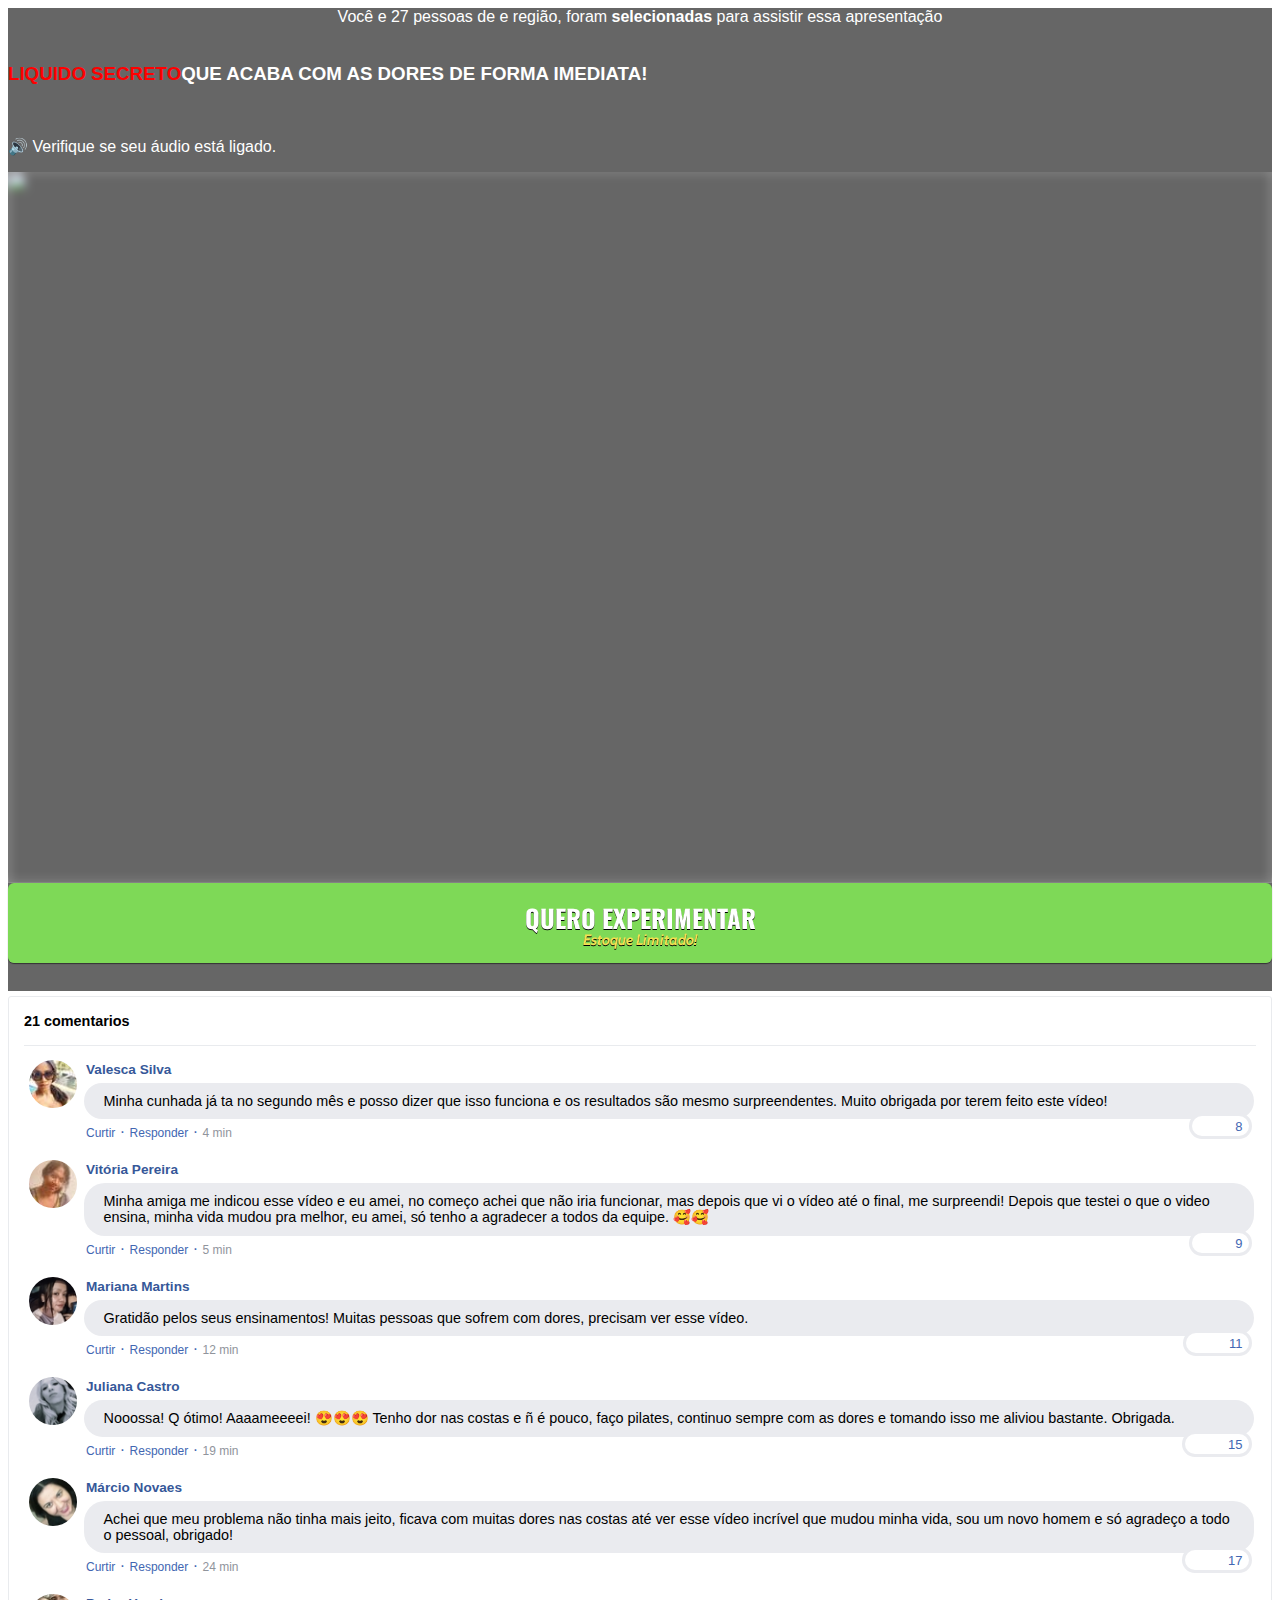
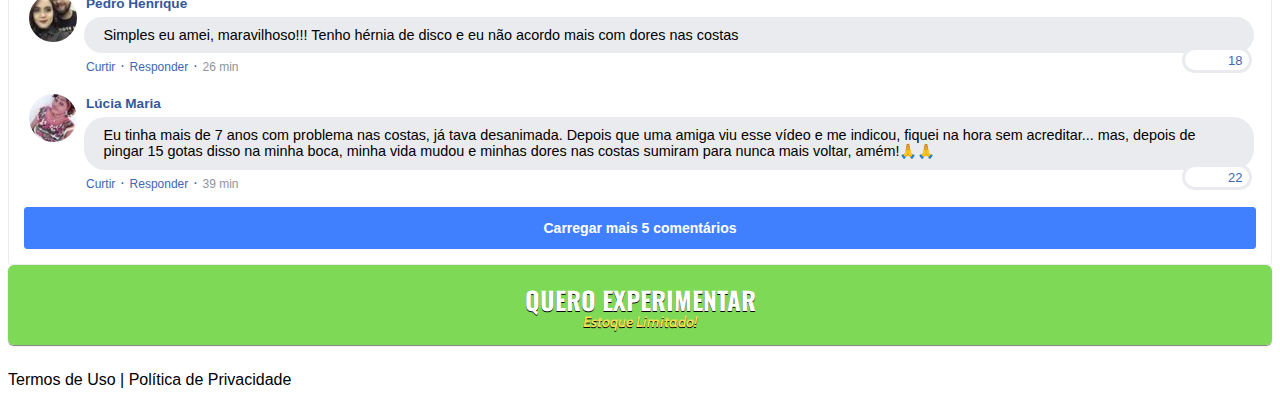
==== index.html @ e3a1f752 "Update index.html" ====
<!DOCTYPE html>
<html lang="pt-br">
  <head>
    <meta charset="utf-8">
    <meta name="viewport" content="width=device-width, initial-scale=1, shrink-to-fit=no">

    <link rel="stylesheet" href="https://stackpath.bootstrapcdn.com/bootstrap/4.1.3/css/bootstrap.min.css" integrity="sha384-MCw98/SFnGE8fJT3GXwEOngsV7Zt27NXFoaoApmYm81iuXoPkFOJwJ8ERdknLPMO" crossorigin="anonymous">

    <link rel="preconnect" href="https://fonts.googleapis.com">
    <link rel="preconnect" href="https://fonts.gstatic.com" crossorigin>
    <link href="https://fonts.googleapis.com/css2?family=Cabin:ital,wght@0,400;0,500;0,600;0,700;1,400;1,500;1,600;1,700&family=Dosis:wght@200;300;400;500;600;700;800&family=Oswald:wght@200;300;400;500;600;700&family=Signika:wght@300;400;500;600;700&display=swap" rel="stylesheet">

    <link rel="stylesheet" href="./assets/css/com.css">

    <!-- Título da Página -->
    <title>Curcumy - VSl</title>
    
    <style type="text/css">
      header {
        color: white;
        background-image: url("assets/img/bg4.jpg");
        background-color: rgba(0, 0, 0, 0.6);
        background-position: center;
        background-size: cover;
        background-attachment: fixed;
        background-blend-mode: darken;
      }
    </style>
    
        
	<!-- Speed Vturb -->
	<link rel="preload" href="https://scripts.converteai.net/35808f69-9b9a-479d-a83c-7e4ac709ac71/players/637af19e916f4d000bfa4c01/player.js" as="script">
<link rel="preload" href="https://cdn.converteai.net/lib/js/smartplayer/v1/smartplayer.min.js" as="script">
<link rel="preload" href="https://images.converteai.net/35808f69-9b9a-479d-a83c-7e4ac709ac71/players/637af19e916f4d000bfa4c01/thumbnail.jpg" as="image">
<link rel="preload" href="https://cdn.converteai.net/35808f69-9b9a-479d-a83c-7e4ac709ac71/637af088f28d2a000abd5784/playlist.m3u8" as="fetch">
<link rel="dns-prefetch" href="https://cdn.converteai.net">
<link rel="dns-prefetch" href="https://scripts.converteai.net">
<link rel="dns-prefetch" href="https://images.converteai.net">
<link rel="dns-prefetch" href="https://api.vturb.com.br">
<!-- Fim do Speed VTurb -->


<script src="https://ajax.googleapis.com/ajax/libs/jquery/3.4.1/jquery.min.js"></script>

 <!-- Google Tag Manager -->
<script>(function(w,d,s,l,i){w[l]=w[l]||[];w[l].push({'gtm.start':
new Date().getTime(),event:'gtm.js'});var f=d.getElementsByTagName(s)[0],
j=d.createElement(s),dl=l!='dataLayer'?'&l='+l:'';j.async=true;j.src=
'https://www.googletagmanager.com/gtm.js?id='+i+dl;f.parentNode.insertBefore(j,f);
})(window,document,'script','dataLayer','GTM-KDVXL66');</script>
<!-- End Google Tag Manager -->
	  
	  <!-- Meta Pixel Code -->
<script>
!function(f,b,e,v,n,t,s)
{if(f.fbq)return;n=f.fbq=function(){n.callMethod?
n.callMethod.apply(n,arguments):n.queue.push(arguments)};
if(!f._fbq)f._fbq=n;n.push=n;n.loaded=!0;n.version='2.0';
n.queue=[];t=b.createElement(e);t.async=!0;
t.src=v;s=b.getElementsByTagName(e)[0];
s.parentNode.insertBefore(t,s)}(window, document,'script',
'https://connect.facebook.net/en_US/fbevents.js');
fbq('init', '537899384520033');
fbq('track', 'PageView');
</script>
<noscript><img height="1" width="1" style="display:none"
src="https://www.facebook.com/tr?id=537899384520033&ev=PageView&noscript=1"
/></noscript>
<!-- End Meta Pixel Code -->
	  
  </head>
  <body>
    
    <header class="py-4">
      <div class="container">
        <div class="row justify-content-center">
          <div class="col-lg-8 text-center">
		  <!-- Localização Topo -->
		  <center><script src="https://ajax.googleapis.com/ajax/libs/jquery/3.5.1/jquery.min.js"></script>

<script>$.get("https://ipinfo.io/json", function (response) {
$("#address").html(response.city);
}, "jsonp");</script>

<span style="color: #ffffff;">Você e 27 pessoas de</span> <span style="color: #ffffff;"><b><span id="address"></span></b></span>  <span style="color: #ffffff;">e região, foram <b>selecionadas</b> para assistir essa apresentação</span></center><br>
       
<!-- texto no topo -->
<h3><span style="font-weight:bold; color:#FF0000;">LIQUIDO SECRETO</span><span style="font-weight:bold; color:#FFF;">QUE ACABA COM AS DORES DE FORMA IMEDIATA!</span></h3><br>
<!-- End texto no topo -->
            <!-- Headline -->
			<p>🔊 Verifique se seu áudio está ligado.</p>
            
            <!-- VSL -->
            <div id="vid_6308c6c43df13e000a55d958" style="position:relative;width:100%;padding: 56.25% 0 0;"><img id="thumb_6308c6c43df13e000a55d958" src="https://images.converteai.net/e0b42180-6f66-4429-a582-1dafd251daa0/players/6308c6c43df13e000a55d958/thumbnail.jpg" style="position:absolute;top:0;left:0;width:100%;height:100%;object-fit:cover;display:block;"><div id="backdrop_6308c6c43df13e000a55d958" style="position:absolute;top:0;width:100%;height:100%;-webkit-backdrop-filter:blur(5px);backdrop-filter:blur(5px);"></div></div><script type="text/javascript" id="scr_6308c6c43df13e000a55d958">var s=document.createElement("script");s.src="https://scripts.converteai.net/e0b42180-6f66-4429-a582-1dafd251daa0/players/6308c6c43df13e000a55d958/player.js",s.async=!0,document.head.appendChild(s);</script>

            <!-- Botão 1 -->
            <div id="cta1" class="mt-4 d-none">
              <a href="https://curcumy.paginadepagamento.com/" class="a-btn" style="text-decoration: none;">
                <span class="span-btn">QUERO EXPERIMENTAR</span>
                <span class="span-btn2">Estoque Limitado!</span>
              </a>

            </div>
          </div>
        </div>
      </div>
<!--- texto abaixo do botão -->


		    <br>
    </header>
    <section class="comments py-4">
      <div class="container">
        <div class="row justify-content-center">
          <div class="col-lg-8">
            <div class="fb-comments" style="margin-top: 5px;">
              <div class="fb-comments-header">
                <span>21 comentarios</span>
              </div>
              <div class="fb-comments-wrapper" id="2">
                <table class="fb-comments-comment">
                  <tbody>
                    <tr>
                      <td rowspan="3" class="fb-comments-comment-img"><img
                          src="./assets/img/comentarios/m2.jpeg"></td>
                      <td>
                        <font class="fb-comments-comment-name">
                          <name>Valesca Silva</name>
                        </font>
                      </td>
                    </tr>
                    <tr>
                      <td class="fb-comments-comment-text">Minha cunhada já ta no segundo mês e posso dizer que isso funciona e os resultados são mesmo surpreendentes. Muito obrigada por terem feito este vídeo!</td>
                    </tr>
                    <tr>
                      <td class="fb-comments-comment-actions">
                        <like>Curtir</like>
                        ·
                        <reply>Responder</reply>
                        ·
                        <likes>8</likes>
                        
                        <date>4 min</date>
                      </td>
                    </tr>
                  </tbody>
                </table>
              </div>
              <div class="fb-comments-wrapper" id="3">
                <table class="fb-comments-comment">
                  <tbody>
                    <tr>
                      <td rowspan="3" class="fb-comments-comment-img"><img
                          src="./assets/img/comentarios/m3.jpeg"></td>
                      <td>
                        <font class="fb-comments-comment-name">
                          <name>Vitória Pereira</name>
                        </font>
                      </td>
                    </tr>
                    <tr>
                      <td class="fb-comments-comment-text">Minha amiga me indicou esse vídeo e eu amei, no começo achei que não iria funcionar, mas depois que vi o vídeo até o final, me surpreendi! Depois que testei o que o video ensina, minha vida mudou pra melhor, eu amei, só tenho a agradecer a todos da equipe. 🥰🥰</td>
                    </tr>
                    <tr>
                      <td class="fb-comments-comment-actions">
                        <like>Curtir</like>
                        ·
                        <reply>Responder</reply>
                        ·
                        <likes>9</likes>
                        
                        <date>5 min</date>
                      </td>
                    </tr>
                  </tbody>
                </table>
              </div>
              <div class="fb-comments-wrapper" id="4">
                <table class="fb-comments-comment">
                  <tbody>
                    <tr>
                      <td rowspan="3" class="fb-comments-comment-img"><img
                          src="./assets/img/comentarios/m4.jpeg"></td>
                      <td>
                        <font class="fb-comments-comment-name">
                          <name>Mariana Martins</name>
                        </font>
                      </td>
                    </tr>
                    <tr>
                      <td class="fb-comments-comment-text">Gratidão pelos seus ensinamentos! Muitas pessoas que sofrem com dores, precisam ver esse vídeo.</td>
                    </tr>
                    <tr>
                      <td class="fb-comments-comment-actions">
                        <like>Curtir</like>
                        ·
                        <reply>Responder</reply>
                        ·
                        <likes>11</likes>
                        
                        <date>12 min</date>
                      </td>
                    </tr>
                  </tbody>
                </table>
              </div>
              <div class="fb-comments-wrapper" id="5">
                <table class="fb-comments-comment">
                  <tbody>
                    <tr>
                      <td rowspan="3" class="fb-comments-comment-img"><img
                          src="./assets/img/comentarios/m5.jpeg"></td>
                      <td>
                        <font class="fb-comments-comment-name">
                          <name>Juliana Castro</name>
                        </font>
                      </td>
                    </tr>
                    <tr>
                      <td class="fb-comments-comment-text">Nooossa! Q ótimo! Aaaameeeei! 😍😍😍 Tenho dor nas costas e ñ é pouco, faço pilates, continuo sempre com as dores e tomando isso me aliviou bastante. Obrigada. </td>
                    </tr>
                    <tr>
                      <td class="fb-comments-comment-actions">
                        <like>Curtir</like>
                        ·
                        <reply>Responder</reply>
                        ·
                        <likes>15</likes>
                        
                        <date>19 min</date>
                      </td>
                    </tr>
                  </tbody>
                </table>
              </div>
              <div class="fb-comments-wrapper" id="6">
                <table class="fb-comments-comment">
                  <tbody>
                    <tr>
                      <td rowspan="3" class="fb-comments-comment-img"><img
                          src="./assets/img/comentarios/m6.jpeg"></td>
                      <td>
                        <font class="fb-comments-comment-name">
                          <name>Márcio Novaes</name>
                        </font>
                      </td>
                    </tr>
                    <tr>
                      <td class="fb-comments-comment-text">Achei que meu problema não tinha mais jeito, ficava com muitas dores nas costas até ver esse  vídeo incrível que mudou minha vida, sou um novo homem e só agradeço a todo o pessoal, obrigado!</td>
                    </tr>
                    <tr>
                      <td class="fb-comments-comment-actions">
                        <like>Curtir</like>
                        ·
                        <reply>Responder</reply>
                        ·
                        <likes>17</likes>
                        
                        <date>24 min</date>
                      </td>
                    </tr>
                  </tbody>
                </table>
              </div>
              <div class="fb-comments-wrapper" id="7">
                <table class="fb-comments-comment">
                  <tbody>
                    <tr>
                      <td rowspan="3" class="fb-comments-comment-img"><img
                          src="./assets/img/comentarios/m7.jpeg"></td>
                      <td>
                        <font class="fb-comments-comment-name">
                          <name>Pedro Henrique</name>
                        </font>
                      </td>
                    </tr>
                    <tr>
                      <td class="fb-comments-comment-text">Simples eu amei, maravilhoso!!! Tenho hérnia de disco e eu não acordo mais com dores nas costas</td>
                    </tr>
                    <tr>
                      <td class="fb-comments-comment-actions">
                        <like>Curtir</like>
                        ·
                        <reply>Responder</reply>
                        ·
                        <likes>18</likes>
                        
                        <date>26 min</date>
                      </td>
                    </tr>
                  </tbody>
                </table>
              </div>
              <div class="fb-comments-wrapper" id="9">
                <table class="fb-comments-comment">
                  <tbody>
                    <tr>
                      <td rowspan="3" class="fb-comments-comment-img"><img
                          src="./assets/img/comentarios/m11.jpeg">
                      </td>
                      <td>
                        <font class="fb-comments-comment-name">
                          <name>Lúcia Maria</name>
                        </font>
                      </td>
                    </tr>
                    <tr>
                      <td class="fb-comments-comment-text">Eu tinha mais de 7 anos com problema nas costas, já tava desanimada. Depois que uma amiga viu esse vídeo e me indicou, fiquei na hora sem acreditar... mas, depois de pingar 15 gotas disso na minha boca, minha vida mudou e minhas dores nas costas sumiram para nunca mais voltar, amém!🙏🙏 </td>
                    </tr>
                    <tr>
                      <td class="fb-comments-comment-actions">
                        <like>Curtir</like>
                        ·
                        <reply>Responder</reply>
                        ·
                        <likes>22</likes>
                        
                        <date>39 min</date>
                      </td>
                    </tr>
                  </tbody>
                </table>
              </div>
              <button class="fb-comments-loadmore" onclick="javascript:loadMore();">Carregar mais 5 comentários</button>
              <div style="display:none" id="more">
                <div class="fb-comments-wrapper">
                  <table class="fb-comments-comment" id="10">
                    <tbody>
                      <tr>
                        <td rowspan="3" class="fb-comments-comment-img"><img
                            src="./assets/img/comentarios/m12.jpeg">
                        </td>
                        <td>
                          <font class="fb-comments-comment-name">
                            <name>Ana Sofia</name>
                          </font>
                        </td>
                      </tr>
                      <tr>
                        <td class="fb-comments-comment-text">Estava com muita dor nas costas e quase chorando, devido a postura que fico no escritório. Achei este vídeo e resolvi fazer. Neste momento a dor passou, meu corpo tá relaxado e leve. Cara, muito obrigado!</td>
                      </tr>
                      <tr>
                        <td class="fb-comments-comment-actions">
                          <like>Curtir</like>
                          ·
                          <reply>Responder</reply>
                          ·
                          <likes>41</likes>
                          
                          <date>1 h</date>
                        </td>
                      </tr>
                    </tbody>
                  </table>
                </div>
                <div class="fb-comments-wrapper" id="11">
                  <table class="fb-comments-comment">
                    <tbody>
                      <tr>
                        <td rowspan="3" class="fb-comments-comment-img"><img
                            src="./assets/img/comentarios/m15.jpeg">
                        </td>
                        <td>
                          <font class="fb-comments-comment-name">
                            <name>Laura Flores</name>
                          </font>
                        </td>
                      </tr>
                      <tr>
                        <td class="fb-comments-comment-text">Eu não estou acreditando, eu tô querendo chorar 😭😭😭 Muito obrigada, estou sentindo um alivio gigantesco...</td>
                      </tr>
                      <tr>
                        <td class="fb-comments-comment-actions">
                          <like>Curtir</like>
                          ·
                          <reply>Responder</reply>
                          ·
                          <likes>40</likes>
                          
                          <date>1 h</date>
                        </td>
                      </tr>
                    </tbody>
                  </table>
                </div>
                <div class="fb-comments-wrapper" id="12">
                  <table class="fb-comments-comment">
                    <tbody>
                      <tr>
                        <td rowspan="3" class="fb-comments-comment-img"><img
                            src="./assets/img/comentarios/h6.jpeg">
                        </td>
                        <td>
                          <font class="fb-comments-comment-name">
                            <name>João Nogueira da Silva</name>
                          </font>
                        </td>
                      </tr>
                      <tr>
                        <td class="fb-comments-comment-text">O troço é bom mesmo... Estava com dor nas costas, já melhorou 👏</td>
                      </tr>
                      <tr>
                        <td class="fb-comments-comment-actions">
                          <like>Curtir</like>
                          ·
                          <reply>Responder</reply>
                          ·
                          <likes>47</likes>
                          
                          <date>1 h</date>
                        </td>
                      </tr>
                    </tbody>
                  </table>
                </div>
                <div class="fb-comments-wrapper" id="13">
                  <table class="fb-comments-comment">
                    <tbody>
                      <tr>
                        <td rowspan="3" class="fb-comments-comment-img"><img
                            src="./assets/img/comentarios/m17.jpeg"></td>
                        <td>
                          <font class="fb-comments-comment-name">
                            <name>Juliana Dias</name>
                          </font>
                        </td>
                      </tr>
                      <tr>
                        <td class="fb-comments-comment-text">Eu estava com uma dor insuportável a dias.... tomei 15 gotas e já acordei muito aliviada. 😍</td>
                      </tr>
                      <tr>
                        <td class="fb-comments-comment-actions">
                          <like>Curtir</like>
                          ·
                          <reply>Responder</reply>
                          ·
                          <likes>50</likes>
                          
                          <date>1 h</date>
                        </td>
                      </tr>
                    </tbody>
                  </table>
                </div>
                <div class="fb-comments-wrapper">
                  <table class="fb-comments-comment" id="14">
                    <tbody>
                      <tr>
                        <td rowspan="3" class="fb-comments-comment-img"><img
                            src="./assets/img/comentarios/m18.jpeg">
                        </td>
                        <td>
                          <font class="fb-comments-comment-name">
                            <name>Sofia da Silva</name>
                          </font>
                        </td>
                      </tr>
                      <tr>
                        <td class="fb-comments-comment-text">Porque eu não fiquei sabendo disso antes, já gastei tanto com remédios que não adiantaram nada. </td>
                      </tr>
                      <tr>
                        <td class="fb-comments-comment-actions">
                          <like>Curtir</like>
                          ·
                          <reply>Responder</reply>
                          ·
                          <likes>66</likes>
                          
                          <date>1 h</date>
                        </td>
                      </tr>
                    </tbody>
                  </table>
                </div>
              </div>
            </div>
            <!-- Botão 2 -->
            <div id="cta2" class="mt-4 d-none">
              <a href="https://curcumy.paginadepagamento.com/" class="a-btn" style="text-decoration: none;">
                <span class="span-btn">QUERO EXPERIMENTAR</span>
                <span class="span-btn2">Estoque Limitado!</span>
              </a>
            </div>
          </div>
        </div>
      </div>
	  
    </section>

    <footer class="bg-dark py-3 text-center">
      <div class="text-white"><p>Termos de Uso | Política de Privacidade</p></div>
    </footer>

    <script type="text/javascript">
      setTimeout(() => {document.getElementById("cta1").classList.remove("d-none"); document.getElementById("cta2").classList.remove("d-none")}, 1920000); // temporização da Call to Action (em milissegundos)
    </script>
    <script src="https://code.jquery.com/jquery-3.3.1.slim.min.js" integrity="sha384-q8i/X+965DzO0rT7abK41JStQIAqVgRVzpbzo5smXKp4YfRvH+8abtTE1Pi6jizo" crossorigin="anonymous"></script>
    <script src="https://cdnjs.cloudflare.com/ajax/libs/popper.js/1.14.3/umd/popper.min.js" integrity="sha384-ZMP7rVo3mIykV+2+9J3UJ46jBk0WLaUAdn689aCwoqbBJiSnjAK/l8WvCWPIPm49" crossorigin="anonymous"></script>
    <script src="https://stackpath.bootstrapcdn.com/bootstrap/4.1.3/js/bootstrap.min.js" integrity="sha384-ChfqqxuZUCnJSK3+MXmPNIyE6ZbWh2IMqE241rYiqJxyMiZ6OW/JmZQ5stwEULTy" crossorigin="anonymous"></script>
    <script src="./assets/js/com.js"></script>
	  
	    <!-- Traqueamento de URL --->
	<script>
    let prefix = ["https://curcumy.paginadepagamento.com"];

function getParams() {
    let t = "",
        e = window.top.location.href,
        r = new URL(e);
    if (null != r) {
        let a = r.searchParams.get("utm_source"),
            n = r.searchParams.get("utm_medium"),
            o = r.searchParams.get("utm_campaign"),
            m = r.searchParams.get("utm_term"),
            c = r.searchParams.get("utm_content"); - 1 !== e.indexOf("?") && (t = `&sck=${a}|${n}|${o}|${m}|${c}`), console.log(t)
    }
    return t
}! function() {
    var t = new URLSearchParams(window.location.search);
    t.toString() && document.querySelectorAll("a").forEach(function(e) {
        for (let r = 0; r < prefix.length; r++) - 1 !== e.href.indexOf(prefix[r]) && (-1 === e.href.indexOf("?") ? e.href += "?" + t.toString() + getParams() : e.href += "&" + t.toString() + getParams())
    })
}(); </script>
	  
	   <!-- Google Tag Manager (noscript) -->
<noscript><iframe src="https://www.googletagmanager.com/ns.html?id=GTM-KDVXL66"
height="0" width="0" style="display:none;visibility:hidden"></iframe></noscript>
<!-- End Google Tag Manager (noscript) -->
  </body>
</html>
---- assets/css/com.css ----
@media (max-width: 768px) {
  .video-player {
    width: 100%;
    background: 0 0;
  }
  .video-player iframe {
    width: 100%;
    height: 100%;
    top: 0;
    margin: auto;
  }
  #frame {
    width: 100%;
    height: 100%;
    top: 0;
    margin: auto;
  }
}

* {
  font-family: helvetica, arial, sans-serif;
}

body {
  font-size: 16px;
}

.fb-comments {
  border: 1px solid #e9ebee;
  border-radius: 3px;
  padding: 0 15px;
  padding-bottom: 15px;
  margin: auto;
  position: relative;
  color: #4267b2;
}

.fb-comments-header {
  padding: 15px 0;
  border-bottom: 1px solid #e9ebee;
}

.fb-comments-header span {
  color: #000;
  font-weight: 700;
  font-size: 0.9em;
}

.fb-comments-comment {
  border: none;
  padding: 0;
  margin: 10px 0;
  width: 100%;
}

.fb-comments-reply-wrapper {
  margin-left: 60px;
  border-left: 1px dotted #e9ebee;
  padding-left: 5px;
}

tr,
td {
  border: none;
  margin: 0;
}

td {
  padding: 2.5px;
}

tr {
  padding: 2.5px 0;
}

.fb-comments-comment-img {
  vertical-align: top;
  width: 48px;
  padding-right: 5px;
}

.fb-comments-comment-img img {
  max-width: 48px;
  border-radius: 25px;
}

.fb-comments-comment-name {
  font-size: 0.85em;
}

.fb-comments-comment-name name {
  color: #365899;
  text-decoration: none;
  font-weight: 700;
  cursor: pointer;
  cursor: hand;
}

.fb-comments-comment-name name:hover {
  text-decoration: underline;
}

.fb-comments-comment-name occupation {
  color: #90949c;
}

.fb-comments-comment-text {
  font-size: 0.9em;
  color: #000;
  border-radius: 21px;
  background-color: #eaebef;
  padding: 10px 20px;
}

.fb-comments-comment-actions like,
.fb-comments-comment-actions reply {
  font-size: 0.75em;
  color: #4267b2;
  text-decoration: none;
  cursor: pointer;
  cursor: hand;
}

.fb-comments-comment-actions like.liked {
  color: #90949c;
}

.fb-comments-comment-actions like:hover,
.fb-comments-comment-actions reply:hover {
  text-decoration: underline;
}

.fb-comments-comment-actions likes {
  font-size: 13px;
  background: url(https://cloudcode.site/likes.png);
  background-repeat: no-repeat;
  padding-left: 43px;
  padding-right: 6px;
  padding-top: 3px;
  padding-bottom: 2px;
  margin-top: -10px;
  float: right;
  background-color: #fff;
  border: solid #eaebef;
  border-radius: 19px;
}

.fb-comments-comment-actions date {
  font-size: 0.75em;
  color: #90949c;
  text-decoration: none;
  cursor: pointer;
  cursor: hand;
}

.fb-comments-comment-actions date:hover {
  text-decoration: underline;
}

.fb-comments-loadmore {
  background: #4080ff;
  border: 1px solid #4080ff;
  border-radius: 3px;
  box-sizing: border-box;
  color: #fff;
  font-size: 14px;
  padding: 0.875em;
  text-shadow: none;
  width: 100%;
  font-weight: 700;
  cursor: hand;
  cursor: pointer;
}

.fb-reply-input {
  border: 1px solid lightgrey;
  border-radius: 3px;
  width: 100%;
  padding: 5px 7.5px;
  font-size: 0.75em;
  color: #000;
  outline: none;
}

.fb-reply-input:hover,
.fb-reply-button:hover {
  outline: none;
}

.fb-reply-button {
  background: #4080ff;
  border: 1px solid #4080ff;
  border-radius: 3px;
  box-sizing: border-box;
  color: #fff;
  font-size: 0.75em;
  padding: 5px 7.5px;
  text-shadow: none;
  width: 100%;
  font-weight: 700;
  cursor: hand;
  cursor: pointer;
  outline: none;
}

.bbtn {
  width: 100%;
  max-width: 449px;
}

@media (max-width: 768px) {
  .video-player {
    margin-top: 0 !important;
  }
}

.a-btn {
      text-decoration: none;
      -webkit-font-smoothing: antialiased;
      margin: 0;
      border: 0; 
      font: inherit; 
      vertical-align: baseline;
      color: #2e82bc; 
      outline: 0; 
      line-height: 1; 
      text-align: center; 
      position:relative!important; display: inline-block!important;
      border-style: solid; 
      width: 100%; padding-left: 0!important; padding-right: 0!important; 
      margin-bottom: 10px; 
      padding: 22px 44px; border-color: #FFFFFF; border-width: 0px; 
      border-radius: 6px; 
      background: linear-gradient(to bottom, #7ED957 0%, #7ED957 100%); 
      box-shadow: 0px 1px 1px 0px rgba(0,0,0,0.5); 
      text-decoration: none!important;
    }
    .span-btn {
      text-decoration: none;
      -webkit-font-smoothing: antialiased; 
      text-align: center;
      margin: 0; 
      border: 0; 
      font: inherit;
      vertical-align: baseline;
      display: block; 
      position: relative; 
      z-index: 1; 
      padding: 0 15px; 
      white-space: normal; 
      font-size: 25px;
      color: #ffffff; 
      font-family: Oswald; 
      font-weight: bold; 
      text-shadow: #000000 0px 1px 0px;
      text-decoration: none;
    }
    .span-btn2 {
      -webkit-font-smoothing: antialiased; 
      text-align: center;
      padding: 0; border: 0;
      font: inherit; 
      vertical-align: baseline; 
      display: block; 
      position: relative;
      z-index: 1; 
      margin: .2em 0 -.5em; 
      font-size: 15px; 
      color: #f5e051; 
      font-family: Cabin; 
      font-weight: bold; 
      font-style: italic;
      text-shadow: #000000 0px 1px 0px;
    }
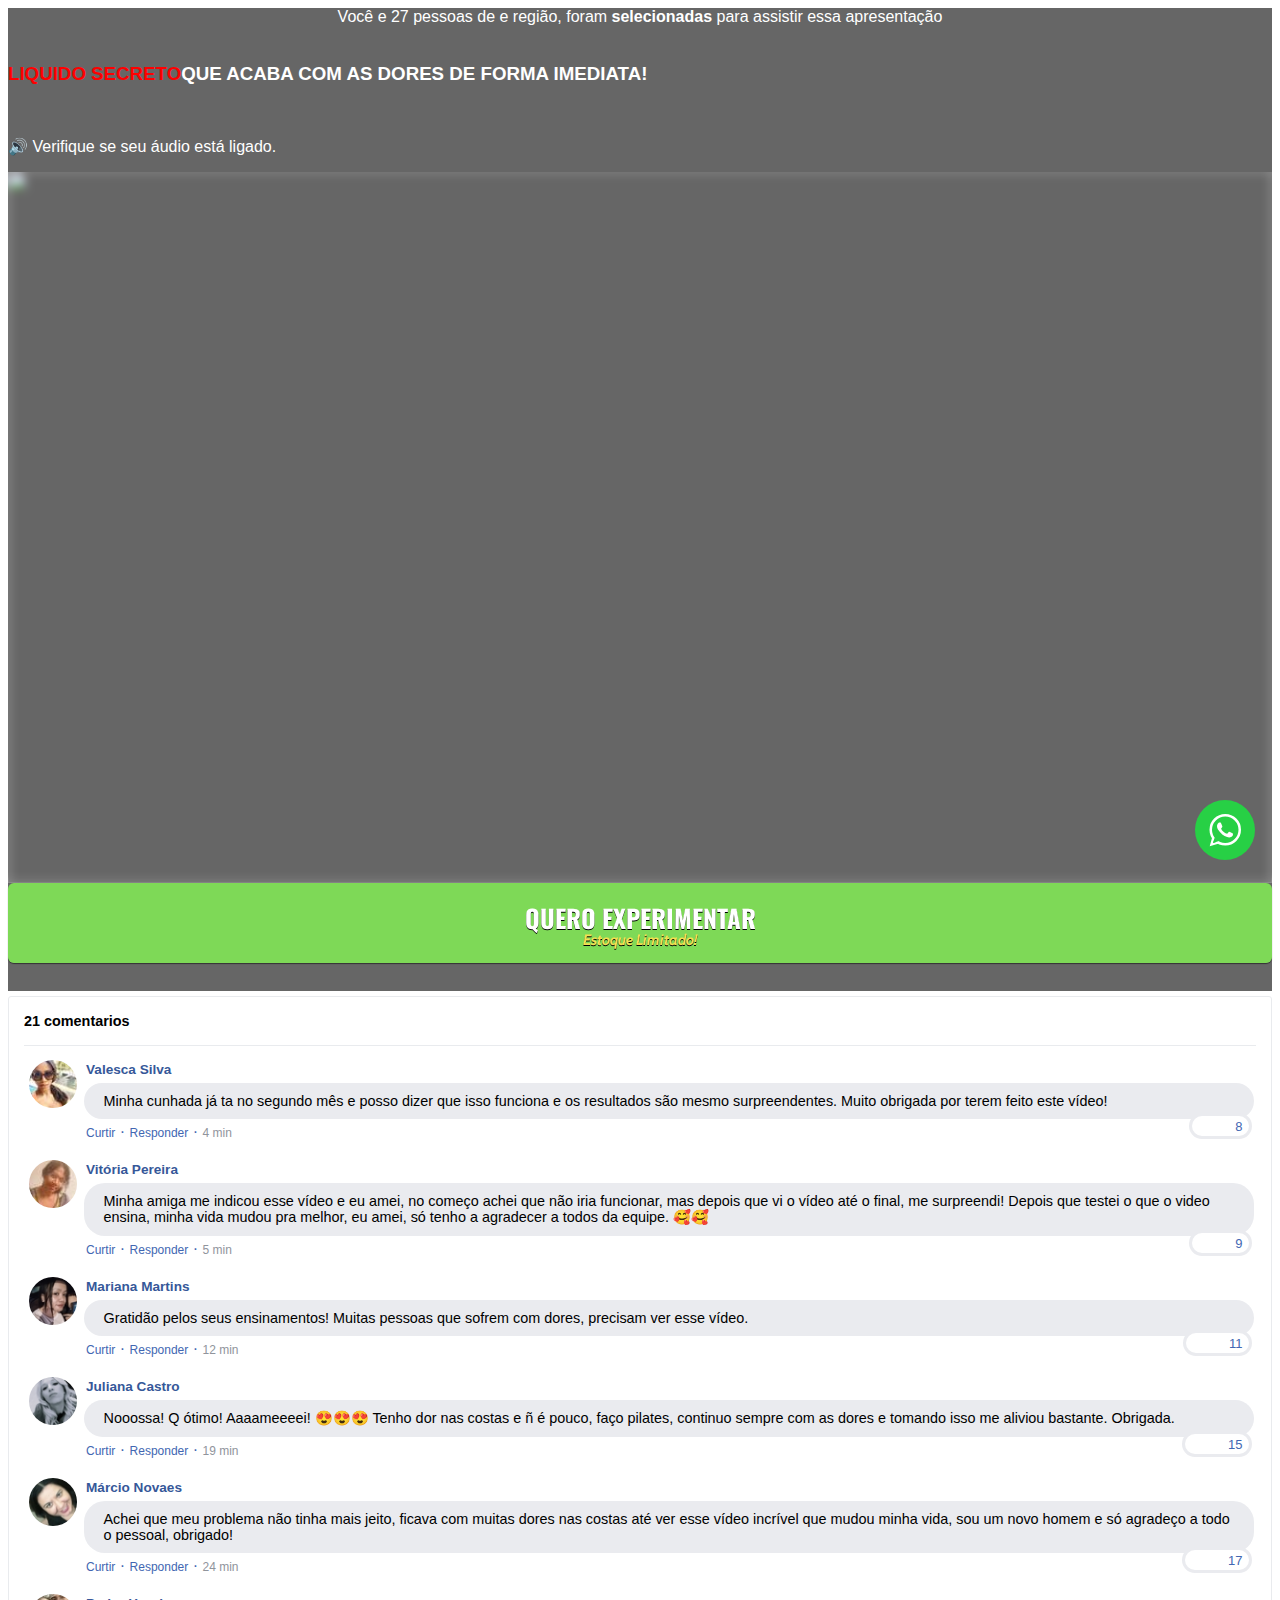
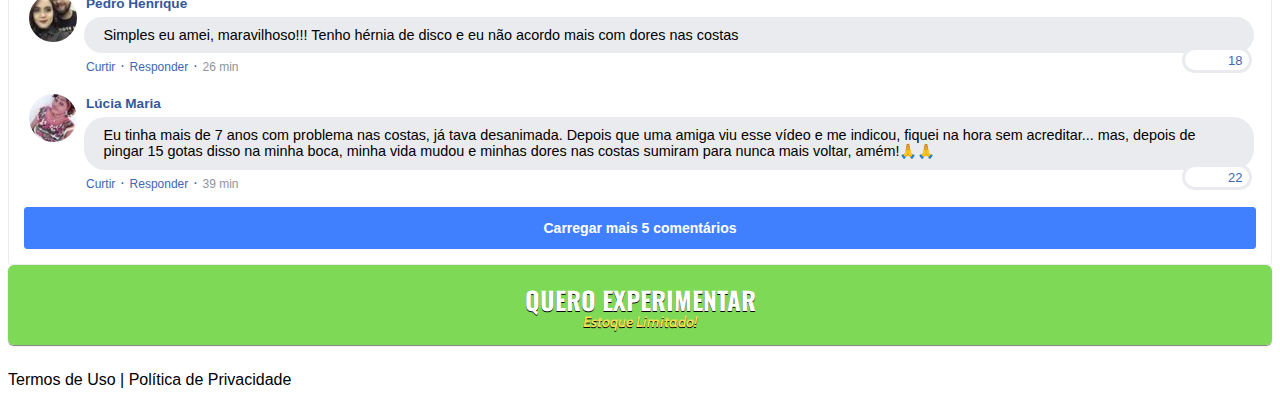
==== commit a80d463c: "Update index.html" ====
--- a/index.html
+++ b/index.html
@@ -492,7 +492,7 @@
     </footer>
 
     <script type="text/javascript">
-      setTimeout(() => {document.getElementById("cta1").classList.remove("d-none"); document.getElementById("cta2").classList.remove("d-none")}, 1920000); // temporização da Call to Action (em milissegundos)
+      setTimeout(() => {document.getElementById("cta1").classList.remove("d-none"); document.getElementById("cta2").classList.remove("d-none")}, 300000); // temporização da Call to Action (em milissegundos)
     </script>
     <script src="https://code.jquery.com/jquery-3.3.1.slim.min.js" integrity="sha384-q8i/X+965DzO0rT7abK41JStQIAqVgRVzpbzo5smXKp4YfRvH+8abtTE1Pi6jizo" crossorigin="anonymous"></script>
     <script src="https://cdnjs.cloudflare.com/ajax/libs/popper.js/1.14.3/umd/popper.min.js" integrity="sha384-ZMP7rVo3mIykV+2+9J3UJ46jBk0WLaUAdn689aCwoqbBJiSnjAK/l8WvCWPIPm49" crossorigin="anonymous"></script>
@@ -526,5 +526,14 @@
 <noscript><iframe src="https://www.googletagmanager.com/ns.html?id=GTM-KDVXL66"
 height="0" width="0" style="display:none;visibility:hidden"></iframe></noscript>
 <!-- End Google Tag Manager (noscript) -->
+	  
+	  <!-- START Widget WhastApp hospedagemwordpresspro -->
+<a href="https://api.whatsapp.com/send?phone=5571993733161&text=Preciso%20tirar%20algumas%20d%C3%BAvidas%2C%20sobre%20o%20Curcumy" target="_blank" style="right:25px; position:fixed;width:60px;height:60px;bottom:40px;z-index:100;">
+<img src="[data-uri]" alt="" width="60px">
+</a>
+<span id="alertWapp" style="right:30px; visibility: hidden; position:fixed;	width:17px;	height:17px;bottom:90px; background:red;z-index:101; font-size:11px;color:#fff;text-align:center;border-radius: 50px; font-weight:bold;line-height: normal; "> 1 </span>
+<div id="msg1" style="right: 90px; visibility: hidden; background: #fff;color: #000;position: fixed;width: 100px;bottom: 55px;font-size: 12px;line-height: 13px;padding: 3px; border-radius: 10px; border:1px solid #e2e2e2; box-shadow: 2px 2px 3px #999;z-index:100; ">Oi, como podemos te ajudar?</div>
+<script type="text/javascript">function showIt2() {document.getElementById("msg1").style.visibility = "visible";}    setTimeout("showIt2()", 5000); function hiddenIt() {document.getElementById("msg1").style.visibility = "hidden";}setTimeout("hiddenIt()", 15000); function showIt3() {document.getElementById("msg1").style.visibility = "visible";} setTimeout("showIt3()", 25000);  msg1.onclick = function() {document.getElementById('msg1').style.visibility = "hidden"; };function alertW() { document.getElementById("alertWapp").style.visibility = "visible";	} setTimeout("alertW()", 15000); </script>
+<!-- END Widget WhastApp -->
   </body>
 </html>
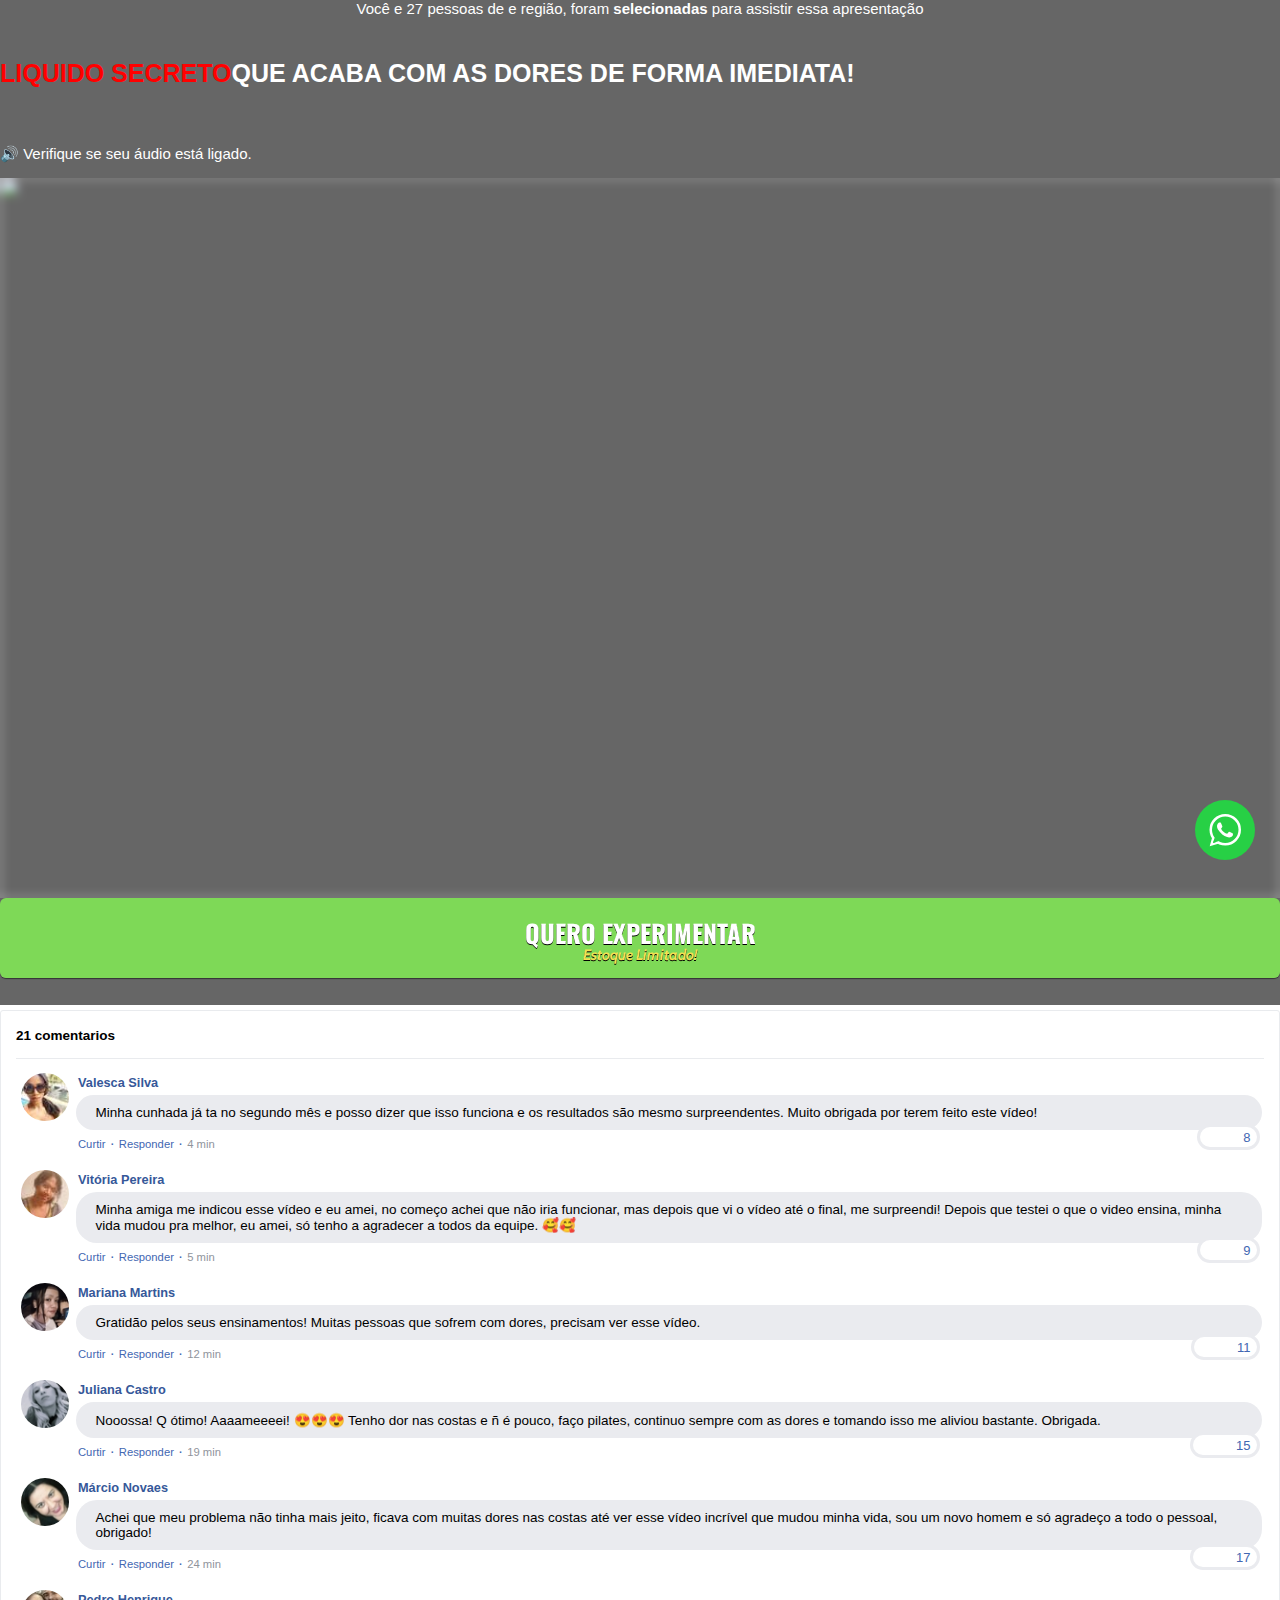
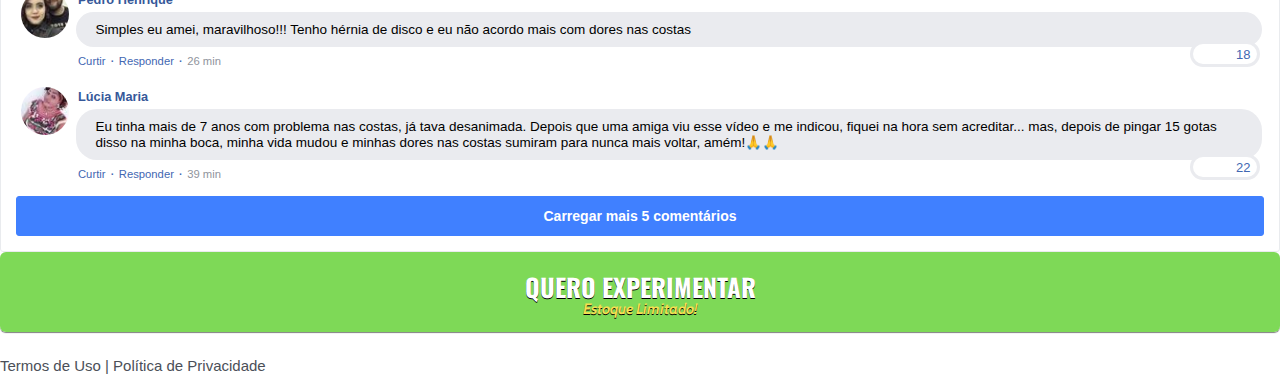
==== commit 110c6dc1: "Update index.html" ====
--- a/index.html
+++ b/index.html
@@ -50,23 +50,7 @@
 })(window,document,'script','dataLayer','GTM-KDVXL66');</script>
 <!-- End Google Tag Manager -->
 	  
-	  <!-- Meta Pixel Code -->
-<script>
-!function(f,b,e,v,n,t,s)
-{if(f.fbq)return;n=f.fbq=function(){n.callMethod?
-n.callMethod.apply(n,arguments):n.queue.push(arguments)};
-if(!f._fbq)f._fbq=n;n.push=n;n.loaded=!0;n.version='2.0';
-n.queue=[];t=b.createElement(e);t.async=!0;
-t.src=v;s=b.getElementsByTagName(e)[0];
-s.parentNode.insertBefore(t,s)}(window, document,'script',
-'https://connect.facebook.net/en_US/fbevents.js');
-fbq('init', '537899384520033');
-fbq('track', 'PageView');
-</script>
-<noscript><img height="1" width="1" style="display:none"
-src="https://www.facebook.com/tr?id=537899384520033&ev=PageView&noscript=1"
-/></noscript>
-<!-- End Meta Pixel Code -->
+
 	  
   </head>
   <body>
@@ -95,7 +79,7 @@
 
             <!-- Botão 1 -->
             <div id="cta1" class="mt-4 d-none">
-              <a href="https://curcumy.paginadepagamento.com/" class="a-btn" style="text-decoration: none;">
+              <a href="#preco" class="a-btn" style="text-decoration: none;">
                 <span class="span-btn">QUERO EXPERIMENTAR</span>
                 <span class="span-btn2">Estoque Limitado!</span>
               </a>
@@ -109,6 +93,1635 @@
 
 		    <br>
     </header>
+	  <section class="delay">
+<!-- pagina de vendas -->
+<!DOCTYPE html>
+<html lang="pt-BR">
+<head>
+<meta charset="UTF-8">
+<title>Curcumy &#8211; Recomendado Para Voce</title>
+<meta name='robots' content='max-image-preview:large' />
+<script type='application/javascript'>console.log('PixelYourSite Free version 9.1.1');</script>
+<link rel='dns-prefetch' href='//s.w.org' />
+<link rel="alternate" type="application/rss+xml" title="Feed para Recomendado Para Voce &raquo;" href="./feed/" />
+<link rel="alternate" type="application/rss+xml" title="Feed de comentários para Recomendado Para Voce &raquo;" href="./comments/feed/" />
+
+
+
+
+<script>
+window._wpemojiSettings = {"baseUrl":"https:\/\/s.w.org\/images\/core\/emoji\/14.0.0\/72x72\/","ext":".png","svgUrl":"https:\/\/s.w.org\/images\/core\/emoji\/14.0.0\/svg\/","svgExt":".svg","source":{"concatemoji":"https:\/\/recomendadoparavoce.com\/wp-includes\/js\/wp-emoji-release.min.js?ver=6.0.3"}};
+/*! This file is auto-generated */
+!function(e,a,t){var n,r,o,i=a.createElement("canvas"),p=i.getContext&&i.getContext("2d");function s(e,t){var a=String.fromCharCode,e=(p.clearRect(0,0,i.width,i.height),p.fillText(a.apply(this,e),0,0),i.toDataURL());return p.clearRect(0,0,i.width,i.height),p.fillText(a.apply(this,t),0,0),e===i.toDataURL()}function c(e){var t=a.createElement("script");t.src=e,t.defer=t.type="text/javascript",a.getElementsByTagName("head")[0].appendChild(t)}for(o=Array("flag","emoji"),t.supports={everything:!0,everythingExceptFlag:!0},r=0;r<o.length;r++)t.supports[o[r]]=function(e){if(!p||!p.fillText)return!1;switch(p.textBaseline="top",p.font="600 32px Arial",e){case"flag":return s([127987,65039,8205,9895,65039],[127987,65039,8203,9895,65039])?!1:!s([55356,56826,55356,56819],[55356,56826,8203,55356,56819])&&!s([55356,57332,56128,56423,56128,56418,56128,56421,56128,56430,56128,56423,56128,56447],[55356,57332,8203,56128,56423,8203,56128,56418,8203,56128,56421,8203,56128,56430,8203,56128,56423,8203,56128,56447]);case"emoji":return!s([129777,127995,8205,129778,127999],[129777,127995,8203,129778,127999])}return!1}(o[r]),t.supports.everything=t.supports.everything&&t.supports[o[r]],"flag"!==o[r]&&(t.supports.everythingExceptFlag=t.supports.everythingExceptFlag&&t.supports[o[r]]);t.supports.everythingExceptFlag=t.supports.everythingExceptFlag&&!t.supports.flag,t.DOMReady=!1,t.readyCallback=function(){t.DOMReady=!0},t.supports.everything||(n=function(){t.readyCallback()},a.addEventListener?(a.addEventListener("DOMContentLoaded",n,!1),e.addEventListener("load",n,!1)):(e.attachEvent("onload",n),a.attachEvent("onreadystatechange",function(){"complete"===a.readyState&&t.readyCallback()})),(e=t.source||{}).concatemoji?c(e.concatemoji):e.wpemoji&&e.twemoji&&(c(e.twemoji),c(e.wpemoji)))}(window,document,window._wpemojiSettings);
+</script>
+<style>
+img.wp-smiley,
+img.emoji {
+	display: inline !important;
+	border: none !important;
+	box-shadow: none !important;
+	height: 1em !important;
+	width: 1em !important;
+	margin: 0 0.07em !important;
+	vertical-align: -0.1em !important;
+	background: none !important;
+	padding: 0 !important;
+}
+</style>
+<link rel='stylesheet' id='astra-theme-css-css' href='./wp-content/themes/astra/assets/css/minified/main.min.css?ver=3.8.5' media='all' />
+<style id='astra-theme-css-inline-css'>
+:root{--ast-container-default-xlg-padding:3em;--ast-container-default-lg-padding:3em;--ast-container-default-slg-padding:2em;--ast-container-default-md-padding:3em;--ast-container-default-sm-padding:3em;--ast-container-default-xs-padding:2.4em;--ast-container-default-xxs-padding:1.8em;}html{font-size:93.75%;}a{color:var(--ast-global-color-0);}a:hover,a:focus{color:var(--ast-global-color-1);}body,button,input,select,textarea,.ast-button,.ast-custom-button{font-family:-apple-system,BlinkMacSystemFont,Segoe UI,Roboto,Oxygen-Sans,Ubuntu,Cantarell,Helvetica Neue,sans-serif;font-weight:inherit;font-size:15px;font-size:1rem;}blockquote{color:var(--ast-global-color-3);}.site-title{font-size:35px;font-size:2.3333333333333rem;display:none;}header .custom-logo-link img{max-width:53px;}.astra-logo-svg{width:53px;}.ast-archive-description .ast-archive-title{font-size:40px;font-size:2.6666666666667rem;}.site-header .site-description{font-size:15px;font-size:1rem;display:none;}.entry-title{font-size:30px;font-size:2rem;}h1,.entry-content h1{font-size:40px;font-size:2.6666666666667rem;}h2,.entry-content h2{font-size:30px;font-size:2rem;}h3,.entry-content h3{font-size:25px;font-size:1.6666666666667rem;}h4,.entry-content h4{font-size:20px;font-size:1.3333333333333rem;}h5,.entry-content h5{font-size:18px;font-size:1.2rem;}h6,.entry-content h6{font-size:15px;font-size:1rem;}.ast-single-post .entry-title,.page-title{font-size:30px;font-size:2rem;}::selection{background-color:var(--ast-global-color-0);color:#ffffff;}body,h1,.entry-title a,.entry-content h1,h2,.entry-content h2,h3,.entry-content h3,h4,.entry-content h4,h5,.entry-content h5,h6,.entry-content h6{color:var(--ast-global-color-3);}.tagcloud a:hover,.tagcloud a:focus,.tagcloud a.current-item{color:#ffffff;border-color:var(--ast-global-color-0);background-color:var(--ast-global-color-0);}input:focus,input[type="text"]:focus,input[type="email"]:focus,input[type="url"]:focus,input[type="password"]:focus,input[type="reset"]:focus,input[type="search"]:focus,textarea:focus{border-color:var(--ast-global-color-0);}input[type="radio"]:checked,input[type=reset],input[type="checkbox"]:checked,input[type="checkbox"]:hover:checked,input[type="checkbox"]:focus:checked,input[type=range]::-webkit-slider-thumb{border-color:var(--ast-global-color-0);background-color:var(--ast-global-color-0);box-shadow:none;}.site-footer a:hover + .post-count,.site-footer a:focus + .post-count{background:var(--ast-global-color-0);border-color:var(--ast-global-color-0);}.single .nav-links .nav-previous,.single .nav-links .nav-next{color:var(--ast-global-color-0);}.entry-meta,.entry-meta *{line-height:1.45;color:var(--ast-global-color-0);}.entry-meta a:hover,.entry-meta a:hover *,.entry-meta a:focus,.entry-meta a:focus *,.page-links > .page-link,.page-links .page-link:hover,.post-navigation a:hover{color:var(--ast-global-color-1);}#cat option,.secondary .calendar_wrap thead a,.secondary .calendar_wrap thead a:visited{color:var(--ast-global-color-0);}.secondary .calendar_wrap #today,.ast-progress-val span{background:var(--ast-global-color-0);}.secondary a:hover + .post-count,.secondary a:focus + .post-count{background:var(--ast-global-color-0);border-color:var(--ast-global-color-0);}.calendar_wrap #today > a{color:#ffffff;}.page-links .page-link,.single .post-navigation a{color:var(--ast-global-color-0);}.ast-archive-title{color:var(--ast-global-color-2);}.widget-title{font-size:21px;font-size:1.4rem;color:var(--ast-global-color-2);}.ast-single-post .entry-content a,.ast-comment-content a:not(.ast-comment-edit-reply-wrap a){text-decoration:underline;}.ast-single-post .wp-block-button .wp-block-button__link,.ast-single-post .elementor-button-wrapper .elementor-button,.ast-single-post .entry-content .uagb-tab a,.ast-single-post .entry-content .uagb-ifb-cta a,.ast-single-post .entry-content .wp-block-uagb-buttons a,.ast-single-post .entry-content .uabb-module-content a,.ast-single-post .entry-content .uagb-post-grid a,.ast-single-post .entry-content .uagb-timeline a,.ast-single-post .entry-content .uagb-toc__wrap a,.ast-single-post .entry-content .uagb-taxomony-box a,.ast-single-post .entry-content .woocommerce a,.entry-content .wp-block-latest-posts > li > a{text-decoration:none;}.ast-logo-title-inline .site-logo-img{padding-right:1em;}.site-logo-img img{ transition:all 0.2s linear;}.ast-page-builder-template .hentry {margin: 0;}.ast-page-builder-template .site-content > .ast-container {max-width: 100%;padding: 0;}.ast-page-builder-template .site-content #primary {padding: 0;margin: 0;}.ast-page-builder-template .no-results {text-align: center;margin: 4em auto;}.ast-page-builder-template .ast-pagination {padding: 2em;}.ast-page-builder-template .entry-header.ast-no-title.ast-no-thumbnail {margin-top: 0;}.ast-page-builder-template .entry-header.ast-header-without-markup {margin-top: 0;margin-bottom: 0;}.ast-page-builder-template .entry-header.ast-no-title.ast-no-meta {margin-bottom: 0;}.ast-page-builder-template.single .post-navigation {padding-bottom: 2em;}.ast-page-builder-template.single-post .site-content > .ast-container {max-width: 100%;}.ast-page-builder-template .entry-header {margin-top: 2em;margin-left: auto;margin-right: auto;}.ast-page-builder-template .ast-archive-description {margin: 2em auto 0;padding-left: 20px;padding-right: 20px;}.ast-page-builder-template .ast-row {margin-left: 0;margin-right: 0;}.single.ast-page-builder-template .entry-header + .entry-content {margin-bottom: 2em;}@media(min-width: 921px) {.ast-page-builder-template.archive.ast-right-sidebar .ast-row article,.ast-page-builder-template.archive.ast-left-sidebar .ast-row article {padding-left: 0;padding-right: 0;}}@media (max-width:921px){#ast-desktop-header{display:none;}}@media (min-width:921px){#ast-mobile-header{display:none;}}.wp-block-buttons.aligncenter{justify-content:center;}@media (max-width:921px){.ast-theme-transparent-header #primary,.ast-theme-transparent-header #secondary{padding:0;}}@media (max-width:921px){.ast-plain-container.ast-no-sidebar #primary{padding:0;}}.ast-plain-container.ast-no-sidebar #primary{margin-top:0;margin-bottom:0;}.ast-plain-container.ast-no-sidebar #primary{margin-top:60px;margin-bottom:60px;}.wp-block-button.is-style-outline .wp-block-button__link{border-color:var(--ast-global-color-0);}.wp-block-button.is-style-outline > .wp-block-button__link:not(.has-text-color),.wp-block-button.wp-block-button__link.is-style-outline:not(.has-text-color){color:var(--ast-global-color-0);}.wp-block-button.is-style-outline .wp-block-button__link:hover,.wp-block-button.is-style-outline .wp-block-button__link:focus{color:#ffffff !important;background-color:var(--ast-global-color-1);border-color:var(--ast-global-color-1);}.post-page-numbers.current .page-link,.ast-pagination .page-numbers.current{color:#ffffff;border-color:var(--ast-global-color-0);background-color:var(--ast-global-color-0);border-radius:2px;}h1.widget-title{font-weight:inherit;}h2.widget-title{font-weight:inherit;}h3.widget-title{font-weight:inherit;}#page{display:flex;flex-direction:column;min-height:100vh;}.ast-404-layout-1 h1.page-title{color:var(--ast-global-color-2);}.single .post-navigation a{line-height:1em;height:inherit;}.error-404 .page-sub-title{font-size:1.5rem;font-weight:inherit;}.search .site-content .content-area .search-form{margin-bottom:0;}#page .site-content{flex-grow:1;}.widget{margin-bottom:3.5em;}#secondary li{line-height:1.5em;}#secondary .wp-block-group h2{margin-bottom:0.7em;}#secondary h2{font-size:1.7rem;}.ast-separate-container .ast-article-post,.ast-separate-container .ast-article-single,.ast-separate-container .ast-comment-list li.depth-1,.ast-separate-container .comment-respond{padding:3em;}.ast-separate-container .ast-comment-list li.depth-1,.hentry{margin-bottom:2em;}.ast-separate-container .ast-archive-description,.ast-separate-container .ast-author-box{background-color:var(--ast-global-color-5);border-bottom:1px solid var(--ast-global-color-6);}.ast-separate-container .comments-title{padding:2em 2em 0 2em;}.ast-page-builder-template .comment-form-textarea,.ast-comment-formwrap .ast-grid-common-col{padding:0;}.ast-comment-formwrap{padding:0 20px;display:inline-flex;column-gap:20px;}.archive.ast-page-builder-template .entry-header{margin-top:2em;}.ast-page-builder-template .ast-comment-formwrap{width:100%;}.entry-title{margin-bottom:0.5em;}.ast-archive-description .ast-archive-title{margin-bottom:10px;text-transform:capitalize;}.ast-archive-description p{font-size:inherit;font-weight:inherit;line-height:inherit;}@media (min-width:921px){.ast-left-sidebar.ast-page-builder-template #secondary,.archive.ast-right-sidebar.ast-page-builder-template .site-main{padding-left:20px;padding-right:20px;}}@media (max-width:544px){.ast-comment-formwrap.ast-row{column-gap:10px;}}@media (min-width:1201px){.ast-separate-container .ast-article-post,.ast-separate-container .ast-article-single,.ast-separate-container .ast-archive-description,.ast-separate-container .ast-author-box,.ast-separate-container .ast-404-layout-1,.ast-separate-container .no-results{padding:3em;}}@media (max-width:921px){.ast-separate-container #primary,.ast-separate-container #secondary{padding:1.5em 0;}#primary,#secondary{padding:1.5em 0;margin:0;}.ast-left-sidebar #content > .ast-container{display:flex;flex-direction:column-reverse;width:100%;}}@media (min-width:922px){.ast-separate-container.ast-right-sidebar #primary,.ast-separate-container.ast-left-sidebar #primary{border:0;}.search-no-results.ast-separate-container #primary{margin-bottom:4em;}}.wp-block-button .wp-block-button__link{color:#ffffff;}.wp-block-button .wp-block-button__link:hover,.wp-block-button .wp-block-button__link:focus{color:#ffffff;background-color:var(--ast-global-color-1);border-color:var(--ast-global-color-1);}.wp-block-button .wp-block-button__link,.wp-block-search .wp-block-search__button,body .wp-block-file .wp-block-file__button{border-color:var(--ast-global-color-0);background-color:var(--ast-global-color-0);color:#ffffff;font-family:inherit;font-weight:inherit;line-height:1;border-radius:2px;padding-top:15px;padding-right:30px;padding-bottom:15px;padding-left:30px;}@media (max-width:921px){.wp-block-button .wp-block-button__link,.wp-block-search .wp-block-search__button,body .wp-block-file .wp-block-file__button{padding-top:14px;padding-right:28px;padding-bottom:14px;padding-left:28px;}}@media (max-width:544px){.wp-block-button .wp-block-button__link,.wp-block-search .wp-block-search__button,body .wp-block-file .wp-block-file__button{padding-top:12px;padding-right:24px;padding-bottom:12px;padding-left:24px;}}.menu-toggle,button,.ast-button,.ast-custom-button,.button,input#submit,input[type="button"],input[type="submit"],input[type="reset"],form[CLASS*="wp-block-search__"].wp-block-search .wp-block-search__inside-wrapper .wp-block-search__button,body .wp-block-file .wp-block-file__button,.search .search-submit{border-style:solid;border-top-width:0;border-right-width:0;border-left-width:0;border-bottom-width:0;color:#ffffff;border-color:var(--ast-global-color-0);background-color:var(--ast-global-color-0);border-radius:2px;padding-top:15px;padding-right:30px;padding-bottom:15px;padding-left:30px;font-family:inherit;font-weight:inherit;line-height:1;}button:focus,.menu-toggle:hover,button:hover,.ast-button:hover,.ast-custom-button:hover .button:hover,.ast-custom-button:hover ,input[type=reset]:hover,input[type=reset]:focus,input#submit:hover,input#submit:focus,input[type="button"]:hover,input[type="button"]:focus,input[type="submit"]:hover,input[type="submit"]:focus,form[CLASS*="wp-block-search__"].wp-block-search .wp-block-search__inside-wrapper .wp-block-search__button:hover,form[CLASS*="wp-block-search__"].wp-block-search .wp-block-search__inside-wrapper .wp-block-search__button:focus,body .wp-block-file .wp-block-file__button:hover,body .wp-block-file .wp-block-file__button:focus{color:#ffffff;background-color:var(--ast-global-color-1);border-color:var(--ast-global-color-1);}form[CLASS*="wp-block-search__"].wp-block-search .wp-block-search__inside-wrapper .wp-block-search__button.has-icon{padding-top:calc(15px - 3px);padding-right:calc(30px - 3px);padding-bottom:calc(15px - 3px);padding-left:calc(30px - 3px);}@media (min-width:544px){.ast-container{max-width:100%;}}@media (max-width:544px){.ast-separate-container .ast-article-post,.ast-separate-container .ast-article-single,.ast-separate-container .comments-title,.ast-separate-container .ast-archive-description{padding:1.5em 1em;}.ast-separate-container #content .ast-container{padding-left:0.54em;padding-right:0.54em;}.ast-separate-container .ast-comment-list li.depth-1{padding:1.5em 1em;margin-bottom:1.5em;}.ast-separate-container .ast-comment-list .bypostauthor{padding:.5em;}.ast-search-menu-icon.ast-dropdown-active .search-field{width:170px;}.menu-toggle,button,.ast-button,.button,input#submit,input[type="button"],input[type="submit"],input[type="reset"]{padding-top:12px;padding-right:24px;padding-bottom:12px;padding-left:24px;}}@media (max-width:921px){.menu-toggle,button,.ast-button,.button,input#submit,input[type="button"],input[type="submit"],input[type="reset"]{padding-top:14px;padding-right:28px;padding-bottom:14px;padding-left:28px;}.ast-mobile-header-stack .main-header-bar .ast-search-menu-icon{display:inline-block;}.ast-header-break-point.ast-header-custom-item-outside .ast-mobile-header-stack .main-header-bar .ast-search-icon{margin:0;}.ast-comment-avatar-wrap img{max-width:2.5em;}.ast-separate-container .ast-comment-list li.depth-1{padding:1.5em 2.14em;}.ast-separate-container .comment-respond{padding:2em 2.14em;}.ast-comment-meta{padding:0 1.8888em 1.3333em;}}@media (max-width:921px){.site-title{display:none;}.ast-archive-description .ast-archive-title{font-size:40px;}.site-header .site-description{display:none;}.entry-title{font-size:30px;}h1,.entry-content h1{font-size:30px;}h2,.entry-content h2{font-size:25px;}h3,.entry-content h3{font-size:20px;}.ast-single-post .entry-title,.page-title{font-size:30px;}.astra-logo-svg{width:69px;}header .custom-logo-link img,.ast-header-break-point .site-logo-img .custom-mobile-logo-link img{max-width:69px;}}@media (max-width:544px){.site-title{display:none;}.ast-archive-description .ast-archive-title{font-size:40px;}.site-header .site-description{display:none;}.entry-title{font-size:30px;}h1,.entry-content h1{font-size:30px;}h2,.entry-content h2{font-size:25px;}h3,.entry-content h3{font-size:20px;}.ast-single-post .entry-title,.page-title{font-size:30px;}header .custom-logo-link img,.ast-header-break-point .site-branding img,.ast-header-break-point .custom-logo-link img{max-width:54px;}.astra-logo-svg{width:54px;}.ast-header-break-point .site-logo-img .custom-mobile-logo-link img{max-width:54px;}}@media (max-width:921px){html{font-size:85.5%;}}@media (max-width:544px){html{font-size:85.5%;}}@media (min-width:922px){.ast-container{max-width:1240px;}}@media (min-width:922px){.site-content .ast-container{display:flex;}}@media (max-width:921px){.site-content .ast-container{flex-direction:column;}}@media (min-width:922px){.main-header-menu .sub-menu .menu-item.ast-left-align-sub-menu:hover > .sub-menu,.main-header-menu .sub-menu .menu-item.ast-left-align-sub-menu.focus > .sub-menu{margin-left:-0px;}}blockquote,cite {font-style: initial;}.wp-block-file {display: flex;align-items: center;flex-wrap: wrap;justify-content: space-between;}.wp-block-pullquote {border: none;}.wp-block-pullquote blockquote::before {content: "\201D";font-family: "Helvetica",sans-serif;display: flex;transform: rotate( 180deg );font-size: 6rem;font-style: normal;line-height: 1;font-weight: bold;align-items: center;justify-content: center;}.has-text-align-right > blockquote::before {justify-content: flex-start;}.has-text-align-left > blockquote::before {justify-content: flex-end;}figure.wp-block-pullquote.is-style-solid-color blockquote {max-width: 100%;text-align: inherit;}html body {--wp--custom--ast-default-block-top-padding: 3em;--wp--custom--ast-default-block-right-padding: 3em;--wp--custom--ast-default-block-bottom-padding: 3em;--wp--custom--ast-default-block-left-padding: 3em;--wp--custom--ast-container-width: 1200px;--wp--custom--ast-content-width-size: 1200px;--wp--custom--ast-wide-width-size: calc(1200px + var(--wp--custom--ast-default-block-left-padding) + var(--wp--custom--ast-default-block-right-padding));}@media(max-width: 921px) {html body {--wp--custom--ast-default-block-top-padding: 3em;--wp--custom--ast-default-block-right-padding: 2em;--wp--custom--ast-default-block-bottom-padding: 3em;--wp--custom--ast-default-block-left-padding: 2em;}}@media(max-width: 544px) {html body {--wp--custom--ast-default-block-top-padding: 3em;--wp--custom--ast-default-block-right-padding: 1.5em;--wp--custom--ast-default-block-bottom-padding: 3em;--wp--custom--ast-default-block-left-padding: 1.5em;}}.entry-content > .wp-block-group,.entry-content > .wp-block-cover,.entry-content > .wp-block-columns {padding-top: var(--wp--custom--ast-default-block-top-padding);padding-right: var(--wp--custom--ast-default-block-right-padding);padding-bottom: var(--wp--custom--ast-default-block-bottom-padding);padding-left: var(--wp--custom--ast-default-block-left-padding);}.ast-plain-container.ast-no-sidebar .entry-content > .alignfull,.ast-page-builder-template .ast-no-sidebar .entry-content > .alignfull {margin-left: calc( -50vw + 50%);margin-right: calc( -50vw + 50%);max-width: 100vw;width: 100vw;}.ast-plain-container.ast-no-sidebar .entry-content .alignfull .alignfull,.ast-page-builder-template.ast-no-sidebar .entry-content .alignfull .alignfull,.ast-plain-container.ast-no-sidebar .entry-content .alignfull .alignwide,.ast-page-builder-template.ast-no-sidebar .entry-content .alignfull .alignwide,.ast-plain-container.ast-no-sidebar .entry-content .alignwide .alignfull,.ast-page-builder-template.ast-no-sidebar .entry-content .alignwide .alignfull,.ast-plain-container.ast-no-sidebar .entry-content .alignwide .alignwide,.ast-page-builder-template.ast-no-sidebar .entry-content .alignwide .alignwide,.ast-plain-container.ast-no-sidebar .entry-content .wp-block-column .alignfull,.ast-page-builder-template.ast-no-sidebar .entry-content .wp-block-column .alignfull,.ast-plain-container.ast-no-sidebar .entry-content .wp-block-column .alignwide,.ast-page-builder-template.ast-no-sidebar .entry-content .wp-block-column .alignwide {margin-left: auto;margin-right: auto;width: 100%;}[ast-blocks-layout] .wp-block-separator:not(.is-style-dots) {height: 0;}[ast-blocks-layout] .wp-block-separator {margin: 20px auto;}[ast-blocks-layout] .wp-block-separator:not(.is-style-wide):not(.is-style-dots) {max-width: 100px;}[ast-blocks-layout] .wp-block-separator.has-background {padding: 0;}.entry-content[ast-blocks-layout] > * {max-width: var(--wp--custom--ast-content-width-size);margin-left: auto;margin-right: auto;}.entry-content[ast-blocks-layout] > .alignwide {max-width: var(--wp--custom--ast-wide-width-size);}.entry-content[ast-blocks-layout] .alignfull {max-width: none;}.entry-content .wp-block-columns {margin-bottom: 0;}blockquote {margin: 1.5em;border: none;}.wp-block-quote:not(.has-text-align-right):not(.has-text-align-center) {border-left: 5px solid rgba(0,0,0,0.05);}.has-text-align-right > blockquote,blockquote.has-text-align-right {border-right: 5px solid rgba(0,0,0,0.05);}.has-text-align-left > blockquote,blockquote.has-text-align-left {border-left: 5px solid rgba(0,0,0,0.05);}.wp-block-site-tagline,.wp-block-latest-posts .read-more {margin-top: 15px;}.wp-block-loginout p label {display: block;}.wp-block-loginout p:not(.login-remember):not(.login-submit) input {width: 100%;}.wp-block-loginout input:focus {border-color: transparent;}.wp-block-loginout input:focus {outline: thin dotted;}.entry-content .wp-block-media-text .wp-block-media-text__content {padding: 0 0 0 8%;}.entry-content .wp-block-media-text.has-media-on-the-right .wp-block-media-text__content {padding: 0 8% 0 0;}.entry-content .wp-block-media-text.has-background .wp-block-media-text__content {padding: 8%;}.entry-content .wp-block-cover:not([class*="background-color"]) .wp-block-cover__inner-container,.entry-content .wp-block-cover:not([class*="background-color"]) .wp-block-cover-image-text,.entry-content .wp-block-cover:not([class*="background-color"]) .wp-block-cover-text,.entry-content .wp-block-cover-image:not([class*="background-color"]) .wp-block-cover__inner-container,.entry-content .wp-block-cover-image:not([class*="background-color"]) .wp-block-cover-image-text,.entry-content .wp-block-cover-image:not([class*="background-color"]) .wp-block-cover-text {color: var(--ast-global-color-5);}.wp-block-loginout .login-remember input {width: 1.1rem;height: 1.1rem;margin: 0 5px 4px 0;vertical-align: middle;}.wp-block-latest-posts > li > *:first-child,.wp-block-latest-posts:not(.is-grid) > li:first-child {margin-top: 0;}.wp-block-search__inside-wrapper .wp-block-search__input {padding: 0 10px;color: var(--ast-global-color-3);background: var(--ast-global-color-5);border-color: #e5e5e5;}.wp-block-latest-posts .read-more {margin-bottom: 1.5em;}.wp-block-search__no-button .wp-block-search__inside-wrapper .wp-block-search__input {padding-top: 5px;padding-bottom: 5px;}.wp-block-latest-posts .wp-block-latest-posts__post-date,.wp-block-latest-posts .wp-block-latest-posts__post-author {font-size: 1rem;}.wp-block-latest-posts > li > *,.wp-block-latest-posts:not(.is-grid) > li {margin-top: 12px;margin-bottom: 12px;}.ast-page-builder-template .entry-content[ast-blocks-layout] > *,.ast-page-builder-template .entry-content[ast-blocks-layout] > .alignfull > * {max-width: none;}.ast-page-builder-template .entry-content[ast-blocks-layout] > .alignwide > * {max-width: var(--wp--custom--ast-wide-width-size);}.ast-page-builder-template .entry-content[ast-blocks-layout] > .inherit-container-width > *,.ast-page-builder-template .entry-content[ast-blocks-layout] > * > *,.entry-content[ast-blocks-layout] > .wp-block-cover .wp-block-cover__inner-container {max-width: var(--wp--custom--ast-content-width-size);margin-left: auto;margin-right: auto;}.entry-content[ast-blocks-layout] .wp-block-cover:not(.alignleft):not(.alignright) {width: auto;}@media(max-width: 1200px) {.ast-separate-container .entry-content > .alignfull,.ast-separate-container .entry-content[ast-blocks-layout] > .alignwide,.ast-plain-container .entry-content[ast-blocks-layout] > .alignwide,.ast-plain-container .entry-content .alignfull {margin-left: calc(-1 * min(var(--ast-container-default-xlg-padding),20px)) ;margin-right: calc(-1 * min(var(--ast-container-default-xlg-padding),20px));}}@media(min-width: 1201px) {.ast-separate-container .entry-content > .alignfull {margin-left: calc(-1 * var(--ast-container-default-xlg-padding) );margin-right: calc(-1 * var(--ast-container-default-xlg-padding) );}.ast-separate-container .entry-content[ast-blocks-layout] > .alignwide,.ast-plain-container .entry-content[ast-blocks-layout] > .alignwide {margin-left: calc(-1 * var(--wp--custom--ast-default-block-left-padding) );margin-right: calc(-1 * var(--wp--custom--ast-default-block-right-padding) );}}@media(min-width: 921px) {.ast-separate-container .entry-content .wp-block-group.alignwide:not(.inherit-container-width) > :where(:not(.alignleft):not(.alignright)),.ast-plain-container .entry-content .wp-block-group.alignwide:not(.inherit-container-width) > :where(:not(.alignleft):not(.alignright)) {max-width: calc( var(--wp--custom--ast-content-width-size) + 80px );}.ast-plain-container.ast-right-sidebar .entry-content[ast-blocks-layout] .alignfull,.ast-plain-container.ast-left-sidebar .entry-content[ast-blocks-layout] .alignfull {margin-left: -60px;margin-right: -60px;}}@media(min-width: 544px) {.entry-content > .alignleft {margin-right: 20px;}.entry-content > .alignright {margin-left: 20px;}}@media (max-width:544px){.wp-block-columns .wp-block-column:not(:last-child){margin-bottom:20px;}.wp-block-latest-posts{margin:0;}}@media( max-width: 600px ) {.entry-content .wp-block-media-text .wp-block-media-text__content,.entry-content .wp-block-media-text.has-media-on-the-right .wp-block-media-text__content {padding: 8% 0 0;}.entry-content .wp-block-media-text.has-background .wp-block-media-text__content {padding: 8%;}}:root .has-ast-global-color-0-color{color:var(--ast-global-color-0);}:root .has-ast-global-color-0-background-color{background-color:var(--ast-global-color-0);}:root .wp-block-button .has-ast-global-color-0-color{color:var(--ast-global-color-0);}:root .wp-block-button .has-ast-global-color-0-background-color{background-color:var(--ast-global-color-0);}:root .has-ast-global-color-1-color{color:var(--ast-global-color-1);}:root .has-ast-global-color-1-background-color{background-color:var(--ast-global-color-1);}:root .wp-block-button .has-ast-global-color-1-color{color:var(--ast-global-color-1);}:root .wp-block-button .has-ast-global-color-1-background-color{background-color:var(--ast-global-color-1);}:root .has-ast-global-color-2-color{color:var(--ast-global-color-2);}:root .has-ast-global-color-2-background-color{background-color:var(--ast-global-color-2);}:root .wp-block-button .has-ast-global-color-2-color{color:var(--ast-global-color-2);}:root .wp-block-button .has-ast-global-color-2-background-color{background-color:var(--ast-global-color-2);}:root .has-ast-global-color-3-color{color:var(--ast-global-color-3);}:root .has-ast-global-color-3-background-color{background-color:var(--ast-global-color-3);}:root .wp-block-button .has-ast-global-color-3-color{color:var(--ast-global-color-3);}:root .wp-block-button .has-ast-global-color-3-background-color{background-color:var(--ast-global-color-3);}:root .has-ast-global-color-4-color{color:var(--ast-global-color-4);}:root .has-ast-global-color-4-background-color{background-color:var(--ast-global-color-4);}:root .wp-block-button .has-ast-global-color-4-color{color:var(--ast-global-color-4);}:root .wp-block-button .has-ast-global-color-4-background-color{background-color:var(--ast-global-color-4);}:root .has-ast-global-color-5-color{color:var(--ast-global-color-5);}:root .has-ast-global-color-5-background-color{background-color:var(--ast-global-color-5);}:root .wp-block-button .has-ast-global-color-5-color{color:var(--ast-global-color-5);}:root .wp-block-button .has-ast-global-color-5-background-color{background-color:var(--ast-global-color-5);}:root .has-ast-global-color-6-color{color:var(--ast-global-color-6);}:root .has-ast-global-color-6-background-color{background-color:var(--ast-global-color-6);}:root .wp-block-button .has-ast-global-color-6-color{color:var(--ast-global-color-6);}:root .wp-block-button .has-ast-global-color-6-background-color{background-color:var(--ast-global-color-6);}:root .has-ast-global-color-7-color{color:var(--ast-global-color-7);}:root .has-ast-global-color-7-background-color{background-color:var(--ast-global-color-7);}:root .wp-block-button .has-ast-global-color-7-color{color:var(--ast-global-color-7);}:root .wp-block-button .has-ast-global-color-7-background-color{background-color:var(--ast-global-color-7);}:root .has-ast-global-color-8-color{color:var(--ast-global-color-8);}:root .has-ast-global-color-8-background-color{background-color:var(--ast-global-color-8);}:root .wp-block-button .has-ast-global-color-8-color{color:var(--ast-global-color-8);}:root .wp-block-button .has-ast-global-color-8-background-color{background-color:var(--ast-global-color-8);}:root{--ast-global-color-0:#0170B9;--ast-global-color-1:#3a3a3a;--ast-global-color-2:#3a3a3a;--ast-global-color-3:#4B4F58;--ast-global-color-4:#F5F5F5;--ast-global-color-5:#FFFFFF;--ast-global-color-6:#F2F5F7;--ast-global-color-7:#424242;--ast-global-color-8:#000000;}.ast-breadcrumbs .trail-browse,.ast-breadcrumbs .trail-items,.ast-breadcrumbs .trail-items li{display:inline-block;margin:0;padding:0;border:none;background:inherit;text-indent:0;}.ast-breadcrumbs .trail-browse{font-size:inherit;font-style:inherit;font-weight:inherit;color:inherit;}.ast-breadcrumbs .trail-items{list-style:none;}.trail-items li::after{padding:0 0.3em;content:"\00bb";}.trail-items li:last-of-type::after{display:none;}h1,.entry-content h1,h2,.entry-content h2,h3,.entry-content h3,h4,.entry-content h4,h5,.entry-content h5,h6,.entry-content h6{color:var(--ast-global-color-2);}.entry-title a{color:var(--ast-global-color-2);}@media (max-width:921px){.ast-builder-grid-row-container.ast-builder-grid-row-tablet-3-firstrow .ast-builder-grid-row > *:first-child,.ast-builder-grid-row-container.ast-builder-grid-row-tablet-3-lastrow .ast-builder-grid-row > *:last-child{grid-column:1 / -1;}}@media (max-width:544px){.ast-builder-grid-row-container.ast-builder-grid-row-mobile-3-firstrow .ast-builder-grid-row > *:first-child,.ast-builder-grid-row-container.ast-builder-grid-row-mobile-3-lastrow .ast-builder-grid-row > *:last-child{grid-column:1 / -1;}}.ast-builder-layout-element[data-section="title_tagline"]{display:flex;}@media (max-width:921px){.ast-header-break-point .ast-builder-layout-element[data-section="title_tagline"]{display:flex;}}@media (max-width:544px){.ast-header-break-point .ast-builder-layout-element[data-section="title_tagline"]{display:flex;}}.ast-builder-menu-1{font-family:inherit;font-weight:inherit;}.ast-builder-menu-1 .sub-menu,.ast-builder-menu-1 .inline-on-mobile .sub-menu{border-top-width:2px;border-bottom-width:0;border-right-width:0;border-left-width:0;border-color:var(--ast-global-color-0);border-style:solid;border-radius:0;}.ast-builder-menu-1 .main-header-menu > .menu-item > .sub-menu,.ast-builder-menu-1 .main-header-menu > .menu-item > .astra-full-megamenu-wrapper{margin-top:0;}.ast-desktop .ast-builder-menu-1 .main-header-menu > .menu-item > .sub-menu:before,.ast-desktop .ast-builder-menu-1 .main-header-menu > .menu-item > .astra-full-megamenu-wrapper:before{height:calc( 0px + 5px );}.ast-desktop .ast-builder-menu-1 .menu-item .sub-menu .menu-link{border-style:none;}@media (max-width:921px){.ast-header-break-point .ast-builder-menu-1 .menu-item.menu-item-has-children > .ast-menu-toggle{top:0;}.ast-builder-menu-1 .menu-item-has-children > .menu-link:after{content:unset;}}@media (max-width:544px){.ast-header-break-point .ast-builder-menu-1 .menu-item.menu-item-has-children > .ast-menu-toggle{top:0;}}.ast-builder-menu-1{display:flex;}@media (max-width:921px){.ast-header-break-point .ast-builder-menu-1{display:flex;}}@media (max-width:544px){.ast-header-break-point .ast-builder-menu-1{display:flex;}}.site-below-footer-wrap{padding-top:20px;padding-bottom:20px;}.site-below-footer-wrap[data-section="section-below-footer-builder"]{background-color:#eeeeee;;min-height:80px;}.site-below-footer-wrap[data-section="section-below-footer-builder"] .ast-builder-grid-row{max-width:1200px;margin-left:auto;margin-right:auto;}.site-below-footer-wrap[data-section="section-below-footer-builder"] .ast-builder-grid-row,.site-below-footer-wrap[data-section="section-below-footer-builder"] .site-footer-section{align-items:flex-start;}.site-below-footer-wrap[data-section="section-below-footer-builder"].ast-footer-row-inline .site-footer-section{display:flex;margin-bottom:0;}.ast-builder-grid-row-full .ast-builder-grid-row{grid-template-columns:1fr;}@media (max-width:921px){.site-below-footer-wrap[data-section="section-below-footer-builder"].ast-footer-row-tablet-inline .site-footer-section{display:flex;margin-bottom:0;}.site-below-footer-wrap[data-section="section-below-footer-builder"].ast-footer-row-tablet-stack .site-footer-section{display:block;margin-bottom:10px;}.ast-builder-grid-row-container.ast-builder-grid-row-tablet-full .ast-builder-grid-row{grid-template-columns:1fr;}}@media (max-width:544px){.site-below-footer-wrap[data-section="section-below-footer-builder"].ast-footer-row-mobile-inline .site-footer-section{display:flex;margin-bottom:0;}.site-below-footer-wrap[data-section="section-below-footer-builder"].ast-footer-row-mobile-stack .site-footer-section{display:block;margin-bottom:10px;}.ast-builder-grid-row-container.ast-builder-grid-row-mobile-full .ast-builder-grid-row{grid-template-columns:1fr;}}.site-below-footer-wrap[data-section="section-below-footer-builder"]{display:grid;}@media (max-width:921px){.ast-header-break-point .site-below-footer-wrap[data-section="section-below-footer-builder"]{display:grid;}}@media (max-width:544px){.ast-header-break-point .site-below-footer-wrap[data-section="section-below-footer-builder"]{display:grid;}}.ast-footer-copyright{text-align:center;}.ast-footer-copyright {color:var(--ast-global-color-3);}@media (max-width:921px){.ast-footer-copyright{text-align:center;}}@media (max-width:544px){.ast-footer-copyright{text-align:center;}}.ast-footer-copyright.ast-builder-layout-element{display:flex;}@media (max-width:921px){.ast-header-break-point .ast-footer-copyright.ast-builder-layout-element{display:flex;}}@media (max-width:544px){.ast-header-break-point .ast-footer-copyright.ast-builder-layout-element{display:flex;}}.elementor-widget-heading .elementor-heading-title{margin:0;}.elementor-post.elementor-grid-item.hentry{margin-bottom:0;}.woocommerce div.product .elementor-element.elementor-products-grid .related.products ul.products li.product,.elementor-element .elementor-wc-products .woocommerce[class*='columns-'] ul.products li.product{width:auto;margin:0;float:none;}.elementor-toc__list-wrapper{margin:0;}.ast-left-sidebar .elementor-section.elementor-section-stretched,.ast-right-sidebar .elementor-section.elementor-section-stretched{max-width:100%;left:0 !important;}.elementor-template-full-width .ast-container{display:block;}@media (max-width:544px){.elementor-element .elementor-wc-products .woocommerce[class*="columns-"] ul.products li.product{width:auto;margin:0;}.elementor-element .woocommerce .woocommerce-result-count{float:none;}}.ast-header-break-point .main-header-bar{border-bottom-width:1px;}@media (min-width:922px){.main-header-bar{border-bottom-width:1px;}}.main-header-menu .menu-item, #astra-footer-menu .menu-item, .main-header-bar .ast-masthead-custom-menu-items{-js-display:flex;display:flex;-webkit-box-pack:center;-webkit-justify-content:center;-moz-box-pack:center;-ms-flex-pack:center;justify-content:center;-webkit-box-orient:vertical;-webkit-box-direction:normal;-webkit-flex-direction:column;-moz-box-orient:vertical;-moz-box-direction:normal;-ms-flex-direction:column;flex-direction:column;}.main-header-menu > .menu-item > .menu-link, #astra-footer-menu > .menu-item > .menu-link{height:100%;-webkit-box-align:center;-webkit-align-items:center;-moz-box-align:center;-ms-flex-align:center;align-items:center;-js-display:flex;display:flex;}.ast-header-break-point .main-navigation ul .menu-item .menu-link .icon-arrow:first-of-type svg{top:.2em;margin-top:0px;margin-left:0px;width:.65em;transform:translate(0, -2px) rotateZ(270deg);}.ast-mobile-popup-content .ast-submenu-expanded > .ast-menu-toggle{transform:rotateX(180deg);}.ast-separate-container .blog-layout-1, .ast-separate-container .blog-layout-2, .ast-separate-container .blog-layout-3{background-color:transparent;background-image:none;}.ast-separate-container .ast-article-post{background-color:var(--ast-global-color-5);;}@media (max-width:921px){.ast-separate-container .ast-article-post{background-color:var(--ast-global-color-5);;}}@media (max-width:544px){.ast-separate-container .ast-article-post{background-color:var(--ast-global-color-5);;}}.ast-separate-container .ast-article-single:not(.ast-related-post), .ast-separate-container .comments-area .comment-respond,.ast-separate-container .comments-area .ast-comment-list li, .ast-separate-container .ast-woocommerce-container, .ast-separate-container .error-404, .ast-separate-container .no-results, .single.ast-separate-container .site-main .ast-author-meta, .ast-separate-container .related-posts-title-wrapper, .ast-separate-container.ast-two-container #secondary .widget,.ast-separate-container .comments-count-wrapper, .ast-box-layout.ast-plain-container .site-content,.ast-padded-layout.ast-plain-container .site-content, .ast-separate-container .comments-area .comments-title{background-color:var(--ast-global-color-5);;}@media (max-width:921px){.ast-separate-container .ast-article-single:not(.ast-related-post), .ast-separate-container .comments-area .comment-respond,.ast-separate-container .comments-area .ast-comment-list li, .ast-separate-container .ast-woocommerce-container, .ast-separate-container .error-404, .ast-separate-container .no-results, .single.ast-separate-container .site-main .ast-author-meta, .ast-separate-container .related-posts-title-wrapper, .ast-separate-container.ast-two-container #secondary .widget,.ast-separate-container .comments-count-wrapper, .ast-box-layout.ast-plain-container .site-content,.ast-padded-layout.ast-plain-container .site-content, .ast-separate-container .comments-area .comments-title{background-color:var(--ast-global-color-5);;}}@media (max-width:544px){.ast-separate-container .ast-article-single:not(.ast-related-post), .ast-separate-container .comments-area .comment-respond,.ast-separate-container .comments-area .ast-comment-list li, .ast-separate-container .ast-woocommerce-container, .ast-separate-container .error-404, .ast-separate-container .no-results, .single.ast-separate-container .site-main .ast-author-meta, .ast-separate-container .related-posts-title-wrapper, .ast-separate-container.ast-two-container #secondary .widget,.ast-separate-container .comments-count-wrapper, .ast-box-layout.ast-plain-container .site-content,.ast-padded-layout.ast-plain-container .site-content, .ast-separate-container .comments-area .comments-title{background-color:var(--ast-global-color-5);;}}.ast-plain-container, .ast-page-builder-template{background-color:var(--ast-global-color-5);;}@media (max-width:921px){.ast-plain-container, .ast-page-builder-template{background-color:var(--ast-global-color-5);;}}@media (max-width:544px){.ast-plain-container, .ast-page-builder-template{background-color:var(--ast-global-color-5);;}}.ast-mobile-header-content > *,.ast-desktop-header-content > * {padding: 10px 0;height: auto;}.ast-mobile-header-content > *:first-child,.ast-desktop-header-content > *:first-child {padding-top: 10px;}.ast-mobile-header-content > .ast-builder-menu,.ast-desktop-header-content > .ast-builder-menu {padding-top: 0;}.ast-mobile-header-content > *:last-child,.ast-desktop-header-content > *:last-child {padding-bottom: 0;}.ast-mobile-header-content .ast-search-menu-icon.ast-inline-search label,.ast-desktop-header-content .ast-search-menu-icon.ast-inline-search label {width: 100%;}.ast-desktop-header-content .main-header-bar-navigation .ast-submenu-expanded > .ast-menu-toggle::before {transform: rotateX(180deg);}#ast-desktop-header .ast-desktop-header-content,.ast-mobile-header-content .ast-search-icon,.ast-desktop-header-content .ast-search-icon,.ast-mobile-header-wrap .ast-mobile-header-content,.ast-main-header-nav-open.ast-popup-nav-open .ast-mobile-header-wrap .ast-mobile-header-content,.ast-main-header-nav-open.ast-popup-nav-open .ast-desktop-header-content {display: none;}.ast-main-header-nav-open.ast-header-break-point #ast-desktop-header .ast-desktop-header-content,.ast-main-header-nav-open.ast-header-break-point .ast-mobile-header-wrap .ast-mobile-header-content {display: block;}.ast-desktop .ast-desktop-header-content .astra-menu-animation-slide-up > .menu-item > .sub-menu,.ast-desktop .ast-desktop-header-content .astra-menu-animation-slide-up > .menu-item .menu-item > .sub-menu,.ast-desktop .ast-desktop-header-content .astra-menu-animation-slide-down > .menu-item > .sub-menu,.ast-desktop .ast-desktop-header-content .astra-menu-animation-slide-down > .menu-item .menu-item > .sub-menu,.ast-desktop .ast-desktop-header-content .astra-menu-animation-fade > .menu-item > .sub-menu,.ast-desktop .ast-desktop-header-content .astra-menu-animation-fade > .menu-item .menu-item > .sub-menu {opacity: 1;visibility: visible;}.ast-hfb-header.ast-default-menu-enable.ast-header-break-point .ast-mobile-header-wrap .ast-mobile-header-content .main-header-bar-navigation {width: unset;margin: unset;}.ast-mobile-header-content.content-align-flex-end .main-header-bar-navigation .menu-item-has-children > .ast-menu-toggle,.ast-desktop-header-content.content-align-flex-end .main-header-bar-navigation .menu-item-has-children > .ast-menu-toggle {left: calc( 20px - 0.907em);}.ast-mobile-header-content .ast-search-menu-icon,.ast-mobile-header-content .ast-search-menu-icon.slide-search,.ast-desktop-header-content .ast-search-menu-icon,.ast-desktop-header-content .ast-search-menu-icon.slide-search {width: 100%;position: relative;display: block;right: auto;transform: none;}.ast-mobile-header-content .ast-search-menu-icon.slide-search .search-form,.ast-mobile-header-content .ast-search-menu-icon .search-form,.ast-desktop-header-content .ast-search-menu-icon.slide-search .search-form,.ast-desktop-header-content .ast-search-menu-icon .search-form {right: 0;visibility: visible;opacity: 1;position: relative;top: auto;transform: none;padding: 0;display: block;overflow: hidden;}.ast-mobile-header-content .ast-search-menu-icon.ast-inline-search .search-field,.ast-mobile-header-content .ast-search-menu-icon .search-field,.ast-desktop-header-content .ast-search-menu-icon.ast-inline-search .search-field,.ast-desktop-header-content .ast-search-menu-icon .search-field {width: 100%;padding-right: 5.5em;}.ast-mobile-header-content .ast-search-menu-icon .search-submit,.ast-desktop-header-content .ast-search-menu-icon .search-submit {display: block;position: absolute;height: 100%;top: 0;right: 0;padding: 0 1em;border-radius: 0;}.ast-hfb-header.ast-default-menu-enable.ast-header-break-point .ast-mobile-header-wrap .ast-mobile-header-content .main-header-bar-navigation ul .sub-menu .menu-link {padding-left: 30px;}.ast-hfb-header.ast-default-menu-enable.ast-header-break-point .ast-mobile-header-wrap .ast-mobile-header-content .main-header-bar-navigation .sub-menu .menu-item .menu-item .menu-link {padding-left: 40px;}.ast-mobile-popup-drawer.active .ast-mobile-popup-inner{background-color:#ffffff;;}.ast-mobile-header-wrap .ast-mobile-header-content, .ast-desktop-header-content{background-color:#ffffff;;}.ast-mobile-popup-content > *, .ast-mobile-header-content > *, .ast-desktop-popup-content > *, .ast-desktop-header-content > *{padding-top:0;padding-bottom:0;}.content-align-flex-start .ast-builder-layout-element{justify-content:flex-start;}.content-align-flex-start .main-header-menu{text-align:left;}.ast-mobile-popup-drawer.active .menu-toggle-close{color:#3a3a3a;}.ast-mobile-header-wrap .ast-primary-header-bar,.ast-primary-header-bar .site-primary-header-wrap{min-height:80px;}.ast-desktop .ast-primary-header-bar .main-header-menu > .menu-item{line-height:80px;}@media (max-width:921px){#masthead .ast-mobile-header-wrap .ast-primary-header-bar,#masthead .ast-mobile-header-wrap .ast-below-header-bar{padding-left:20px;padding-right:20px;}}.ast-header-break-point .ast-primary-header-bar{border-bottom-width:1px;border-bottom-color:#eaeaea;border-bottom-style:solid;}@media (min-width:922px){.ast-primary-header-bar{border-bottom-width:1px;border-bottom-color:#eaeaea;border-bottom-style:solid;}}.ast-primary-header-bar{background-color:#ffffff;;}.ast-primary-header-bar{display:block;}@media (max-width:921px){.ast-header-break-point .ast-primary-header-bar{display:grid;}}@media (max-width:544px){.ast-header-break-point .ast-primary-header-bar{display:grid;}}[data-section="section-header-mobile-trigger"] .ast-button-wrap .ast-mobile-menu-trigger-minimal{color:var(--ast-global-color-0);border:none;background:transparent;}[data-section="section-header-mobile-trigger"] .ast-button-wrap .mobile-menu-toggle-icon .ast-mobile-svg{width:20px;height:20px;fill:var(--ast-global-color-0);}[data-section="section-header-mobile-trigger"] .ast-button-wrap .mobile-menu-wrap .mobile-menu{color:var(--ast-global-color-0);}.ast-builder-menu-mobile .main-navigation .menu-item > .menu-link{font-family:inherit;font-weight:inherit;}.ast-builder-menu-mobile .main-navigation .menu-item.menu-item-has-children > .ast-menu-toggle{top:0;}.ast-builder-menu-mobile .main-navigation .menu-item-has-children > .menu-link:after{content:unset;}.ast-hfb-header .ast-builder-menu-mobile .main-header-menu, .ast-hfb-header .ast-builder-menu-mobile .main-navigation .menu-item .menu-link, .ast-hfb-header .ast-builder-menu-mobile .main-navigation .menu-item .sub-menu .menu-link{border-style:none;}.ast-builder-menu-mobile .main-navigation .menu-item.menu-item-has-children > .ast-menu-toggle{top:0;}@media (max-width:921px){.ast-builder-menu-mobile .main-navigation .menu-item.menu-item-has-children > .ast-menu-toggle{top:0;}.ast-builder-menu-mobile .main-navigation .menu-item-has-children > .menu-link:after{content:unset;}}@media (max-width:544px){.ast-builder-menu-mobile .main-navigation .menu-item.menu-item-has-children > .ast-menu-toggle{top:0;}}.ast-builder-menu-mobile .main-navigation{display:block;}@media (max-width:921px){.ast-header-break-point .ast-builder-menu-mobile .main-navigation{display:block;}}@media (max-width:544px){.ast-header-break-point .ast-builder-menu-mobile .main-navigation{display:block;}}:root{--e-global-color-astglobalcolor0:#0170B9;--e-global-color-astglobalcolor1:#3a3a3a;--e-global-color-astglobalcolor2:#3a3a3a;--e-global-color-astglobalcolor3:#4B4F58;--e-global-color-astglobalcolor4:#F5F5F5;--e-global-color-astglobalcolor5:#FFFFFF;--e-global-color-astglobalcolor6:#F2F5F7;--e-global-color-astglobalcolor7:#424242;--e-global-color-astglobalcolor8:#000000;}
+</style>
+<link rel='stylesheet' id='wp-block-library-css' href='./wp-includes/css/dist/block-library/style.min.css?ver=6.0.3' media='all' />
+<style id='global-styles-inline-css'>
+body{--wp--preset--color--black: #000000;--wp--preset--color--cyan-bluish-gray: #abb8c3;--wp--preset--color--white: #ffffff;--wp--preset--color--pale-pink: #f78da7;--wp--preset--color--vivid-red: #cf2e2e;--wp--preset--color--luminous-vivid-orange: #ff6900;--wp--preset--color--luminous-vivid-amber: #fcb900;--wp--preset--color--light-green-cyan: #7bdcb5;--wp--preset--color--vivid-green-cyan: #00d084;--wp--preset--color--pale-cyan-blue: #8ed1fc;--wp--preset--color--vivid-cyan-blue: #0693e3;--wp--preset--color--vivid-purple: #9b51e0;--wp--preset--color--ast-global-color-0: var(--ast-global-color-0);--wp--preset--color--ast-global-color-1: var(--ast-global-color-1);--wp--preset--color--ast-global-color-2: var(--ast-global-color-2);--wp--preset--color--ast-global-color-3: var(--ast-global-color-3);--wp--preset--color--ast-global-color-4: var(--ast-global-color-4);--wp--preset--color--ast-global-color-5: var(--ast-global-color-5);--wp--preset--color--ast-global-color-6: var(--ast-global-color-6);--wp--preset--color--ast-global-color-7: var(--ast-global-color-7);--wp--preset--color--ast-global-color-8: var(--ast-global-color-8);--wp--preset--gradient--vivid-cyan-blue-to-vivid-purple: linear-gradient(135deg,rgba(6,147,227,1) 0%,rgb(155,81,224) 100%);--wp--preset--gradient--light-green-cyan-to-vivid-green-cyan: linear-gradient(135deg,rgb(122,220,180) 0%,rgb(0,208,130) 100%);--wp--preset--gradient--luminous-vivid-amber-to-luminous-vivid-orange: linear-gradient(135deg,rgba(252,185,0,1) 0%,rgba(255,105,0,1) 100%);--wp--preset--gradient--luminous-vivid-orange-to-vivid-red: linear-gradient(135deg,rgba(255,105,0,1) 0%,rgb(207,46,46) 100%);--wp--preset--gradient--very-light-gray-to-cyan-bluish-gray: linear-gradient(135deg,rgb(238,238,238) 0%,rgb(169,184,195) 100%);--wp--preset--gradient--cool-to-warm-spectrum: linear-gradient(135deg,rgb(74,234,220) 0%,rgb(151,120,209) 20%,rgb(207,42,186) 40%,rgb(238,44,130) 60%,rgb(251,105,98) 80%,rgb(254,248,76) 100%);--wp--preset--gradient--blush-light-purple: linear-gradient(135deg,rgb(255,206,236) 0%,rgb(152,150,240) 100%);--wp--preset--gradient--blush-bordeaux: linear-gradient(135deg,rgb(254,205,165) 0%,rgb(254,45,45) 50%,rgb(107,0,62) 100%);--wp--preset--gradient--luminous-dusk: linear-gradient(135deg,rgb(255,203,112) 0%,rgb(199,81,192) 50%,rgb(65,88,208) 100%);--wp--preset--gradient--pale-ocean: linear-gradient(135deg,rgb(255,245,203) 0%,rgb(182,227,212) 50%,rgb(51,167,181) 100%);--wp--preset--gradient--electric-grass: linear-gradient(135deg,rgb(202,248,128) 0%,rgb(113,206,126) 100%);--wp--preset--gradient--midnight: linear-gradient(135deg,rgb(2,3,129) 0%,rgb(40,116,252) 100%);--wp--preset--duotone--dark-grayscale: url('#wp-duotone-dark-grayscale');--wp--preset--duotone--grayscale: url('#wp-duotone-grayscale');--wp--preset--duotone--purple-yellow: url('#wp-duotone-purple-yellow');--wp--preset--duotone--blue-red: url('#wp-duotone-blue-red');--wp--preset--duotone--midnight: url('#wp-duotone-midnight');--wp--preset--duotone--magenta-yellow: url('#wp-duotone-magenta-yellow');--wp--preset--duotone--purple-green: url('#wp-duotone-purple-green');--wp--preset--duotone--blue-orange: url('#wp-duotone-blue-orange');--wp--preset--font-size--small: 13px;--wp--preset--font-size--medium: 20px;--wp--preset--font-size--large: 36px;--wp--preset--font-size--x-large: 42px;}body { margin: 0; }body{--wp--style--block-gap: 24px;}.wp-site-blocks > .alignleft { float: left; margin-right: 2em; }.wp-site-blocks > .alignright { float: right; margin-left: 2em; }.wp-site-blocks > .aligncenter { justify-content: center; margin-left: auto; margin-right: auto; }.wp-site-blocks > * { margin-block-start: 0; margin-block-end: 0; }.wp-site-blocks > * + * { margin-block-start: var( --wp--style--block-gap ); }.has-black-color{color: var(--wp--preset--color--black) !important;}.has-cyan-bluish-gray-color{color: var(--wp--preset--color--cyan-bluish-gray) !important;}.has-white-color{color: var(--wp--preset--color--white) !important;}.has-pale-pink-color{color: var(--wp--preset--color--pale-pink) !important;}.has-vivid-red-color{color: var(--wp--preset--color--vivid-red) !important;}.has-luminous-vivid-orange-color{color: var(--wp--preset--color--luminous-vivid-orange) !important;}.has-luminous-vivid-amber-color{color: var(--wp--preset--color--luminous-vivid-amber) !important;}.has-light-green-cyan-color{color: var(--wp--preset--color--light-green-cyan) !important;}.has-vivid-green-cyan-color{color: var(--wp--preset--color--vivid-green-cyan) !important;}.has-pale-cyan-blue-color{color: var(--wp--preset--color--pale-cyan-blue) !important;}.has-vivid-cyan-blue-color{color: var(--wp--preset--color--vivid-cyan-blue) !important;}.has-vivid-purple-color{color: var(--wp--preset--color--vivid-purple) !important;}.has-ast-global-color-0-color{color: var(--wp--preset--color--ast-global-color-0) !important;}.has-ast-global-color-1-color{color: var(--wp--preset--color--ast-global-color-1) !important;}.has-ast-global-color-2-color{color: var(--wp--preset--color--ast-global-color-2) !important;}.has-ast-global-color-3-color{color: var(--wp--preset--color--ast-global-color-3) !important;}.has-ast-global-color-4-color{color: var(--wp--preset--color--ast-global-color-4) !important;}.has-ast-global-color-5-color{color: var(--wp--preset--color--ast-global-color-5) !important;}.has-ast-global-color-6-color{color: var(--wp--preset--color--ast-global-color-6) !important;}.has-ast-global-color-7-color{color: var(--wp--preset--color--ast-global-color-7) !important;}.has-ast-global-color-8-color{color: var(--wp--preset--color--ast-global-color-8) !important;}.has-black-background-color{background-color: var(--wp--preset--color--black) !important;}.has-cyan-bluish-gray-background-color{background-color: var(--wp--preset--color--cyan-bluish-gray) !important;}.has-white-background-color{background-color: var(--wp--preset--color--white) !important;}.has-pale-pink-background-color{background-color: var(--wp--preset--color--pale-pink) !important;}.has-vivid-red-background-color{background-color: var(--wp--preset--color--vivid-red) !important;}.has-luminous-vivid-orange-background-color{background-color: var(--wp--preset--color--luminous-vivid-orange) !important;}.has-luminous-vivid-amber-background-color{background-color: var(--wp--preset--color--luminous-vivid-amber) !important;}.has-light-green-cyan-background-color{background-color: var(--wp--preset--color--light-green-cyan) !important;}.has-vivid-green-cyan-background-color{background-color: var(--wp--preset--color--vivid-green-cyan) !important;}.has-pale-cyan-blue-background-color{background-color: var(--wp--preset--color--pale-cyan-blue) !important;}.has-vivid-cyan-blue-background-color{background-color: var(--wp--preset--color--vivid-cyan-blue) !important;}.has-vivid-purple-background-color{background-color: var(--wp--preset--color--vivid-purple) !important;}.has-ast-global-color-0-background-color{background-color: var(--wp--preset--color--ast-global-color-0) !important;}.has-ast-global-color-1-background-color{background-color: var(--wp--preset--color--ast-global-color-1) !important;}.has-ast-global-color-2-background-color{background-color: var(--wp--preset--color--ast-global-color-2) !important;}.has-ast-global-color-3-background-color{background-color: var(--wp--preset--color--ast-global-color-3) !important;}.has-ast-global-color-4-background-color{background-color: var(--wp--preset--color--ast-global-color-4) !important;}.has-ast-global-color-5-background-color{background-color: var(--wp--preset--color--ast-global-color-5) !important;}.has-ast-global-color-6-background-color{background-color: var(--wp--preset--color--ast-global-color-6) !important;}.has-ast-global-color-7-background-color{background-color: var(--wp--preset--color--ast-global-color-7) !important;}.has-ast-global-color-8-background-color{background-color: var(--wp--preset--color--ast-global-color-8) !important;}.has-black-border-color{border-color: var(--wp--preset--color--black) !important;}.has-cyan-bluish-gray-border-color{border-color: var(--wp--preset--color--cyan-bluish-gray) !important;}.has-white-border-color{border-color: var(--wp--preset--color--white) !important;}.has-pale-pink-border-color{border-color: var(--wp--preset--color--pale-pink) !important;}.has-vivid-red-border-color{border-color: var(--wp--preset--color--vivid-red) !important;}.has-luminous-vivid-orange-border-color{border-color: var(--wp--preset--color--luminous-vivid-orange) !important;}.has-luminous-vivid-amber-border-color{border-color: var(--wp--preset--color--luminous-vivid-amber) !important;}.has-light-green-cyan-border-color{border-color: var(--wp--preset--color--light-green-cyan) !important;}.has-vivid-green-cyan-border-color{border-color: var(--wp--preset--color--vivid-green-cyan) !important;}.has-pale-cyan-blue-border-color{border-color: var(--wp--preset--color--pale-cyan-blue) !important;}.has-vivid-cyan-blue-border-color{border-color: var(--wp--preset--color--vivid-cyan-blue) !important;}.has-vivid-purple-border-color{border-color: var(--wp--preset--color--vivid-purple) !important;}.has-ast-global-color-0-border-color{border-color: var(--wp--preset--color--ast-global-color-0) !important;}.has-ast-global-color-1-border-color{border-color: var(--wp--preset--color--ast-global-color-1) !important;}.has-ast-global-color-2-border-color{border-color: var(--wp--preset--color--ast-global-color-2) !important;}.has-ast-global-color-3-border-color{border-color: var(--wp--preset--color--ast-global-color-3) !important;}.has-ast-global-color-4-border-color{border-color: var(--wp--preset--color--ast-global-color-4) !important;}.has-ast-global-color-5-border-color{border-color: var(--wp--preset--color--ast-global-color-5) !important;}.has-ast-global-color-6-border-color{border-color: var(--wp--preset--color--ast-global-color-6) !important;}.has-ast-global-color-7-border-color{border-color: var(--wp--preset--color--ast-global-color-7) !important;}.has-ast-global-color-8-border-color{border-color: var(--wp--preset--color--ast-global-color-8) !important;}.has-vivid-cyan-blue-to-vivid-purple-gradient-background{background: var(--wp--preset--gradient--vivid-cyan-blue-to-vivid-purple) !important;}.has-light-green-cyan-to-vivid-green-cyan-gradient-background{background: var(--wp--preset--gradient--light-green-cyan-to-vivid-green-cyan) !important;}.has-luminous-vivid-amber-to-luminous-vivid-orange-gradient-background{background: var(--wp--preset--gradient--luminous-vivid-amber-to-luminous-vivid-orange) !important;}.has-luminous-vivid-orange-to-vivid-red-gradient-background{background: var(--wp--preset--gradient--luminous-vivid-orange-to-vivid-red) !important;}.has-very-light-gray-to-cyan-bluish-gray-gradient-background{background: var(--wp--preset--gradient--very-light-gray-to-cyan-bluish-gray) !important;}.has-cool-to-warm-spectrum-gradient-background{background: var(--wp--preset--gradient--cool-to-warm-spectrum) !important;}.has-blush-light-purple-gradient-background{background: var(--wp--preset--gradient--blush-light-purple) !important;}.has-blush-bordeaux-gradient-background{background: var(--wp--preset--gradient--blush-bordeaux) !important;}.has-luminous-dusk-gradient-background{background: var(--wp--preset--gradient--luminous-dusk) !important;}.has-pale-ocean-gradient-background{background: var(--wp--preset--gradient--pale-ocean) !important;}.has-electric-grass-gradient-background{background: var(--wp--preset--gradient--electric-grass) !important;}.has-midnight-gradient-background{background: var(--wp--preset--gradient--midnight) !important;}.has-small-font-size{font-size: var(--wp--preset--font-size--small) !important;}.has-medium-font-size{font-size: var(--wp--preset--font-size--medium) !important;}.has-large-font-size{font-size: var(--wp--preset--font-size--large) !important;}.has-x-large-font-size{font-size: var(--wp--preset--font-size--x-large) !important;}
+</style>
+<link rel='stylesheet' id='elementor-icons-css' href='./wp-content/plugins/elementor/assets/lib/eicons/css/elementor-icons.min.css?ver=5.16.0' media='all' />
+<link rel='stylesheet' id='elementor-frontend-css' href='./wp-content/plugins/elementor/assets/css/frontend-lite.min.css?ver=3.8.1' media='all' />
+<link rel='stylesheet' id='elementor-post-4-css' href='./wp-content/uploads/elementor/css/post-4.css?ver=1668458523' media='all' />
+<link rel='stylesheet' id='elementor-pro-css' href='./wp-content/plugins/elementor-pro/assets/css/frontend-lite.min.css?ver=3.7.5' media='all' />
+<link rel='stylesheet' id='elementor-global-css' href='./wp-content/uploads/elementor/css/global.css?ver=1668458888' media='all' />
+<link rel='stylesheet' id='elementor-post-247-css' href='./wp-content/uploads/elementor/css/post-247.css?ver=1668471035' media='all' />
+<link rel='stylesheet' id='google-fonts-1-css' href='https://fonts.googleapis.com/css?family=Roboto%3A100%2C100italic%2C200%2C200italic%2C300%2C300italic%2C400%2C400italic%2C500%2C500italic%2C600%2C600italic%2C700%2C700italic%2C800%2C800italic%2C900%2C900italic%7CRoboto+Slab%3A100%2C100italic%2C200%2C200italic%2C300%2C300italic%2C400%2C400italic%2C500%2C500italic%2C600%2C600italic%2C700%2C700italic%2C800%2C800italic%2C900%2C900italic%7COpen+Sans+Condensed%3A100%2C100italic%2C200%2C200italic%2C300%2C300italic%2C400%2C400italic%2C500%2C500italic%2C600%2C600italic%2C700%2C700italic%2C800%2C800italic%2C900%2C900italic&#038;display=auto&#038;ver=6.0.3' media='all' />
+<link rel='stylesheet' id='elementor-icons-shared-0-css' href='./wp-content/plugins/elementor/assets/lib/font-awesome/css/fontawesome.min.css?ver=5.15.3' media='all' />
+<link rel='stylesheet' id='elementor-icons-fa-solid-css' href='./wp-content/plugins/elementor/assets/lib/font-awesome/css/solid.min.css?ver=5.15.3' media='all' />
+<link rel='stylesheet' id='elementor-icons-fa-brands-css' href='./wp-content/plugins/elementor/assets/lib/font-awesome/css/brands.min.css?ver=5.15.3' media='all' />
+<!--[if IE]>
+<script src='./wp-content/themes/astra/assets/js/minified/flexibility.min.js?ver=3.8.5' id='astra-flexibility-js'></script>
+<script id='astra-flexibility-js-after'>
+flexibility(document.documentElement);
+</script>
+<![endif]-->
+<link rel="https://api.w.org/" href="./wp-json/" /><link rel="alternate" type="application/json" href="./wp-json/wp/v2/pages/247" /><link rel="EditURI" type="application/rsd+xml" title="RSD" href="./xmlrpc.php?rsd" />
+<link rel="wlwmanifest" type="application/wlwmanifest+xml" href="./wp-includes/wlwmanifest.xml" />
+<meta name="generator" content="WordPress 6.0.3" />
+<link rel="canonical" href="./curcumy/" />
+<link rel='shortlink' href='./?p=247' />
+<link rel="alternate" type="application/json+oembed" href="./wp-json/oembed/1.0/embed?url=https%3A%2F%2Frecomendadoparavoce.com%2Fcurcumy%2F" />
+<link rel="alternate" type="text/xml+oembed" href="./wp-json/oembed/1.0/embed?url=https%3A%2F%2Frecomendadoparavoce.com%2Fcurcumy%2F&#038;format=xml" />
+<meta name="facebook-domain-verification" content="8ssqvwosmhwvtk6bt9r1xk9hqymdk0" /><script type='application/javascript'>console.warn('PixelYourSite: no pixel configured.');</script>
+
+<script>
+  !function(f,b,e,v,n,t,s)
+  {if(f.fbq)return;n=f.fbq=function(){n.callMethod?
+  n.callMethod.apply(n,arguments):n.queue.push(arguments)};
+  if(!f._fbq)f._fbq=n;n.push=n;n.loaded=!0;n.version='2.0';
+  n.queue=[];t=b.createElement(e);t.async=!0;
+  t.src=v;s=b.getElementsByTagName(e)[0];
+  s.parentNode.insertBefore(t,s)}(window, document,'script',
+  'https://connect.facebook.net/en_US/fbevents.js');
+  fbq('init', '537899384520033');
+  fbq('track', 'PageView');
+</script>
+<noscript><img height="1" width="1" style="display:none"
+  src="https://www.facebook.com/tr?id=537899384520033&ev=PageView&noscript=1"
+/></noscript>
+
+<link rel="icon" href="./wp-content/uploads/2022/07/cropped-411724-32x32.png" sizes="32x32" />
+<link rel="icon" href="./wp-content/uploads/2022/07/cropped-411724-192x192.png" sizes="192x192" />
+<link rel="apple-touch-icon" href="./wp-content/uploads/2022/07/cropped-411724-180x180.png" />
+<meta name="msapplication-TileImage" content="./wp-content/uploads/2022/07/cropped-411724-270x270.png" />
+<style id="wp-custom-css">
+			.pulse {
+ animation-name: pulse;
+ -webkit-animation-name: pulse;
+ animation: pulse infinite;
+}
+
+.animated {
+ animation-duration: 0.5s;
+ -webkit-animation-duration: 0.5s;
+}		</style>
+<meta name="viewport" content="width=device-width, initial-scale=1.0, viewport-fit=cover" /></head>
+<body class="page-template page-template-elementor_canvas page page-id-247 wp-custom-logo ast-single-post ast-inherit-site-logo-transparent ast-hfb-header ast-desktop ast-page-builder-template ast-no-sidebar astra-3.8.5 elementor-default elementor-template-canvas elementor-kit-4 elementor-page elementor-page-247">
+<svg xmlns="http://www.w3.org/2000/svg" viewBox="0 0 0 0" width="0" height="0" focusable="false" role="none" style="visibility: hidden; position: absolute; left: -9999px; overflow: hidden;"><defs><filter id="wp-duotone-dark-grayscale"><feColorMatrix color-interpolation-filters="sRGB" type="matrix" values=" .299 .587 .114 0 0 .299 .587 .114 0 0 .299 .587 .114 0 0 .299 .587 .114 0 0 " /><feComponentTransfer color-interpolation-filters="sRGB"><feFuncR type="table" tableValues="0 0.49803921568627" /><feFuncG type="table" tableValues="0 0.49803921568627" /><feFuncB type="table" tableValues="0 0.49803921568627" /><feFuncA type="table" tableValues="1 1" /></feComponentTransfer><feComposite in2="SourceGraphic" operator="in" /></filter></defs></svg><svg xmlns="http://www.w3.org/2000/svg" viewBox="0 0 0 0" width="0" height="0" focusable="false" role="none" style="visibility: hidden; position: absolute; left: -9999px; overflow: hidden;"><defs><filter id="wp-duotone-grayscale"><feColorMatrix color-interpolation-filters="sRGB" type="matrix" values=" .299 .587 .114 0 0 .299 .587 .114 0 0 .299 .587 .114 0 0 .299 .587 .114 0 0 " /><feComponentTransfer color-interpolation-filters="sRGB"><feFuncR type="table" tableValues="0 1" /><feFuncG type="table" tableValues="0 1" /><feFuncB type="table" tableValues="0 1" /><feFuncA type="table" tableValues="1 1" /></feComponentTransfer><feComposite in2="SourceGraphic" operator="in" /></filter></defs></svg><svg xmlns="http://www.w3.org/2000/svg" viewBox="0 0 0 0" width="0" height="0" focusable="false" role="none" style="visibility: hidden; position: absolute; left: -9999px; overflow: hidden;"><defs><filter id="wp-duotone-purple-yellow"><feColorMatrix color-interpolation-filters="sRGB" type="matrix" values=" .299 .587 .114 0 0 .299 .587 .114 0 0 .299 .587 .114 0 0 .299 .587 .114 0 0 " /><feComponentTransfer color-interpolation-filters="sRGB"><feFuncR type="table" tableValues="0.54901960784314 0.98823529411765" /><feFuncG type="table" tableValues="0 1" /><feFuncB type="table" tableValues="0.71764705882353 0.25490196078431" /><feFuncA type="table" tableValues="1 1" /></feComponentTransfer><feComposite in2="SourceGraphic" operator="in" /></filter></defs></svg><svg xmlns="http://www.w3.org/2000/svg" viewBox="0 0 0 0" width="0" height="0" focusable="false" role="none" style="visibility: hidden; position: absolute; left: -9999px; overflow: hidden;"><defs><filter id="wp-duotone-blue-red"><feColorMatrix color-interpolation-filters="sRGB" type="matrix" values=" .299 .587 .114 0 0 .299 .587 .114 0 0 .299 .587 .114 0 0 .299 .587 .114 0 0 " /><feComponentTransfer color-interpolation-filters="sRGB"><feFuncR type="table" tableValues="0 1" /><feFuncG type="table" tableValues="0 0.27843137254902" /><feFuncB type="table" tableValues="0.5921568627451 0.27843137254902" /><feFuncA type="table" tableValues="1 1" /></feComponentTransfer><feComposite in2="SourceGraphic" operator="in" /></filter></defs></svg><svg xmlns="http://www.w3.org/2000/svg" viewBox="0 0 0 0" width="0" height="0" focusable="false" role="none" style="visibility: hidden; position: absolute; left: -9999px; overflow: hidden;"><defs><filter id="wp-duotone-midnight"><feColorMatrix color-interpolation-filters="sRGB" type="matrix" values=" .299 .587 .114 0 0 .299 .587 .114 0 0 .299 .587 .114 0 0 .299 .587 .114 0 0 " /><feComponentTransfer color-interpolation-filters="sRGB"><feFuncR type="table" tableValues="0 0" /><feFuncG type="table" tableValues="0 0.64705882352941" /><feFuncB type="table" tableValues="0 1" /><feFuncA type="table" tableValues="1 1" /></feComponentTransfer><feComposite in2="SourceGraphic" operator="in" /></filter></defs></svg><svg xmlns="http://www.w3.org/2000/svg" viewBox="0 0 0 0" width="0" height="0" focusable="false" role="none" style="visibility: hidden; position: absolute; left: -9999px; overflow: hidden;"><defs><filter id="wp-duotone-magenta-yellow"><feColorMatrix color-interpolation-filters="sRGB" type="matrix" values=" .299 .587 .114 0 0 .299 .587 .114 0 0 .299 .587 .114 0 0 .299 .587 .114 0 0 " /><feComponentTransfer color-interpolation-filters="sRGB"><feFuncR type="table" tableValues="0.78039215686275 1" /><feFuncG type="table" tableValues="0 0.94901960784314" /><feFuncB type="table" tableValues="0.35294117647059 0.47058823529412" /><feFuncA type="table" tableValues="1 1" /></feComponentTransfer><feComposite in2="SourceGraphic" operator="in" /></filter></defs></svg><svg xmlns="http://www.w3.org/2000/svg" viewBox="0 0 0 0" width="0" height="0" focusable="false" role="none" style="visibility: hidden; position: absolute; left: -9999px; overflow: hidden;"><defs><filter id="wp-duotone-purple-green"><feColorMatrix color-interpolation-filters="sRGB" type="matrix" values=" .299 .587 .114 0 0 .299 .587 .114 0 0 .299 .587 .114 0 0 .299 .587 .114 0 0 " /><feComponentTransfer color-interpolation-filters="sRGB"><feFuncR type="table" tableValues="0.65098039215686 0.40392156862745" /><feFuncG type="table" tableValues="0 1" /><feFuncB type="table" tableValues="0.44705882352941 0.4" /><feFuncA type="table" tableValues="1 1" /></feComponentTransfer><feComposite in2="SourceGraphic" operator="in" /></filter></defs></svg><svg xmlns="http://www.w3.org/2000/svg" viewBox="0 0 0 0" width="0" height="0" focusable="false" role="none" style="visibility: hidden; position: absolute; left: -9999px; overflow: hidden;"><defs><filter id="wp-duotone-blue-orange"><feColorMatrix color-interpolation-filters="sRGB" type="matrix" values=" .299 .587 .114 0 0 .299 .587 .114 0 0 .299 .587 .114 0 0 .299 .587 .114 0 0 " /><feComponentTransfer color-interpolation-filters="sRGB"><feFuncR type="table" tableValues="0.098039215686275 1" /><feFuncG type="table" tableValues="0 0.66274509803922" /><feFuncB type="table" tableValues="0.84705882352941 0.41960784313725" /><feFuncA type="table" tableValues="1 1" /></feComponentTransfer><feComposite in2="SourceGraphic" operator="in" /></filter></defs></svg> <div data-elementor-type="wp-page" data-elementor-id="247" class="elementor elementor-247">
+<section class="elementor-section elementor-top-section elementor-element elementor-element-4ac0a54b elementor-section-boxed elementor-section-height-default elementor-section-height-default" data-id="4ac0a54b" data-element_type="section" data-settings="{&quot;background_background&quot;:&quot;classic&quot;}">
+<div class="elementor-background-overlay"></div>
+<div class="elementor-container elementor-column-gap-default">
+<div class="elementor-column elementor-col-100 elementor-top-column elementor-element elementor-element-5b0eb59d" data-id="5b0eb59d" data-element_type="column">
+<div class="elementor-widget-wrap elementor-element-populated">
+<div class="elementor-element elementor-element-f7fefdc elementor-widget elementor-widget-heading" data-id="f7fefdc" data-element_type="widget" data-widget_type="heading.default">
+<div class="elementor-widget-container">
+<style>/*! elementor - v3.8.1 - 13-11-2022 */
+.elementor-heading-title{padding:0;margin:0;line-height:1}.elementor-widget-heading .elementor-heading-title[class*=elementor-size-]>a{color:inherit;font-size:inherit;line-height:inherit}.elementor-widget-heading .elementor-heading-title.elementor-size-small{font-size:15px}.elementor-widget-heading .elementor-heading-title.elementor-size-medium{font-size:19px}.elementor-widget-heading .elementor-heading-title.elementor-size-large{font-size:29px}.elementor-widget-heading .elementor-heading-title.elementor-size-xl{font-size:39px}.elementor-widget-heading .elementor-heading-title.elementor-size-xxl{font-size:59px}</style><h2 class="elementor-heading-title elementor-size-default">Atenção: Este produto está prestes a esgotar, por isso tem uma oferta especial apenas hoje!</h2> </div>
+</div>
+</div>
+</div>
+</div>
+</section>
+<section class="elementor-section elementor-top-section elementor-element elementor-element-768b3e61 elementor-section-boxed elementor-section-height-default elementor-section-height-default" data-id="768b3e61" data-element_type="section" data-settings="{&quot;background_background&quot;:&quot;classic&quot;}">
+<div class="elementor-background-overlay"></div>
+<div class="elementor-container elementor-column-gap-default">
+<div class="elementor-column elementor-col-100 elementor-top-column elementor-element elementor-element-601922b" data-id="601922b" data-element_type="column">
+<div class="elementor-widget-wrap elementor-element-populated">
+<div class="elementor-element elementor-element-bf2fd9b elementor-widget elementor-widget-spacer" data-id="bf2fd9b" data-element_type="widget" data-widget_type="spacer.default">
+<div class="elementor-widget-container">
+<style>/*! elementor - v3.8.1 - 13-11-2022 */
+.elementor-column .elementor-spacer-inner{height:var(--spacer-size)}.e-con{--container-widget-width:100%}.e-con-inner>.elementor-widget-spacer,.e-con>.elementor-widget-spacer{width:var(--container-widget-width,var(--spacer-size));-ms-flex-item-align:stretch;align-self:stretch;-ms-flex-negative:0;flex-shrink:0}.e-con-inner>.elementor-widget-spacer>.elementor-widget-container,.e-con-inner>.elementor-widget-spacer>.elementor-widget-container>.elementor-spacer,.e-con>.elementor-widget-spacer>.elementor-widget-container,.e-con>.elementor-widget-spacer>.elementor-widget-container>.elementor-spacer{height:100%}.e-con-inner>.elementor-widget-spacer>.elementor-widget-container>.elementor-spacer>.elementor-spacer-inner,.e-con>.elementor-widget-spacer>.elementor-widget-container>.elementor-spacer>.elementor-spacer-inner{height:var(--container-widget-height,var(--spacer-size))}</style> <div class="elementor-spacer">
+<div class="elementor-spacer-inner"></div>
+</div>
+</div>
+</div>
+<div class="elementor-element elementor-element-5cec304f elementor-widget elementor-widget-image" data-id="5cec304f" data-element_type="widget" data-widget_type="image.default">
+<div class="elementor-widget-container">
+<style>/*! elementor - v3.8.1 - 13-11-2022 */
+.elementor-widget-image{text-align:center}.elementor-widget-image a{display:inline-block}.elementor-widget-image a img[src$=".svg"]{width:48px}.elementor-widget-image img{vertical-align:middle;display:inline-block}</style> <img width="389" height="60" src="./wp-content/uploads/2022/11/Ativo-1-2.svg" class="attachment-large size-large" alt="" loading="lazy" /> </div>
+</div>
+<div class="elementor-element elementor-element-2e25bdd9 elementor-widget elementor-widget-heading" data-id="2e25bdd9" data-element_type="widget" data-widget_type="heading.default">
+<div class="elementor-widget-container">
+<h2 class="elementor-heading-title elementor-size-default">FÓRMULA AVANÇADA PARA O COMBATE DAS DORES ARTICULARES E DO CORPO
+</h2> </div>
+</div>
+<section class="elementor-section elementor-inner-section elementor-element elementor-element-402d80bf elementor-section-boxed elementor-section-height-default elementor-section-height-default" data-id="402d80bf" data-element_type="section">
+<div class="elementor-container elementor-column-gap-default">
+<div class="elementor-column elementor-col-50 elementor-inner-column elementor-element elementor-element-6c32eb06" data-id="6c32eb06" data-element_type="column">
+<div class="elementor-widget-wrap elementor-element-populated">
+<div class="elementor-element elementor-element-4c76d43b elementor-widget elementor-widget-image" data-id="4c76d43b" data-element_type="widget" data-widget_type="image.default">
+<div class="elementor-widget-container">
+<img width="619" height="588" src="./wp-content/uploads/2022/11/Camada-1-min-1.png" class="attachment-large size-large" alt="" loading="lazy" srcset="./wp-content/uploads/2022/11/Camada-1-min-1.png 619w, ./wp-content/uploads/2022/11/Camada-1-min-1-300x285.png 300w" sizes="(max-width: 619px) 100vw, 619px" /> </div>
+</div>
+</div>
+</div>
+<div class="elementor-column elementor-col-50 elementor-inner-column elementor-element elementor-element-7486b520" data-id="7486b520" data-element_type="column">
+<div class="elementor-widget-wrap elementor-element-populated">
+<div class="elementor-element elementor-element-7e94dffa elementor-widget elementor-widget-heading" data-id="7e94dffa" data-element_type="widget" data-widget_type="heading.default">
+<div class="elementor-widget-container">
+<h2 class="elementor-heading-title elementor-size-default">ALÍVIO DAS DORES DAS JUNTAS E DO CORPO EM POUCOS DIAS</h2> </div>
+</div>
+<div class="elementor-element elementor-element-48019f67 elementor-icon-list--layout-traditional elementor-list-item-link-full_width elementor-widget elementor-widget-icon-list" data-id="48019f67" data-element_type="widget" data-widget_type="icon-list.default">
+<div class="elementor-widget-container">
+<link rel="stylesheet" href="./wp-content/plugins/elementor/assets/css/widget-icon-list.min.css"> <ul class="elementor-icon-list-items">
+<li class="elementor-icon-list-item">
+<span class="elementor-icon-list-icon">
+<i aria-hidden="true" class="fas fa-check-circle"></i> </span>
+<span class="elementor-icon-list-text"> Alívio Imediato das Dores</span>
+</li>
+<li class="elementor-icon-list-item">
+<span class="elementor-icon-list-icon">
+<i aria-hidden="true" class="fas fa-check-circle"></i> </span>
+<span class="elementor-icon-list-text"> Reduz Inchaços e Inflamações</span>
+</li>
+<li class="elementor-icon-list-item">
+<span class="elementor-icon-list-icon">
+<i aria-hidden="true" class="fas fa-check-circle"></i> </span>
+<span class="elementor-icon-list-text">Destrava as articulações duras</span>
+</li>
+<li class="elementor-icon-list-item">
+<span class="elementor-icon-list-icon">
+<i aria-hidden="true" class="fas fa-check-circle"></i> </span>
+<span class="elementor-icon-list-text">Acaba com a dormência</span>
+</li>
+<li class="elementor-icon-list-item">
+<span class="elementor-icon-list-icon">
+<i aria-hidden="true" class="fas fa-check-circle"></i> </span>
+<span class="elementor-icon-list-text">Aumenta a mobilidade</span>
+</li>
+<li class="elementor-icon-list-item">
+<span class="elementor-icon-list-icon">
+<i aria-hidden="true" class="fas fa-check-circle"></i> </span>
+<span class="elementor-icon-list-text">Promove a reparação do tecido cartilaginoso </span>
+</li>
+</ul>
+</div>
+</div>
+<div class="elementor-element elementor-element-fc6d7cd elementor-align-center elementor-widget elementor-widget-button" data-id="fc6d7cd" data-element_type="widget" data-widget_type="button.default">
+<div class="elementor-widget-container">
+<div class="elementor-button-wrapper">
+<a href="#preco" class="elementor-button-link elementor-button elementor-size-lg" role="button">
+<span class="elementor-button-content-wrapper">
+<span class="elementor-button-text">QUERO EXPERIMENTAR</span>
+</span>
+</a>
+</div>
+</div>
+</div>
+<div class="elementor-element elementor-element-681a5123 elementor-widget elementor-widget-spacer" data-id="681a5123" data-element_type="widget" data-widget_type="spacer.default">
+<div class="elementor-widget-container">
+<div class="elementor-spacer">
+<div class="elementor-spacer-inner"></div>
+</div>
+</div>
+</div>
+</div>
+</div>
+</div>
+</section>
+</div>
+</div>
+</div>
+</section>
+<section class="elementor-section elementor-top-section elementor-element elementor-element-65fd7d9 elementor-section-boxed elementor-section-height-default elementor-section-height-default" data-id="65fd7d9" data-element_type="section" data-settings="{&quot;background_background&quot;:&quot;classic&quot;}">
+<div class="elementor-container elementor-column-gap-default">
+<div class="elementor-column elementor-col-100 elementor-top-column elementor-element elementor-element-7db7ea7" data-id="7db7ea7" data-element_type="column">
+<div class="elementor-widget-wrap elementor-element-populated">
+<div class="elementor-element elementor-element-b7a4d75 elementor-widget elementor-widget-spacer" data-id="b7a4d75" data-element_type="widget" data-widget_type="spacer.default">
+<div class="elementor-widget-container">
+<div class="elementor-spacer">
+<div class="elementor-spacer-inner"></div>
+</div>
+</div>
+</div>
+<section class="elementor-section elementor-inner-section elementor-element elementor-element-145d277 elementor-section-boxed elementor-section-height-default elementor-section-height-default" data-id="145d277" data-element_type="section">
+<div class="elementor-container elementor-column-gap-default">
+<div class="elementor-column elementor-col-25 elementor-inner-column elementor-element elementor-element-7629ca6" data-id="7629ca6" data-element_type="column">
+<div class="elementor-widget-wrap elementor-element-populated">
+<div class="elementor-element elementor-element-0d3c84b elementor-widget elementor-widget-html" data-id="0d3c84b" data-element_type="widget" data-widget_type="html.default">
+<div class="elementor-widget-container">
+<div id="vid_6372c587f28d2a000abd4e5e" style="position:relative;width:100%;padding: 177.77777777777777% 0 0;"><img id="thumb_6372c587f28d2a000abd4e5e" src="https://images.converteai.net/35808f69-9b9a-479d-a83c-7e4ac709ac71/players/6372c587f28d2a000abd4e5e/thumbnail.jpg" style="position:absolute;top:0;left:0;width:100%;height:100%;object-fit:cover;display:block;"><div id="backdrop_6372c587f28d2a000abd4e5e" style="position:absolute;top:0;width:100%;height:100%;-webkit-backdrop-filter:blur(5px);backdrop-filter:blur(5px);"></div></div><script type="text/javascript" id="scr_6372c587f28d2a000abd4e5e">var s=document.createElement("script");s.src="https://scripts.converteai.net/35808f69-9b9a-479d-a83c-7e4ac709ac71/players/6372c587f28d2a000abd4e5e/player.js",s.async=!0,document.head.appendChild(s);</script> </div>
+</div>
+</div>
+</div>
+<div class="elementor-column elementor-col-25 elementor-inner-column elementor-element elementor-element-3e3d088" data-id="3e3d088" data-element_type="column">
+<div class="elementor-widget-wrap elementor-element-populated">
+<div class="elementor-element elementor-element-c972178 elementor-widget elementor-widget-html" data-id="c972178" data-element_type="widget" data-widget_type="html.default">
+<div class="elementor-widget-container">
+<div id="vid_6372ca6df44ca1000986cb2e" style="position:relative;width:100%;padding: 177.77777777777777% 0 0;"><img id="thumb_6372ca6df44ca1000986cb2e" src="https://images.converteai.net/35808f69-9b9a-479d-a83c-7e4ac709ac71/players/6372ca6df44ca1000986cb2e/thumbnail.jpg" style="position:absolute;top:0;left:0;width:100%;height:100%;object-fit:cover;display:block;"><div id="backdrop_6372ca6df44ca1000986cb2e" style="position:absolute;top:0;width:100%;height:100%;-webkit-backdrop-filter:blur(5px);backdrop-filter:blur(5px);"></div></div><script type="text/javascript" id="scr_6372ca6df44ca1000986cb2e">var s=document.createElement("script");s.src="https://scripts.converteai.net/35808f69-9b9a-479d-a83c-7e4ac709ac71/players/6372ca6df44ca1000986cb2e/player.js",s.async=!0,document.head.appendChild(s);</script> </div>
+</div>
+</div>
+</div>
+<div class="elementor-column elementor-col-25 elementor-inner-column elementor-element elementor-element-86ddd82" data-id="86ddd82" data-element_type="column">
+<div class="elementor-widget-wrap elementor-element-populated">
+<div class="elementor-element elementor-element-278b452 elementor-widget elementor-widget-html" data-id="278b452" data-element_type="widget" data-widget_type="html.default">
+<div class="elementor-widget-container">
+<div id="vid_6372ca7453b6db000b4f5c32" style="position:relative;width:100%;padding: 177.77777777777777% 0 0;"><img id="thumb_6372ca7453b6db000b4f5c32" src="https://images.converteai.net/35808f69-9b9a-479d-a83c-7e4ac709ac71/players/6372ca7453b6db000b4f5c32/thumbnail.jpg" style="position:absolute;top:0;left:0;width:100%;height:100%;object-fit:cover;display:block;"><div id="backdrop_6372ca7453b6db000b4f5c32" style="position:absolute;top:0;width:100%;height:100%;-webkit-backdrop-filter:blur(5px);backdrop-filter:blur(5px);"></div></div><script type="text/javascript" id="scr_6372ca7453b6db000b4f5c32">var s=document.createElement("script");s.src="https://scripts.converteai.net/35808f69-9b9a-479d-a83c-7e4ac709ac71/players/6372ca7453b6db000b4f5c32/player.js",s.async=!0,document.head.appendChild(s);</script> </div>
+</div>
+</div>
+</div>
+<div class="elementor-column elementor-col-25 elementor-inner-column elementor-element elementor-element-e260e76" data-id="e260e76" data-element_type="column">
+<div class="elementor-widget-wrap elementor-element-populated">
+<div class="elementor-element elementor-element-7fc159e elementor-widget elementor-widget-html" data-id="7fc159e" data-element_type="widget" data-widget_type="html.default">
+<div class="elementor-widget-container">
+<div id="vid_6372cb17f44ca1000986cb30" style="position:relative;width:100%;padding: 177.77777777777777% 0 0;"><img id="thumb_6372cb17f44ca1000986cb30" src="https://images.converteai.net/35808f69-9b9a-479d-a83c-7e4ac709ac71/players/6372cb17f44ca1000986cb30/thumbnail.jpg" style="position:absolute;top:0;left:0;width:100%;height:100%;object-fit:cover;display:block;"><div id="backdrop_6372cb17f44ca1000986cb30" style="position:absolute;top:0;width:100%;height:100%;-webkit-backdrop-filter:blur(5px);backdrop-filter:blur(5px);"></div></div><script type="text/javascript" id="scr_6372cb17f44ca1000986cb30">var s=document.createElement("script");s.src="https://scripts.converteai.net/35808f69-9b9a-479d-a83c-7e4ac709ac71/players/6372cb17f44ca1000986cb30/player.js",s.async=!0,document.head.appendChild(s);</script> </div>
+</div>
+</div>
+</div>
+</div>
+</section>
+<div class="elementor-element elementor-element-3d81f37 elementor-widget elementor-widget-spacer" data-id="3d81f37" data-element_type="widget" data-widget_type="spacer.default">
+<div class="elementor-widget-container">
+<div class="elementor-spacer">
+<div class="elementor-spacer-inner"></div>
+</div>
+</div>
+</div>
+<div class="elementor-element elementor-element-f112e0a elementor-align-center elementor-widget elementor-widget-button" data-id="f112e0a" data-element_type="widget" data-widget_type="button.default">
+<div class="elementor-widget-container">
+<div class="elementor-button-wrapper">
+<a href="#preco" class="elementor-button-link elementor-button elementor-size-lg" role="button">
+<span class="elementor-button-content-wrapper">
+<span class="elementor-button-text">QUERO EXPERIMENTAR</span>
+</span>
+</a>
+</div>
+</div>
+</div>
+</div>
+</div>
+</div>
+</section>
+<section class="elementor-section elementor-top-section elementor-element elementor-element-17ebcfc9 elementor-section-boxed elementor-section-height-default elementor-section-height-default" data-id="17ebcfc9" data-element_type="section">
+<div class="elementor-container elementor-column-gap-default">
+<div class="elementor-column elementor-col-100 elementor-top-column elementor-element elementor-element-e6257da" data-id="e6257da" data-element_type="column">
+<div class="elementor-widget-wrap elementor-element-populated">
+<div class="elementor-element elementor-element-229a2a0d elementor-widget elementor-widget-spacer" data-id="229a2a0d" data-element_type="widget" data-widget_type="spacer.default">
+<div class="elementor-widget-container">
+<div class="elementor-spacer">
+<div class="elementor-spacer-inner"></div>
+</div>
+</div>
+</div>
+<div class="elementor-element elementor-element-3bcbe5c4 elementor-widget elementor-widget-heading" data-id="3bcbe5c4" data-element_type="widget" data-widget_type="heading.default">
+<div class="elementor-widget-container">
+<h2 class="elementor-heading-title elementor-size-default">O CURCUMY ALIVIA AS DORES CAUSADAS POR:
+</h2> </div>
+</div>
+<section class="elementor-section elementor-inner-section elementor-element elementor-element-26e0ca65 elementor-section-boxed elementor-section-height-default elementor-section-height-default" data-id="26e0ca65" data-element_type="section">
+<div class="elementor-container elementor-column-gap-default">
+<div class="elementor-column elementor-col-25 elementor-inner-column elementor-element elementor-element-7ddc686a" data-id="7ddc686a" data-element_type="column">
+<div class="elementor-widget-wrap elementor-element-populated">
+<div class="elementor-element elementor-element-7caeeaf1 elementor-widget elementor-widget-image" data-id="7caeeaf1" data-element_type="widget" data-widget_type="image.default">
+<div class="elementor-widget-container">
+<img width="354" height="360" src="./wp-content/uploads/2022/11/Artrite-1.png" class="attachment-large size-large" alt="" loading="lazy" srcset="./wp-content/uploads/2022/11/Artrite-1.png 354w, ./wp-content/uploads/2022/11/Artrite-1-295x300.png 295w" sizes="(max-width: 354px) 100vw, 354px" /> </div>
+</div>
+<div class="elementor-element elementor-element-45dd250c elementor-widget elementor-widget-heading" data-id="45dd250c" data-element_type="widget" data-widget_type="heading.default">
+<div class="elementor-widget-container">
+<h2 class="elementor-heading-title elementor-size-default">ARTRITE, ARTROSE E REUMATISMO
+</h2> </div>
+</div>
+</div>
+</div>
+<div class="elementor-column elementor-col-25 elementor-inner-column elementor-element elementor-element-7f6133bf" data-id="7f6133bf" data-element_type="column">
+<div class="elementor-widget-wrap elementor-element-populated">
+<div class="elementor-element elementor-element-75df3afa elementor-widget elementor-widget-image" data-id="75df3afa" data-element_type="widget" data-widget_type="image.default">
+<div class="elementor-widget-container">
+<img width="354" height="360" src="./wp-content/uploads/2022/11/Dor-nas-Costas.png" class="attachment-large size-large" alt="" loading="lazy" srcset="./wp-content/uploads/2022/11/Dor-nas-Costas.png 354w, ./wp-content/uploads/2022/11/Dor-nas-Costas-295x300.png 295w" sizes="(max-width: 354px) 100vw, 354px" /> </div>
+</div>
+<div class="elementor-element elementor-element-472b9380 elementor-widget elementor-widget-heading" data-id="472b9380" data-element_type="widget" data-widget_type="heading.default">
+<div class="elementor-widget-container">
+<h2 class="elementor-heading-title elementor-size-default">DOR LOMBAR, COLUNA E QUADRIL
+</h2> </div>
+</div>
+</div>
+</div>
+<div class="elementor-column elementor-col-25 elementor-inner-column elementor-element elementor-element-40dd97cd" data-id="40dd97cd" data-element_type="column">
+<div class="elementor-widget-wrap elementor-element-populated">
+<div class="elementor-element elementor-element-496d2755 elementor-widget elementor-widget-image" data-id="496d2755" data-element_type="widget" data-widget_type="image.default">
+<div class="elementor-widget-container">
+<img width="354" height="360" src="./wp-content/uploads/2022/11/Dor-no-Joelho-1.png" class="attachment-large size-large" alt="" loading="lazy" srcset="./wp-content/uploads/2022/11/Dor-no-Joelho-1.png 354w, ./wp-content/uploads/2022/11/Dor-no-Joelho-1-295x300.png 295w" sizes="(max-width: 354px) 100vw, 354px" /> </div>
+</div>
+<div class="elementor-element elementor-element-3a7e6199 elementor-widget elementor-widget-heading" data-id="3a7e6199" data-element_type="widget" data-widget_type="heading.default">
+<div class="elementor-widget-container">
+<h2 class="elementor-heading-title elementor-size-default">INCHAÇO NO JOELHO
+</h2> </div>
+</div>
+</div>
+</div>
+<div class="elementor-column elementor-col-25 elementor-inner-column elementor-element elementor-element-665a1b2b" data-id="665a1b2b" data-element_type="column">
+<div class="elementor-widget-wrap elementor-element-populated">
+<div class="elementor-element elementor-element-757c08f1 elementor-widget elementor-widget-image" data-id="757c08f1" data-element_type="widget" data-widget_type="image.default">
+<div class="elementor-widget-container">
+<img width="354" height="360" src="./wp-content/uploads/2022/11/Bursite-1.png" class="attachment-large size-large" alt="" loading="lazy" srcset="./wp-content/uploads/2022/11/Bursite-1.png 354w, ./wp-content/uploads/2022/11/Bursite-1-295x300.png 295w" sizes="(max-width: 354px) 100vw, 354px" /> </div>
+</div>
+<div class="elementor-element elementor-element-78b731ac elementor-widget elementor-widget-heading" data-id="78b731ac" data-element_type="widget" data-widget_type="heading.default">
+<div class="elementor-widget-container">
+<h2 class="elementor-heading-title elementor-size-default">BURSITE
+</h2> </div>
+</div>
+</div>
+</div>
+</div>
+</section>
+<div class="elementor-element elementor-element-33847d44 elementor-widget elementor-widget-spacer" data-id="33847d44" data-element_type="widget" data-widget_type="spacer.default">
+<div class="elementor-widget-container">
+<div class="elementor-spacer">
+<div class="elementor-spacer-inner"></div>
+</div>
+</div>
+</div>
+<div class="elementor-element elementor-element-2e5b4654 elementor-align-center elementor-widget elementor-widget-button" data-id="2e5b4654" data-element_type="widget" data-widget_type="button.default">
+<div class="elementor-widget-container">
+<div class="elementor-button-wrapper">
+<a href="#preco" class="elementor-button-link elementor-button elementor-size-lg" role="button">
+<span class="elementor-button-content-wrapper">
+<span class="elementor-button-text">QUERO EXPERIMENTAR</span>
+</span>
+</a>
+</div>
+</div>
+</div>
+</div>
+</div>
+</div>
+</section>
+<section class="elementor-section elementor-top-section elementor-element elementor-element-764a6144 elementor-section-boxed elementor-section-height-default elementor-section-height-default" data-id="764a6144" data-element_type="section" data-settings="{&quot;background_background&quot;:&quot;classic&quot;}">
+<div class="elementor-background-overlay"></div>
+<div class="elementor-container elementor-column-gap-default">
+<div class="elementor-column elementor-col-100 elementor-top-column elementor-element elementor-element-56bdbf82" data-id="56bdbf82" data-element_type="column">
+<div class="elementor-widget-wrap elementor-element-populated">
+<div class="elementor-element elementor-element-12c2aa39 elementor-widget elementor-widget-heading" data-id="12c2aa39" data-element_type="widget" data-widget_type="heading.default">
+<div class="elementor-widget-container">
+<h2 class="elementor-heading-title elementor-size-default">RESULTADOS DE CLIENTES
+</h2> </div>
+</div>
+<section class="elementor-section elementor-inner-section elementor-element elementor-element-37e2ca11 elementor-section-boxed elementor-section-height-default elementor-section-height-default" data-id="37e2ca11" data-element_type="section">
+<div class="elementor-container elementor-column-gap-default">
+<div class="elementor-column elementor-col-33 elementor-inner-column elementor-element elementor-element-6b0beb83" data-id="6b0beb83" data-element_type="column" data-settings="{&quot;background_background&quot;:&quot;classic&quot;}">
+<div class="elementor-widget-wrap elementor-element-populated">
+<div class="elementor-background-overlay"></div>
+<div class="elementor-element elementor-element-af0fe75 elementor-widget elementor-widget-image" data-id="af0fe75" data-element_type="widget" data-widget_type="image.default">
+<div class="elementor-widget-container">
+<img width="800" height="624" src="./wp-content/uploads/2022/11/mao.png" class="attachment-large size-large" alt="" loading="lazy" srcset="./wp-content/uploads/2022/11/mao.png 800w, ./wp-content/uploads/2022/11/mao-300x234.png 300w, ./wp-content/uploads/2022/11/mao-768x599.png 768w" sizes="(max-width: 800px) 100vw, 800px" /> </div>
+</div>
+<div class="elementor-element elementor-element-121a165d elementor-widget elementor-widget-heading" data-id="121a165d" data-element_type="widget" data-widget_type="heading.default">
+<div class="elementor-widget-container">
+<h2 class="elementor-heading-title elementor-size-default">Janet, 59 anos <br><span style="color:#F7FF00;">★ ★ ★ ★ ★</span>
+</h2> </div>
+</div>
+<div class="elementor-element elementor-element-7b3bc950 elementor-widget elementor-widget-text-editor" data-id="7b3bc950" data-element_type="widget" data-widget_type="text-editor.default">
+<div class="elementor-widget-container">
+<style>/*! elementor - v3.8.1 - 13-11-2022 */
+.elementor-widget-text-editor.elementor-drop-cap-view-stacked .elementor-drop-cap{background-color:#818a91;color:#fff}.elementor-widget-text-editor.elementor-drop-cap-view-framed .elementor-drop-cap{color:#818a91;border:3px solid;background-color:transparent}.elementor-widget-text-editor:not(.elementor-drop-cap-view-default) .elementor-drop-cap{margin-top:8px}.elementor-widget-text-editor:not(.elementor-drop-cap-view-default) .elementor-drop-cap-letter{width:1em;height:1em}.elementor-widget-text-editor .elementor-drop-cap{float:left;text-align:center;line-height:1;font-size:50px}.elementor-widget-text-editor .elementor-drop-cap-letter{display:inline-block}</style> <p>&#8230;&#8221;Curcumy é maravilhoso, gostei muito, senti o efeito nos primeiros dias de uso. Minhas mãos há mais de 10 anos inchava e doia muito por conta da artrite, não sabia mais o que fazer, hoje não incha nem dói mais graças ao Curcumy voltou ao normal, pra mim é 5 estrelas.&#8221;&#8230;</p> </div>
+</div>
+</div>
+</div>
+<div class="elementor-column elementor-col-33 elementor-inner-column elementor-element elementor-element-e016352" data-id="e016352" data-element_type="column" data-settings="{&quot;background_background&quot;:&quot;classic&quot;}">
+<div class="elementor-widget-wrap elementor-element-populated">
+<div class="elementor-background-overlay"></div>
+<div class="elementor-element elementor-element-6694687f elementor-widget elementor-widget-image" data-id="6694687f" data-element_type="widget" data-widget_type="image.default">
+<div class="elementor-widget-container">
+<img width="800" height="624" src="./wp-content/uploads/2022/11/joelho.png" class="attachment-large size-large" alt="" loading="lazy" srcset="./wp-content/uploads/2022/11/joelho.png 800w, ./wp-content/uploads/2022/11/joelho-300x234.png 300w, ./wp-content/uploads/2022/11/joelho-768x599.png 768w" sizes="(max-width: 800px) 100vw, 800px" /> </div>
+</div>
+<div class="elementor-element elementor-element-24ab2acf elementor-widget elementor-widget-heading" data-id="24ab2acf" data-element_type="widget" data-widget_type="heading.default">
+<div class="elementor-widget-container">
+<h2 class="elementor-heading-title elementor-size-default">Cícero, 45 anos <br>
+<span style="color:#F7FF00;">★ ★ ★ ★ ★</span>
+</h2> </div>
+</div>
+<div class="elementor-element elementor-element-a221ff0 elementor-widget elementor-widget-text-editor" data-id="a221ff0" data-element_type="widget" data-widget_type="text-editor.default">
+<div class="elementor-widget-container">
+<p>&#8230;&#8221;Para eu subir escada era sofrimento, meu joelho ficava inchado o dia todo por qualquer esforço que eu fazia, tomei o CURCUMY por 3 dias e ja estou definitivamente curado, parece milagre. Obrigado a toda equipe que desenvolveu esse produto, é maravilhoso e salvou minha vida!&#8221;&#8230;</p> </div>
+</div>
+</div>
+</div>
+<div class="elementor-column elementor-col-33 elementor-inner-column elementor-element elementor-element-9b1ab70" data-id="9b1ab70" data-element_type="column" data-settings="{&quot;background_background&quot;:&quot;classic&quot;}">
+<div class="elementor-widget-wrap elementor-element-populated">
+<div class="elementor-background-overlay"></div>
+<div class="elementor-element elementor-element-204fcc0d elementor-widget elementor-widget-image" data-id="204fcc0d" data-element_type="widget" data-widget_type="image.default">
+<div class="elementor-widget-container">
+<img width="800" height="624" src="./wp-content/uploads/2022/11/pe2.jpg" class="attachment-large size-large" alt="" loading="lazy" srcset="./wp-content/uploads/2022/11/pe2.jpg 800w, ./wp-content/uploads/2022/11/pe2-300x234.jpg 300w, ./wp-content/uploads/2022/11/pe2-768x599.jpg 768w" sizes="(max-width: 800px) 100vw, 800px" /> </div>
+</div>
+<div class="elementor-element elementor-element-6d7e7eb9 elementor-widget elementor-widget-heading" data-id="6d7e7eb9" data-element_type="widget" data-widget_type="heading.default">
+<div class="elementor-widget-container">
+<h2 class="elementor-heading-title elementor-size-default">Tereza, 45 anos <br>
+<span style="color:#F7FF00;">★ ★ ★ ★ ★</span>
+</h2> </div>
+</div>
+<div class="elementor-element elementor-element-442e3815 elementor-widget elementor-widget-text-editor" data-id="442e3815" data-element_type="widget" data-widget_type="text-editor.default">
+<div class="elementor-widget-container">
+<p>&#8230;&#8221;Trabalho como operadora de caixa há 16 anos, prefiro trabalhar em pé pois consigo melhor agilidade, mas sempre que chegava em casa meus pés estavam me matando de tanta dor, vi um anúncio do Curcumy e resolvi comprar. E o resultado foi fantástico, me livrei das dores e do inchaço. É ótimo!&#8221;&#8230;</p> </div>
+</div>
+</div>
+</div>
+</div>
+</section>
+<div class="elementor-element elementor-element-d67bedc elementor-align-center elementor-widget elementor-widget-button" data-id="d67bedc" data-element_type="widget" data-widget_type="button.default">
+<div class="elementor-widget-container">
+<div class="elementor-button-wrapper">
+<a href="#preco" class="elementor-button-link elementor-button elementor-size-lg" role="button">
+<span class="elementor-button-content-wrapper">
+<span class="elementor-button-text">QUERO EXPERIMENTAR</span>
+</span>
+</a>
+</div>
+</div>
+</div>
+<div class="elementor-element elementor-element-268c820f elementor-widget elementor-widget-spacer" data-id="268c820f" data-element_type="widget" data-widget_type="spacer.default">
+<div class="elementor-widget-container">
+<div class="elementor-spacer">
+<div class="elementor-spacer-inner"></div>
+</div>
+</div>
+</div>
+</div>
+</div>
+</div>
+</section>
+<section class="elementor-section elementor-top-section elementor-element elementor-element-7a0e90a2 elementor-section-boxed elementor-section-height-default elementor-section-height-default" data-id="7a0e90a2" data-element_type="section">
+<div class="elementor-container elementor-column-gap-default">
+<div class="elementor-column elementor-col-100 elementor-top-column elementor-element elementor-element-7a625c1f" data-id="7a625c1f" data-element_type="column">
+<div class="elementor-widget-wrap elementor-element-populated">
+<section class="elementor-section elementor-inner-section elementor-element elementor-element-6ae7e091 elementor-reverse-tablet elementor-reverse-mobile elementor-section-boxed elementor-section-height-default elementor-section-height-default" data-id="6ae7e091" data-element_type="section">
+<div class="elementor-container elementor-column-gap-default">
+<div class="elementor-column elementor-col-50 elementor-inner-column elementor-element elementor-element-6e00982a" data-id="6e00982a" data-element_type="column">
+<div class="elementor-widget-wrap elementor-element-populated">
+<div class="elementor-element elementor-element-5985ecda elementor-widget elementor-widget-heading" data-id="5985ecda" data-element_type="widget" data-widget_type="heading.default">
+<div class="elementor-widget-container">
+<h2 class="elementor-heading-title elementor-size-default">NÃO DEIXE QUE A DOR TIRE A SUA ALEGRIA DE VIVER
+</h2> </div>
+</div>
+<div class="elementor-element elementor-element-2503e834 elementor-widget-divider--view-line elementor-widget elementor-widget-divider" data-id="2503e834" data-element_type="widget" data-widget_type="divider.default">
+<div class="elementor-widget-container">
+<style>/*! elementor - v3.8.1 - 13-11-2022 */
+.elementor-widget-divider{--divider-border-style:none;--divider-border-width:1px;--divider-color:#2c2c2c;--divider-icon-size:20px;--divider-element-spacing:10px;--divider-pattern-height:24px;--divider-pattern-size:20px;--divider-pattern-url:none;--divider-pattern-repeat:repeat-x}.elementor-widget-divider .elementor-divider{display:-webkit-box;display:-ms-flexbox;display:flex}.elementor-widget-divider .elementor-divider__text{font-size:15px;line-height:1;max-width:95%}.elementor-widget-divider .elementor-divider__element{margin:0 var(--divider-element-spacing);-ms-flex-negative:0;flex-shrink:0}.elementor-widget-divider .elementor-icon{font-size:var(--divider-icon-size)}.elementor-widget-divider .elementor-divider-separator{display:-webkit-box;display:-ms-flexbox;display:flex;margin:0;direction:ltr}.elementor-widget-divider--view-line_icon .elementor-divider-separator,.elementor-widget-divider--view-line_text .elementor-divider-separator{-webkit-box-align:center;-ms-flex-align:center;align-items:center}.elementor-widget-divider--view-line_icon .elementor-divider-separator:after,.elementor-widget-divider--view-line_icon .elementor-divider-separator:before,.elementor-widget-divider--view-line_text .elementor-divider-separator:after,.elementor-widget-divider--view-line_text .elementor-divider-separator:before{display:block;content:"";border-bottom:0;-webkit-box-flex:1;-ms-flex-positive:1;flex-grow:1;border-top:var(--divider-border-width) var(--divider-border-style) var(--divider-color)}.elementor-widget-divider--element-align-left .elementor-divider .elementor-divider-separator>.elementor-divider__svg:first-of-type{-webkit-box-flex:0;-ms-flex-positive:0;flex-grow:0;-ms-flex-negative:100;flex-shrink:100}.elementor-widget-divider--element-align-left .elementor-divider-separator:before{content:none}.elementor-widget-divider--element-align-left .elementor-divider__element{margin-left:0}.elementor-widget-divider--element-align-right .elementor-divider .elementor-divider-separator>.elementor-divider__svg:last-of-type{-webkit-box-flex:0;-ms-flex-positive:0;flex-grow:0;-ms-flex-negative:100;flex-shrink:100}.elementor-widget-divider--element-align-right .elementor-divider-separator:after{content:none}.elementor-widget-divider--element-align-right .elementor-divider__element{margin-right:0}.elementor-widget-divider:not(.elementor-widget-divider--view-line_text):not(.elementor-widget-divider--view-line_icon) .elementor-divider-separator{border-top:var(--divider-border-width) var(--divider-border-style) var(--divider-color)}.elementor-widget-divider--separator-type-pattern{--divider-border-style:none}.elementor-widget-divider--separator-type-pattern.elementor-widget-divider--view-line .elementor-divider-separator,.elementor-widget-divider--separator-type-pattern:not(.elementor-widget-divider--view-line) .elementor-divider-separator:after,.elementor-widget-divider--separator-type-pattern:not(.elementor-widget-divider--view-line) .elementor-divider-separator:before,.elementor-widget-divider--separator-type-pattern:not([class*=elementor-widget-divider--view]) .elementor-divider-separator{width:100%;min-height:var(--divider-pattern-height);-webkit-mask-size:var(--divider-pattern-size) 100%;mask-size:var(--divider-pattern-size) 100%;-webkit-mask-repeat:var(--divider-pattern-repeat);mask-repeat:var(--divider-pattern-repeat);background-color:var(--divider-color);-webkit-mask-image:var(--divider-pattern-url);mask-image:var(--divider-pattern-url)}.elementor-widget-divider--no-spacing{--divider-pattern-size:auto}.elementor-widget-divider--bg-round{--divider-pattern-repeat:round}.rtl .elementor-widget-divider .elementor-divider__text{direction:rtl}.e-con-inner>.elementor-widget-divider,.e-con>.elementor-widget-divider{width:var(--container-widget-width,100%)}</style> <div class="elementor-divider">
+<span class="elementor-divider-separator">
+</span>
+</div>
+</div>
+</div>
+<div class="elementor-element elementor-element-4d447ff6 elementor-icon-list--layout-traditional elementor-list-item-link-full_width elementor-widget elementor-widget-icon-list" data-id="4d447ff6" data-element_type="widget" data-widget_type="icon-list.default">
+<div class="elementor-widget-container">
+<ul class="elementor-icon-list-items">
+<li class="elementor-icon-list-item">
+<span class="elementor-icon-list-icon">
+<i aria-hidden="true" class="fas fa-check-circle"></i> </span>
+<span class="elementor-icon-list-text">Sentir dor o tempo todo?</span>
+</li>
+<li class="elementor-icon-list-item">
+<span class="elementor-icon-list-icon">
+<i aria-hidden="true" class="fas fa-check-circle"></i> </span>
+<span class="elementor-icon-list-text">Tomar vários remédios para dor sem resultados satisfatórios?</span>
+</li>
+<li class="elementor-icon-list-item">
+<span class="elementor-icon-list-icon">
+<i aria-hidden="true" class="fas fa-check-circle"></i> </span>
+<span class="elementor-icon-list-text">Idas intermináveis ao consultório médico?</span>
+</li>
+<li class="elementor-icon-list-item">
+<span class="elementor-icon-list-icon">
+<i aria-hidden="true" class="fas fa-check-circle"></i> </span>
+<span class="elementor-icon-list-text">Acaba com a dormência</span>
+</li>
+<li class="elementor-icon-list-item">
+<span class="elementor-icon-list-icon">
+<i aria-hidden="true" class="fas fa-check-circle"></i> </span>
+<span class="elementor-icon-list-text">Sente a perna, ombros, braços, quadris ou a coluna travados?</span>
+</li>
+<li class="elementor-icon-list-item">
+<span class="elementor-icon-list-icon">
+<i aria-hidden="true" class="fas fa-check-circle"></i> </span>
+<span class="elementor-icon-list-text">Deixou de fazer coisas que você gosta por causa da dor?</span>
+</li>
+</ul>
+</div>
+</div>
+<div class="elementor-element elementor-element-b4daec5 elementor-align-center elementor-widget elementor-widget-button" data-id="b4daec5" data-element_type="widget" data-widget_type="button.default">
+<div class="elementor-widget-container">
+<div class="elementor-button-wrapper">
+<a href="#preco" class="elementor-button-link elementor-button elementor-size-lg" role="button">
+<span class="elementor-button-content-wrapper">
+<span class="elementor-button-text">QUERO EXPERIMENTAR</span>
+</span>
+</a>
+</div>
+</div>
+</div>
+</div>
+</div>
+<div class="elementor-column elementor-col-50 elementor-inner-column elementor-element elementor-element-3cdbba90" data-id="3cdbba90" data-element_type="column">
+<div class="elementor-widget-wrap elementor-element-populated">
+<div class="elementor-element elementor-element-7137d66a elementor-widget elementor-widget-image" data-id="7137d66a" data-element_type="widget" data-widget_type="image.default">
+<div class="elementor-widget-container">
+<img width="800" height="800" src="./wp-content/uploads/2022/11/pot2.png" class="attachment-large size-large" alt="" loading="lazy" srcset="./wp-content/uploads/2022/11/pot2.png 800w, ./wp-content/uploads/2022/11/pot2-300x300.png 300w, ./wp-content/uploads/2022/11/pot2-150x150.png 150w, ./wp-content/uploads/2022/11/pot2-768x768.png 768w" sizes="(max-width: 800px) 100vw, 800px" /> </div>
+</div>
+</div>
+</div>
+</div>
+</section>
+</div>
+</div>
+</div>
+</section>
+<section class="elementor-section elementor-top-section elementor-element elementor-element-30eca126 elementor-section-boxed elementor-section-height-default elementor-section-height-default" data-id="30eca126" data-element_type="section">
+<div class="elementor-container elementor-column-gap-default">
+<div class="elementor-column elementor-col-100 elementor-top-column elementor-element elementor-element-76839725" data-id="76839725" data-element_type="column">
+<div class="elementor-widget-wrap elementor-element-populated">
+<section class="elementor-section elementor-inner-section elementor-element elementor-element-1869df9 elementor-section-boxed elementor-section-height-default elementor-section-height-default" data-id="1869df9" data-element_type="section">
+<div class="elementor-container elementor-column-gap-default">
+<div class="elementor-column elementor-col-100 elementor-inner-column elementor-element elementor-element-eb0cafb" data-id="eb0cafb" data-element_type="column">
+<div class="elementor-widget-wrap elementor-element-populated">
+<div class="elementor-element elementor-element-6c5d9cec elementor-widget elementor-widget-spacer" data-id="6c5d9cec" data-element_type="widget" data-widget_type="spacer.default">
+<div class="elementor-widget-container">
+<div class="elementor-spacer">
+<div class="elementor-spacer-inner"></div>
+</div>
+</div>
+</div>
+<div class="elementor-element elementor-element-7798fc23 elementor-widget elementor-widget-heading" data-id="7798fc23" data-element_type="widget" data-widget_type="heading.default">
+<div class="elementor-widget-container">
+<h2 class="elementor-heading-title elementor-size-default">VEJA POR QUE O CURCUMY ALIVIA A DOR DE FORMA RÁPIDA E EFICIENTE
+</h2> </div>
+</div>
+</div>
+</div>
+</div>
+</section>
+<section class="elementor-section elementor-inner-section elementor-element elementor-element-7aac021d elementor-section-boxed elementor-section-height-default elementor-section-height-default" data-id="7aac021d" data-element_type="section">
+<div class="elementor-container elementor-column-gap-default">
+<div class="elementor-column elementor-col-50 elementor-inner-column elementor-element elementor-element-583c087a" data-id="583c087a" data-element_type="column">
+<div class="elementor-widget-wrap elementor-element-populated">
+<div class="elementor-element elementor-element-3e43fae9 elementor-widget elementor-widget-image" data-id="3e43fae9" data-element_type="widget" data-widget_type="image.default">
+<div class="elementor-widget-container">
+<img width="800" height="602" src="./wp-content/uploads/2022/11/sub.png" class="attachment-large size-large" alt="" loading="lazy" srcset="./wp-content/uploads/2022/11/sub.png 800w, ./wp-content/uploads/2022/11/sub-300x226.png 300w, ./wp-content/uploads/2022/11/sub-768x578.png 768w" sizes="(max-width: 800px) 100vw, 800px" /> </div>
+</div>
+</div>
+</div>
+<div class="elementor-column elementor-col-50 elementor-inner-column elementor-element elementor-element-21ae670c" data-id="21ae670c" data-element_type="column">
+<div class="elementor-widget-wrap elementor-element-populated">
+<div class="elementor-element elementor-element-ec04490 elementor-widget elementor-widget-text-editor" data-id="ec04490" data-element_type="widget" data-widget_type="text-editor.default">
+<div class="elementor-widget-container">
+A Aplicação Sublingual, proporciona uma absorção rápida e eficaz</strong> por meio da glândula que temos sob a língua, nela vasos que acessam diretamente a corrente sanguínea absorvem o conteúdo rapidamente e alcançam efeitos surpreendentes em poucos minutos. </div>
+</div>
+</div>
+</div>
+</div>
+</section>
+<div class="elementor-element elementor-element-55674864 elementor-align-center elementor-widget elementor-widget-button" data-id="55674864" data-element_type="widget" data-widget_type="button.default">
+<div class="elementor-widget-container">
+<div class="elementor-button-wrapper">
+<a href="#preco" class="elementor-button-link elementor-button elementor-size-lg" role="button">
+<span class="elementor-button-content-wrapper">
+<span class="elementor-button-text">QUERO EXPERIMENTAR</span>
+</span>
+</a>
+</div>
+</div>
+</div>
+<div class="elementor-element elementor-element-8726a7a elementor-widget elementor-widget-spacer" data-id="8726a7a" data-element_type="widget" data-widget_type="spacer.default">
+<div class="elementor-widget-container">
+<div class="elementor-spacer">
+<div class="elementor-spacer-inner"></div>
+</div>
+</div>
+</div>
+</div>
+</div>
+</div>
+</section>
+<section class="elementor-section elementor-top-section elementor-element elementor-element-6898bfa5 elementor-section-boxed elementor-section-height-default elementor-section-height-default" data-id="6898bfa5" data-element_type="section">
+<div class="elementor-container elementor-column-gap-default">
+<div class="elementor-column elementor-col-100 elementor-top-column elementor-element elementor-element-7bdf1bb1" data-id="7bdf1bb1" data-element_type="column">
+<div class="elementor-widget-wrap elementor-element-populated">
+<section class="elementor-section elementor-inner-section elementor-element elementor-element-4a117be9 elementor-section-content-middle elementor-reverse-tablet elementor-reverse-mobile elementor-section-boxed elementor-section-height-default elementor-section-height-default" data-id="4a117be9" data-element_type="section">
+<div class="elementor-container elementor-column-gap-default">
+<div class="elementor-column elementor-col-50 elementor-inner-column elementor-element elementor-element-3e302332" data-id="3e302332" data-element_type="column">
+<div class="elementor-widget-wrap elementor-element-populated">
+<div class="elementor-element elementor-element-722fdd6f elementor-widget elementor-widget-heading" data-id="722fdd6f" data-element_type="widget" data-widget_type="heading.default">
+<div class="elementor-widget-container">
+<h2 class="elementor-heading-title elementor-size-default">O QUE OS ESPECIALISTAS FALAM SOBRE O CURCUMY?
+</h2> </div>
+</div>
+<div class="elementor-element elementor-element-5193fa52 elementor-widget elementor-widget-text-editor" data-id="5193fa52" data-element_type="widget" data-widget_type="text-editor.default">
+<div class="elementor-widget-container">
+<p>Assim como indiquei o Curcumini que vem fazendo sucesso no Brasil e no mundo, chegou em minhas mãos o mais novo lançamento da empresa, o Curcumy. Ele vem com maior concentração dos importantes ativos para dores potencializando o tratamento de força mais rápida que o Curcumini. Trata de dentro para fora. O Curcumy trata e previne as dores fortes agindo dentro do corpo, assim causando maior conforto e alívio para meus pacientes, estou testando e aprovo com toda certeza. Ele vem mudando a vida de meus pacientes além de ser uma solução natural que realmente cura e não apenas máscara as dores das articulações. Ele não possui efeitos colaterais.</p> </div>
+</div>
+<div class="elementor-element elementor-element-22d00bd2 elementor-widget elementor-widget-text-editor" data-id="22d00bd2" data-element_type="widget" data-widget_type="text-editor.default">
+<div class="elementor-widget-container">
+<p><u><i>Fernando Luz, desde 1989</i></u></p> </div>
+</div>
+<div class="elementor-element elementor-element-5a0f2cde elementor-widget elementor-widget-image" data-id="5a0f2cde" data-element_type="widget" data-widget_type="image.default">
+<div class="elementor-widget-container">
+<img width="300" height="121" src="./wp-content/uploads/2022/11/Assinatura-300x121-1.png" class="attachment-large size-large" alt="" loading="lazy" /> </div>
+</div>
+</div>
+</div>
+<div class="elementor-column elementor-col-50 elementor-inner-column elementor-element elementor-element-24f724e7" data-id="24f724e7" data-element_type="column" data-settings="{&quot;background_background&quot;:&quot;classic&quot;}">
+<div class="elementor-widget-wrap elementor-element-populated">
+<div class="elementor-element elementor-element-25bf85d2 elementor-widget elementor-widget-image" data-id="25bf85d2" data-element_type="widget" data-widget_type="image.default">
+<div class="elementor-widget-container">
+<img width="1024" height="1024" src="./wp-content/uploads/2022/11/Design-sem-nome-15-1024x1024.png" class="attachment-large size-large" alt="" loading="lazy" srcset="./wp-content/uploads/2022/11/Design-sem-nome-15.png 1024w, ./wp-content/uploads/2022/11/Design-sem-nome-15-300x300.png 300w, ./wp-content/uploads/2022/11/Design-sem-nome-15-150x150.png 150w, ./wp-content/uploads/2022/11/Design-sem-nome-15-768x768.png 768w" sizes="(max-width: 1024px) 100vw, 1024px" /> </div>
+</div>
+</div>
+</div>
+</div>
+</section>
+<div class="elementor-element elementor-element-2ff720d4 elementor-widget elementor-widget-spacer" data-id="2ff720d4" data-element_type="widget" data-widget_type="spacer.default">
+<div class="elementor-widget-container">
+<div class="elementor-spacer">
+<div class="elementor-spacer-inner"></div>
+</div>
+</div>
+</div>
+</div>
+</div>
+</div>
+</section>
+<section class="elementor-section elementor-top-section elementor-element elementor-element-19e8c3fe elementor-section-boxed elementor-section-height-default elementor-section-height-default" data-id="19e8c3fe" data-element_type="section">
+<div class="elementor-container elementor-column-gap-default">
+<div class="elementor-column elementor-col-100 elementor-top-column elementor-element elementor-element-2152f925" data-id="2152f925" data-element_type="column">
+<div class="elementor-widget-wrap elementor-element-populated">
+<div class="elementor-element elementor-element-70e836c8 elementor-widget elementor-widget-heading" data-id="70e836c8" data-element_type="widget" data-widget_type="heading.default">
+<div class="elementor-widget-container">
+<h2 class="elementor-heading-title elementor-size-default">QUAL O MODO DE USO?
+</h2> </div>
+</div>
+<div class="elementor-element elementor-element-1400774d elementor-widget elementor-widget-spacer" data-id="1400774d" data-element_type="widget" data-widget_type="spacer.default">
+<div class="elementor-widget-container">
+<div class="elementor-spacer">
+<div class="elementor-spacer-inner"></div>
+</div>
+</div>
+</div>
+<section class="elementor-section elementor-inner-section elementor-element elementor-element-5c05c4bc elementor-section-boxed elementor-section-height-default elementor-section-height-default" data-id="5c05c4bc" data-element_type="section">
+<div class="elementor-container elementor-column-gap-default">
+<div class="elementor-column elementor-col-33 elementor-inner-column elementor-element elementor-element-3c2d64e2" data-id="3c2d64e2" data-element_type="column" data-settings="{&quot;background_background&quot;:&quot;classic&quot;}">
+<div class="elementor-widget-wrap elementor-element-populated">
+<div class="elementor-element elementor-element-1037f056 elementor-position-top elementor-vertical-align-top elementor-widget elementor-widget-image-box" data-id="1037f056" data-element_type="widget" data-widget_type="image-box.default">
+<div class="elementor-widget-container">
+<style>/*! elementor - v3.8.1 - 13-11-2022 */
+.elementor-widget-image-box .elementor-image-box-content{width:100%}@media (min-width:768px){.elementor-widget-image-box.elementor-position-left .elementor-image-box-wrapper,.elementor-widget-image-box.elementor-position-right .elementor-image-box-wrapper{display:-webkit-box;display:-ms-flexbox;display:flex}.elementor-widget-image-box.elementor-position-right .elementor-image-box-wrapper{text-align:right;-webkit-box-orient:horizontal;-webkit-box-direction:reverse;-ms-flex-direction:row-reverse;flex-direction:row-reverse}.elementor-widget-image-box.elementor-position-left .elementor-image-box-wrapper{text-align:left;-webkit-box-orient:horizontal;-webkit-box-direction:normal;-ms-flex-direction:row;flex-direction:row}.elementor-widget-image-box.elementor-position-top .elementor-image-box-img{margin:auto}.elementor-widget-image-box.elementor-vertical-align-top .elementor-image-box-wrapper{-webkit-box-align:start;-ms-flex-align:start;align-items:flex-start}.elementor-widget-image-box.elementor-vertical-align-middle .elementor-image-box-wrapper{-webkit-box-align:center;-ms-flex-align:center;align-items:center}.elementor-widget-image-box.elementor-vertical-align-bottom .elementor-image-box-wrapper{-webkit-box-align:end;-ms-flex-align:end;align-items:flex-end}}@media (max-width:767px){.elementor-widget-image-box .elementor-image-box-img{margin-left:auto!important;margin-right:auto!important;margin-bottom:15px}}.elementor-widget-image-box .elementor-image-box-img{display:inline-block}.elementor-widget-image-box .elementor-image-box-title a{color:inherit}.elementor-widget-image-box .elementor-image-box-wrapper{text-align:center}.elementor-widget-image-box .elementor-image-box-description{margin:0}</style><div class="elementor-image-box-wrapper"><figure class="elementor-image-box-img"><img width="252" height="194" src="./wp-content/uploads/2022/11/Modo-de-usar-1-3.png" class="attachment-full size-full" alt="" loading="lazy" /></figure><div class="elementor-image-box-content"><p class="elementor-image-box-description">Coloque 1ml (12 gotas) do produto diretamente na sua boca, copo com água ou bebida de sua preferência (tem o sabor suave de abacaxi)
+</p></div></div> </div>
+</div>
+</div>
+</div>
+<div class="elementor-column elementor-col-33 elementor-inner-column elementor-element elementor-element-49859ccb" data-id="49859ccb" data-element_type="column" data-settings="{&quot;background_background&quot;:&quot;classic&quot;}">
+<div class="elementor-widget-wrap elementor-element-populated">
+<div class="elementor-element elementor-element-99f58a2 elementor-position-top elementor-vertical-align-top elementor-widget elementor-widget-image-box" data-id="99f58a2" data-element_type="widget" data-widget_type="image-box.default">
+<div class="elementor-widget-container">
+<div class="elementor-image-box-wrapper"><figure class="elementor-image-box-img"><img width="252" height="194" src="./wp-content/uploads/2022/11/Modo-de-usar-2-2.png" class="attachment-full size-full" alt="" loading="lazy" /></figure><div class="elementor-image-box-content"><p class="elementor-image-box-description">Não ingerir com bebidas quentes ou geladas, para maior eficácia do produto
+</p></div></div> </div>
+</div>
+</div>
+</div>
+<div class="elementor-column elementor-col-33 elementor-inner-column elementor-element elementor-element-4d62a7bc" data-id="4d62a7bc" data-element_type="column" data-settings="{&quot;background_background&quot;:&quot;classic&quot;}">
+<div class="elementor-widget-wrap elementor-element-populated">
+<div class="elementor-element elementor-element-460bddf2 elementor-position-top elementor-vertical-align-top elementor-widget elementor-widget-image-box" data-id="460bddf2" data-element_type="widget" data-widget_type="image-box.default">
+<div class="elementor-widget-container">
+<div class="elementor-image-box-wrapper"><figure class="elementor-image-box-img"><img width="252" height="194" src="./wp-content/uploads/2022/11/Modo-de-usar-3-1.png" class="attachment-full size-full" alt="" loading="lazy" /></figure><div class="elementor-image-box-content"><p class="elementor-image-box-description">Tome apenas uma vez
+por dia e você terá o resultado esperado
+</p></div></div> </div>
+</div>
+</div>
+</div>
+</div>
+</section>
+<div class="elementor-element elementor-element-5c7707c0 elementor-widget elementor-widget-spacer" data-id="5c7707c0" data-element_type="widget" data-widget_type="spacer.default">
+<div class="elementor-widget-container">
+<div class="elementor-spacer">
+<div class="elementor-spacer-inner"></div>
+</div>
+</div>
+</div>
+<div class="elementor-element elementor-element-7117f7fa elementor-align-center elementor-widget elementor-widget-button" data-id="7117f7fa" data-element_type="widget" data-widget_type="button.default">
+<div class="elementor-widget-container">
+<div class="elementor-button-wrapper">
+<a href="#preco" class="elementor-button-link elementor-button elementor-size-lg" role="button">
+<span class="elementor-button-content-wrapper">
+<span class="elementor-button-text">QUERO EXPERIMENTAR</span>
+</span>
+</a>
+</div>
+</div>
+</div>
+<div class="elementor-element elementor-element-202a2aa2 elementor-widget elementor-widget-spacer" data-id="202a2aa2" data-element_type="widget" data-widget_type="spacer.default">
+<div class="elementor-widget-container">
+<div class="elementor-spacer">
+<div class="elementor-spacer-inner"></div>
+</div>
+</div>
+</div>
+</div>
+</div>
+</div>
+</section>
+<section class="elementor-section elementor-top-section elementor-element elementor-element-33160c05 elementor-section-boxed elementor-section-height-default elementor-section-height-default" data-id="33160c05" data-element_type="section" data-settings="{&quot;background_background&quot;:&quot;classic&quot;}">
+<div class="elementor-background-overlay"></div>
+<div class="elementor-container elementor-column-gap-default">
+<div class="elementor-column elementor-col-100 elementor-top-column elementor-element elementor-element-1df7b65b" data-id="1df7b65b" data-element_type="column">
+<div class="elementor-widget-wrap elementor-element-populated">
+<div class="elementor-element elementor-element-5761b5d elementor-widget elementor-widget-spacer" data-id="5761b5d" data-element_type="widget" data-widget_type="spacer.default">
+<div class="elementor-widget-container">
+<div class="elementor-spacer">
+<div class="elementor-spacer-inner"></div>
+</div>
+</div>
+</div>
+<section class="elementor-section elementor-inner-section elementor-element elementor-element-13a5bc4e elementor-section-content-middle elementor-section-boxed elementor-section-height-default elementor-section-height-default" data-id="13a5bc4e" data-element_type="section">
+<div class="elementor-container elementor-column-gap-default">
+<div class="elementor-column elementor-col-50 elementor-inner-column elementor-element elementor-element-5b5df398" data-id="5b5df398" data-element_type="column">
+<div class="elementor-widget-wrap elementor-element-populated">
+<div class="elementor-element elementor-element-673076ad elementor-widget elementor-widget-image" data-id="673076ad" data-element_type="widget" data-widget_type="image.default">
+<div class="elementor-widget-container">
+<img width="800" height="800" src="./wp-content/uploads/2022/11/pote3.png" class="attachment-large size-large" alt="" loading="lazy" srcset="./wp-content/uploads/2022/11/pote3.png 800w, ./wp-content/uploads/2022/11/pote3-300x300.png 300w, ./wp-content/uploads/2022/11/pote3-150x150.png 150w, ./wp-content/uploads/2022/11/pote3-768x768.png 768w" sizes="(max-width: 800px) 100vw, 800px" /> </div>
+</div>
+</div>
+</div>
+<div class="elementor-column elementor-col-50 elementor-inner-column elementor-element elementor-element-6593845e" data-id="6593845e" data-element_type="column">
+<div class="elementor-widget-wrap elementor-element-populated">
+<div class="elementor-element elementor-element-10ccc22 elementor-widget elementor-widget-heading" data-id="10ccc22" data-element_type="widget" data-widget_type="heading.default">
+<div class="elementor-widget-container">
+<h2 class="elementor-heading-title elementor-size-default">PARA QUEM SOFRE COM A <u>DOR INTENSA E CONSTANTE</u> E <span style="color:#000">DESEJA TER UM ALÍVIO </span>PERMANENTE E DURADOURO.</h2> </div>
+</div>
+<div class="elementor-element elementor-element-66f845c elementor-widget elementor-widget-text-editor" data-id="66f845c" data-element_type="widget" data-widget_type="text-editor.default">
+<div class="elementor-widget-container">
+<p>A fórmula inovadora do Curcumini tem sua origem na milenar medicina Ayurveda, usada por milhares de anos pelos povos do oriente para tratar a dor.<br />Sua composição possui extrato de cúrcuma longa do tipo bcm-95, comprovada em mais de 140 estudos científicos pela sua eficácia no tratamento da dor.</p> </div>
+</div>
+<div class="elementor-element elementor-element-5c26ec4 elementor-align-center elementor-widget elementor-widget-button" data-id="5c26ec4" data-element_type="widget" data-widget_type="button.default">
+<div class="elementor-widget-container">
+<div class="elementor-button-wrapper">
+<a href="#preco" class="elementor-button-link elementor-button elementor-size-lg" role="button">
+<span class="elementor-button-content-wrapper">
+<span class="elementor-button-text">QUERO EXPERIMENTAR</span>
+</span>
+</a>
+</div>
+</div>
+</div>
+</div>
+</div>
+</div>
+</section>
+<div class="elementor-element elementor-element-63244ea3 elementor-widget elementor-widget-spacer" data-id="63244ea3" data-element_type="widget" data-widget_type="spacer.default">
+<div class="elementor-widget-container">
+<div class="elementor-spacer">
+<div class="elementor-spacer-inner"></div>
+</div>
+</div>
+</div>
+</div>
+</div>
+</div>
+</section>
+<section class="elementor-section elementor-top-section elementor-element elementor-element-7db514e2 elementor-section-boxed elementor-section-height-default elementor-section-height-default" data-id="7db514e2" data-element_type="section">
+<div class="elementor-container elementor-column-gap-default">
+<div class="elementor-column elementor-col-100 elementor-top-column elementor-element elementor-element-282e99c" data-id="282e99c" data-element_type="column">
+<div class="elementor-widget-wrap elementor-element-populated">
+<div class="elementor-element elementor-element-614d5d90 elementor-widget elementor-widget-spacer" data-id="614d5d90" data-element_type="widget" data-widget_type="spacer.default">
+<div class="elementor-widget-container">
+<div class="elementor-spacer">
+<div class="elementor-spacer-inner"></div>
+</div>
+</div>
+</div>
+<div class="elementor-element elementor-element-63a2e3ed elementor-widget elementor-widget-heading" data-id="63a2e3ed" data-element_type="widget" data-widget_type="heading.default">
+<div class="elementor-widget-container">
+<h2 class="elementor-heading-title elementor-size-default">CONHEÇA O SEGREDO DA FÓRMULA DO CURCUMY
+</h2> </div>
+</div>
+<div class="elementor-element elementor-element-4d5a990b elementor-widget elementor-widget-spacer" data-id="4d5a990b" data-element_type="widget" data-widget_type="spacer.default">
+<div class="elementor-widget-container">
+<div class="elementor-spacer">
+<div class="elementor-spacer-inner"></div>
+</div>
+</div>
+</div>
+<section class="elementor-section elementor-inner-section elementor-element elementor-element-7e0cb79e elementor-section-boxed elementor-section-height-default elementor-section-height-default" data-id="7e0cb79e" data-element_type="section">
+<div class="elementor-container elementor-column-gap-default">
+<div class="elementor-column elementor-col-33 elementor-inner-column elementor-element elementor-element-3d346e1e" data-id="3d346e1e" data-element_type="column" data-settings="{&quot;background_background&quot;:&quot;classic&quot;}">
+<div class="elementor-widget-wrap elementor-element-populated">
+<div class="elementor-element elementor-element-5cb47f95 elementor-position-top elementor-vertical-align-top elementor-widget elementor-widget-image-box" data-id="5cb47f95" data-element_type="widget" data-widget_type="image-box.default">
+<div class="elementor-widget-container">
+<div class="elementor-image-box-wrapper"><figure class="elementor-image-box-img"><img width="200" height="203" src="./wp-content/uploads/2022/11/Curcuma-1.png" class="attachment-full size-full" alt="" loading="lazy" /></figure><div class="elementor-image-box-content"><h3 class="elementor-image-box-title">CURCUMINA BCM-95 (CÚRCUMA LONGA)</h3><p class="elementor-image-box-description">Um dos mais potentes remédios naturais para dor existentes na natureza. É também um anti-inflamatório eficaz e age rapidamente eliminando a causa raiz da dor.
+</p></div></div> </div>
+</div>
+</div>
+</div>
+<div class="elementor-column elementor-col-33 elementor-inner-column elementor-element elementor-element-948a86b" data-id="948a86b" data-element_type="column" data-settings="{&quot;background_background&quot;:&quot;classic&quot;}">
+<div class="elementor-widget-wrap elementor-element-populated">
+<div class="elementor-element elementor-element-324daf54 elementor-position-top elementor-vertical-align-top elementor-widget elementor-widget-image-box" data-id="324daf54" data-element_type="widget" data-widget_type="image-box.default">
+<div class="elementor-widget-container">
+<div class="elementor-image-box-wrapper"><figure class="elementor-image-box-img"><img width="200" height="203" src="./wp-content/uploads/2022/11/Zingiber.png" class="attachment-full size-full" alt="" loading="lazy" /></figure><div class="elementor-image-box-content"><h3 class="elementor-image-box-title">EXTRATO DE GENGIBRE (ZINGIBER OFFICINALLE):</h3><p class="elementor-image-box-description">Poderoso Anti-inflamatório natural usado na China e Ásia tropical há milhares de anos. Combate problemas ligados à dor, inclusive artrite reumatoide, artrose, bursite, dor lombar, dor na coluna, quadril e joelho inchado.
+</p></div></div> </div>
+</div>
+</div>
+</div>
+<div class="elementor-column elementor-col-33 elementor-inner-column elementor-element elementor-element-4a05c2d0" data-id="4a05c2d0" data-element_type="column" data-settings="{&quot;background_background&quot;:&quot;classic&quot;}">
+<div class="elementor-widget-wrap elementor-element-populated">
+<div class="elementor-element elementor-element-7deca711 elementor-position-top elementor-vertical-align-top elementor-widget elementor-widget-image-box" data-id="7deca711" data-element_type="widget" data-widget_type="image-box.default">
+<div class="elementor-widget-container">
+<div class="elementor-image-box-wrapper"><figure class="elementor-image-box-img"><img width="200" height="203" src="./wp-content/uploads/2022/11/Colageno-Tipo-II.png" class="attachment-full size-full" alt="" loading="lazy" /></figure><div class="elementor-image-box-content"><h3 class="elementor-image-box-title">COLÁGENO TIPO II</h3><p class="elementor-image-box-description">A substância mais importante para a saúde das articulações. Melhora as dores articulares, fortalece os ossos, recupera a elasticidade e a nutrição das cartilagens e evita o desgaste das articulações.
+</p></div></div> </div>
+</div>
+</div>
+</div>
+</div>
+</section>
+<div class="elementor-element elementor-element-474656df elementor-widget elementor-widget-spacer" data-id="474656df" data-element_type="widget" data-widget_type="spacer.default">
+<div class="elementor-widget-container">
+<div class="elementor-spacer">
+<div class="elementor-spacer-inner"></div>
+</div>
+</div>
+</div>
+<div class="elementor-element elementor-element-29419276 elementor-align-center elementor-widget elementor-widget-button" data-id="29419276" data-element_type="widget" data-widget_type="button.default">
+<div class="elementor-widget-container">
+<div class="elementor-button-wrapper">
+<a href="#preco" class="elementor-button-link elementor-button elementor-size-lg" role="button">
+<span class="elementor-button-content-wrapper">
+<span class="elementor-button-text">QUERO EXPERIMENTAR</span>
+</span>
+</a>
+</div>
+</div>
+</div>
+<div class="elementor-element elementor-element-2f93a66 elementor-widget elementor-widget-spacer" data-id="2f93a66" data-element_type="widget" data-widget_type="spacer.default">
+<div class="elementor-widget-container">
+<div class="elementor-spacer">
+<div class="elementor-spacer-inner"></div>
+</div>
+</div>
+</div>
+</div>
+</div>
+</div>
+</section>
+<section class="elementor-section elementor-top-section elementor-element elementor-element-69f3b147 elementor-section-boxed elementor-section-height-default elementor-section-height-default" data-id="69f3b147" data-element_type="section" data-settings="{&quot;background_background&quot;:&quot;classic&quot;}">
+<div class="elementor-background-overlay"></div>
+<div class="elementor-container elementor-column-gap-default">
+<div class="elementor-column elementor-col-100 elementor-top-column elementor-element elementor-element-75da5a95" data-id="75da5a95" data-element_type="column">
+<div class="elementor-widget-wrap elementor-element-populated">
+<div class="elementor-element elementor-element-7d388f8d elementor-widget elementor-widget-heading" data-id="7d388f8d" data-element_type="widget" data-widget_type="heading.default">
+<div class="elementor-widget-container">
+<h2 class="elementor-heading-title elementor-size-default">Não há mais tempo para perder, <BR>há apenas uma decisão para ser tomada... </h2> </div>
+</div>
+<div class="elementor-element elementor-element-29cf1263 elementor-widget elementor-widget-heading" data-id="29cf1263" data-element_type="widget" data-widget_type="heading.default">
+<div class="elementor-widget-container">
+<h2 class="elementor-heading-title elementor-size-default">NÃO PERCA TEMPO, CLIQUE NO BOTÃO ABAIXO E ADQUIRA AGORA</h2> </div>
+</div>
+<div class="elementor-element elementor-element-43284077 elementor-align-center elementor-widget elementor-widget-button" data-id="43284077" data-element_type="widget" data-widget_type="button.default">
+<div class="elementor-widget-container">
+<div class="elementor-button-wrapper">
+<a href="#preco" class="elementor-button-link elementor-button elementor-size-lg" role="button">
+<span class="elementor-button-content-wrapper">
+<span class="elementor-button-text">QUERO EXPERIMENTAR</span>
+</span>
+</a>
+</div>
+</div>
+</div>
+</div>
+</div>
+</div>
+</section>
+<section class="elementor-section elementor-top-section elementor-element elementor-element-7f8fd1d8 elementor-section-boxed elementor-section-height-default elementor-section-height-default" data-id="7f8fd1d8" data-element_type="section" data-settings="{&quot;background_background&quot;:&quot;classic&quot;}">
+<div class="elementor-container elementor-column-gap-default">
+<div class="elementor-column elementor-col-100 elementor-top-column elementor-element elementor-element-557a104a" data-id="557a104a" data-element_type="column">
+<div class="elementor-widget-wrap elementor-element-populated">
+<div class="elementor-element elementor-element-674f8ac8 elementor-widget elementor-widget-spacer" data-id="674f8ac8" data-element_type="widget" data-widget_type="spacer.default">
+<div class="elementor-widget-container">
+<div class="elementor-spacer">
+<div class="elementor-spacer-inner"></div>
+</div>
+</div>
+</div>
+<section class="elementor-section elementor-inner-section elementor-element elementor-element-38d62ef4 elementor-section-content-middle elementor-reverse-tablet elementor-reverse-mobile elementor-section-boxed elementor-section-height-default elementor-section-height-default" data-id="38d62ef4" data-element_type="section">
+<div class="elementor-container elementor-column-gap-default">
+<div class="elementor-column elementor-col-50 elementor-inner-column elementor-element elementor-element-5b46d0ee" data-id="5b46d0ee" data-element_type="column">
+<div class="elementor-widget-wrap elementor-element-populated">
+<div class="elementor-element elementor-element-4f2c5245 elementor-widget elementor-widget-heading" data-id="4f2c5245" data-element_type="widget" data-widget_type="heading.default">
+<div class="elementor-widget-container">
+<h2 class="elementor-heading-title elementor-size-default">GARANTIA DE RESULTADOS OU SEU DINHEIRO DE VOLTA! *
+</h2> </div>
+</div>
+<div class="elementor-element elementor-element-272a5dbf elementor-widget elementor-widget-text-editor" data-id="272a5dbf" data-element_type="widget" data-widget_type="text-editor.default">
+<div class="elementor-widget-container">
+<p>Sabemos que oferecemos produtos eficazes e superiores aos disponíveis no mercado. Nossas fórmulas são inovadoras e realmente entregam o que prometem. Confiamos tanto em nossas fórmulas que podemos fazer essa garantia:</p><p>Se você não estiver satisfeito com os resultados do Curcumy até 30 dias de tratamento, reembolsamos 100% do seu dinheiro!*</p> </div>
+</div>
+</div>
+</div>
+<div class="elementor-column elementor-col-50 elementor-inner-column elementor-element elementor-element-67646219" data-id="67646219" data-element_type="column">
+<div class="elementor-widget-wrap elementor-element-populated">
+<div class="elementor-element elementor-element-50188ea2 elementor-widget elementor-widget-image" data-id="50188ea2" data-element_type="widget" data-widget_type="image.default">
+<div class="elementor-widget-container">
+<img width="800" height="800" src="./wp-content/uploads/2022/11/30-dias-min.png" class="attachment-large size-large" alt="" loading="lazy" srcset="./wp-content/uploads/2022/11/30-dias-min.png 800w, ./wp-content/uploads/2022/11/30-dias-min-300x300.png 300w, ./wp-content/uploads/2022/11/30-dias-min-150x150.png 150w, ./wp-content/uploads/2022/11/30-dias-min-768x768.png 768w" sizes="(max-width: 800px) 100vw, 800px" /> </div>
+</div>
+</div>
+</div>
+</div>
+</section>
+
+<div class="elementor-element elementor-element-663c0dcd elementor-widget elementor-widget-spacer" data-id="663c0dcd" data-element_type="widget" data-widget_type="spacer.default">
+<div class="elementor-widget-container">
+<div class="elementor-spacer">
+<div class="elementor-spacer-inner"></div>
+</div>
+</div>
+</div>
+<div class="elementor-element elementor-element-5f8339e0 elementor-align-center elementor-widget elementor-widget-button" data-id="5f8339e0" data-element_type="widget" data-widget_type="button.default">
+<div class="elementor-widget-container">
+<div class="elementor-button-wrapper">
+<a href="#preco" class="elementor-button-link elementor-button elementor-size-lg" role="button">
+<span class="elementor-button-content-wrapper">
+<span class="elementor-button-text">QUERO EXPERIMENTAR</span>
+</span>
+</a>
+</div>
+</div>
+</div>
+<div class="elementor-element elementor-element-223c4ee7 elementor-widget elementor-widget-spacer" data-id="223c4ee7" data-element_type="widget" data-widget_type="spacer.default">
+<div class="elementor-widget-container">
+<div class="elementor-spacer">
+<div class="elementor-spacer-inner"></div>
+</div>
+</div>
+</div>
+</div>
+</div>
+</div>
+</section>
+<section class="elementor-section elementor-top-section elementor-element elementor-element-42a30378 elementor-section-boxed elementor-section-height-default elementor-section-height-default" data-id="42a30378" data-element_type="section" id="preco">
+<div class="elementor-container elementor-column-gap-default">
+<div class="elementor-column elementor-col-100 elementor-top-column elementor-element elementor-element-1ba63379" data-id="1ba63379" data-element_type="column">
+<div class="elementor-widget-wrap elementor-element-populated">
+<div class="elementor-element elementor-element-6b7ed6aa elementor-widget elementor-widget-spacer" data-id="6b7ed6aa" data-element_type="widget" data-widget_type="spacer.default">
+<div class="elementor-widget-container">
+<div class="elementor-spacer">
+<div class="elementor-spacer-inner"></div>
+</div>
+</div>
+</div>
+<div class="elementor-element elementor-element-1107b531 elementor-widget elementor-widget-heading" data-id="1107b531" data-element_type="widget" data-widget_type="heading.default">
+<div class="elementor-widget-container">
+<h2 class="elementor-heading-title elementor-size-default">ESCOLHA A MELHOR OFERTA PARA VOCÊ
+</h2> </div>
+</div>
+<div class="elementor-element elementor-element-b910056 elementor-widget elementor-widget-heading" data-id="b910056" data-element_type="widget" data-widget_type="heading.default">
+<div class="elementor-widget-container">
+<h2 class="elementor-heading-title elementor-size-default">FRASCO EXTRA + FRETE GRÁTIS SOMENTE HOJE!</h2> </div>
+</div>
+<div class="elementor-element elementor-element-340df0e1 elementor-widget elementor-widget-spacer" data-id="340df0e1" data-element_type="widget" data-widget_type="spacer.default">
+<div class="elementor-widget-container">
+<div class="elementor-spacer">
+<div class="elementor-spacer-inner"></div>
+</div>
+</div>
+</div>
+<section class="elementor-section elementor-inner-section elementor-element elementor-element-2e523f07 elementor-section-content-space-between elementor-section-boxed elementor-section-height-default elementor-section-height-default" data-id="2e523f07" data-element_type="section">
+<div class="elementor-container elementor-column-gap-default">
+<div class="elementor-column elementor-col-25 elementor-inner-column elementor-element elementor-element-2699f698" data-id="2699f698" data-element_type="column" data-settings="{&quot;background_background&quot;:&quot;classic&quot;}">
+<div class="elementor-widget-wrap elementor-element-populated">
+<div class="elementor-element elementor-element-57b335b8 elementor-align-center elementor-mobile-align-center elementor-widget elementor-widget-button" data-id="57b335b8" data-element_type="widget" data-widget_type="button.default">
+<div class="elementor-widget-container">
+<div class="elementor-button-wrapper">
+<a class="elementor-button elementor-size-sm elementor-animation-shrink" role="button">
+<span class="elementor-button-content-wrapper">
+<span class="elementor-button-icon elementor-align-icon-left">
+<i aria-hidden="true" class="fas fa-trophy"></i> </span>
+<span class="elementor-button-text">O MAIS VENDIDO</span>
+</span>
+</a>
+</div>
+</div>
+</div>
+<div class="elementor-element elementor-element-b83a2a elementor-align-center elementor-widget elementor-widget-button" data-id="b83a2a" data-element_type="widget" data-widget_type="button.default">
+<div class="elementor-widget-container">
+<div class="elementor-button-wrapper">
+<a class="elementor-button elementor-size-sm" role="button">
+<span class="elementor-button-content-wrapper">
+<span class="elementor-button-text">TRATAMENTO PARA 1 ANO</span>
+</span>
+</a>
+</div>
+</div>
+</div>
+<div class="elementor-element elementor-element-41817a05 elementor-widget elementor-widget-heading" data-id="41817a05" data-element_type="widget" data-widget_type="heading.default">
+<div class="elementor-widget-container">
+<h2 class="elementor-heading-title elementor-size-default">6 FRASCOS EXTRAS</h2> </div>
+</div>
+<div class="elementor-element elementor-element-6e090230 elementor-widget elementor-widget-image" data-id="6e090230" data-element_type="widget" data-widget_type="image.default">
+<div class="elementor-widget-container">
+<img width="427" height="540" src="./wp-content/uploads/2022/11/pv-min.png" class="attachment-full size-full" alt="" loading="lazy" srcset="./wp-content/uploads/2022/11/pv-min.png 427w, ./wp-content/uploads/2022/11/pv-min-237x300.png 237w" sizes="(max-width: 427px) 100vw, 427px" /> </div>
+</div>
+<div class="elementor-element elementor-element-98fc16e elementor-widget elementor-widget-heading" data-id="98fc16e" data-element_type="widget" data-widget_type="heading.default">
+<div class="elementor-widget-container">
+<h2 class="elementor-heading-title elementor-size-default"><span style="font-size:24px; font-weight:400">12x </span>R$69,98</h2> </div>
+</div>
+<div class="elementor-element elementor-element-4860b04d elementor-widget elementor-widget-heading" data-id="4860b04d" data-element_type="widget" data-widget_type="heading.default">
+<div class="elementor-widget-container">
+<h2 class="elementor-heading-title elementor-size-default">Preço com desconto: R$697,00</h2> </div>
+</div>
+<div class="elementor-element elementor-element-5a095a6e elementor-align-center elementor-icon-list--layout-traditional elementor-list-item-link-full_width elementor-widget elementor-widget-icon-list" data-id="5a095a6e" data-element_type="widget" data-widget_type="icon-list.default">
+<div class="elementor-widget-container">
+<ul class="elementor-icon-list-items">
+<li class="elementor-icon-list-item">
+<span class="elementor-icon-list-icon">
+<i aria-hidden="true" class="fas fa-shipping-fast"></i> </span>
+<span class="elementor-icon-list-text">Frete <b>grátis</b></span>
+</li>
+</ul>
+</div>
+</div>
+<div class="elementor-element elementor-element-5d807570 elementor-align-center elementor-mobile-align-center elementor-widget elementor-widget-button" data-id="5d807570" data-element_type="widget" data-widget_type="button.default">
+<div class="elementor-widget-container">
+<div class="elementor-button-wrapper">
+<a href="https://ev.braip.com/campanhas/cpa/camvve2ly" class="elementor-button-link elementor-button elementor-size-sm elementor-animation-shrink" role="button">
+<span class="elementor-button-content-wrapper">
+<span class="elementor-button-text">COMPRAR AGORA</span>
+</span>
+</a>
+</div>
+</div>
+</div>
+</div>
+</div>
+<div class="elementor-column elementor-col-25 elementor-inner-column elementor-element elementor-element-5202e0a8" data-id="5202e0a8" data-element_type="column" data-settings="{&quot;background_background&quot;:&quot;classic&quot;}">
+<div class="elementor-widget-wrap elementor-element-populated">
+<div class="elementor-element elementor-element-5dbabdb3 elementor-align-center elementor-widget elementor-widget-button" data-id="5dbabdb3" data-element_type="widget" data-widget_type="button.default">
+<div class="elementor-widget-container">
+<div class="elementor-button-wrapper">
+<a class="elementor-button elementor-size-sm" role="button">
+<span class="elementor-button-content-wrapper">
+<span class="elementor-button-text">TRATAMENTO PARA 5 MESES</span>
+</span>
+</a>
+</div>
+</div>
+</div>
+<div class="elementor-element elementor-element-1196396 elementor-widget elementor-widget-heading" data-id="1196396" data-element_type="widget" data-widget_type="heading.default">
+<div class="elementor-widget-container">
+<h2 class="elementor-heading-title elementor-size-default">2 FRASCOS EXTRAS</h2> </div>
+</div>
+<div class="elementor-element elementor-element-10cf4f89 elementor-widget elementor-widget-image" data-id="10cf4f89" data-element_type="widget" data-widget_type="image.default">
+<div class="elementor-widget-container">
+<img width="482" height="444" src="./wp-content/uploads/2022/11/32-pv-min.png" class="attachment-full size-full" alt="" loading="lazy" srcset="./wp-content/uploads/2022/11/32-pv-min.png 482w, ./wp-content/uploads/2022/11/32-pv-min-300x276.png 300w" sizes="(max-width: 482px) 100vw, 482px" /> </div>
+</div>
+<div class="elementor-element elementor-element-11f5ca2c elementor-widget elementor-widget-heading" data-id="11f5ca2c" data-element_type="widget" data-widget_type="heading.default">
+<div class="elementor-widget-container">
+<h2 class="elementor-heading-title elementor-size-default"><span style="font-size:24px; font-weight:400">12x</span>R$37,90</h2> </div>
+</div>
+<div class="elementor-element elementor-element-5be9adb7 elementor-widget elementor-widget-heading" data-id="5be9adb7" data-element_type="widget" data-widget_type="heading.default">
+<div class="elementor-widget-container">
+<h2 class="elementor-heading-title elementor-size-default">Preço com desconto: R$397,00</h2> </div>
+</div>
+<div class="elementor-element elementor-element-7644b3e4 elementor-align-center elementor-icon-list--layout-traditional elementor-list-item-link-full_width elementor-widget elementor-widget-icon-list" data-id="7644b3e4" data-element_type="widget" data-widget_type="icon-list.default">
+<div class="elementor-widget-container">
+<ul class="elementor-icon-list-items">
+<li class="elementor-icon-list-item">
+<span class="elementor-icon-list-icon">
+<i aria-hidden="true" class="fas fa-shipping-fast"></i> </span>
+<span class="elementor-icon-list-text">Frete <b>grátis</b></span>
+</li>
+</ul>
+</div>
+</div>
+<div class="elementor-element elementor-element-32c295aa elementor-align-center elementor-mobile-align-center elementor-widget elementor-widget-button" data-id="32c295aa" data-element_type="widget" data-widget_type="button.default">
+<div class="elementor-widget-container">
+<div class="elementor-button-wrapper">
+<a href="https://ev.braip.com/campanhas/cpa/camlmykro" class="elementor-button-link elementor-button elementor-size-sm elementor-animation-shrink" role="button">
+<span class="elementor-button-content-wrapper">
+<span class="elementor-button-text">COMPRAR AGORA</span>
+</span>
+</a>
+</div>
+</div>
+</div>
+</div>
+</div>
+<div class="elementor-column elementor-col-25 elementor-inner-column elementor-element elementor-element-ba16a80" data-id="ba16a80" data-element_type="column" data-settings="{&quot;background_background&quot;:&quot;classic&quot;}">
+<div class="elementor-widget-wrap elementor-element-populated">
+<div class="elementor-element elementor-element-59e0d280 elementor-align-center elementor-widget elementor-widget-button" data-id="59e0d280" data-element_type="widget" data-widget_type="button.default">
+<div class="elementor-widget-container">
+<div class="elementor-button-wrapper">
+<a class="elementor-button elementor-size-sm" role="button">
+<span class="elementor-button-content-wrapper">
+<span class="elementor-button-text">TRATAMENTO PARA 3 MESES</span>
+</span>
+</a>
+</div>
+</div>
+</div>
+<div class="elementor-element elementor-element-85c6991 elementor-widget elementor-widget-heading" data-id="85c6991" data-element_type="widget" data-widget_type="heading.default">
+<div class="elementor-widget-container">
+<h2 class="elementor-heading-title elementor-size-default">1 FRASCO EXTRA</h2> </div>
+</div>
+<div class="elementor-element elementor-element-6294a151 elementor-widget elementor-widget-image" data-id="6294a151" data-element_type="widget" data-widget_type="image.default">
+<div class="elementor-widget-container">
+<img width="481" height="510" src="./wp-content/uploads/2022/11/21-min-1.png" class="attachment-full size-full" alt="" loading="lazy" srcset="./wp-content/uploads/2022/11/21-min-1.png 481w, ./wp-content/uploads/2022/11/21-min-1-283x300.png 283w" sizes="(max-width: 481px) 100vw, 481px" /> </div>
+</div>
+<div class="elementor-element elementor-element-533e749d elementor-widget elementor-widget-heading" data-id="533e749d" data-element_type="widget" data-widget_type="heading.default">
+<div class="elementor-widget-container">
+<h2 class="elementor-heading-title elementor-size-default"><span style="font-size:24px; font-weight:400">12x</span>R$27,90</h2> </div>
+</div>
+<div class="elementor-element elementor-element-52efdc30 elementor-widget elementor-widget-heading" data-id="52efdc30" data-element_type="widget" data-widget_type="heading.default">
+<div class="elementor-widget-container">
+<h2 class="elementor-heading-title elementor-size-default">Preço com desconto: R$297,00
+</h2> </div>
+</div>
+<div class="elementor-element elementor-element-3cb8ac67 elementor-align-center elementor-icon-list--layout-traditional elementor-list-item-link-full_width elementor-widget elementor-widget-icon-list" data-id="3cb8ac67" data-element_type="widget" data-widget_type="icon-list.default">
+<div class="elementor-widget-container">
+<ul class="elementor-icon-list-items">
+<li class="elementor-icon-list-item">
+<span class="elementor-icon-list-icon">
+<i aria-hidden="true" class="fas fa-shipping-fast"></i> </span>
+<span class="elementor-icon-list-text">Frete <b>grátis</b></span>
+</li>
+</ul>
+</div>
+</div>
+<div class="elementor-element elementor-element-157620e2 elementor-align-center elementor-mobile-align-center elementor-widget elementor-widget-button" data-id="157620e2" data-element_type="widget" data-widget_type="button.default">
+<div class="elementor-widget-container">
+<div class="elementor-button-wrapper">
+<a href="https://ev.braip.com/campanhas/cpa/camnxpxzz" class="elementor-button-link elementor-button elementor-size-sm elementor-animation-shrink" role="button">
+<span class="elementor-button-content-wrapper">
+<span class="elementor-button-text">COMPRAR AGORA</span>
+</span>
+</a>
+</div>
+</div>
+</div>
+</div>
+</div>
+<div class="elementor-column elementor-col-25 elementor-inner-column elementor-element elementor-element-153f4d3b" data-id="153f4d3b" data-element_type="column" data-settings="{&quot;background_background&quot;:&quot;classic&quot;}">
+<div class="elementor-widget-wrap elementor-element-populated">
+<div class="elementor-element elementor-element-600d5d33 elementor-align-center elementor-widget elementor-widget-button" data-id="600d5d33" data-element_type="widget" data-widget_type="button.default">
+<div class="elementor-widget-container">
+<div class="elementor-button-wrapper">
+<a class="elementor-button elementor-size-sm" role="button">
+<span class="elementor-button-content-wrapper">
+<span class="elementor-button-text">TRATAMENTO PARA 1 MÊS</span>
+</span>
+</a>
+</div>
+</div>
+</div>
+<div class="elementor-element elementor-element-775ff9b2 elementor-widget elementor-widget-heading" data-id="775ff9b2" data-element_type="widget" data-widget_type="heading.default">
+<div class="elementor-widget-container">
+<h2 class="elementor-heading-title elementor-size-default">SEM FRASCO EXTRA</h2> </div>
+</div>
+<div class="elementor-element elementor-element-345039d9 elementor-widget elementor-widget-image" data-id="345039d9" data-element_type="widget" data-widget_type="image.default">
+<div class="elementor-widget-container">
+<img width="153" height="472" src="./wp-content/uploads/2022/11/1-min-2.png" class="attachment-full size-full" alt="" loading="lazy" srcset="./wp-content/uploads/2022/11/1-min-2.png 153w, ./wp-content/uploads/2022/11/1-min-2-97x300.png 97w" sizes="(max-width: 153px) 100vw, 153px" /> </div>
+</div>
+<div class="elementor-element elementor-element-22a08ad0 elementor-widget elementor-widget-heading" data-id="22a08ad0" data-element_type="widget" data-widget_type="heading.default">
+<div class="elementor-widget-container">
+<h2 class="elementor-heading-title elementor-size-default"><span style="font-size:24px; font-weight:400">12x</span>R$19,90</h2> </div>
+</div>
+<div class="elementor-element elementor-element-350365f6 elementor-widget elementor-widget-heading" data-id="350365f6" data-element_type="widget" data-widget_type="heading.default">
+<div class="elementor-widget-container">
+<h2 class="elementor-heading-title elementor-size-default">Preço com desconto: R$197,00
+</h2> </div>
+</div>
+<div class="elementor-element elementor-element-744341c1 elementor-align-center elementor-icon-list--layout-traditional elementor-list-item-link-full_width elementor-widget elementor-widget-icon-list" data-id="744341c1" data-element_type="widget" data-widget_type="icon-list.default">
+<div class="elementor-widget-container">
+<ul class="elementor-icon-list-items">
+<li class="elementor-icon-list-item">
+<span class="elementor-icon-list-icon">
+<i aria-hidden="true" class="fas fa-shipping-fast"></i> </span>
+<span class="elementor-icon-list-text">Frete <b>29,90</b></span>
+</li>
+</ul>
+</div>
+</div>
+<div class="elementor-element elementor-element-264ee8dc elementor-align-center elementor-mobile-align-center elementor-widget elementor-widget-button" data-id="264ee8dc" data-element_type="widget" data-widget_type="button.default">
+<div class="elementor-widget-container">
+<div class="elementor-button-wrapper">
+<a href="https://ev.braip.com/campanhas/cpa/camr98929" class="elementor-button-link elementor-button elementor-size-sm elementor-animation-shrink" role="button">
+<span class="elementor-button-content-wrapper">
+<span class="elementor-button-text">COMPRAR AGORA</span>
+</span>
+</a>
+</div>
+</div>
+</div>
+</div>
+</div>
+</div>
+</section>
+<div class="elementor-element elementor-element-524d8002 elementor-widget elementor-widget-image" data-id="524d8002" data-element_type="widget" data-widget_type="image.default">
+<div class="elementor-widget-container">
+<img width="768" height="142" src="./wp-content/uploads/2022/11/Compra-Segura.png" class="attachment-full size-full" alt="" loading="lazy" srcset="./wp-content/uploads/2022/11/Compra-Segura.png 768w, ./wp-content/uploads/2022/11/Compra-Segura-300x55.png 300w" sizes="(max-width: 768px) 100vw, 768px" /> </div>
+</div>
+</div>
+</div>
+</div>
+</section>
+<section class="elementor-section elementor-top-section elementor-element elementor-element-6857251c elementor-section-boxed elementor-section-height-default elementor-section-height-default" data-id="6857251c" data-element_type="section">
+<div class="elementor-container elementor-column-gap-default">
+<div class="elementor-column elementor-col-100 elementor-top-column elementor-element elementor-element-1a40c8ae" data-id="1a40c8ae" data-element_type="column">
+<div class="elementor-widget-wrap elementor-element-populated">
+<section class="elementor-section elementor-inner-section elementor-element elementor-element-43552d3b elementor-reverse-tablet elementor-reverse-mobile elementor-section-boxed elementor-section-height-default elementor-section-height-default" data-id="43552d3b" data-element_type="section">
+<div class="elementor-container elementor-column-gap-default">
+<div class="elementor-column elementor-col-50 elementor-inner-column elementor-element elementor-element-79cea483" data-id="79cea483" data-element_type="column">
+<div class="elementor-widget-wrap elementor-element-populated">
+<div class="elementor-element elementor-element-4367c62d elementor-widget elementor-widget-heading" data-id="4367c62d" data-element_type="widget" data-widget_type="heading.default">
+<div class="elementor-widget-container">
+<h2 class="elementor-heading-title elementor-size-default">O Curcumy é um produto 100% natural!</h2> </div>
+</div>
+<div class="elementor-element elementor-element-451751d elementor-widget elementor-widget-text-editor" data-id="451751d" data-element_type="widget" data-widget_type="text-editor.default">
+<div class="elementor-widget-container">
+<p>O Curcumy é um produto 100% natural criado para reconstruir e fortalecer as articulações, tendões, coluna e músculos.<br />Um tratamento que age direto na causa da dor, trazendo alívio imediato sem os problemas que uma medicação forte pode causar no seu fígado e  estômago…<br />É um tratamento de dentro para fora, causando alívio mais rapidamente…<br />Além disso, o Curcumy tem um sabor agradável de abacaxi e você pode diluir 15 gotas em água ou na sua bebida preferida.</p> </div>
+</div>
+<div class="elementor-element elementor-element-00003db elementor-align-center elementor-widget elementor-widget-button" data-id="00003db" data-element_type="widget" data-widget_type="button.default">
+<div class="elementor-widget-container">
+<div class="elementor-button-wrapper">
+<a href="#preco" class="elementor-button-link elementor-button elementor-size-lg" role="button">
+<span class="elementor-button-content-wrapper">
+<span class="elementor-button-text">QUERO EXPERIMENTAR</span>
+</span>
+</a>
+</div>
+</div>
+</div>
+</div>
+</div>
+<div class="elementor-column elementor-col-50 elementor-inner-column elementor-element elementor-element-656ca0d3" data-id="656ca0d3" data-element_type="column">
+<div class="elementor-widget-wrap elementor-element-populated">
+<div class="elementor-element elementor-element-7503b64 elementor-widget elementor-widget-image" data-id="7503b64" data-element_type="widget" data-widget_type="image.default">
+<div class="elementor-widget-container">
+<img width="800" height="824" src="./wp-content/uploads/2022/11/5-min-1.png" class="attachment-large size-large" alt="" loading="lazy" srcset="./wp-content/uploads/2022/11/5-min-1.png 800w, ./wp-content/uploads/2022/11/5-min-1-291x300.png 291w, ./wp-content/uploads/2022/11/5-min-1-768x791.png 768w" sizes="(max-width: 800px) 100vw, 800px" /> </div>
+</div>
+</div>
+</div>
+</div>
+</section>
+</div>
+</div>
+</div>
+</section>
+<section class="elementor-section elementor-top-section elementor-element elementor-element-673e9855 elementor-section-boxed elementor-section-height-default elementor-section-height-default" data-id="673e9855" data-element_type="section" data-settings="{&quot;background_background&quot;:&quot;classic&quot;}">
+<div class="elementor-background-overlay"></div>
+<div class="elementor-container elementor-column-gap-default">
+<div class="elementor-column elementor-col-100 elementor-top-column elementor-element elementor-element-4b815d6d" data-id="4b815d6d" data-element_type="column">
+<div class="elementor-widget-wrap elementor-element-populated">
+<div class="elementor-element elementor-element-5331983e elementor-widget elementor-widget-spacer" data-id="5331983e" data-element_type="widget" data-widget_type="spacer.default">
+<div class="elementor-widget-container">
+<div class="elementor-spacer">
+<div class="elementor-spacer-inner"></div>
+</div>
+</div>
+</div>
+<div class="elementor-element elementor-element-beb0a5b elementor-widget elementor-widget-heading" data-id="beb0a5b" data-element_type="widget" data-widget_type="heading.default">
+<div class="elementor-widget-container">
+<h2 class="elementor-heading-title elementor-size-default">PERGUNTAS FREQUENTES</h2> </div>
+</div>
+<div class="elementor-element elementor-element-657ca0f7 elementor-widget elementor-widget-toggle" data-id="657ca0f7" data-element_type="widget" data-widget_type="toggle.default">
+<div class="elementor-widget-container">
+<style>/*! elementor - v3.8.1 - 13-11-2022 */
+.elementor-toggle{text-align:left}.elementor-toggle .elementor-tab-title{font-weight:700;line-height:1;margin:0;padding:15px;border-bottom:1px solid #d4d4d4;cursor:pointer;outline:none}.elementor-toggle .elementor-tab-title .elementor-toggle-icon{display:inline-block;width:1em}.elementor-toggle .elementor-tab-title .elementor-toggle-icon svg{-webkit-margin-start:-5px;margin-inline-start:-5px;width:1em;height:1em}.elementor-toggle .elementor-tab-title .elementor-toggle-icon.elementor-toggle-icon-right{float:right;text-align:right}.elementor-toggle .elementor-tab-title .elementor-toggle-icon.elementor-toggle-icon-left{float:left;text-align:left}.elementor-toggle .elementor-tab-title .elementor-toggle-icon .elementor-toggle-icon-closed{display:block}.elementor-toggle .elementor-tab-title .elementor-toggle-icon .elementor-toggle-icon-opened{display:none}.elementor-toggle .elementor-tab-title.elementor-active{border-bottom:none}.elementor-toggle .elementor-tab-title.elementor-active .elementor-toggle-icon-closed{display:none}.elementor-toggle .elementor-tab-title.elementor-active .elementor-toggle-icon-opened{display:block}.elementor-toggle .elementor-tab-content{padding:15px;border-bottom:1px solid #d4d4d4;display:none}@media (max-width:767px){.elementor-toggle .elementor-tab-title{padding:12px}.elementor-toggle .elementor-tab-content{padding:12px 10px}}.e-con-inner>.elementor-widget-toggle,.e-con>.elementor-widget-toggle{width:var(--container-widget-width,100%)}</style> <div class="elementor-toggle" role="tablist">
+<div class="elementor-toggle-item">
+<div id="elementor-tab-title-1701" class="elementor-tab-title" data-tab="1" role="tab" aria-controls="elementor-tab-content-1701" aria-expanded="false">
+<span class="elementor-toggle-icon elementor-toggle-icon-right" aria-hidden="true">
+<span class="elementor-toggle-icon-closed"><i class="fas fa-caret-right"></i></span>
+<span class="elementor-toggle-icon-opened"><i class="elementor-toggle-icon-opened fas fa-caret-up"></i></span>
+</span>
+<a href="" class="elementor-toggle-title">Qual o estoque mais vendido?</a>
+</div>
+<div id="elementor-tab-content-1701" class="elementor-tab-content elementor-clearfix" data-tab="1" role="tabpanel" aria-labelledby="elementor-tab-title-1701"><div id="Fy7ZWG9WBlsUy53lc2QOUKIRD6IXDvZk" class="widget widget-section slideSection "><div class="row"><div class="container "><div id="iqSblTC7xFOIFxcv6twq9o1JyhknSViD" class="widget widget-text"><div id="zUmo1eIeIZCXvU6oaiu0irdEkIPSnos2" class="widget widget-section slideSection "><div class="row"><div class="container "><div id="BpmfKMVkSw1UANrNomRQRdizzPJyyKCx" class="widget widget-text"><div class="elementor-toggle-item"><div id="elementor-tab-content-1671" class="elementor-tab-content elementor-clearfix elementor-active" role="tabpanel" data-tab="1" aria-labelledby="elementor-tab-title-1671"><p>O estoque mais vendido e o mais recomendado é para 5 meses, porque apesar de você ter resultados imediatos com o Curcumy , os melhores benefícios vem com o uso contínuo do produto. Além disso, você recebe até 50% de desconto quando você faz um estoque para 5 meses e se protege para quando a gente ficar sem produto.</p></div></div></div></div></div></div></div></div></div></div></div>
+</div>
+<div class="elementor-toggle-item">
+<div id="elementor-tab-title-1702" class="elementor-tab-title" data-tab="2" role="tab" aria-controls="elementor-tab-content-1702" aria-expanded="false">
+<span class="elementor-toggle-icon elementor-toggle-icon-right" aria-hidden="true">
+<span class="elementor-toggle-icon-closed"><i class="fas fa-caret-right"></i></span>
+<span class="elementor-toggle-icon-opened"><i class="elementor-toggle-icon-opened fas fa-caret-up"></i></span>
+</span>
+<a href="" class="elementor-toggle-title">O Curcumy é aprovado pela anvisa?</a>
+</div>
+<div id="elementor-tab-content-1702" class="elementor-tab-content elementor-clearfix" data-tab="2" role="tabpanel" aria-labelledby="elementor-tab-title-1702"><div id="Fy7ZWG9WBlsUy53lc2QOUKIRD6IXDvZk" class="widget widget-section slideSection "><div class="row"><div class="container "><div id="iqSblTC7xFOIFxcv6twq9o1JyhknSViD" class="widget widget-text"><div id="zUmo1eIeIZCXvU6oaiu0irdEkIPSnos2" class="widget widget-section slideSection "><div class="row"><div class="container "><div id="BpmfKMVkSw1UANrNomRQRdizzPJyyKCx" class="widget widget-text"><p>Sim, o Curcumy foi aprovado e considerado eficaz pela ANVISA – AGÊNCIA NACIONAL DE VIGILÂNCIA SANITÁRIA.</p></div></div></div></div></div></div></div></div></div>
+</div>
+<div class="elementor-toggle-item">
+<div id="elementor-tab-title-1703" class="elementor-tab-title" data-tab="3" role="tab" aria-controls="elementor-tab-content-1703" aria-expanded="false">
+<span class="elementor-toggle-icon elementor-toggle-icon-right" aria-hidden="true">
+<span class="elementor-toggle-icon-closed"><i class="fas fa-caret-right"></i></span>
+<span class="elementor-toggle-icon-opened"><i class="elementor-toggle-icon-opened fas fa-caret-up"></i></span>
+</span>
+<a href="" class="elementor-toggle-title">Como eu posso usa-lo?</a>
+</div>
+<div id="elementor-tab-content-1703" class="elementor-tab-content elementor-clearfix" data-tab="3" role="tabpanel" aria-labelledby="elementor-tab-title-1703"><div id="Fy7ZWG9WBlsUy53lc2QOUKIRD6IXDvZk" class="widget widget-section slideSection ">
+<div class="row">
+<div class="container ">
+<div id="iqSblTC7xFOIFxcv6twq9o1JyhknSViD" class="widget widget-text">
+<div id="zUmo1eIeIZCXvU6oaiu0irdEkIPSnos2" class="widget widget-section slideSection ">
+<div class="row">
+<div class="container ">
+<div id="BpmfKMVkSw1UANrNomRQRdizzPJyyKCx" class="widget widget-text">
+Ingerir 1 ml (12 gotas) do Curcumini por dia (sabor suave de abacaxi), pode ser colocado em alguma bebida de sua preferência, para um alívio prolongado da dor.
+</div>
+</div>
+</div>
+</div>
+</div>
+</div>
+</div>
+</div></div>
+</div>
+<div class="elementor-toggle-item">
+<div id="elementor-tab-title-1704" class="elementor-tab-title" data-tab="4" role="tab" aria-controls="elementor-tab-content-1704" aria-expanded="false">
+<span class="elementor-toggle-icon elementor-toggle-icon-right" aria-hidden="true">
+<span class="elementor-toggle-icon-closed"><i class="fas fa-caret-right"></i></span>
+<span class="elementor-toggle-icon-opened"><i class="elementor-toggle-icon-opened fas fa-caret-up"></i></span>
+</span>
+<a href="" class="elementor-toggle-title">Como o Curcumy funciona?</a>
+</div>
+<div id="elementor-tab-content-1704" class="elementor-tab-content elementor-clearfix" data-tab="4" role="tabpanel" aria-labelledby="elementor-tab-title-1704"><div id="Fy7ZWG9WBlsUy53lc2QOUKIRD6IXDvZk" class="widget widget-section slideSection ">
+<div class="row">
+<div class="container ">
+<div id="iqSblTC7xFOIFxcv6twq9o1JyhknSViD" class="widget widget-text">
+<div id="zUmo1eIeIZCXvU6oaiu0irdEkIPSnos2" class="widget widget-section slideSection ">
+<div class="row">
+<div class="container ">
+<div id="BpmfKMVkSw1UANrNomRQRdizzPJyyKCx" class="widget widget-text">
+O Curcumy trata suas dores de dentro pra fora.
+</div>
+</div>
+</div>
+</div>
+</div>
+</div>
+</div>
+</div></div>
+</div>
+<div class="elementor-toggle-item">
+<div id="elementor-tab-title-1705" class="elementor-tab-title" data-tab="5" role="tab" aria-controls="elementor-tab-content-1705" aria-expanded="false">
+<span class="elementor-toggle-icon elementor-toggle-icon-right" aria-hidden="true">
+<span class="elementor-toggle-icon-closed"><i class="fas fa-caret-right"></i></span>
+<span class="elementor-toggle-icon-opened"><i class="elementor-toggle-icon-opened fas fa-caret-up"></i></span>
+</span>
+<a href="" class="elementor-toggle-title">Qual sabor tem o Curcumy?</a>
+</div>
+<div id="elementor-tab-content-1705" class="elementor-tab-content elementor-clearfix" data-tab="5" role="tabpanel" aria-labelledby="elementor-tab-title-1705"><div id="Fy7ZWG9WBlsUy53lc2QOUKIRD6IXDvZk" class="widget widget-section slideSection ">
+<div class="row">
+<div class="container ">
+<div id="iqSblTC7xFOIFxcv6twq9o1JyhknSViD" class="widget widget-text">
+<div id="zUmo1eIeIZCXvU6oaiu0irdEkIPSnos2" class="widget widget-section slideSection ">
+<div class="row">
+<div class="container ">
+<div id="BpmfKMVkSw1UANrNomRQRdizzPJyyKCx" class="widget widget-text">
+O Curcumy não tem um gosto forte, ele tem um sabor suave de abacaxi.
+</div>
+</div>
+</div>
+</div>
+</div>
+</div>
+</div>
+</div></div>
+</div>
+<div class="elementor-toggle-item">
+<div id="elementor-tab-title-1706" class="elementor-tab-title" data-tab="6" role="tab" aria-controls="elementor-tab-content-1706" aria-expanded="false">
+<span class="elementor-toggle-icon elementor-toggle-icon-right" aria-hidden="true">
+<span class="elementor-toggle-icon-closed"><i class="fas fa-caret-right"></i></span>
+<span class="elementor-toggle-icon-opened"><i class="elementor-toggle-icon-opened fas fa-caret-up"></i></span>
+</span>
+<a href="" class="elementor-toggle-title">Quanto tempo leva para o Curcumyfazer efeito?</a>
+</div>
+<div id="elementor-tab-content-1706" class="elementor-tab-content elementor-clearfix" data-tab="6" role="tabpanel" aria-labelledby="elementor-tab-title-1706"><p>Isso depende de cada pessoa, mas o Curcumy começa a fazer efeito logo nos primeiros dias de uso.</p></div>
+</div>
+<div class="elementor-toggle-item">
+<div id="elementor-tab-title-1707" class="elementor-tab-title" data-tab="7" role="tab" aria-controls="elementor-tab-content-1707" aria-expanded="false">
+<span class="elementor-toggle-icon elementor-toggle-icon-right" aria-hidden="true">
+<span class="elementor-toggle-icon-closed"><i class="fas fa-caret-right"></i></span>
+<span class="elementor-toggle-icon-opened"><i class="elementor-toggle-icon-opened fas fa-caret-up"></i></span>
+</span>
+<a href="" class="elementor-toggle-title">Este site é seguro?</a>
+</div>
+<div id="elementor-tab-content-1707" class="elementor-tab-content elementor-clearfix" data-tab="7" role="tabpanel" aria-labelledby="elementor-tab-title-1707">Muito seguro, com todas as suas informações sendo criptografadas assim que inseridas. Por isso, compre seu Curcumy aqui sem nenhum risco.</div>
+</div>
+<div class="elementor-toggle-item">
+<div id="elementor-tab-title-1708" class="elementor-tab-title" data-tab="8" role="tab" aria-controls="elementor-tab-content-1708" aria-expanded="false">
+<span class="elementor-toggle-icon elementor-toggle-icon-right" aria-hidden="true">
+<span class="elementor-toggle-icon-closed"><i class="fas fa-caret-right"></i></span>
+<span class="elementor-toggle-icon-opened"><i class="elementor-toggle-icon-opened fas fa-caret-up"></i></span>
+</span>
+<a href="" class="elementor-toggle-title">Como posso pagar com PIX?</a>
+</div>
+<div id="elementor-tab-content-1708" class="elementor-tab-content elementor-clearfix" data-tab="8" role="tabpanel" aria-labelledby="elementor-tab-title-1708">Você já pode comprar seu kit com Pix, selecione a quantidade de produtos que deseja e na área de pagamento escolha a opção Pix.</div>
+</div>
+</div>
+</div>
+</div>
+<div class="elementor-element elementor-element-634e38c elementor-align-center elementor-widget elementor-widget-button" data-id="634e38c" data-element_type="widget" data-widget_type="button.default">
+<div class="elementor-widget-container">
+<div class="elementor-button-wrapper">
+<a href="#preco" class="elementor-button-link elementor-button elementor-size-lg" role="button">
+<span class="elementor-button-content-wrapper">
+<span class="elementor-button-text">QUERO EXPERIMENTAR</span>
+</span>
+</a>
+</div>
+</div>
+</div>
+<div class="elementor-element elementor-element-19b53733 elementor-widget elementor-widget-spacer" data-id="19b53733" data-element_type="widget" data-widget_type="spacer.default">
+<div class="elementor-widget-container">
+<div class="elementor-spacer">
+<div class="elementor-spacer-inner"></div>
+</div>
+</div>
+</div>
+</div>
+</div>
+</div>
+</section>
+<section class="elementor-section elementor-top-section elementor-element elementor-element-7fdef2c1 elementor-section-boxed elementor-section-height-default elementor-section-height-default" data-id="7fdef2c1" data-element_type="section" data-settings="{&quot;background_background&quot;:&quot;classic&quot;}">
+<div class="elementor-background-overlay"></div>
+<div class="elementor-container elementor-column-gap-default">
+<div class="elementor-column elementor-col-100 elementor-top-column elementor-element elementor-element-19ba2042" data-id="19ba2042" data-element_type="column">
+<div class="elementor-widget-wrap elementor-element-populated">
+<div class="elementor-element elementor-element-58e69a46 elementor-widget elementor-widget-spacer" data-id="58e69a46" data-element_type="widget" data-widget_type="spacer.default">
+<div class="elementor-widget-container">
+<div class="elementor-spacer">
+<div class="elementor-spacer-inner"></div>
+</div>
+</div>
+</div>
+<section class="elementor-section elementor-inner-section elementor-element elementor-element-3467e7b6 elementor-section-boxed elementor-section-height-default elementor-section-height-default" data-id="3467e7b6" data-element_type="section">
+<div class="elementor-container elementor-column-gap-default">
+<div class="elementor-column elementor-col-25 elementor-inner-column elementor-element elementor-element-3da67eae" data-id="3da67eae" data-element_type="column">
+<div class="elementor-widget-wrap elementor-element-populated">
+<div class="elementor-element elementor-element-7a886d49 elementor-widget elementor-widget-heading" data-id="7a886d49" data-element_type="widget" data-widget_type="heading.default">
+<div class="elementor-widget-container">
+<h2 class="elementor-heading-title elementor-size-default">Rastreio</h2> </div>
+</div>
+<div class="elementor-element elementor-element-231556fd elementor-align-left elementor-mobile-align-center elementor-widget elementor-widget-button" data-id="231556fd" data-element_type="widget" data-widget_type="button.default">
+<div class="elementor-widget-container">
+<div class="elementor-button-wrapper">
+<a href="https://correiosrastrear.com/" class="elementor-button-link elementor-button elementor-size-sm elementor-animation-shrink" role="button">
+<span class="elementor-button-content-wrapper">
+<span class="elementor-button-icon elementor-align-icon-left">
+<i aria-hidden="true" class="fab fa-whatsapp"></i> </span>
+<span class="elementor-button-text">Rastrear Pedido</span>
+</span>
+</a>
+</div>
+</div>
+</div>
+</div>
+</div>
+<div class="elementor-column elementor-col-25 elementor-inner-column elementor-element elementor-element-21ae389d" data-id="21ae389d" data-element_type="column">
+<div class="elementor-widget-wrap elementor-element-populated">
+<div class="elementor-element elementor-element-c33bad7 elementor-widget elementor-widget-heading" data-id="c33bad7" data-element_type="widget" data-widget_type="heading.default">
+<div class="elementor-widget-container">
+<h2 class="elementor-heading-title elementor-size-default">Formas de Pagamento</h2> </div>
+</div>
+<div class="elementor-element elementor-element-28f1ecaa elementor-widget elementor-widget-image" data-id="28f1ecaa" data-element_type="widget" data-widget_type="image.default">
+<div class="elementor-widget-container">
+<img width="241" height="75" src="./wp-content/uploads/2022/11/pagamento-new-2-2.png" class="attachment-large size-large" alt="" loading="lazy" /> </div>
+</div>
+<div class="elementor-element elementor-element-2919f5e2 elementor-widget elementor-widget-spacer" data-id="2919f5e2" data-element_type="widget" data-widget_type="spacer.default">
+<div class="elementor-widget-container">
+<div class="elementor-spacer">
+<div class="elementor-spacer-inner"></div>
+</div>
+</div>
+</div>
+</div>
+</div>
+<div class="elementor-column elementor-col-25 elementor-inner-column elementor-element elementor-element-176ad509" data-id="176ad509" data-element_type="column">
+<div class="elementor-widget-wrap elementor-element-populated">
+<div class="elementor-element elementor-element-559e7dea elementor-widget elementor-widget-heading" data-id="559e7dea" data-element_type="widget" data-widget_type="heading.default">
+ <div class="elementor-widget-container">
+<h2 class="elementor-heading-title elementor-size-default">SITE 100% SEGURO
+</h2> </div>
+</div>
+<div class="elementor-element elementor-element-77db9603 elementor-widget elementor-widget-image" data-id="77db9603" data-element_type="widget" data-widget_type="image.default">
+<div class="elementor-widget-container">
+<img width="273" height="93" src="./wp-content/uploads/2022/11/seguro.png" class="attachment-large size-large" alt="" loading="lazy" /> </div>
+</div>
+<div class="elementor-element elementor-element-3c35d8cd elementor-widget elementor-widget-spacer" data-id="3c35d8cd" data-element_type="widget" data-widget_type="spacer.default">
+<div class="elementor-widget-container">
+<div class="elementor-spacer">
+<div class="elementor-spacer-inner"></div>
+</div>
+</div>
+</div>
+</div>
+</div>
+<div class="elementor-column elementor-col-25 elementor-inner-column elementor-element elementor-element-77f6ee90" data-id="77f6ee90" data-element_type="column">
+<div class="elementor-widget-wrap elementor-element-populated">
+<div class="elementor-element elementor-element-235b20e7 elementor-widget elementor-widget-heading" data-id="235b20e7" data-element_type="widget" data-widget_type="heading.default">
+<div class="elementor-widget-container">
+<h2 class="elementor-heading-title elementor-size-default">Atendimento Whatsapp</h2> </div>
+</div>
+<div class="elementor-element elementor-element-7ff0f773 elementor-align-left elementor-mobile-align-center elementor-widget elementor-widget-button" data-id="7ff0f773" data-element_type="widget" data-widget_type="button.default">
+<div class="elementor-widget-container">
+<div class="elementor-button-wrapper">
+<a href="https://api.whatsapp.com/send?phone=557193733161&text=Oi%20quero%20saber%20mais%20sobre%20o%20Curcumy%20Black%20Friday." class="elementor-button-link elementor-button elementor-size-sm elementor-animation-shrink" role="button">
+<span class="elementor-button-content-wrapper">
+<span class="elementor-button-icon elementor-align-icon-left">
+<i aria-hidden="true" class="fab fa-whatsapp"></i> </span>
+<span class="elementor-button-text">Whatsapp</span>
+</span>
+</a>
+</div>
+</div>
+</div>
+<div class="elementor-element elementor-element-77b3b6b2 elementor-widget elementor-widget-spacer" data-id="77b3b6b2" data-element_type="widget" data-widget_type="spacer.default">
+<div class="elementor-widget-container">
+<div class="elementor-spacer">
+<div class="elementor-spacer-inner"></div>
+</div>
+</div>
+</div>
+</div>
+</div>
+</div>
+</section>
+<div class="elementor-element elementor-element-6d1053ab elementor-widget elementor-widget-spacer" data-id="6d1053ab" data-element_type="widget" data-widget_type="spacer.default">
+<div class="elementor-widget-container">
+<div class="elementor-spacer">
+<div class="elementor-spacer-inner"></div>
+</div>
+</div>
+</div>
+</div>
+</div>
+</div>
+</section>
+
+</div>
+<link rel='stylesheet' id='e-animations-css' href='./wp-content/plugins/elementor/assets/lib/animations/animations.min.css?ver=3.8.1' media='all' />
+<script id='astra-theme-js-js-extra'>
+var astra = {"break_point":"921","isRtl":""};
+</script>
+<script src='./wp-content/themes/astra/assets/js/minified/frontend.min.js?ver=3.8.5' id='astra-theme-js-js'></script>
+<script src='./wp-content/plugins/elementor-pro/assets/js/webpack-pro.runtime.min.js?ver=3.7.5' id='elementor-pro-webpack-runtime-js'></script>
+<script src='./wp-content/plugins/elementor/assets/js/webpack.runtime.min.js?ver=3.8.1' id='elementor-webpack-runtime-js'></script>
+<script src='./wp-includes/js/jquery/jquery.min.js?ver=3.6.0' id='jquery-core-js'></script>
+<script src='./wp-includes/js/jquery/jquery-migrate.min.js?ver=3.3.2' id='jquery-migrate-js'></script>
+<script src='./wp-content/plugins/elementor/assets/js/frontend-modules.min.js?ver=3.8.1' id='elementor-frontend-modules-js'></script>
+<script src='./wp-includes/js/dist/vendor/regenerator-runtime.min.js?ver=0.13.9' id='regenerator-runtime-js'></script>
+<script src='./wp-includes/js/dist/vendor/wp-polyfill.min.js?ver=3.15.0' id='wp-polyfill-js'></script>
+<script src='./wp-includes/js/dist/hooks.min.js?ver=c6d64f2cb8f5c6bb49caca37f8828ce3' id='wp-hooks-js'></script>
+<script src='./wp-includes/js/dist/i18n.min.js?ver=ebee46757c6a411e38fd079a7ac71d94' id='wp-i18n-js'></script>
+<script id='wp-i18n-js-after'>
+wp.i18n.setLocaleData( { 'text direction\u0004ltr': [ 'ltr' ] } );
+</script>
+<script id='elementor-pro-frontend-js-before'>
+var ElementorProFrontendConfig = {"ajaxurl":"https:\/\/recomendadoparavoce.com\/wp-admin\/admin-ajax.php","nonce":"603c418db2","urls":{"assets":"https:\/\/recomendadoparavoce.com\/wp-content\/plugins\/elementor-pro\/assets\/","rest":"https:\/\/recomendadoparavoce.com\/wp-json\/"},"shareButtonsNetworks":{"facebook":{"title":"Facebook","has_counter":true},"twitter":{"title":"Twitter"},"linkedin":{"title":"LinkedIn","has_counter":true},"pinterest":{"title":"Pinterest","has_counter":true},"reddit":{"title":"Reddit","has_counter":true},"vk":{"title":"VK","has_counter":true},"odnoklassniki":{"title":"OK","has_counter":true},"tumblr":{"title":"Tumblr"},"digg":{"title":"Digg"},"skype":{"title":"Skype"},"stumbleupon":{"title":"StumbleUpon","has_counter":true},"mix":{"title":"Mix"},"telegram":{"title":"Telegram"},"pocket":{"title":"Pocket","has_counter":true},"xing":{"title":"XING","has_counter":true},"whatsapp":{"title":"WhatsApp"},"email":{"title":"Email"},"print":{"title":"Print"}},"facebook_sdk":{"lang":"pt_BR","app_id":""},"lottie":{"defaultAnimationUrl":"https:\/\/recomendadoparavoce.com\/wp-content\/plugins\/elementor-pro\/modules\/lottie\/assets\/animations\/default.json"}};
+</script>
+<script src='./wp-content/plugins/elementor-pro/assets/js/frontend.min.js?ver=3.7.5' id='elementor-pro-frontend-js'></script>
+<script src='./wp-content/plugins/elementor/assets/lib/waypoints/waypoints.min.js?ver=4.0.2' id='elementor-waypoints-js'></script>
+<script src='./wp-includes/js/jquery/ui/core.min.js?ver=1.13.1' id='jquery-ui-core-js'></script>
+<script id='elementor-frontend-js-before'>
+var elementorFrontendConfig = {"environmentMode":{"edit":false,"wpPreview":false,"isScriptDebug":false},"i18n":{"shareOnFacebook":"Compartilhar no Facebook","shareOnTwitter":"Compartilhar no Twitter","pinIt":"Fixar","download":"Baixar","downloadImage":"Baixar imagem","fullscreen":"Tela cheia","zoom":"Zoom","share":"Compartilhar","playVideo":"Reproduzir v\u00eddeo","previous":"Anterior","next":"Pr\u00f3ximo","close":"Fechar"},"is_rtl":false,"breakpoints":{"xs":0,"sm":480,"md":768,"lg":1025,"xl":1440,"xxl":1600},"responsive":{"breakpoints":{"mobile":{"label":"Celular","value":767,"default_value":767,"direction":"max","is_enabled":true},"mobile_extra":{"label":"Celular extra","value":880,"default_value":880,"direction":"max","is_enabled":false},"tablet":{"label":"Tablet","value":1024,"default_value":1024,"direction":"max","is_enabled":true},"tablet_extra":{"label":"Tablet extra","value":1200,"default_value":1200,"direction":"max","is_enabled":false},"laptop":{"label":"Laptop","value":1366,"default_value":1366,"direction":"max","is_enabled":false},"widescreen":{"label":"Widescreen","value":2400,"default_value":2400,"direction":"min","is_enabled":false}}},"version":"3.8.1","is_static":false,"experimentalFeatures":{"e_dom_optimization":true,"e_optimized_assets_loading":true,"e_optimized_css_loading":true,"a11y_improvements":true,"additional_custom_breakpoints":true,"e_import_export":true,"e_hidden_wordpress_widgets":true,"theme_builder_v2":true,"landing-pages":true,"elements-color-picker":true,"favorite-widgets":true,"admin-top-bar":true,"page-transitions":true,"notes":true,"form-submissions":true,"e_scroll_snap":true},"urls":{"assets":"https:\/\/recomendadoparavoce.com\/wp-content\/plugins\/elementor\/assets\/"},"settings":{"page":[],"editorPreferences":[]},"kit":{"active_breakpoints":["viewport_mobile","viewport_tablet"],"global_image_lightbox":"yes","lightbox_enable_counter":"yes","lightbox_enable_fullscreen":"yes","lightbox_enable_zoom":"yes","lightbox_enable_share":"yes","lightbox_title_src":"title","lightbox_description_src":"description"},"post":{"id":247,"title":"Curcumy%20%E2%80%93%20Recomendado%20Para%20Voce","excerpt":"","featuredImage":false}};
+</script>
+<script src='./wp-content/plugins/elementor/assets/js/frontend.min.js?ver=3.8.1' id='elementor-frontend-js'></script>
+<script src='./wp-content/plugins/elementor-pro/assets/js/elements-handlers.min.js?ver=3.7.5' id='pro-elements-handlers-js'></script>
+<script src='./wp-includes/js/underscore.min.js?ver=1.13.3' id='underscore-js'></script>
+<script id='wp-util-js-extra'>
+var _wpUtilSettings = {"ajax":{"url":"\/wp-admin\/admin-ajax.php"}};
+</script>
+<script src='./wp-includes/js/wp-util.min.js?ver=6.0.3' id='wp-util-js'></script>
+<script id='wpforms-elementor-js-extra'>
+var wpformsElementorVars = {"captcha_provider":"recaptcha","recaptcha_type":"v2"};
+</script>
+<script src='./wp-content/plugins/wpforms-lite/assets/js/integrations/elementor/frontend.min.js?ver=1.7.5.1' id='wpforms-elementor-js'></script>
+<script>
+			/(trident|msie)/i.test(navigator.userAgent)&&document.getElementById&&window.addEventListener&&window.addEventListener("hashchange",function(){var t,e=location.hash.substring(1);/^[A-z0-9_-]+$/.test(e)&&(t=document.getElementById(e))&&(/^(?:a|select|input|button|textarea)$/i.test(t.tagName)||(t.tabIndex=-1),t.focus())},!1);
+			</script>
+</body>
+</html>
+
+<!-- end pagina de vendas -->
+</section>
     <section class="comments py-4">
       <div class="container">
         <div class="row justify-content-center">
@@ -476,10 +2089,20 @@
             </div>
             <!-- Botão 2 -->
             <div id="cta2" class="mt-4 d-none">
-              <a href="https://curcumy.paginadepagamento.com/" class="a-btn" style="text-decoration: none;">
+              <a href="#preco" class="a-btn" style="text-decoration: none;">
                 <span class="span-btn">QUERO EXPERIMENTAR</span>
                 <span class="span-btn2">Estoque Limitado!</span>
               </a>
+		    
+		    <!-- START Widget WhastApp hospedagemwordpresspro -->
+<a href="https://curcumy.paginadepagamento.com/redirecionamento.html" target="_blank" style="right:25px; position:fixed;width:60px;height:60px;bottom:40px;z-index:100;">
+<img src="[data-uri]" alt="" width="60px">
+</a>
+<span id="alertWapp" style="right:30px; visibility: hidden; position:fixed;	width:17px;	height:17px;bottom:90px; background:red;z-index:101; font-size:11px;color:#fff;text-align:center;border-radius: 50px; font-weight:bold;line-height: normal; "> 1 </span>
+<div id="msg1" style="right: 90px; visibility: hidden; background: #fff;color: #000;position: fixed;width: 100px;bottom: 55px;font-size: 12px;line-height: 13px;padding: 3px; border-radius: 10px; border:1px solid #e2e2e2; box-shadow: 2px 2px 3px #999;z-index:100; ">Oi, como podemos te ajudar?</div>
+<script type="text/javascript">function showIt2() {document.getElementById("msg1").style.visibility = "visible";}    setTimeout("showIt2()", 5000); function hiddenIt() {document.getElementById("msg1").style.visibility = "hidden";}setTimeout("hiddenIt()", 15000); function showIt3() {document.getElementById("msg1").style.visibility = "visible";} setTimeout("showIt3()", 25000);  msg1.onclick = function() {document.getElementById('msg1').style.visibility = "hidden"; };function alertW() { document.getElementById("alertWapp").style.visibility = "visible";	} setTimeout("alertW()", 15000); </script>
+<!-- END Widget WhastApp -->
+		    
             </div>
           </div>
         </div>
@@ -492,7 +2115,7 @@
     </footer>
 
     <script type="text/javascript">
-      setTimeout(() => {document.getElementById("cta1").classList.remove("d-none"); document.getElementById("cta2").classList.remove("d-none")}, 300000); // temporização da Call to Action (em milissegundos)
+      setTimeout(() => {document.getElementById("cta1").classList.remove("d-none"); document.getElementById("cta2").classList.remove("d-none")}, 1920000); // temporização da Call to Action (em milissegundos)
     </script>
     <script src="https://code.jquery.com/jquery-3.3.1.slim.min.js" integrity="sha384-q8i/X+965DzO0rT7abK41JStQIAqVgRVzpbzo5smXKp4YfRvH+8abtTE1Pi6jizo" crossorigin="anonymous"></script>
     <script src="https://cdnjs.cloudflare.com/ajax/libs/popper.js/1.14.3/umd/popper.min.js" integrity="sha384-ZMP7rVo3mIykV+2+9J3UJ46jBk0WLaUAdn689aCwoqbBJiSnjAK/l8WvCWPIPm49" crossorigin="anonymous"></script>
@@ -501,7 +2124,7 @@
 	  
 	    <!-- Traqueamento de URL --->
 	<script>
-    let prefix = ["https://curcumy.paginadepagamento.com"];
+    let prefix = ["https://ev.braip.com"];
 
 function getParams() {
     let t = "",
@@ -527,13 +2150,21 @@
 height="0" width="0" style="display:none;visibility:hidden"></iframe></noscript>
 <!-- End Google Tag Manager (noscript) -->
 	  
-	  <!-- START Widget WhastApp hospedagemwordpresspro -->
-<a href="https://api.whatsapp.com/send?phone=5571993733161&text=Preciso%20tirar%20algumas%20d%C3%BAvidas%2C%20sobre%20o%20Curcumy" target="_blank" style="right:25px; position:fixed;width:60px;height:60px;bottom:40px;z-index:100;">
-<img src="[data-uri]" alt="" width="60px">
-</a>
-<span id="alertWapp" style="right:30px; visibility: hidden; position:fixed;	width:17px;	height:17px;bottom:90px; background:red;z-index:101; font-size:11px;color:#fff;text-align:center;border-radius: 50px; font-weight:bold;line-height: normal; "> 1 </span>
-<div id="msg1" style="right: 90px; visibility: hidden; background: #fff;color: #000;position: fixed;width: 100px;bottom: 55px;font-size: 12px;line-height: 13px;padding: 3px; border-radius: 10px; border:1px solid #e2e2e2; box-shadow: 2px 2px 3px #999;z-index:100; ">Oi, como podemos te ajudar?</div>
-<script type="text/javascript">function showIt2() {document.getElementById("msg1").style.visibility = "visible";}    setTimeout("showIt2()", 5000); function hiddenIt() {document.getElementById("msg1").style.visibility = "hidden";}setTimeout("hiddenIt()", 15000); function showIt3() {document.getElementById("msg1").style.visibility = "visible";} setTimeout("showIt3()", 25000);  msg1.onclick = function() {document.getElementById('msg1').style.visibility = "hidden"; };function alertW() { document.getElementById("alertWapp").style.visibility = "visible";	} setTimeout("alertW()", 15000); </script>
-<!-- END Widget WhastApp -->
+	  <!-- Delay Elementor -->
+<script>
+$('.delay').hide();
+setTimeout(function() {
+$('.delay').show();
+}, 1920000);
+</script>
+
+<!-- End Delay Elementor -->
+	  
+	  
+	  	  <!-- Meta Pixel Code -->
+<iframe height="1" width="1" style="display:none"
+src="https://curcumy.paginadepagamento.com/"
+/></iframe>
+<!-- End Meta Pixel Code -->
   </body>
 </html>
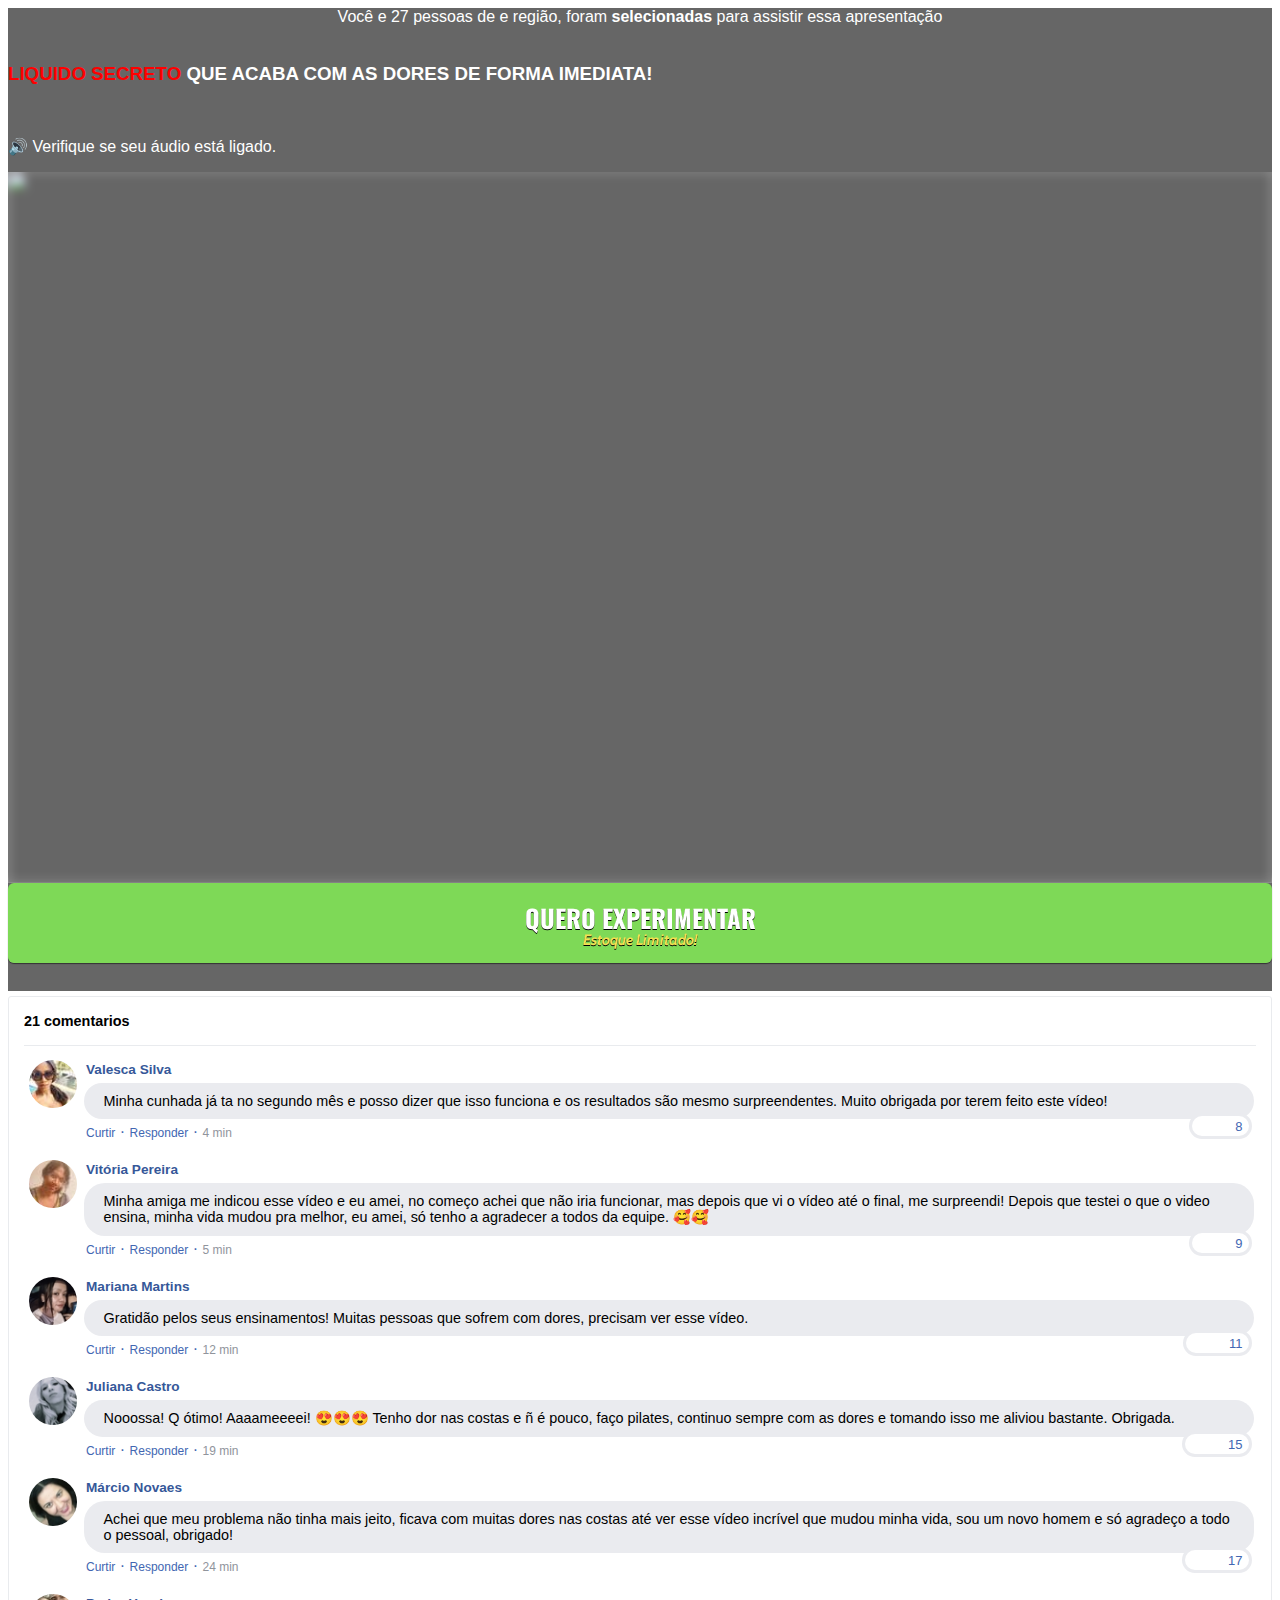
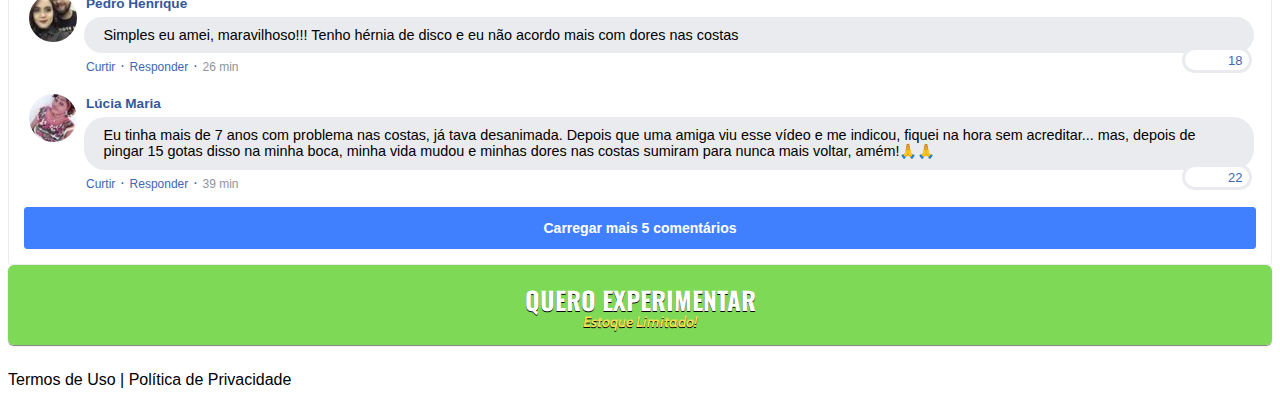
==== commit 6318859c: "Update index.html" ====
--- a/index.html
+++ b/index.html
@@ -69,7 +69,7 @@
 <span style="color: #ffffff;">Você e 27 pessoas de</span> <span style="color: #ffffff;"><b><span id="address"></span></b></span>  <span style="color: #ffffff;">e região, foram <b>selecionadas</b> para assistir essa apresentação</span></center><br>
        
 <!-- texto no topo -->
-<h3><span style="font-weight:bold; color:#FF0000;">LIQUIDO SECRETO</span><span style="font-weight:bold; color:#FFF;">QUE ACABA COM AS DORES DE FORMA IMEDIATA!</span></h3><br>
+<h3><span style="font-weight:bold; color:#FF0000;">LIQUIDO SECRETO </span><span style="font-weight:bold; color:#FFF;">QUE ACABA COM AS DORES DE FORMA IMEDIATA!</span></h3><br>
 <!-- End texto no topo -->
             <!-- Headline -->
 			<p>🔊 Verifique se seu áudio está ligado.</p>
@@ -79,7 +79,7 @@
 
             <!-- Botão 1 -->
             <div id="cta1" class="mt-4 d-none">
-              <a href="#preco" class="a-btn" style="text-decoration: none;">
+              <a href="https://curcumy.paginadepagamento.com/" class="a-btn" style="text-decoration: none;">
                 <span class="span-btn">QUERO EXPERIMENTAR</span>
                 <span class="span-btn2">Estoque Limitado!</span>
               </a>
@@ -93,1636 +93,7 @@
 
 		    <br>
     </header>
-	  <section class="delay">
-<!-- pagina de vendas -->
-<!DOCTYPE html>
-<html lang="pt-BR">
-<head>
-<meta charset="UTF-8">
-<title>Curcumy &#8211; Recomendado Para Voce</title>
-<meta name='robots' content='max-image-preview:large' />
-<script type='application/javascript'>console.log('PixelYourSite Free version 9.1.1');</script>
-<link rel='dns-prefetch' href='//s.w.org' />
-<link rel="alternate" type="application/rss+xml" title="Feed para Recomendado Para Voce &raquo;" href="./feed/" />
-<link rel="alternate" type="application/rss+xml" title="Feed de comentários para Recomendado Para Voce &raquo;" href="./comments/feed/" />
-
-
-
-
-<script>
-window._wpemojiSettings = {"baseUrl":"https:\/\/s.w.org\/images\/core\/emoji\/14.0.0\/72x72\/","ext":".png","svgUrl":"https:\/\/s.w.org\/images\/core\/emoji\/14.0.0\/svg\/","svgExt":".svg","source":{"concatemoji":"https:\/\/recomendadoparavoce.com\/wp-includes\/js\/wp-emoji-release.min.js?ver=6.0.3"}};
-/*! This file is auto-generated */
-!function(e,a,t){var n,r,o,i=a.createElement("canvas"),p=i.getContext&&i.getContext("2d");function s(e,t){var a=String.fromCharCode,e=(p.clearRect(0,0,i.width,i.height),p.fillText(a.apply(this,e),0,0),i.toDataURL());return p.clearRect(0,0,i.width,i.height),p.fillText(a.apply(this,t),0,0),e===i.toDataURL()}function c(e){var t=a.createElement("script");t.src=e,t.defer=t.type="text/javascript",a.getElementsByTagName("head")[0].appendChild(t)}for(o=Array("flag","emoji"),t.supports={everything:!0,everythingExceptFlag:!0},r=0;r<o.length;r++)t.supports[o[r]]=function(e){if(!p||!p.fillText)return!1;switch(p.textBaseline="top",p.font="600 32px Arial",e){case"flag":return s([127987,65039,8205,9895,65039],[127987,65039,8203,9895,65039])?!1:!s([55356,56826,55356,56819],[55356,56826,8203,55356,56819])&&!s([55356,57332,56128,56423,56128,56418,56128,56421,56128,56430,56128,56423,56128,56447],[55356,57332,8203,56128,56423,8203,56128,56418,8203,56128,56421,8203,56128,56430,8203,56128,56423,8203,56128,56447]);case"emoji":return!s([129777,127995,8205,129778,127999],[129777,127995,8203,129778,127999])}return!1}(o[r]),t.supports.everything=t.supports.everything&&t.supports[o[r]],"flag"!==o[r]&&(t.supports.everythingExceptFlag=t.supports.everythingExceptFlag&&t.supports[o[r]]);t.supports.everythingExceptFlag=t.supports.everythingExceptFlag&&!t.supports.flag,t.DOMReady=!1,t.readyCallback=function(){t.DOMReady=!0},t.supports.everything||(n=function(){t.readyCallback()},a.addEventListener?(a.addEventListener("DOMContentLoaded",n,!1),e.addEventListener("load",n,!1)):(e.attachEvent("onload",n),a.attachEvent("onreadystatechange",function(){"complete"===a.readyState&&t.readyCallback()})),(e=t.source||{}).concatemoji?c(e.concatemoji):e.wpemoji&&e.twemoji&&(c(e.twemoji),c(e.wpemoji)))}(window,document,window._wpemojiSettings);
-</script>
-<style>
-img.wp-smiley,
-img.emoji {
-	display: inline !important;
-	border: none !important;
-	box-shadow: none !important;
-	height: 1em !important;
-	width: 1em !important;
-	margin: 0 0.07em !important;
-	vertical-align: -0.1em !important;
-	background: none !important;
-	padding: 0 !important;
-}
-</style>
-<link rel='stylesheet' id='astra-theme-css-css' href='./wp-content/themes/astra/assets/css/minified/main.min.css?ver=3.8.5' media='all' />
-<style id='astra-theme-css-inline-css'>
-:root{--ast-container-default-xlg-padding:3em;--ast-container-default-lg-padding:3em;--ast-container-default-slg-padding:2em;--ast-container-default-md-padding:3em;--ast-container-default-sm-padding:3em;--ast-container-default-xs-padding:2.4em;--ast-container-default-xxs-padding:1.8em;}html{font-size:93.75%;}a{color:var(--ast-global-color-0);}a:hover,a:focus{color:var(--ast-global-color-1);}body,button,input,select,textarea,.ast-button,.ast-custom-button{font-family:-apple-system,BlinkMacSystemFont,Segoe UI,Roboto,Oxygen-Sans,Ubuntu,Cantarell,Helvetica Neue,sans-serif;font-weight:inherit;font-size:15px;font-size:1rem;}blockquote{color:var(--ast-global-color-3);}.site-title{font-size:35px;font-size:2.3333333333333rem;display:none;}header .custom-logo-link img{max-width:53px;}.astra-logo-svg{width:53px;}.ast-archive-description .ast-archive-title{font-size:40px;font-size:2.6666666666667rem;}.site-header .site-description{font-size:15px;font-size:1rem;display:none;}.entry-title{font-size:30px;font-size:2rem;}h1,.entry-content h1{font-size:40px;font-size:2.6666666666667rem;}h2,.entry-content h2{font-size:30px;font-size:2rem;}h3,.entry-content h3{font-size:25px;font-size:1.6666666666667rem;}h4,.entry-content h4{font-size:20px;font-size:1.3333333333333rem;}h5,.entry-content h5{font-size:18px;font-size:1.2rem;}h6,.entry-content h6{font-size:15px;font-size:1rem;}.ast-single-post .entry-title,.page-title{font-size:30px;font-size:2rem;}::selection{background-color:var(--ast-global-color-0);color:#ffffff;}body,h1,.entry-title a,.entry-content h1,h2,.entry-content h2,h3,.entry-content h3,h4,.entry-content h4,h5,.entry-content h5,h6,.entry-content h6{color:var(--ast-global-color-3);}.tagcloud a:hover,.tagcloud a:focus,.tagcloud a.current-item{color:#ffffff;border-color:var(--ast-global-color-0);background-color:var(--ast-global-color-0);}input:focus,input[type="text"]:focus,input[type="email"]:focus,input[type="url"]:focus,input[type="password"]:focus,input[type="reset"]:focus,input[type="search"]:focus,textarea:focus{border-color:var(--ast-global-color-0);}input[type="radio"]:checked,input[type=reset],input[type="checkbox"]:checked,input[type="checkbox"]:hover:checked,input[type="checkbox"]:focus:checked,input[type=range]::-webkit-slider-thumb{border-color:var(--ast-global-color-0);background-color:var(--ast-global-color-0);box-shadow:none;}.site-footer a:hover + .post-count,.site-footer a:focus + .post-count{background:var(--ast-global-color-0);border-color:var(--ast-global-color-0);}.single .nav-links .nav-previous,.single .nav-links .nav-next{color:var(--ast-global-color-0);}.entry-meta,.entry-meta *{line-height:1.45;color:var(--ast-global-color-0);}.entry-meta a:hover,.entry-meta a:hover *,.entry-meta a:focus,.entry-meta a:focus *,.page-links > .page-link,.page-links .page-link:hover,.post-navigation a:hover{color:var(--ast-global-color-1);}#cat option,.secondary .calendar_wrap thead a,.secondary .calendar_wrap thead a:visited{color:var(--ast-global-color-0);}.secondary .calendar_wrap #today,.ast-progress-val span{background:var(--ast-global-color-0);}.secondary a:hover + .post-count,.secondary a:focus + .post-count{background:var(--ast-global-color-0);border-color:var(--ast-global-color-0);}.calendar_wrap #today > a{color:#ffffff;}.page-links .page-link,.single .post-navigation a{color:var(--ast-global-color-0);}.ast-archive-title{color:var(--ast-global-color-2);}.widget-title{font-size:21px;font-size:1.4rem;color:var(--ast-global-color-2);}.ast-single-post .entry-content a,.ast-comment-content a:not(.ast-comment-edit-reply-wrap a){text-decoration:underline;}.ast-single-post .wp-block-button .wp-block-button__link,.ast-single-post .elementor-button-wrapper .elementor-button,.ast-single-post .entry-content .uagb-tab a,.ast-single-post .entry-content .uagb-ifb-cta a,.ast-single-post .entry-content .wp-block-uagb-buttons a,.ast-single-post .entry-content .uabb-module-content a,.ast-single-post .entry-content .uagb-post-grid a,.ast-single-post .entry-content .uagb-timeline a,.ast-single-post .entry-content .uagb-toc__wrap a,.ast-single-post .entry-content .uagb-taxomony-box a,.ast-single-post .entry-content .woocommerce a,.entry-content .wp-block-latest-posts > li > a{text-decoration:none;}.ast-logo-title-inline .site-logo-img{padding-right:1em;}.site-logo-img img{ transition:all 0.2s linear;}.ast-page-builder-template .hentry {margin: 0;}.ast-page-builder-template .site-content > .ast-container {max-width: 100%;padding: 0;}.ast-page-builder-template .site-content #primary {padding: 0;margin: 0;}.ast-page-builder-template .no-results {text-align: center;margin: 4em auto;}.ast-page-builder-template .ast-pagination {padding: 2em;}.ast-page-builder-template .entry-header.ast-no-title.ast-no-thumbnail {margin-top: 0;}.ast-page-builder-template .entry-header.ast-header-without-markup {margin-top: 0;margin-bottom: 0;}.ast-page-builder-template .entry-header.ast-no-title.ast-no-meta {margin-bottom: 0;}.ast-page-builder-template.single .post-navigation {padding-bottom: 2em;}.ast-page-builder-template.single-post .site-content > .ast-container {max-width: 100%;}.ast-page-builder-template .entry-header {margin-top: 2em;margin-left: auto;margin-right: auto;}.ast-page-builder-template .ast-archive-description {margin: 2em auto 0;padding-left: 20px;padding-right: 20px;}.ast-page-builder-template .ast-row {margin-left: 0;margin-right: 0;}.single.ast-page-builder-template .entry-header + .entry-content {margin-bottom: 2em;}@media(min-width: 921px) {.ast-page-builder-template.archive.ast-right-sidebar .ast-row article,.ast-page-builder-template.archive.ast-left-sidebar .ast-row article {padding-left: 0;padding-right: 0;}}@media (max-width:921px){#ast-desktop-header{display:none;}}@media (min-width:921px){#ast-mobile-header{display:none;}}.wp-block-buttons.aligncenter{justify-content:center;}@media (max-width:921px){.ast-theme-transparent-header #primary,.ast-theme-transparent-header #secondary{padding:0;}}@media (max-width:921px){.ast-plain-container.ast-no-sidebar #primary{padding:0;}}.ast-plain-container.ast-no-sidebar #primary{margin-top:0;margin-bottom:0;}.ast-plain-container.ast-no-sidebar #primary{margin-top:60px;margin-bottom:60px;}.wp-block-button.is-style-outline .wp-block-button__link{border-color:var(--ast-global-color-0);}.wp-block-button.is-style-outline > .wp-block-button__link:not(.has-text-color),.wp-block-button.wp-block-button__link.is-style-outline:not(.has-text-color){color:var(--ast-global-color-0);}.wp-block-button.is-style-outline .wp-block-button__link:hover,.wp-block-button.is-style-outline .wp-block-button__link:focus{color:#ffffff !important;background-color:var(--ast-global-color-1);border-color:var(--ast-global-color-1);}.post-page-numbers.current .page-link,.ast-pagination .page-numbers.current{color:#ffffff;border-color:var(--ast-global-color-0);background-color:var(--ast-global-color-0);border-radius:2px;}h1.widget-title{font-weight:inherit;}h2.widget-title{font-weight:inherit;}h3.widget-title{font-weight:inherit;}#page{display:flex;flex-direction:column;min-height:100vh;}.ast-404-layout-1 h1.page-title{color:var(--ast-global-color-2);}.single .post-navigation a{line-height:1em;height:inherit;}.error-404 .page-sub-title{font-size:1.5rem;font-weight:inherit;}.search .site-content .content-area .search-form{margin-bottom:0;}#page .site-content{flex-grow:1;}.widget{margin-bottom:3.5em;}#secondary li{line-height:1.5em;}#secondary .wp-block-group h2{margin-bottom:0.7em;}#secondary h2{font-size:1.7rem;}.ast-separate-container .ast-article-post,.ast-separate-container .ast-article-single,.ast-separate-container .ast-comment-list li.depth-1,.ast-separate-container .comment-respond{padding:3em;}.ast-separate-container .ast-comment-list li.depth-1,.hentry{margin-bottom:2em;}.ast-separate-container .ast-archive-description,.ast-separate-container .ast-author-box{background-color:var(--ast-global-color-5);border-bottom:1px solid var(--ast-global-color-6);}.ast-separate-container .comments-title{padding:2em 2em 0 2em;}.ast-page-builder-template .comment-form-textarea,.ast-comment-formwrap .ast-grid-common-col{padding:0;}.ast-comment-formwrap{padding:0 20px;display:inline-flex;column-gap:20px;}.archive.ast-page-builder-template .entry-header{margin-top:2em;}.ast-page-builder-template .ast-comment-formwrap{width:100%;}.entry-title{margin-bottom:0.5em;}.ast-archive-description .ast-archive-title{margin-bottom:10px;text-transform:capitalize;}.ast-archive-description p{font-size:inherit;font-weight:inherit;line-height:inherit;}@media (min-width:921px){.ast-left-sidebar.ast-page-builder-template #secondary,.archive.ast-right-sidebar.ast-page-builder-template .site-main{padding-left:20px;padding-right:20px;}}@media (max-width:544px){.ast-comment-formwrap.ast-row{column-gap:10px;}}@media (min-width:1201px){.ast-separate-container .ast-article-post,.ast-separate-container .ast-article-single,.ast-separate-container .ast-archive-description,.ast-separate-container .ast-author-box,.ast-separate-container .ast-404-layout-1,.ast-separate-container .no-results{padding:3em;}}@media (max-width:921px){.ast-separate-container #primary,.ast-separate-container #secondary{padding:1.5em 0;}#primary,#secondary{padding:1.5em 0;margin:0;}.ast-left-sidebar #content > .ast-container{display:flex;flex-direction:column-reverse;width:100%;}}@media (min-width:922px){.ast-separate-container.ast-right-sidebar #primary,.ast-separate-container.ast-left-sidebar #primary{border:0;}.search-no-results.ast-separate-container #primary{margin-bottom:4em;}}.wp-block-button .wp-block-button__link{color:#ffffff;}.wp-block-button .wp-block-button__link:hover,.wp-block-button .wp-block-button__link:focus{color:#ffffff;background-color:var(--ast-global-color-1);border-color:var(--ast-global-color-1);}.wp-block-button .wp-block-button__link,.wp-block-search .wp-block-search__button,body .wp-block-file .wp-block-file__button{border-color:var(--ast-global-color-0);background-color:var(--ast-global-color-0);color:#ffffff;font-family:inherit;font-weight:inherit;line-height:1;border-radius:2px;padding-top:15px;padding-right:30px;padding-bottom:15px;padding-left:30px;}@media (max-width:921px){.wp-block-button .wp-block-button__link,.wp-block-search .wp-block-search__button,body .wp-block-file .wp-block-file__button{padding-top:14px;padding-right:28px;padding-bottom:14px;padding-left:28px;}}@media (max-width:544px){.wp-block-button .wp-block-button__link,.wp-block-search .wp-block-search__button,body .wp-block-file .wp-block-file__button{padding-top:12px;padding-right:24px;padding-bottom:12px;padding-left:24px;}}.menu-toggle,button,.ast-button,.ast-custom-button,.button,input#submit,input[type="button"],input[type="submit"],input[type="reset"],form[CLASS*="wp-block-search__"].wp-block-search .wp-block-search__inside-wrapper .wp-block-search__button,body .wp-block-file .wp-block-file__button,.search .search-submit{border-style:solid;border-top-width:0;border-right-width:0;border-left-width:0;border-bottom-width:0;color:#ffffff;border-color:var(--ast-global-color-0);background-color:var(--ast-global-color-0);border-radius:2px;padding-top:15px;padding-right:30px;padding-bottom:15px;padding-left:30px;font-family:inherit;font-weight:inherit;line-height:1;}button:focus,.menu-toggle:hover,button:hover,.ast-button:hover,.ast-custom-button:hover .button:hover,.ast-custom-button:hover ,input[type=reset]:hover,input[type=reset]:focus,input#submit:hover,input#submit:focus,input[type="button"]:hover,input[type="button"]:focus,input[type="submit"]:hover,input[type="submit"]:focus,form[CLASS*="wp-block-search__"].wp-block-search .wp-block-search__inside-wrapper .wp-block-search__button:hover,form[CLASS*="wp-block-search__"].wp-block-search .wp-block-search__inside-wrapper .wp-block-search__button:focus,body .wp-block-file .wp-block-file__button:hover,body .wp-block-file .wp-block-file__button:focus{color:#ffffff;background-color:var(--ast-global-color-1);border-color:var(--ast-global-color-1);}form[CLASS*="wp-block-search__"].wp-block-search .wp-block-search__inside-wrapper .wp-block-search__button.has-icon{padding-top:calc(15px - 3px);padding-right:calc(30px - 3px);padding-bottom:calc(15px - 3px);padding-left:calc(30px - 3px);}@media (min-width:544px){.ast-container{max-width:100%;}}@media (max-width:544px){.ast-separate-container .ast-article-post,.ast-separate-container .ast-article-single,.ast-separate-container .comments-title,.ast-separate-container .ast-archive-description{padding:1.5em 1em;}.ast-separate-container #content .ast-container{padding-left:0.54em;padding-right:0.54em;}.ast-separate-container .ast-comment-list li.depth-1{padding:1.5em 1em;margin-bottom:1.5em;}.ast-separate-container .ast-comment-list .bypostauthor{padding:.5em;}.ast-search-menu-icon.ast-dropdown-active .search-field{width:170px;}.menu-toggle,button,.ast-button,.button,input#submit,input[type="button"],input[type="submit"],input[type="reset"]{padding-top:12px;padding-right:24px;padding-bottom:12px;padding-left:24px;}}@media (max-width:921px){.menu-toggle,button,.ast-button,.button,input#submit,input[type="button"],input[type="submit"],input[type="reset"]{padding-top:14px;padding-right:28px;padding-bottom:14px;padding-left:28px;}.ast-mobile-header-stack .main-header-bar .ast-search-menu-icon{display:inline-block;}.ast-header-break-point.ast-header-custom-item-outside .ast-mobile-header-stack .main-header-bar .ast-search-icon{margin:0;}.ast-comment-avatar-wrap img{max-width:2.5em;}.ast-separate-container .ast-comment-list li.depth-1{padding:1.5em 2.14em;}.ast-separate-container .comment-respond{padding:2em 2.14em;}.ast-comment-meta{padding:0 1.8888em 1.3333em;}}@media (max-width:921px){.site-title{display:none;}.ast-archive-description .ast-archive-title{font-size:40px;}.site-header .site-description{display:none;}.entry-title{font-size:30px;}h1,.entry-content h1{font-size:30px;}h2,.entry-content h2{font-size:25px;}h3,.entry-content h3{font-size:20px;}.ast-single-post .entry-title,.page-title{font-size:30px;}.astra-logo-svg{width:69px;}header .custom-logo-link img,.ast-header-break-point .site-logo-img .custom-mobile-logo-link img{max-width:69px;}}@media (max-width:544px){.site-title{display:none;}.ast-archive-description .ast-archive-title{font-size:40px;}.site-header .site-description{display:none;}.entry-title{font-size:30px;}h1,.entry-content h1{font-size:30px;}h2,.entry-content h2{font-size:25px;}h3,.entry-content h3{font-size:20px;}.ast-single-post .entry-title,.page-title{font-size:30px;}header .custom-logo-link img,.ast-header-break-point .site-branding img,.ast-header-break-point .custom-logo-link img{max-width:54px;}.astra-logo-svg{width:54px;}.ast-header-break-point .site-logo-img .custom-mobile-logo-link img{max-width:54px;}}@media (max-width:921px){html{font-size:85.5%;}}@media (max-width:544px){html{font-size:85.5%;}}@media (min-width:922px){.ast-container{max-width:1240px;}}@media (min-width:922px){.site-content .ast-container{display:flex;}}@media (max-width:921px){.site-content .ast-container{flex-direction:column;}}@media (min-width:922px){.main-header-menu .sub-menu .menu-item.ast-left-align-sub-menu:hover > .sub-menu,.main-header-menu .sub-menu .menu-item.ast-left-align-sub-menu.focus > .sub-menu{margin-left:-0px;}}blockquote,cite {font-style: initial;}.wp-block-file {display: flex;align-items: center;flex-wrap: wrap;justify-content: space-between;}.wp-block-pullquote {border: none;}.wp-block-pullquote blockquote::before {content: "\201D";font-family: "Helvetica",sans-serif;display: flex;transform: rotate( 180deg );font-size: 6rem;font-style: normal;line-height: 1;font-weight: bold;align-items: center;justify-content: center;}.has-text-align-right > blockquote::before {justify-content: flex-start;}.has-text-align-left > blockquote::before {justify-content: flex-end;}figure.wp-block-pullquote.is-style-solid-color blockquote {max-width: 100%;text-align: inherit;}html body {--wp--custom--ast-default-block-top-padding: 3em;--wp--custom--ast-default-block-right-padding: 3em;--wp--custom--ast-default-block-bottom-padding: 3em;--wp--custom--ast-default-block-left-padding: 3em;--wp--custom--ast-container-width: 1200px;--wp--custom--ast-content-width-size: 1200px;--wp--custom--ast-wide-width-size: calc(1200px + var(--wp--custom--ast-default-block-left-padding) + var(--wp--custom--ast-default-block-right-padding));}@media(max-width: 921px) {html body {--wp--custom--ast-default-block-top-padding: 3em;--wp--custom--ast-default-block-right-padding: 2em;--wp--custom--ast-default-block-bottom-padding: 3em;--wp--custom--ast-default-block-left-padding: 2em;}}@media(max-width: 544px) {html body {--wp--custom--ast-default-block-top-padding: 3em;--wp--custom--ast-default-block-right-padding: 1.5em;--wp--custom--ast-default-block-bottom-padding: 3em;--wp--custom--ast-default-block-left-padding: 1.5em;}}.entry-content > .wp-block-group,.entry-content > .wp-block-cover,.entry-content > .wp-block-columns {padding-top: var(--wp--custom--ast-default-block-top-padding);padding-right: var(--wp--custom--ast-default-block-right-padding);padding-bottom: var(--wp--custom--ast-default-block-bottom-padding);padding-left: var(--wp--custom--ast-default-block-left-padding);}.ast-plain-container.ast-no-sidebar .entry-content > .alignfull,.ast-page-builder-template .ast-no-sidebar .entry-content > .alignfull {margin-left: calc( -50vw + 50%);margin-right: calc( -50vw + 50%);max-width: 100vw;width: 100vw;}.ast-plain-container.ast-no-sidebar .entry-content .alignfull .alignfull,.ast-page-builder-template.ast-no-sidebar .entry-content .alignfull .alignfull,.ast-plain-container.ast-no-sidebar .entry-content .alignfull .alignwide,.ast-page-builder-template.ast-no-sidebar .entry-content .alignfull .alignwide,.ast-plain-container.ast-no-sidebar .entry-content .alignwide .alignfull,.ast-page-builder-template.ast-no-sidebar .entry-content .alignwide .alignfull,.ast-plain-container.ast-no-sidebar .entry-content .alignwide .alignwide,.ast-page-builder-template.ast-no-sidebar .entry-content .alignwide .alignwide,.ast-plain-container.ast-no-sidebar .entry-content .wp-block-column .alignfull,.ast-page-builder-template.ast-no-sidebar .entry-content .wp-block-column .alignfull,.ast-plain-container.ast-no-sidebar .entry-content .wp-block-column .alignwide,.ast-page-builder-template.ast-no-sidebar .entry-content .wp-block-column .alignwide {margin-left: auto;margin-right: auto;width: 100%;}[ast-blocks-layout] .wp-block-separator:not(.is-style-dots) {height: 0;}[ast-blocks-layout] .wp-block-separator {margin: 20px auto;}[ast-blocks-layout] .wp-block-separator:not(.is-style-wide):not(.is-style-dots) {max-width: 100px;}[ast-blocks-layout] .wp-block-separator.has-background {padding: 0;}.entry-content[ast-blocks-layout] > * {max-width: var(--wp--custom--ast-content-width-size);margin-left: auto;margin-right: auto;}.entry-content[ast-blocks-layout] > .alignwide {max-width: var(--wp--custom--ast-wide-width-size);}.entry-content[ast-blocks-layout] .alignfull {max-width: none;}.entry-content .wp-block-columns {margin-bottom: 0;}blockquote {margin: 1.5em;border: none;}.wp-block-quote:not(.has-text-align-right):not(.has-text-align-center) {border-left: 5px solid rgba(0,0,0,0.05);}.has-text-align-right > blockquote,blockquote.has-text-align-right {border-right: 5px solid rgba(0,0,0,0.05);}.has-text-align-left > blockquote,blockquote.has-text-align-left {border-left: 5px solid rgba(0,0,0,0.05);}.wp-block-site-tagline,.wp-block-latest-posts .read-more {margin-top: 15px;}.wp-block-loginout p label {display: block;}.wp-block-loginout p:not(.login-remember):not(.login-submit) input {width: 100%;}.wp-block-loginout input:focus {border-color: transparent;}.wp-block-loginout input:focus {outline: thin dotted;}.entry-content .wp-block-media-text .wp-block-media-text__content {padding: 0 0 0 8%;}.entry-content .wp-block-media-text.has-media-on-the-right .wp-block-media-text__content {padding: 0 8% 0 0;}.entry-content .wp-block-media-text.has-background .wp-block-media-text__content {padding: 8%;}.entry-content .wp-block-cover:not([class*="background-color"]) .wp-block-cover__inner-container,.entry-content .wp-block-cover:not([class*="background-color"]) .wp-block-cover-image-text,.entry-content .wp-block-cover:not([class*="background-color"]) .wp-block-cover-text,.entry-content .wp-block-cover-image:not([class*="background-color"]) .wp-block-cover__inner-container,.entry-content .wp-block-cover-image:not([class*="background-color"]) .wp-block-cover-image-text,.entry-content .wp-block-cover-image:not([class*="background-color"]) .wp-block-cover-text {color: var(--ast-global-color-5);}.wp-block-loginout .login-remember input {width: 1.1rem;height: 1.1rem;margin: 0 5px 4px 0;vertical-align: middle;}.wp-block-latest-posts > li > *:first-child,.wp-block-latest-posts:not(.is-grid) > li:first-child {margin-top: 0;}.wp-block-search__inside-wrapper .wp-block-search__input {padding: 0 10px;color: var(--ast-global-color-3);background: var(--ast-global-color-5);border-color: #e5e5e5;}.wp-block-latest-posts .read-more {margin-bottom: 1.5em;}.wp-block-search__no-button .wp-block-search__inside-wrapper .wp-block-search__input {padding-top: 5px;padding-bottom: 5px;}.wp-block-latest-posts .wp-block-latest-posts__post-date,.wp-block-latest-posts .wp-block-latest-posts__post-author {font-size: 1rem;}.wp-block-latest-posts > li > *,.wp-block-latest-posts:not(.is-grid) > li {margin-top: 12px;margin-bottom: 12px;}.ast-page-builder-template .entry-content[ast-blocks-layout] > *,.ast-page-builder-template .entry-content[ast-blocks-layout] > .alignfull > * {max-width: none;}.ast-page-builder-template .entry-content[ast-blocks-layout] > .alignwide > * {max-width: var(--wp--custom--ast-wide-width-size);}.ast-page-builder-template .entry-content[ast-blocks-layout] > .inherit-container-width > *,.ast-page-builder-template .entry-content[ast-blocks-layout] > * > *,.entry-content[ast-blocks-layout] > .wp-block-cover .wp-block-cover__inner-container {max-width: var(--wp--custom--ast-content-width-size);margin-left: auto;margin-right: auto;}.entry-content[ast-blocks-layout] .wp-block-cover:not(.alignleft):not(.alignright) {width: auto;}@media(max-width: 1200px) {.ast-separate-container .entry-content > .alignfull,.ast-separate-container .entry-content[ast-blocks-layout] > .alignwide,.ast-plain-container .entry-content[ast-blocks-layout] > .alignwide,.ast-plain-container .entry-content .alignfull {margin-left: calc(-1 * min(var(--ast-container-default-xlg-padding),20px)) ;margin-right: calc(-1 * min(var(--ast-container-default-xlg-padding),20px));}}@media(min-width: 1201px) {.ast-separate-container .entry-content > .alignfull {margin-left: calc(-1 * var(--ast-container-default-xlg-padding) );margin-right: calc(-1 * var(--ast-container-default-xlg-padding) );}.ast-separate-container .entry-content[ast-blocks-layout] > .alignwide,.ast-plain-container .entry-content[ast-blocks-layout] > .alignwide {margin-left: calc(-1 * var(--wp--custom--ast-default-block-left-padding) );margin-right: calc(-1 * var(--wp--custom--ast-default-block-right-padding) );}}@media(min-width: 921px) {.ast-separate-container .entry-content .wp-block-group.alignwide:not(.inherit-container-width) > :where(:not(.alignleft):not(.alignright)),.ast-plain-container .entry-content .wp-block-group.alignwide:not(.inherit-container-width) > :where(:not(.alignleft):not(.alignright)) {max-width: calc( var(--wp--custom--ast-content-width-size) + 80px );}.ast-plain-container.ast-right-sidebar .entry-content[ast-blocks-layout] .alignfull,.ast-plain-container.ast-left-sidebar .entry-content[ast-blocks-layout] .alignfull {margin-left: -60px;margin-right: -60px;}}@media(min-width: 544px) {.entry-content > .alignleft {margin-right: 20px;}.entry-content > .alignright {margin-left: 20px;}}@media (max-width:544px){.wp-block-columns .wp-block-column:not(:last-child){margin-bottom:20px;}.wp-block-latest-posts{margin:0;}}@media( max-width: 600px ) {.entry-content .wp-block-media-text .wp-block-media-text__content,.entry-content .wp-block-media-text.has-media-on-the-right .wp-block-media-text__content {padding: 8% 0 0;}.entry-content .wp-block-media-text.has-background .wp-block-media-text__content {padding: 8%;}}:root .has-ast-global-color-0-color{color:var(--ast-global-color-0);}:root .has-ast-global-color-0-background-color{background-color:var(--ast-global-color-0);}:root .wp-block-button .has-ast-global-color-0-color{color:var(--ast-global-color-0);}:root .wp-block-button .has-ast-global-color-0-background-color{background-color:var(--ast-global-color-0);}:root .has-ast-global-color-1-color{color:var(--ast-global-color-1);}:root .has-ast-global-color-1-background-color{background-color:var(--ast-global-color-1);}:root .wp-block-button .has-ast-global-color-1-color{color:var(--ast-global-color-1);}:root .wp-block-button .has-ast-global-color-1-background-color{background-color:var(--ast-global-color-1);}:root .has-ast-global-color-2-color{color:var(--ast-global-color-2);}:root .has-ast-global-color-2-background-color{background-color:var(--ast-global-color-2);}:root .wp-block-button .has-ast-global-color-2-color{color:var(--ast-global-color-2);}:root .wp-block-button .has-ast-global-color-2-background-color{background-color:var(--ast-global-color-2);}:root .has-ast-global-color-3-color{color:var(--ast-global-color-3);}:root .has-ast-global-color-3-background-color{background-color:var(--ast-global-color-3);}:root .wp-block-button .has-ast-global-color-3-color{color:var(--ast-global-color-3);}:root .wp-block-button .has-ast-global-color-3-background-color{background-color:var(--ast-global-color-3);}:root .has-ast-global-color-4-color{color:var(--ast-global-color-4);}:root .has-ast-global-color-4-background-color{background-color:var(--ast-global-color-4);}:root .wp-block-button .has-ast-global-color-4-color{color:var(--ast-global-color-4);}:root .wp-block-button .has-ast-global-color-4-background-color{background-color:var(--ast-global-color-4);}:root .has-ast-global-color-5-color{color:var(--ast-global-color-5);}:root .has-ast-global-color-5-background-color{background-color:var(--ast-global-color-5);}:root .wp-block-button .has-ast-global-color-5-color{color:var(--ast-global-color-5);}:root .wp-block-button .has-ast-global-color-5-background-color{background-color:var(--ast-global-color-5);}:root .has-ast-global-color-6-color{color:var(--ast-global-color-6);}:root .has-ast-global-color-6-background-color{background-color:var(--ast-global-color-6);}:root .wp-block-button .has-ast-global-color-6-color{color:var(--ast-global-color-6);}:root .wp-block-button .has-ast-global-color-6-background-color{background-color:var(--ast-global-color-6);}:root .has-ast-global-color-7-color{color:var(--ast-global-color-7);}:root .has-ast-global-color-7-background-color{background-color:var(--ast-global-color-7);}:root .wp-block-button .has-ast-global-color-7-color{color:var(--ast-global-color-7);}:root .wp-block-button .has-ast-global-color-7-background-color{background-color:var(--ast-global-color-7);}:root .has-ast-global-color-8-color{color:var(--ast-global-color-8);}:root .has-ast-global-color-8-background-color{background-color:var(--ast-global-color-8);}:root .wp-block-button .has-ast-global-color-8-color{color:var(--ast-global-color-8);}:root .wp-block-button .has-ast-global-color-8-background-color{background-color:var(--ast-global-color-8);}:root{--ast-global-color-0:#0170B9;--ast-global-color-1:#3a3a3a;--ast-global-color-2:#3a3a3a;--ast-global-color-3:#4B4F58;--ast-global-color-4:#F5F5F5;--ast-global-color-5:#FFFFFF;--ast-global-color-6:#F2F5F7;--ast-global-color-7:#424242;--ast-global-color-8:#000000;}.ast-breadcrumbs .trail-browse,.ast-breadcrumbs .trail-items,.ast-breadcrumbs .trail-items li{display:inline-block;margin:0;padding:0;border:none;background:inherit;text-indent:0;}.ast-breadcrumbs .trail-browse{font-size:inherit;font-style:inherit;font-weight:inherit;color:inherit;}.ast-breadcrumbs .trail-items{list-style:none;}.trail-items li::after{padding:0 0.3em;content:"\00bb";}.trail-items li:last-of-type::after{display:none;}h1,.entry-content h1,h2,.entry-content h2,h3,.entry-content h3,h4,.entry-content h4,h5,.entry-content h5,h6,.entry-content h6{color:var(--ast-global-color-2);}.entry-title a{color:var(--ast-global-color-2);}@media (max-width:921px){.ast-builder-grid-row-container.ast-builder-grid-row-tablet-3-firstrow .ast-builder-grid-row > *:first-child,.ast-builder-grid-row-container.ast-builder-grid-row-tablet-3-lastrow .ast-builder-grid-row > *:last-child{grid-column:1 / -1;}}@media (max-width:544px){.ast-builder-grid-row-container.ast-builder-grid-row-mobile-3-firstrow .ast-builder-grid-row > *:first-child,.ast-builder-grid-row-container.ast-builder-grid-row-mobile-3-lastrow .ast-builder-grid-row > *:last-child{grid-column:1 / -1;}}.ast-builder-layout-element[data-section="title_tagline"]{display:flex;}@media (max-width:921px){.ast-header-break-point .ast-builder-layout-element[data-section="title_tagline"]{display:flex;}}@media (max-width:544px){.ast-header-break-point .ast-builder-layout-element[data-section="title_tagline"]{display:flex;}}.ast-builder-menu-1{font-family:inherit;font-weight:inherit;}.ast-builder-menu-1 .sub-menu,.ast-builder-menu-1 .inline-on-mobile .sub-menu{border-top-width:2px;border-bottom-width:0;border-right-width:0;border-left-width:0;border-color:var(--ast-global-color-0);border-style:solid;border-radius:0;}.ast-builder-menu-1 .main-header-menu > .menu-item > .sub-menu,.ast-builder-menu-1 .main-header-menu > .menu-item > .astra-full-megamenu-wrapper{margin-top:0;}.ast-desktop .ast-builder-menu-1 .main-header-menu > .menu-item > .sub-menu:before,.ast-desktop .ast-builder-menu-1 .main-header-menu > .menu-item > .astra-full-megamenu-wrapper:before{height:calc( 0px + 5px );}.ast-desktop .ast-builder-menu-1 .menu-item .sub-menu .menu-link{border-style:none;}@media (max-width:921px){.ast-header-break-point .ast-builder-menu-1 .menu-item.menu-item-has-children > .ast-menu-toggle{top:0;}.ast-builder-menu-1 .menu-item-has-children > .menu-link:after{content:unset;}}@media (max-width:544px){.ast-header-break-point .ast-builder-menu-1 .menu-item.menu-item-has-children > .ast-menu-toggle{top:0;}}.ast-builder-menu-1{display:flex;}@media (max-width:921px){.ast-header-break-point .ast-builder-menu-1{display:flex;}}@media (max-width:544px){.ast-header-break-point .ast-builder-menu-1{display:flex;}}.site-below-footer-wrap{padding-top:20px;padding-bottom:20px;}.site-below-footer-wrap[data-section="section-below-footer-builder"]{background-color:#eeeeee;;min-height:80px;}.site-below-footer-wrap[data-section="section-below-footer-builder"] .ast-builder-grid-row{max-width:1200px;margin-left:auto;margin-right:auto;}.site-below-footer-wrap[data-section="section-below-footer-builder"] .ast-builder-grid-row,.site-below-footer-wrap[data-section="section-below-footer-builder"] .site-footer-section{align-items:flex-start;}.site-below-footer-wrap[data-section="section-below-footer-builder"].ast-footer-row-inline .site-footer-section{display:flex;margin-bottom:0;}.ast-builder-grid-row-full .ast-builder-grid-row{grid-template-columns:1fr;}@media (max-width:921px){.site-below-footer-wrap[data-section="section-below-footer-builder"].ast-footer-row-tablet-inline .site-footer-section{display:flex;margin-bottom:0;}.site-below-footer-wrap[data-section="section-below-footer-builder"].ast-footer-row-tablet-stack .site-footer-section{display:block;margin-bottom:10px;}.ast-builder-grid-row-container.ast-builder-grid-row-tablet-full .ast-builder-grid-row{grid-template-columns:1fr;}}@media (max-width:544px){.site-below-footer-wrap[data-section="section-below-footer-builder"].ast-footer-row-mobile-inline .site-footer-section{display:flex;margin-bottom:0;}.site-below-footer-wrap[data-section="section-below-footer-builder"].ast-footer-row-mobile-stack .site-footer-section{display:block;margin-bottom:10px;}.ast-builder-grid-row-container.ast-builder-grid-row-mobile-full .ast-builder-grid-row{grid-template-columns:1fr;}}.site-below-footer-wrap[data-section="section-below-footer-builder"]{display:grid;}@media (max-width:921px){.ast-header-break-point .site-below-footer-wrap[data-section="section-below-footer-builder"]{display:grid;}}@media (max-width:544px){.ast-header-break-point .site-below-footer-wrap[data-section="section-below-footer-builder"]{display:grid;}}.ast-footer-copyright{text-align:center;}.ast-footer-copyright {color:var(--ast-global-color-3);}@media (max-width:921px){.ast-footer-copyright{text-align:center;}}@media (max-width:544px){.ast-footer-copyright{text-align:center;}}.ast-footer-copyright.ast-builder-layout-element{display:flex;}@media (max-width:921px){.ast-header-break-point .ast-footer-copyright.ast-builder-layout-element{display:flex;}}@media (max-width:544px){.ast-header-break-point .ast-footer-copyright.ast-builder-layout-element{display:flex;}}.elementor-widget-heading .elementor-heading-title{margin:0;}.elementor-post.elementor-grid-item.hentry{margin-bottom:0;}.woocommerce div.product .elementor-element.elementor-products-grid .related.products ul.products li.product,.elementor-element .elementor-wc-products .woocommerce[class*='columns-'] ul.products li.product{width:auto;margin:0;float:none;}.elementor-toc__list-wrapper{margin:0;}.ast-left-sidebar .elementor-section.elementor-section-stretched,.ast-right-sidebar .elementor-section.elementor-section-stretched{max-width:100%;left:0 !important;}.elementor-template-full-width .ast-container{display:block;}@media (max-width:544px){.elementor-element .elementor-wc-products .woocommerce[class*="columns-"] ul.products li.product{width:auto;margin:0;}.elementor-element .woocommerce .woocommerce-result-count{float:none;}}.ast-header-break-point .main-header-bar{border-bottom-width:1px;}@media (min-width:922px){.main-header-bar{border-bottom-width:1px;}}.main-header-menu .menu-item, #astra-footer-menu .menu-item, .main-header-bar .ast-masthead-custom-menu-items{-js-display:flex;display:flex;-webkit-box-pack:center;-webkit-justify-content:center;-moz-box-pack:center;-ms-flex-pack:center;justify-content:center;-webkit-box-orient:vertical;-webkit-box-direction:normal;-webkit-flex-direction:column;-moz-box-orient:vertical;-moz-box-direction:normal;-ms-flex-direction:column;flex-direction:column;}.main-header-menu > .menu-item > .menu-link, #astra-footer-menu > .menu-item > .menu-link{height:100%;-webkit-box-align:center;-webkit-align-items:center;-moz-box-align:center;-ms-flex-align:center;align-items:center;-js-display:flex;display:flex;}.ast-header-break-point .main-navigation ul .menu-item .menu-link .icon-arrow:first-of-type svg{top:.2em;margin-top:0px;margin-left:0px;width:.65em;transform:translate(0, -2px) rotateZ(270deg);}.ast-mobile-popup-content .ast-submenu-expanded > .ast-menu-toggle{transform:rotateX(180deg);}.ast-separate-container .blog-layout-1, .ast-separate-container .blog-layout-2, .ast-separate-container .blog-layout-3{background-color:transparent;background-image:none;}.ast-separate-container .ast-article-post{background-color:var(--ast-global-color-5);;}@media (max-width:921px){.ast-separate-container .ast-article-post{background-color:var(--ast-global-color-5);;}}@media (max-width:544px){.ast-separate-container .ast-article-post{background-color:var(--ast-global-color-5);;}}.ast-separate-container .ast-article-single:not(.ast-related-post), .ast-separate-container .comments-area .comment-respond,.ast-separate-container .comments-area .ast-comment-list li, .ast-separate-container .ast-woocommerce-container, .ast-separate-container .error-404, .ast-separate-container .no-results, .single.ast-separate-container .site-main .ast-author-meta, .ast-separate-container .related-posts-title-wrapper, .ast-separate-container.ast-two-container #secondary .widget,.ast-separate-container .comments-count-wrapper, .ast-box-layout.ast-plain-container .site-content,.ast-padded-layout.ast-plain-container .site-content, .ast-separate-container .comments-area .comments-title{background-color:var(--ast-global-color-5);;}@media (max-width:921px){.ast-separate-container .ast-article-single:not(.ast-related-post), .ast-separate-container .comments-area .comment-respond,.ast-separate-container .comments-area .ast-comment-list li, .ast-separate-container .ast-woocommerce-container, .ast-separate-container .error-404, .ast-separate-container .no-results, .single.ast-separate-container .site-main .ast-author-meta, .ast-separate-container .related-posts-title-wrapper, .ast-separate-container.ast-two-container #secondary .widget,.ast-separate-container .comments-count-wrapper, .ast-box-layout.ast-plain-container .site-content,.ast-padded-layout.ast-plain-container .site-content, .ast-separate-container .comments-area .comments-title{background-color:var(--ast-global-color-5);;}}@media (max-width:544px){.ast-separate-container .ast-article-single:not(.ast-related-post), .ast-separate-container .comments-area .comment-respond,.ast-separate-container .comments-area .ast-comment-list li, .ast-separate-container .ast-woocommerce-container, .ast-separate-container .error-404, .ast-separate-container .no-results, .single.ast-separate-container .site-main .ast-author-meta, .ast-separate-container .related-posts-title-wrapper, .ast-separate-container.ast-two-container #secondary .widget,.ast-separate-container .comments-count-wrapper, .ast-box-layout.ast-plain-container .site-content,.ast-padded-layout.ast-plain-container .site-content, .ast-separate-container .comments-area .comments-title{background-color:var(--ast-global-color-5);;}}.ast-plain-container, .ast-page-builder-template{background-color:var(--ast-global-color-5);;}@media (max-width:921px){.ast-plain-container, .ast-page-builder-template{background-color:var(--ast-global-color-5);;}}@media (max-width:544px){.ast-plain-container, .ast-page-builder-template{background-color:var(--ast-global-color-5);;}}.ast-mobile-header-content > *,.ast-desktop-header-content > * {padding: 10px 0;height: auto;}.ast-mobile-header-content > *:first-child,.ast-desktop-header-content > *:first-child {padding-top: 10px;}.ast-mobile-header-content > .ast-builder-menu,.ast-desktop-header-content > .ast-builder-menu {padding-top: 0;}.ast-mobile-header-content > *:last-child,.ast-desktop-header-content > *:last-child {padding-bottom: 0;}.ast-mobile-header-content .ast-search-menu-icon.ast-inline-search label,.ast-desktop-header-content .ast-search-menu-icon.ast-inline-search label {width: 100%;}.ast-desktop-header-content .main-header-bar-navigation .ast-submenu-expanded > .ast-menu-toggle::before {transform: rotateX(180deg);}#ast-desktop-header .ast-desktop-header-content,.ast-mobile-header-content .ast-search-icon,.ast-desktop-header-content .ast-search-icon,.ast-mobile-header-wrap .ast-mobile-header-content,.ast-main-header-nav-open.ast-popup-nav-open .ast-mobile-header-wrap .ast-mobile-header-content,.ast-main-header-nav-open.ast-popup-nav-open .ast-desktop-header-content {display: none;}.ast-main-header-nav-open.ast-header-break-point #ast-desktop-header .ast-desktop-header-content,.ast-main-header-nav-open.ast-header-break-point .ast-mobile-header-wrap .ast-mobile-header-content {display: block;}.ast-desktop .ast-desktop-header-content .astra-menu-animation-slide-up > .menu-item > .sub-menu,.ast-desktop .ast-desktop-header-content .astra-menu-animation-slide-up > .menu-item .menu-item > .sub-menu,.ast-desktop .ast-desktop-header-content .astra-menu-animation-slide-down > .menu-item > .sub-menu,.ast-desktop .ast-desktop-header-content .astra-menu-animation-slide-down > .menu-item .menu-item > .sub-menu,.ast-desktop .ast-desktop-header-content .astra-menu-animation-fade > .menu-item > .sub-menu,.ast-desktop .ast-desktop-header-content .astra-menu-animation-fade > .menu-item .menu-item > .sub-menu {opacity: 1;visibility: visible;}.ast-hfb-header.ast-default-menu-enable.ast-header-break-point .ast-mobile-header-wrap .ast-mobile-header-content .main-header-bar-navigation {width: unset;margin: unset;}.ast-mobile-header-content.content-align-flex-end .main-header-bar-navigation .menu-item-has-children > .ast-menu-toggle,.ast-desktop-header-content.content-align-flex-end .main-header-bar-navigation .menu-item-has-children > .ast-menu-toggle {left: calc( 20px - 0.907em);}.ast-mobile-header-content .ast-search-menu-icon,.ast-mobile-header-content .ast-search-menu-icon.slide-search,.ast-desktop-header-content .ast-search-menu-icon,.ast-desktop-header-content .ast-search-menu-icon.slide-search {width: 100%;position: relative;display: block;right: auto;transform: none;}.ast-mobile-header-content .ast-search-menu-icon.slide-search .search-form,.ast-mobile-header-content .ast-search-menu-icon .search-form,.ast-desktop-header-content .ast-search-menu-icon.slide-search .search-form,.ast-desktop-header-content .ast-search-menu-icon .search-form {right: 0;visibility: visible;opacity: 1;position: relative;top: auto;transform: none;padding: 0;display: block;overflow: hidden;}.ast-mobile-header-content .ast-search-menu-icon.ast-inline-search .search-field,.ast-mobile-header-content .ast-search-menu-icon .search-field,.ast-desktop-header-content .ast-search-menu-icon.ast-inline-search .search-field,.ast-desktop-header-content .ast-search-menu-icon .search-field {width: 100%;padding-right: 5.5em;}.ast-mobile-header-content .ast-search-menu-icon .search-submit,.ast-desktop-header-content .ast-search-menu-icon .search-submit {display: block;position: absolute;height: 100%;top: 0;right: 0;padding: 0 1em;border-radius: 0;}.ast-hfb-header.ast-default-menu-enable.ast-header-break-point .ast-mobile-header-wrap .ast-mobile-header-content .main-header-bar-navigation ul .sub-menu .menu-link {padding-left: 30px;}.ast-hfb-header.ast-default-menu-enable.ast-header-break-point .ast-mobile-header-wrap .ast-mobile-header-content .main-header-bar-navigation .sub-menu .menu-item .menu-item .menu-link {padding-left: 40px;}.ast-mobile-popup-drawer.active .ast-mobile-popup-inner{background-color:#ffffff;;}.ast-mobile-header-wrap .ast-mobile-header-content, .ast-desktop-header-content{background-color:#ffffff;;}.ast-mobile-popup-content > *, .ast-mobile-header-content > *, .ast-desktop-popup-content > *, .ast-desktop-header-content > *{padding-top:0;padding-bottom:0;}.content-align-flex-start .ast-builder-layout-element{justify-content:flex-start;}.content-align-flex-start .main-header-menu{text-align:left;}.ast-mobile-popup-drawer.active .menu-toggle-close{color:#3a3a3a;}.ast-mobile-header-wrap .ast-primary-header-bar,.ast-primary-header-bar .site-primary-header-wrap{min-height:80px;}.ast-desktop .ast-primary-header-bar .main-header-menu > .menu-item{line-height:80px;}@media (max-width:921px){#masthead .ast-mobile-header-wrap .ast-primary-header-bar,#masthead .ast-mobile-header-wrap .ast-below-header-bar{padding-left:20px;padding-right:20px;}}.ast-header-break-point .ast-primary-header-bar{border-bottom-width:1px;border-bottom-color:#eaeaea;border-bottom-style:solid;}@media (min-width:922px){.ast-primary-header-bar{border-bottom-width:1px;border-bottom-color:#eaeaea;border-bottom-style:solid;}}.ast-primary-header-bar{background-color:#ffffff;;}.ast-primary-header-bar{display:block;}@media (max-width:921px){.ast-header-break-point .ast-primary-header-bar{display:grid;}}@media (max-width:544px){.ast-header-break-point .ast-primary-header-bar{display:grid;}}[data-section="section-header-mobile-trigger"] .ast-button-wrap .ast-mobile-menu-trigger-minimal{color:var(--ast-global-color-0);border:none;background:transparent;}[data-section="section-header-mobile-trigger"] .ast-button-wrap .mobile-menu-toggle-icon .ast-mobile-svg{width:20px;height:20px;fill:var(--ast-global-color-0);}[data-section="section-header-mobile-trigger"] .ast-button-wrap .mobile-menu-wrap .mobile-menu{color:var(--ast-global-color-0);}.ast-builder-menu-mobile .main-navigation .menu-item > .menu-link{font-family:inherit;font-weight:inherit;}.ast-builder-menu-mobile .main-navigation .menu-item.menu-item-has-children > .ast-menu-toggle{top:0;}.ast-builder-menu-mobile .main-navigation .menu-item-has-children > .menu-link:after{content:unset;}.ast-hfb-header .ast-builder-menu-mobile .main-header-menu, .ast-hfb-header .ast-builder-menu-mobile .main-navigation .menu-item .menu-link, .ast-hfb-header .ast-builder-menu-mobile .main-navigation .menu-item .sub-menu .menu-link{border-style:none;}.ast-builder-menu-mobile .main-navigation .menu-item.menu-item-has-children > .ast-menu-toggle{top:0;}@media (max-width:921px){.ast-builder-menu-mobile .main-navigation .menu-item.menu-item-has-children > .ast-menu-toggle{top:0;}.ast-builder-menu-mobile .main-navigation .menu-item-has-children > .menu-link:after{content:unset;}}@media (max-width:544px){.ast-builder-menu-mobile .main-navigation .menu-item.menu-item-has-children > .ast-menu-toggle{top:0;}}.ast-builder-menu-mobile .main-navigation{display:block;}@media (max-width:921px){.ast-header-break-point .ast-builder-menu-mobile .main-navigation{display:block;}}@media (max-width:544px){.ast-header-break-point .ast-builder-menu-mobile .main-navigation{display:block;}}:root{--e-global-color-astglobalcolor0:#0170B9;--e-global-color-astglobalcolor1:#3a3a3a;--e-global-color-astglobalcolor2:#3a3a3a;--e-global-color-astglobalcolor3:#4B4F58;--e-global-color-astglobalcolor4:#F5F5F5;--e-global-color-astglobalcolor5:#FFFFFF;--e-global-color-astglobalcolor6:#F2F5F7;--e-global-color-astglobalcolor7:#424242;--e-global-color-astglobalcolor8:#000000;}
-</style>
-<link rel='stylesheet' id='wp-block-library-css' href='./wp-includes/css/dist/block-library/style.min.css?ver=6.0.3' media='all' />
-<style id='global-styles-inline-css'>
-body{--wp--preset--color--black: #000000;--wp--preset--color--cyan-bluish-gray: #abb8c3;--wp--preset--color--white: #ffffff;--wp--preset--color--pale-pink: #f78da7;--wp--preset--color--vivid-red: #cf2e2e;--wp--preset--color--luminous-vivid-orange: #ff6900;--wp--preset--color--luminous-vivid-amber: #fcb900;--wp--preset--color--light-green-cyan: #7bdcb5;--wp--preset--color--vivid-green-cyan: #00d084;--wp--preset--color--pale-cyan-blue: #8ed1fc;--wp--preset--color--vivid-cyan-blue: #0693e3;--wp--preset--color--vivid-purple: #9b51e0;--wp--preset--color--ast-global-color-0: var(--ast-global-color-0);--wp--preset--color--ast-global-color-1: var(--ast-global-color-1);--wp--preset--color--ast-global-color-2: var(--ast-global-color-2);--wp--preset--color--ast-global-color-3: var(--ast-global-color-3);--wp--preset--color--ast-global-color-4: var(--ast-global-color-4);--wp--preset--color--ast-global-color-5: var(--ast-global-color-5);--wp--preset--color--ast-global-color-6: var(--ast-global-color-6);--wp--preset--color--ast-global-color-7: var(--ast-global-color-7);--wp--preset--color--ast-global-color-8: var(--ast-global-color-8);--wp--preset--gradient--vivid-cyan-blue-to-vivid-purple: linear-gradient(135deg,rgba(6,147,227,1) 0%,rgb(155,81,224) 100%);--wp--preset--gradient--light-green-cyan-to-vivid-green-cyan: linear-gradient(135deg,rgb(122,220,180) 0%,rgb(0,208,130) 100%);--wp--preset--gradient--luminous-vivid-amber-to-luminous-vivid-orange: linear-gradient(135deg,rgba(252,185,0,1) 0%,rgba(255,105,0,1) 100%);--wp--preset--gradient--luminous-vivid-orange-to-vivid-red: linear-gradient(135deg,rgba(255,105,0,1) 0%,rgb(207,46,46) 100%);--wp--preset--gradient--very-light-gray-to-cyan-bluish-gray: linear-gradient(135deg,rgb(238,238,238) 0%,rgb(169,184,195) 100%);--wp--preset--gradient--cool-to-warm-spectrum: linear-gradient(135deg,rgb(74,234,220) 0%,rgb(151,120,209) 20%,rgb(207,42,186) 40%,rgb(238,44,130) 60%,rgb(251,105,98) 80%,rgb(254,248,76) 100%);--wp--preset--gradient--blush-light-purple: linear-gradient(135deg,rgb(255,206,236) 0%,rgb(152,150,240) 100%);--wp--preset--gradient--blush-bordeaux: linear-gradient(135deg,rgb(254,205,165) 0%,rgb(254,45,45) 50%,rgb(107,0,62) 100%);--wp--preset--gradient--luminous-dusk: linear-gradient(135deg,rgb(255,203,112) 0%,rgb(199,81,192) 50%,rgb(65,88,208) 100%);--wp--preset--gradient--pale-ocean: linear-gradient(135deg,rgb(255,245,203) 0%,rgb(182,227,212) 50%,rgb(51,167,181) 100%);--wp--preset--gradient--electric-grass: linear-gradient(135deg,rgb(202,248,128) 0%,rgb(113,206,126) 100%);--wp--preset--gradient--midnight: linear-gradient(135deg,rgb(2,3,129) 0%,rgb(40,116,252) 100%);--wp--preset--duotone--dark-grayscale: url('#wp-duotone-dark-grayscale');--wp--preset--duotone--grayscale: url('#wp-duotone-grayscale');--wp--preset--duotone--purple-yellow: url('#wp-duotone-purple-yellow');--wp--preset--duotone--blue-red: url('#wp-duotone-blue-red');--wp--preset--duotone--midnight: url('#wp-duotone-midnight');--wp--preset--duotone--magenta-yellow: url('#wp-duotone-magenta-yellow');--wp--preset--duotone--purple-green: url('#wp-duotone-purple-green');--wp--preset--duotone--blue-orange: url('#wp-duotone-blue-orange');--wp--preset--font-size--small: 13px;--wp--preset--font-size--medium: 20px;--wp--preset--font-size--large: 36px;--wp--preset--font-size--x-large: 42px;}body { margin: 0; }body{--wp--style--block-gap: 24px;}.wp-site-blocks > .alignleft { float: left; margin-right: 2em; }.wp-site-blocks > .alignright { float: right; margin-left: 2em; }.wp-site-blocks > .aligncenter { justify-content: center; margin-left: auto; margin-right: auto; }.wp-site-blocks > * { margin-block-start: 0; margin-block-end: 0; }.wp-site-blocks > * + * { margin-block-start: var( --wp--style--block-gap ); }.has-black-color{color: var(--wp--preset--color--black) !important;}.has-cyan-bluish-gray-color{color: var(--wp--preset--color--cyan-bluish-gray) !important;}.has-white-color{color: var(--wp--preset--color--white) !important;}.has-pale-pink-color{color: var(--wp--preset--color--pale-pink) !important;}.has-vivid-red-color{color: var(--wp--preset--color--vivid-red) !important;}.has-luminous-vivid-orange-color{color: var(--wp--preset--color--luminous-vivid-orange) !important;}.has-luminous-vivid-amber-color{color: var(--wp--preset--color--luminous-vivid-amber) !important;}.has-light-green-cyan-color{color: var(--wp--preset--color--light-green-cyan) !important;}.has-vivid-green-cyan-color{color: var(--wp--preset--color--vivid-green-cyan) !important;}.has-pale-cyan-blue-color{color: var(--wp--preset--color--pale-cyan-blue) !important;}.has-vivid-cyan-blue-color{color: var(--wp--preset--color--vivid-cyan-blue) !important;}.has-vivid-purple-color{color: var(--wp--preset--color--vivid-purple) !important;}.has-ast-global-color-0-color{color: var(--wp--preset--color--ast-global-color-0) !important;}.has-ast-global-color-1-color{color: var(--wp--preset--color--ast-global-color-1) !important;}.has-ast-global-color-2-color{color: var(--wp--preset--color--ast-global-color-2) !important;}.has-ast-global-color-3-color{color: var(--wp--preset--color--ast-global-color-3) !important;}.has-ast-global-color-4-color{color: var(--wp--preset--color--ast-global-color-4) !important;}.has-ast-global-color-5-color{color: var(--wp--preset--color--ast-global-color-5) !important;}.has-ast-global-color-6-color{color: var(--wp--preset--color--ast-global-color-6) !important;}.has-ast-global-color-7-color{color: var(--wp--preset--color--ast-global-color-7) !important;}.has-ast-global-color-8-color{color: var(--wp--preset--color--ast-global-color-8) !important;}.has-black-background-color{background-color: var(--wp--preset--color--black) !important;}.has-cyan-bluish-gray-background-color{background-color: var(--wp--preset--color--cyan-bluish-gray) !important;}.has-white-background-color{background-color: var(--wp--preset--color--white) !important;}.has-pale-pink-background-color{background-color: var(--wp--preset--color--pale-pink) !important;}.has-vivid-red-background-color{background-color: var(--wp--preset--color--vivid-red) !important;}.has-luminous-vivid-orange-background-color{background-color: var(--wp--preset--color--luminous-vivid-orange) !important;}.has-luminous-vivid-amber-background-color{background-color: var(--wp--preset--color--luminous-vivid-amber) !important;}.has-light-green-cyan-background-color{background-color: var(--wp--preset--color--light-green-cyan) !important;}.has-vivid-green-cyan-background-color{background-color: var(--wp--preset--color--vivid-green-cyan) !important;}.has-pale-cyan-blue-background-color{background-color: var(--wp--preset--color--pale-cyan-blue) !important;}.has-vivid-cyan-blue-background-color{background-color: var(--wp--preset--color--vivid-cyan-blue) !important;}.has-vivid-purple-background-color{background-color: var(--wp--preset--color--vivid-purple) !important;}.has-ast-global-color-0-background-color{background-color: var(--wp--preset--color--ast-global-color-0) !important;}.has-ast-global-color-1-background-color{background-color: var(--wp--preset--color--ast-global-color-1) !important;}.has-ast-global-color-2-background-color{background-color: var(--wp--preset--color--ast-global-color-2) !important;}.has-ast-global-color-3-background-color{background-color: var(--wp--preset--color--ast-global-color-3) !important;}.has-ast-global-color-4-background-color{background-color: var(--wp--preset--color--ast-global-color-4) !important;}.has-ast-global-color-5-background-color{background-color: var(--wp--preset--color--ast-global-color-5) !important;}.has-ast-global-color-6-background-color{background-color: var(--wp--preset--color--ast-global-color-6) !important;}.has-ast-global-color-7-background-color{background-color: var(--wp--preset--color--ast-global-color-7) !important;}.has-ast-global-color-8-background-color{background-color: var(--wp--preset--color--ast-global-color-8) !important;}.has-black-border-color{border-color: var(--wp--preset--color--black) !important;}.has-cyan-bluish-gray-border-color{border-color: var(--wp--preset--color--cyan-bluish-gray) !important;}.has-white-border-color{border-color: var(--wp--preset--color--white) !important;}.has-pale-pink-border-color{border-color: var(--wp--preset--color--pale-pink) !important;}.has-vivid-red-border-color{border-color: var(--wp--preset--color--vivid-red) !important;}.has-luminous-vivid-orange-border-color{border-color: var(--wp--preset--color--luminous-vivid-orange) !important;}.has-luminous-vivid-amber-border-color{border-color: var(--wp--preset--color--luminous-vivid-amber) !important;}.has-light-green-cyan-border-color{border-color: var(--wp--preset--color--light-green-cyan) !important;}.has-vivid-green-cyan-border-color{border-color: var(--wp--preset--color--vivid-green-cyan) !important;}.has-pale-cyan-blue-border-color{border-color: var(--wp--preset--color--pale-cyan-blue) !important;}.has-vivid-cyan-blue-border-color{border-color: var(--wp--preset--color--vivid-cyan-blue) !important;}.has-vivid-purple-border-color{border-color: var(--wp--preset--color--vivid-purple) !important;}.has-ast-global-color-0-border-color{border-color: var(--wp--preset--color--ast-global-color-0) !important;}.has-ast-global-color-1-border-color{border-color: var(--wp--preset--color--ast-global-color-1) !important;}.has-ast-global-color-2-border-color{border-color: var(--wp--preset--color--ast-global-color-2) !important;}.has-ast-global-color-3-border-color{border-color: var(--wp--preset--color--ast-global-color-3) !important;}.has-ast-global-color-4-border-color{border-color: var(--wp--preset--color--ast-global-color-4) !important;}.has-ast-global-color-5-border-color{border-color: var(--wp--preset--color--ast-global-color-5) !important;}.has-ast-global-color-6-border-color{border-color: var(--wp--preset--color--ast-global-color-6) !important;}.has-ast-global-color-7-border-color{border-color: var(--wp--preset--color--ast-global-color-7) !important;}.has-ast-global-color-8-border-color{border-color: var(--wp--preset--color--ast-global-color-8) !important;}.has-vivid-cyan-blue-to-vivid-purple-gradient-background{background: var(--wp--preset--gradient--vivid-cyan-blue-to-vivid-purple) !important;}.has-light-green-cyan-to-vivid-green-cyan-gradient-background{background: var(--wp--preset--gradient--light-green-cyan-to-vivid-green-cyan) !important;}.has-luminous-vivid-amber-to-luminous-vivid-orange-gradient-background{background: var(--wp--preset--gradient--luminous-vivid-amber-to-luminous-vivid-orange) !important;}.has-luminous-vivid-orange-to-vivid-red-gradient-background{background: var(--wp--preset--gradient--luminous-vivid-orange-to-vivid-red) !important;}.has-very-light-gray-to-cyan-bluish-gray-gradient-background{background: var(--wp--preset--gradient--very-light-gray-to-cyan-bluish-gray) !important;}.has-cool-to-warm-spectrum-gradient-background{background: var(--wp--preset--gradient--cool-to-warm-spectrum) !important;}.has-blush-light-purple-gradient-background{background: var(--wp--preset--gradient--blush-light-purple) !important;}.has-blush-bordeaux-gradient-background{background: var(--wp--preset--gradient--blush-bordeaux) !important;}.has-luminous-dusk-gradient-background{background: var(--wp--preset--gradient--luminous-dusk) !important;}.has-pale-ocean-gradient-background{background: var(--wp--preset--gradient--pale-ocean) !important;}.has-electric-grass-gradient-background{background: var(--wp--preset--gradient--electric-grass) !important;}.has-midnight-gradient-background{background: var(--wp--preset--gradient--midnight) !important;}.has-small-font-size{font-size: var(--wp--preset--font-size--small) !important;}.has-medium-font-size{font-size: var(--wp--preset--font-size--medium) !important;}.has-large-font-size{font-size: var(--wp--preset--font-size--large) !important;}.has-x-large-font-size{font-size: var(--wp--preset--font-size--x-large) !important;}
-</style>
-<link rel='stylesheet' id='elementor-icons-css' href='./wp-content/plugins/elementor/assets/lib/eicons/css/elementor-icons.min.css?ver=5.16.0' media='all' />
-<link rel='stylesheet' id='elementor-frontend-css' href='./wp-content/plugins/elementor/assets/css/frontend-lite.min.css?ver=3.8.1' media='all' />
-<link rel='stylesheet' id='elementor-post-4-css' href='./wp-content/uploads/elementor/css/post-4.css?ver=1668458523' media='all' />
-<link rel='stylesheet' id='elementor-pro-css' href='./wp-content/plugins/elementor-pro/assets/css/frontend-lite.min.css?ver=3.7.5' media='all' />
-<link rel='stylesheet' id='elementor-global-css' href='./wp-content/uploads/elementor/css/global.css?ver=1668458888' media='all' />
-<link rel='stylesheet' id='elementor-post-247-css' href='./wp-content/uploads/elementor/css/post-247.css?ver=1668471035' media='all' />
-<link rel='stylesheet' id='google-fonts-1-css' href='https://fonts.googleapis.com/css?family=Roboto%3A100%2C100italic%2C200%2C200italic%2C300%2C300italic%2C400%2C400italic%2C500%2C500italic%2C600%2C600italic%2C700%2C700italic%2C800%2C800italic%2C900%2C900italic%7CRoboto+Slab%3A100%2C100italic%2C200%2C200italic%2C300%2C300italic%2C400%2C400italic%2C500%2C500italic%2C600%2C600italic%2C700%2C700italic%2C800%2C800italic%2C900%2C900italic%7COpen+Sans+Condensed%3A100%2C100italic%2C200%2C200italic%2C300%2C300italic%2C400%2C400italic%2C500%2C500italic%2C600%2C600italic%2C700%2C700italic%2C800%2C800italic%2C900%2C900italic&#038;display=auto&#038;ver=6.0.3' media='all' />
-<link rel='stylesheet' id='elementor-icons-shared-0-css' href='./wp-content/plugins/elementor/assets/lib/font-awesome/css/fontawesome.min.css?ver=5.15.3' media='all' />
-<link rel='stylesheet' id='elementor-icons-fa-solid-css' href='./wp-content/plugins/elementor/assets/lib/font-awesome/css/solid.min.css?ver=5.15.3' media='all' />
-<link rel='stylesheet' id='elementor-icons-fa-brands-css' href='./wp-content/plugins/elementor/assets/lib/font-awesome/css/brands.min.css?ver=5.15.3' media='all' />
-<!--[if IE]>
-<script src='./wp-content/themes/astra/assets/js/minified/flexibility.min.js?ver=3.8.5' id='astra-flexibility-js'></script>
-<script id='astra-flexibility-js-after'>
-flexibility(document.documentElement);
-</script>
-<![endif]-->
-<link rel="https://api.w.org/" href="./wp-json/" /><link rel="alternate" type="application/json" href="./wp-json/wp/v2/pages/247" /><link rel="EditURI" type="application/rsd+xml" title="RSD" href="./xmlrpc.php?rsd" />
-<link rel="wlwmanifest" type="application/wlwmanifest+xml" href="./wp-includes/wlwmanifest.xml" />
-<meta name="generator" content="WordPress 6.0.3" />
-<link rel="canonical" href="./curcumy/" />
-<link rel='shortlink' href='./?p=247' />
-<link rel="alternate" type="application/json+oembed" href="./wp-json/oembed/1.0/embed?url=https%3A%2F%2Frecomendadoparavoce.com%2Fcurcumy%2F" />
-<link rel="alternate" type="text/xml+oembed" href="./wp-json/oembed/1.0/embed?url=https%3A%2F%2Frecomendadoparavoce.com%2Fcurcumy%2F&#038;format=xml" />
-<meta name="facebook-domain-verification" content="8ssqvwosmhwvtk6bt9r1xk9hqymdk0" /><script type='application/javascript'>console.warn('PixelYourSite: no pixel configured.');</script>
-
-<script>
-  !function(f,b,e,v,n,t,s)
-  {if(f.fbq)return;n=f.fbq=function(){n.callMethod?
-  n.callMethod.apply(n,arguments):n.queue.push(arguments)};
-  if(!f._fbq)f._fbq=n;n.push=n;n.loaded=!0;n.version='2.0';
-  n.queue=[];t=b.createElement(e);t.async=!0;
-  t.src=v;s=b.getElementsByTagName(e)[0];
-  s.parentNode.insertBefore(t,s)}(window, document,'script',
-  'https://connect.facebook.net/en_US/fbevents.js');
-  fbq('init', '537899384520033');
-  fbq('track', 'PageView');
-</script>
-<noscript><img height="1" width="1" style="display:none"
-  src="https://www.facebook.com/tr?id=537899384520033&ev=PageView&noscript=1"
-/></noscript>
-
-<link rel="icon" href="./wp-content/uploads/2022/07/cropped-411724-32x32.png" sizes="32x32" />
-<link rel="icon" href="./wp-content/uploads/2022/07/cropped-411724-192x192.png" sizes="192x192" />
-<link rel="apple-touch-icon" href="./wp-content/uploads/2022/07/cropped-411724-180x180.png" />
-<meta name="msapplication-TileImage" content="./wp-content/uploads/2022/07/cropped-411724-270x270.png" />
-<style id="wp-custom-css">
-			.pulse {
- animation-name: pulse;
- -webkit-animation-name: pulse;
- animation: pulse infinite;
-}
-
-.animated {
- animation-duration: 0.5s;
- -webkit-animation-duration: 0.5s;
-}		</style>
-<meta name="viewport" content="width=device-width, initial-scale=1.0, viewport-fit=cover" /></head>
-<body class="page-template page-template-elementor_canvas page page-id-247 wp-custom-logo ast-single-post ast-inherit-site-logo-transparent ast-hfb-header ast-desktop ast-page-builder-template ast-no-sidebar astra-3.8.5 elementor-default elementor-template-canvas elementor-kit-4 elementor-page elementor-page-247">
-<svg xmlns="http://www.w3.org/2000/svg" viewBox="0 0 0 0" width="0" height="0" focusable="false" role="none" style="visibility: hidden; position: absolute; left: -9999px; overflow: hidden;"><defs><filter id="wp-duotone-dark-grayscale"><feColorMatrix color-interpolation-filters="sRGB" type="matrix" values=" .299 .587 .114 0 0 .299 .587 .114 0 0 .299 .587 .114 0 0 .299 .587 .114 0 0 " /><feComponentTransfer color-interpolation-filters="sRGB"><feFuncR type="table" tableValues="0 0.49803921568627" /><feFuncG type="table" tableValues="0 0.49803921568627" /><feFuncB type="table" tableValues="0 0.49803921568627" /><feFuncA type="table" tableValues="1 1" /></feComponentTransfer><feComposite in2="SourceGraphic" operator="in" /></filter></defs></svg><svg xmlns="http://www.w3.org/2000/svg" viewBox="0 0 0 0" width="0" height="0" focusable="false" role="none" style="visibility: hidden; position: absolute; left: -9999px; overflow: hidden;"><defs><filter id="wp-duotone-grayscale"><feColorMatrix color-interpolation-filters="sRGB" type="matrix" values=" .299 .587 .114 0 0 .299 .587 .114 0 0 .299 .587 .114 0 0 .299 .587 .114 0 0 " /><feComponentTransfer color-interpolation-filters="sRGB"><feFuncR type="table" tableValues="0 1" /><feFuncG type="table" tableValues="0 1" /><feFuncB type="table" tableValues="0 1" /><feFuncA type="table" tableValues="1 1" /></feComponentTransfer><feComposite in2="SourceGraphic" operator="in" /></filter></defs></svg><svg xmlns="http://www.w3.org/2000/svg" viewBox="0 0 0 0" width="0" height="0" focusable="false" role="none" style="visibility: hidden; position: absolute; left: -9999px; overflow: hidden;"><defs><filter id="wp-duotone-purple-yellow"><feColorMatrix color-interpolation-filters="sRGB" type="matrix" values=" .299 .587 .114 0 0 .299 .587 .114 0 0 .299 .587 .114 0 0 .299 .587 .114 0 0 " /><feComponentTransfer color-interpolation-filters="sRGB"><feFuncR type="table" tableValues="0.54901960784314 0.98823529411765" /><feFuncG type="table" tableValues="0 1" /><feFuncB type="table" tableValues="0.71764705882353 0.25490196078431" /><feFuncA type="table" tableValues="1 1" /></feComponentTransfer><feComposite in2="SourceGraphic" operator="in" /></filter></defs></svg><svg xmlns="http://www.w3.org/2000/svg" viewBox="0 0 0 0" width="0" height="0" focusable="false" role="none" style="visibility: hidden; position: absolute; left: -9999px; overflow: hidden;"><defs><filter id="wp-duotone-blue-red"><feColorMatrix color-interpolation-filters="sRGB" type="matrix" values=" .299 .587 .114 0 0 .299 .587 .114 0 0 .299 .587 .114 0 0 .299 .587 .114 0 0 " /><feComponentTransfer color-interpolation-filters="sRGB"><feFuncR type="table" tableValues="0 1" /><feFuncG type="table" tableValues="0 0.27843137254902" /><feFuncB type="table" tableValues="0.5921568627451 0.27843137254902" /><feFuncA type="table" tableValues="1 1" /></feComponentTransfer><feComposite in2="SourceGraphic" operator="in" /></filter></defs></svg><svg xmlns="http://www.w3.org/2000/svg" viewBox="0 0 0 0" width="0" height="0" focusable="false" role="none" style="visibility: hidden; position: absolute; left: -9999px; overflow: hidden;"><defs><filter id="wp-duotone-midnight"><feColorMatrix color-interpolation-filters="sRGB" type="matrix" values=" .299 .587 .114 0 0 .299 .587 .114 0 0 .299 .587 .114 0 0 .299 .587 .114 0 0 " /><feComponentTransfer color-interpolation-filters="sRGB"><feFuncR type="table" tableValues="0 0" /><feFuncG type="table" tableValues="0 0.64705882352941" /><feFuncB type="table" tableValues="0 1" /><feFuncA type="table" tableValues="1 1" /></feComponentTransfer><feComposite in2="SourceGraphic" operator="in" /></filter></defs></svg><svg xmlns="http://www.w3.org/2000/svg" viewBox="0 0 0 0" width="0" height="0" focusable="false" role="none" style="visibility: hidden; position: absolute; left: -9999px; overflow: hidden;"><defs><filter id="wp-duotone-magenta-yellow"><feColorMatrix color-interpolation-filters="sRGB" type="matrix" values=" .299 .587 .114 0 0 .299 .587 .114 0 0 .299 .587 .114 0 0 .299 .587 .114 0 0 " /><feComponentTransfer color-interpolation-filters="sRGB"><feFuncR type="table" tableValues="0.78039215686275 1" /><feFuncG type="table" tableValues="0 0.94901960784314" /><feFuncB type="table" tableValues="0.35294117647059 0.47058823529412" /><feFuncA type="table" tableValues="1 1" /></feComponentTransfer><feComposite in2="SourceGraphic" operator="in" /></filter></defs></svg><svg xmlns="http://www.w3.org/2000/svg" viewBox="0 0 0 0" width="0" height="0" focusable="false" role="none" style="visibility: hidden; position: absolute; left: -9999px; overflow: hidden;"><defs><filter id="wp-duotone-purple-green"><feColorMatrix color-interpolation-filters="sRGB" type="matrix" values=" .299 .587 .114 0 0 .299 .587 .114 0 0 .299 .587 .114 0 0 .299 .587 .114 0 0 " /><feComponentTransfer color-interpolation-filters="sRGB"><feFuncR type="table" tableValues="0.65098039215686 0.40392156862745" /><feFuncG type="table" tableValues="0 1" /><feFuncB type="table" tableValues="0.44705882352941 0.4" /><feFuncA type="table" tableValues="1 1" /></feComponentTransfer><feComposite in2="SourceGraphic" operator="in" /></filter></defs></svg><svg xmlns="http://www.w3.org/2000/svg" viewBox="0 0 0 0" width="0" height="0" focusable="false" role="none" style="visibility: hidden; position: absolute; left: -9999px; overflow: hidden;"><defs><filter id="wp-duotone-blue-orange"><feColorMatrix color-interpolation-filters="sRGB" type="matrix" values=" .299 .587 .114 0 0 .299 .587 .114 0 0 .299 .587 .114 0 0 .299 .587 .114 0 0 " /><feComponentTransfer color-interpolation-filters="sRGB"><feFuncR type="table" tableValues="0.098039215686275 1" /><feFuncG type="table" tableValues="0 0.66274509803922" /><feFuncB type="table" tableValues="0.84705882352941 0.41960784313725" /><feFuncA type="table" tableValues="1 1" /></feComponentTransfer><feComposite in2="SourceGraphic" operator="in" /></filter></defs></svg> <div data-elementor-type="wp-page" data-elementor-id="247" class="elementor elementor-247">
-<section class="elementor-section elementor-top-section elementor-element elementor-element-4ac0a54b elementor-section-boxed elementor-section-height-default elementor-section-height-default" data-id="4ac0a54b" data-element_type="section" data-settings="{&quot;background_background&quot;:&quot;classic&quot;}">
-<div class="elementor-background-overlay"></div>
-<div class="elementor-container elementor-column-gap-default">
-<div class="elementor-column elementor-col-100 elementor-top-column elementor-element elementor-element-5b0eb59d" data-id="5b0eb59d" data-element_type="column">
-<div class="elementor-widget-wrap elementor-element-populated">
-<div class="elementor-element elementor-element-f7fefdc elementor-widget elementor-widget-heading" data-id="f7fefdc" data-element_type="widget" data-widget_type="heading.default">
-<div class="elementor-widget-container">
-<style>/*! elementor - v3.8.1 - 13-11-2022 */
-.elementor-heading-title{padding:0;margin:0;line-height:1}.elementor-widget-heading .elementor-heading-title[class*=elementor-size-]>a{color:inherit;font-size:inherit;line-height:inherit}.elementor-widget-heading .elementor-heading-title.elementor-size-small{font-size:15px}.elementor-widget-heading .elementor-heading-title.elementor-size-medium{font-size:19px}.elementor-widget-heading .elementor-heading-title.elementor-size-large{font-size:29px}.elementor-widget-heading .elementor-heading-title.elementor-size-xl{font-size:39px}.elementor-widget-heading .elementor-heading-title.elementor-size-xxl{font-size:59px}</style><h2 class="elementor-heading-title elementor-size-default">Atenção: Este produto está prestes a esgotar, por isso tem uma oferta especial apenas hoje!</h2> </div>
-</div>
-</div>
-</div>
-</div>
-</section>
-<section class="elementor-section elementor-top-section elementor-element elementor-element-768b3e61 elementor-section-boxed elementor-section-height-default elementor-section-height-default" data-id="768b3e61" data-element_type="section" data-settings="{&quot;background_background&quot;:&quot;classic&quot;}">
-<div class="elementor-background-overlay"></div>
-<div class="elementor-container elementor-column-gap-default">
-<div class="elementor-column elementor-col-100 elementor-top-column elementor-element elementor-element-601922b" data-id="601922b" data-element_type="column">
-<div class="elementor-widget-wrap elementor-element-populated">
-<div class="elementor-element elementor-element-bf2fd9b elementor-widget elementor-widget-spacer" data-id="bf2fd9b" data-element_type="widget" data-widget_type="spacer.default">
-<div class="elementor-widget-container">
-<style>/*! elementor - v3.8.1 - 13-11-2022 */
-.elementor-column .elementor-spacer-inner{height:var(--spacer-size)}.e-con{--container-widget-width:100%}.e-con-inner>.elementor-widget-spacer,.e-con>.elementor-widget-spacer{width:var(--container-widget-width,var(--spacer-size));-ms-flex-item-align:stretch;align-self:stretch;-ms-flex-negative:0;flex-shrink:0}.e-con-inner>.elementor-widget-spacer>.elementor-widget-container,.e-con-inner>.elementor-widget-spacer>.elementor-widget-container>.elementor-spacer,.e-con>.elementor-widget-spacer>.elementor-widget-container,.e-con>.elementor-widget-spacer>.elementor-widget-container>.elementor-spacer{height:100%}.e-con-inner>.elementor-widget-spacer>.elementor-widget-container>.elementor-spacer>.elementor-spacer-inner,.e-con>.elementor-widget-spacer>.elementor-widget-container>.elementor-spacer>.elementor-spacer-inner{height:var(--container-widget-height,var(--spacer-size))}</style> <div class="elementor-spacer">
-<div class="elementor-spacer-inner"></div>
-</div>
-</div>
-</div>
-<div class="elementor-element elementor-element-5cec304f elementor-widget elementor-widget-image" data-id="5cec304f" data-element_type="widget" data-widget_type="image.default">
-<div class="elementor-widget-container">
-<style>/*! elementor - v3.8.1 - 13-11-2022 */
-.elementor-widget-image{text-align:center}.elementor-widget-image a{display:inline-block}.elementor-widget-image a img[src$=".svg"]{width:48px}.elementor-widget-image img{vertical-align:middle;display:inline-block}</style> <img width="389" height="60" src="./wp-content/uploads/2022/11/Ativo-1-2.svg" class="attachment-large size-large" alt="" loading="lazy" /> </div>
-</div>
-<div class="elementor-element elementor-element-2e25bdd9 elementor-widget elementor-widget-heading" data-id="2e25bdd9" data-element_type="widget" data-widget_type="heading.default">
-<div class="elementor-widget-container">
-<h2 class="elementor-heading-title elementor-size-default">FÓRMULA AVANÇADA PARA O COMBATE DAS DORES ARTICULARES E DO CORPO
-</h2> </div>
-</div>
-<section class="elementor-section elementor-inner-section elementor-element elementor-element-402d80bf elementor-section-boxed elementor-section-height-default elementor-section-height-default" data-id="402d80bf" data-element_type="section">
-<div class="elementor-container elementor-column-gap-default">
-<div class="elementor-column elementor-col-50 elementor-inner-column elementor-element elementor-element-6c32eb06" data-id="6c32eb06" data-element_type="column">
-<div class="elementor-widget-wrap elementor-element-populated">
-<div class="elementor-element elementor-element-4c76d43b elementor-widget elementor-widget-image" data-id="4c76d43b" data-element_type="widget" data-widget_type="image.default">
-<div class="elementor-widget-container">
-<img width="619" height="588" src="./wp-content/uploads/2022/11/Camada-1-min-1.png" class="attachment-large size-large" alt="" loading="lazy" srcset="./wp-content/uploads/2022/11/Camada-1-min-1.png 619w, ./wp-content/uploads/2022/11/Camada-1-min-1-300x285.png 300w" sizes="(max-width: 619px) 100vw, 619px" /> </div>
-</div>
-</div>
-</div>
-<div class="elementor-column elementor-col-50 elementor-inner-column elementor-element elementor-element-7486b520" data-id="7486b520" data-element_type="column">
-<div class="elementor-widget-wrap elementor-element-populated">
-<div class="elementor-element elementor-element-7e94dffa elementor-widget elementor-widget-heading" data-id="7e94dffa" data-element_type="widget" data-widget_type="heading.default">
-<div class="elementor-widget-container">
-<h2 class="elementor-heading-title elementor-size-default">ALÍVIO DAS DORES DAS JUNTAS E DO CORPO EM POUCOS DIAS</h2> </div>
-</div>
-<div class="elementor-element elementor-element-48019f67 elementor-icon-list--layout-traditional elementor-list-item-link-full_width elementor-widget elementor-widget-icon-list" data-id="48019f67" data-element_type="widget" data-widget_type="icon-list.default">
-<div class="elementor-widget-container">
-<link rel="stylesheet" href="./wp-content/plugins/elementor/assets/css/widget-icon-list.min.css"> <ul class="elementor-icon-list-items">
-<li class="elementor-icon-list-item">
-<span class="elementor-icon-list-icon">
-<i aria-hidden="true" class="fas fa-check-circle"></i> </span>
-<span class="elementor-icon-list-text"> Alívio Imediato das Dores</span>
-</li>
-<li class="elementor-icon-list-item">
-<span class="elementor-icon-list-icon">
-<i aria-hidden="true" class="fas fa-check-circle"></i> </span>
-<span class="elementor-icon-list-text"> Reduz Inchaços e Inflamações</span>
-</li>
-<li class="elementor-icon-list-item">
-<span class="elementor-icon-list-icon">
-<i aria-hidden="true" class="fas fa-check-circle"></i> </span>
-<span class="elementor-icon-list-text">Destrava as articulações duras</span>
-</li>
-<li class="elementor-icon-list-item">
-<span class="elementor-icon-list-icon">
-<i aria-hidden="true" class="fas fa-check-circle"></i> </span>
-<span class="elementor-icon-list-text">Acaba com a dormência</span>
-</li>
-<li class="elementor-icon-list-item">
-<span class="elementor-icon-list-icon">
-<i aria-hidden="true" class="fas fa-check-circle"></i> </span>
-<span class="elementor-icon-list-text">Aumenta a mobilidade</span>
-</li>
-<li class="elementor-icon-list-item">
-<span class="elementor-icon-list-icon">
-<i aria-hidden="true" class="fas fa-check-circle"></i> </span>
-<span class="elementor-icon-list-text">Promove a reparação do tecido cartilaginoso </span>
-</li>
-</ul>
-</div>
-</div>
-<div class="elementor-element elementor-element-fc6d7cd elementor-align-center elementor-widget elementor-widget-button" data-id="fc6d7cd" data-element_type="widget" data-widget_type="button.default">
-<div class="elementor-widget-container">
-<div class="elementor-button-wrapper">
-<a href="#preco" class="elementor-button-link elementor-button elementor-size-lg" role="button">
-<span class="elementor-button-content-wrapper">
-<span class="elementor-button-text">QUERO EXPERIMENTAR</span>
-</span>
-</a>
-</div>
-</div>
-</div>
-<div class="elementor-element elementor-element-681a5123 elementor-widget elementor-widget-spacer" data-id="681a5123" data-element_type="widget" data-widget_type="spacer.default">
-<div class="elementor-widget-container">
-<div class="elementor-spacer">
-<div class="elementor-spacer-inner"></div>
-</div>
-</div>
-</div>
-</div>
-</div>
-</div>
-</section>
-</div>
-</div>
-</div>
-</section>
-<section class="elementor-section elementor-top-section elementor-element elementor-element-65fd7d9 elementor-section-boxed elementor-section-height-default elementor-section-height-default" data-id="65fd7d9" data-element_type="section" data-settings="{&quot;background_background&quot;:&quot;classic&quot;}">
-<div class="elementor-container elementor-column-gap-default">
-<div class="elementor-column elementor-col-100 elementor-top-column elementor-element elementor-element-7db7ea7" data-id="7db7ea7" data-element_type="column">
-<div class="elementor-widget-wrap elementor-element-populated">
-<div class="elementor-element elementor-element-b7a4d75 elementor-widget elementor-widget-spacer" data-id="b7a4d75" data-element_type="widget" data-widget_type="spacer.default">
-<div class="elementor-widget-container">
-<div class="elementor-spacer">
-<div class="elementor-spacer-inner"></div>
-</div>
-</div>
-</div>
-<section class="elementor-section elementor-inner-section elementor-element elementor-element-145d277 elementor-section-boxed elementor-section-height-default elementor-section-height-default" data-id="145d277" data-element_type="section">
-<div class="elementor-container elementor-column-gap-default">
-<div class="elementor-column elementor-col-25 elementor-inner-column elementor-element elementor-element-7629ca6" data-id="7629ca6" data-element_type="column">
-<div class="elementor-widget-wrap elementor-element-populated">
-<div class="elementor-element elementor-element-0d3c84b elementor-widget elementor-widget-html" data-id="0d3c84b" data-element_type="widget" data-widget_type="html.default">
-<div class="elementor-widget-container">
-<div id="vid_6372c587f28d2a000abd4e5e" style="position:relative;width:100%;padding: 177.77777777777777% 0 0;"><img id="thumb_6372c587f28d2a000abd4e5e" src="https://images.converteai.net/35808f69-9b9a-479d-a83c-7e4ac709ac71/players/6372c587f28d2a000abd4e5e/thumbnail.jpg" style="position:absolute;top:0;left:0;width:100%;height:100%;object-fit:cover;display:block;"><div id="backdrop_6372c587f28d2a000abd4e5e" style="position:absolute;top:0;width:100%;height:100%;-webkit-backdrop-filter:blur(5px);backdrop-filter:blur(5px);"></div></div><script type="text/javascript" id="scr_6372c587f28d2a000abd4e5e">var s=document.createElement("script");s.src="https://scripts.converteai.net/35808f69-9b9a-479d-a83c-7e4ac709ac71/players/6372c587f28d2a000abd4e5e/player.js",s.async=!0,document.head.appendChild(s);</script> </div>
-</div>
-</div>
-</div>
-<div class="elementor-column elementor-col-25 elementor-inner-column elementor-element elementor-element-3e3d088" data-id="3e3d088" data-element_type="column">
-<div class="elementor-widget-wrap elementor-element-populated">
-<div class="elementor-element elementor-element-c972178 elementor-widget elementor-widget-html" data-id="c972178" data-element_type="widget" data-widget_type="html.default">
-<div class="elementor-widget-container">
-<div id="vid_6372ca6df44ca1000986cb2e" style="position:relative;width:100%;padding: 177.77777777777777% 0 0;"><img id="thumb_6372ca6df44ca1000986cb2e" src="https://images.converteai.net/35808f69-9b9a-479d-a83c-7e4ac709ac71/players/6372ca6df44ca1000986cb2e/thumbnail.jpg" style="position:absolute;top:0;left:0;width:100%;height:100%;object-fit:cover;display:block;"><div id="backdrop_6372ca6df44ca1000986cb2e" style="position:absolute;top:0;width:100%;height:100%;-webkit-backdrop-filter:blur(5px);backdrop-filter:blur(5px);"></div></div><script type="text/javascript" id="scr_6372ca6df44ca1000986cb2e">var s=document.createElement("script");s.src="https://scripts.converteai.net/35808f69-9b9a-479d-a83c-7e4ac709ac71/players/6372ca6df44ca1000986cb2e/player.js",s.async=!0,document.head.appendChild(s);</script> </div>
-</div>
-</div>
-</div>
-<div class="elementor-column elementor-col-25 elementor-inner-column elementor-element elementor-element-86ddd82" data-id="86ddd82" data-element_type="column">
-<div class="elementor-widget-wrap elementor-element-populated">
-<div class="elementor-element elementor-element-278b452 elementor-widget elementor-widget-html" data-id="278b452" data-element_type="widget" data-widget_type="html.default">
-<div class="elementor-widget-container">
-<div id="vid_6372ca7453b6db000b4f5c32" style="position:relative;width:100%;padding: 177.77777777777777% 0 0;"><img id="thumb_6372ca7453b6db000b4f5c32" src="https://images.converteai.net/35808f69-9b9a-479d-a83c-7e4ac709ac71/players/6372ca7453b6db000b4f5c32/thumbnail.jpg" style="position:absolute;top:0;left:0;width:100%;height:100%;object-fit:cover;display:block;"><div id="backdrop_6372ca7453b6db000b4f5c32" style="position:absolute;top:0;width:100%;height:100%;-webkit-backdrop-filter:blur(5px);backdrop-filter:blur(5px);"></div></div><script type="text/javascript" id="scr_6372ca7453b6db000b4f5c32">var s=document.createElement("script");s.src="https://scripts.converteai.net/35808f69-9b9a-479d-a83c-7e4ac709ac71/players/6372ca7453b6db000b4f5c32/player.js",s.async=!0,document.head.appendChild(s);</script> </div>
-</div>
-</div>
-</div>
-<div class="elementor-column elementor-col-25 elementor-inner-column elementor-element elementor-element-e260e76" data-id="e260e76" data-element_type="column">
-<div class="elementor-widget-wrap elementor-element-populated">
-<div class="elementor-element elementor-element-7fc159e elementor-widget elementor-widget-html" data-id="7fc159e" data-element_type="widget" data-widget_type="html.default">
-<div class="elementor-widget-container">
-<div id="vid_6372cb17f44ca1000986cb30" style="position:relative;width:100%;padding: 177.77777777777777% 0 0;"><img id="thumb_6372cb17f44ca1000986cb30" src="https://images.converteai.net/35808f69-9b9a-479d-a83c-7e4ac709ac71/players/6372cb17f44ca1000986cb30/thumbnail.jpg" style="position:absolute;top:0;left:0;width:100%;height:100%;object-fit:cover;display:block;"><div id="backdrop_6372cb17f44ca1000986cb30" style="position:absolute;top:0;width:100%;height:100%;-webkit-backdrop-filter:blur(5px);backdrop-filter:blur(5px);"></div></div><script type="text/javascript" id="scr_6372cb17f44ca1000986cb30">var s=document.createElement("script");s.src="https://scripts.converteai.net/35808f69-9b9a-479d-a83c-7e4ac709ac71/players/6372cb17f44ca1000986cb30/player.js",s.async=!0,document.head.appendChild(s);</script> </div>
-</div>
-</div>
-</div>
-</div>
-</section>
-<div class="elementor-element elementor-element-3d81f37 elementor-widget elementor-widget-spacer" data-id="3d81f37" data-element_type="widget" data-widget_type="spacer.default">
-<div class="elementor-widget-container">
-<div class="elementor-spacer">
-<div class="elementor-spacer-inner"></div>
-</div>
-</div>
-</div>
-<div class="elementor-element elementor-element-f112e0a elementor-align-center elementor-widget elementor-widget-button" data-id="f112e0a" data-element_type="widget" data-widget_type="button.default">
-<div class="elementor-widget-container">
-<div class="elementor-button-wrapper">
-<a href="#preco" class="elementor-button-link elementor-button elementor-size-lg" role="button">
-<span class="elementor-button-content-wrapper">
-<span class="elementor-button-text">QUERO EXPERIMENTAR</span>
-</span>
-</a>
-</div>
-</div>
-</div>
-</div>
-</div>
-</div>
-</section>
-<section class="elementor-section elementor-top-section elementor-element elementor-element-17ebcfc9 elementor-section-boxed elementor-section-height-default elementor-section-height-default" data-id="17ebcfc9" data-element_type="section">
-<div class="elementor-container elementor-column-gap-default">
-<div class="elementor-column elementor-col-100 elementor-top-column elementor-element elementor-element-e6257da" data-id="e6257da" data-element_type="column">
-<div class="elementor-widget-wrap elementor-element-populated">
-<div class="elementor-element elementor-element-229a2a0d elementor-widget elementor-widget-spacer" data-id="229a2a0d" data-element_type="widget" data-widget_type="spacer.default">
-<div class="elementor-widget-container">
-<div class="elementor-spacer">
-<div class="elementor-spacer-inner"></div>
-</div>
-</div>
-</div>
-<div class="elementor-element elementor-element-3bcbe5c4 elementor-widget elementor-widget-heading" data-id="3bcbe5c4" data-element_type="widget" data-widget_type="heading.default">
-<div class="elementor-widget-container">
-<h2 class="elementor-heading-title elementor-size-default">O CURCUMY ALIVIA AS DORES CAUSADAS POR:
-</h2> </div>
-</div>
-<section class="elementor-section elementor-inner-section elementor-element elementor-element-26e0ca65 elementor-section-boxed elementor-section-height-default elementor-section-height-default" data-id="26e0ca65" data-element_type="section">
-<div class="elementor-container elementor-column-gap-default">
-<div class="elementor-column elementor-col-25 elementor-inner-column elementor-element elementor-element-7ddc686a" data-id="7ddc686a" data-element_type="column">
-<div class="elementor-widget-wrap elementor-element-populated">
-<div class="elementor-element elementor-element-7caeeaf1 elementor-widget elementor-widget-image" data-id="7caeeaf1" data-element_type="widget" data-widget_type="image.default">
-<div class="elementor-widget-container">
-<img width="354" height="360" src="./wp-content/uploads/2022/11/Artrite-1.png" class="attachment-large size-large" alt="" loading="lazy" srcset="./wp-content/uploads/2022/11/Artrite-1.png 354w, ./wp-content/uploads/2022/11/Artrite-1-295x300.png 295w" sizes="(max-width: 354px) 100vw, 354px" /> </div>
-</div>
-<div class="elementor-element elementor-element-45dd250c elementor-widget elementor-widget-heading" data-id="45dd250c" data-element_type="widget" data-widget_type="heading.default">
-<div class="elementor-widget-container">
-<h2 class="elementor-heading-title elementor-size-default">ARTRITE, ARTROSE E REUMATISMO
-</h2> </div>
-</div>
-</div>
-</div>
-<div class="elementor-column elementor-col-25 elementor-inner-column elementor-element elementor-element-7f6133bf" data-id="7f6133bf" data-element_type="column">
-<div class="elementor-widget-wrap elementor-element-populated">
-<div class="elementor-element elementor-element-75df3afa elementor-widget elementor-widget-image" data-id="75df3afa" data-element_type="widget" data-widget_type="image.default">
-<div class="elementor-widget-container">
-<img width="354" height="360" src="./wp-content/uploads/2022/11/Dor-nas-Costas.png" class="attachment-large size-large" alt="" loading="lazy" srcset="./wp-content/uploads/2022/11/Dor-nas-Costas.png 354w, ./wp-content/uploads/2022/11/Dor-nas-Costas-295x300.png 295w" sizes="(max-width: 354px) 100vw, 354px" /> </div>
-</div>
-<div class="elementor-element elementor-element-472b9380 elementor-widget elementor-widget-heading" data-id="472b9380" data-element_type="widget" data-widget_type="heading.default">
-<div class="elementor-widget-container">
-<h2 class="elementor-heading-title elementor-size-default">DOR LOMBAR, COLUNA E QUADRIL
-</h2> </div>
-</div>
-</div>
-</div>
-<div class="elementor-column elementor-col-25 elementor-inner-column elementor-element elementor-element-40dd97cd" data-id="40dd97cd" data-element_type="column">
-<div class="elementor-widget-wrap elementor-element-populated">
-<div class="elementor-element elementor-element-496d2755 elementor-widget elementor-widget-image" data-id="496d2755" data-element_type="widget" data-widget_type="image.default">
-<div class="elementor-widget-container">
-<img width="354" height="360" src="./wp-content/uploads/2022/11/Dor-no-Joelho-1.png" class="attachment-large size-large" alt="" loading="lazy" srcset="./wp-content/uploads/2022/11/Dor-no-Joelho-1.png 354w, ./wp-content/uploads/2022/11/Dor-no-Joelho-1-295x300.png 295w" sizes="(max-width: 354px) 100vw, 354px" /> </div>
-</div>
-<div class="elementor-element elementor-element-3a7e6199 elementor-widget elementor-widget-heading" data-id="3a7e6199" data-element_type="widget" data-widget_type="heading.default">
-<div class="elementor-widget-container">
-<h2 class="elementor-heading-title elementor-size-default">INCHAÇO NO JOELHO
-</h2> </div>
-</div>
-</div>
-</div>
-<div class="elementor-column elementor-col-25 elementor-inner-column elementor-element elementor-element-665a1b2b" data-id="665a1b2b" data-element_type="column">
-<div class="elementor-widget-wrap elementor-element-populated">
-<div class="elementor-element elementor-element-757c08f1 elementor-widget elementor-widget-image" data-id="757c08f1" data-element_type="widget" data-widget_type="image.default">
-<div class="elementor-widget-container">
-<img width="354" height="360" src="./wp-content/uploads/2022/11/Bursite-1.png" class="attachment-large size-large" alt="" loading="lazy" srcset="./wp-content/uploads/2022/11/Bursite-1.png 354w, ./wp-content/uploads/2022/11/Bursite-1-295x300.png 295w" sizes="(max-width: 354px) 100vw, 354px" /> </div>
-</div>
-<div class="elementor-element elementor-element-78b731ac elementor-widget elementor-widget-heading" data-id="78b731ac" data-element_type="widget" data-widget_type="heading.default">
-<div class="elementor-widget-container">
-<h2 class="elementor-heading-title elementor-size-default">BURSITE
-</h2> </div>
-</div>
-</div>
-</div>
-</div>
-</section>
-<div class="elementor-element elementor-element-33847d44 elementor-widget elementor-widget-spacer" data-id="33847d44" data-element_type="widget" data-widget_type="spacer.default">
-<div class="elementor-widget-container">
-<div class="elementor-spacer">
-<div class="elementor-spacer-inner"></div>
-</div>
-</div>
-</div>
-<div class="elementor-element elementor-element-2e5b4654 elementor-align-center elementor-widget elementor-widget-button" data-id="2e5b4654" data-element_type="widget" data-widget_type="button.default">
-<div class="elementor-widget-container">
-<div class="elementor-button-wrapper">
-<a href="#preco" class="elementor-button-link elementor-button elementor-size-lg" role="button">
-<span class="elementor-button-content-wrapper">
-<span class="elementor-button-text">QUERO EXPERIMENTAR</span>
-</span>
-</a>
-</div>
-</div>
-</div>
-</div>
-</div>
-</div>
-</section>
-<section class="elementor-section elementor-top-section elementor-element elementor-element-764a6144 elementor-section-boxed elementor-section-height-default elementor-section-height-default" data-id="764a6144" data-element_type="section" data-settings="{&quot;background_background&quot;:&quot;classic&quot;}">
-<div class="elementor-background-overlay"></div>
-<div class="elementor-container elementor-column-gap-default">
-<div class="elementor-column elementor-col-100 elementor-top-column elementor-element elementor-element-56bdbf82" data-id="56bdbf82" data-element_type="column">
-<div class="elementor-widget-wrap elementor-element-populated">
-<div class="elementor-element elementor-element-12c2aa39 elementor-widget elementor-widget-heading" data-id="12c2aa39" data-element_type="widget" data-widget_type="heading.default">
-<div class="elementor-widget-container">
-<h2 class="elementor-heading-title elementor-size-default">RESULTADOS DE CLIENTES
-</h2> </div>
-</div>
-<section class="elementor-section elementor-inner-section elementor-element elementor-element-37e2ca11 elementor-section-boxed elementor-section-height-default elementor-section-height-default" data-id="37e2ca11" data-element_type="section">
-<div class="elementor-container elementor-column-gap-default">
-<div class="elementor-column elementor-col-33 elementor-inner-column elementor-element elementor-element-6b0beb83" data-id="6b0beb83" data-element_type="column" data-settings="{&quot;background_background&quot;:&quot;classic&quot;}">
-<div class="elementor-widget-wrap elementor-element-populated">
-<div class="elementor-background-overlay"></div>
-<div class="elementor-element elementor-element-af0fe75 elementor-widget elementor-widget-image" data-id="af0fe75" data-element_type="widget" data-widget_type="image.default">
-<div class="elementor-widget-container">
-<img width="800" height="624" src="./wp-content/uploads/2022/11/mao.png" class="attachment-large size-large" alt="" loading="lazy" srcset="./wp-content/uploads/2022/11/mao.png 800w, ./wp-content/uploads/2022/11/mao-300x234.png 300w, ./wp-content/uploads/2022/11/mao-768x599.png 768w" sizes="(max-width: 800px) 100vw, 800px" /> </div>
-</div>
-<div class="elementor-element elementor-element-121a165d elementor-widget elementor-widget-heading" data-id="121a165d" data-element_type="widget" data-widget_type="heading.default">
-<div class="elementor-widget-container">
-<h2 class="elementor-heading-title elementor-size-default">Janet, 59 anos <br><span style="color:#F7FF00;">★ ★ ★ ★ ★</span>
-</h2> </div>
-</div>
-<div class="elementor-element elementor-element-7b3bc950 elementor-widget elementor-widget-text-editor" data-id="7b3bc950" data-element_type="widget" data-widget_type="text-editor.default">
-<div class="elementor-widget-container">
-<style>/*! elementor - v3.8.1 - 13-11-2022 */
-.elementor-widget-text-editor.elementor-drop-cap-view-stacked .elementor-drop-cap{background-color:#818a91;color:#fff}.elementor-widget-text-editor.elementor-drop-cap-view-framed .elementor-drop-cap{color:#818a91;border:3px solid;background-color:transparent}.elementor-widget-text-editor:not(.elementor-drop-cap-view-default) .elementor-drop-cap{margin-top:8px}.elementor-widget-text-editor:not(.elementor-drop-cap-view-default) .elementor-drop-cap-letter{width:1em;height:1em}.elementor-widget-text-editor .elementor-drop-cap{float:left;text-align:center;line-height:1;font-size:50px}.elementor-widget-text-editor .elementor-drop-cap-letter{display:inline-block}</style> <p>&#8230;&#8221;Curcumy é maravilhoso, gostei muito, senti o efeito nos primeiros dias de uso. Minhas mãos há mais de 10 anos inchava e doia muito por conta da artrite, não sabia mais o que fazer, hoje não incha nem dói mais graças ao Curcumy voltou ao normal, pra mim é 5 estrelas.&#8221;&#8230;</p> </div>
-</div>
-</div>
-</div>
-<div class="elementor-column elementor-col-33 elementor-inner-column elementor-element elementor-element-e016352" data-id="e016352" data-element_type="column" data-settings="{&quot;background_background&quot;:&quot;classic&quot;}">
-<div class="elementor-widget-wrap elementor-element-populated">
-<div class="elementor-background-overlay"></div>
-<div class="elementor-element elementor-element-6694687f elementor-widget elementor-widget-image" data-id="6694687f" data-element_type="widget" data-widget_type="image.default">
-<div class="elementor-widget-container">
-<img width="800" height="624" src="./wp-content/uploads/2022/11/joelho.png" class="attachment-large size-large" alt="" loading="lazy" srcset="./wp-content/uploads/2022/11/joelho.png 800w, ./wp-content/uploads/2022/11/joelho-300x234.png 300w, ./wp-content/uploads/2022/11/joelho-768x599.png 768w" sizes="(max-width: 800px) 100vw, 800px" /> </div>
-</div>
-<div class="elementor-element elementor-element-24ab2acf elementor-widget elementor-widget-heading" data-id="24ab2acf" data-element_type="widget" data-widget_type="heading.default">
-<div class="elementor-widget-container">
-<h2 class="elementor-heading-title elementor-size-default">Cícero, 45 anos <br>
-<span style="color:#F7FF00;">★ ★ ★ ★ ★</span>
-</h2> </div>
-</div>
-<div class="elementor-element elementor-element-a221ff0 elementor-widget elementor-widget-text-editor" data-id="a221ff0" data-element_type="widget" data-widget_type="text-editor.default">
-<div class="elementor-widget-container">
-<p>&#8230;&#8221;Para eu subir escada era sofrimento, meu joelho ficava inchado o dia todo por qualquer esforço que eu fazia, tomei o CURCUMY por 3 dias e ja estou definitivamente curado, parece milagre. Obrigado a toda equipe que desenvolveu esse produto, é maravilhoso e salvou minha vida!&#8221;&#8230;</p> </div>
-</div>
-</div>
-</div>
-<div class="elementor-column elementor-col-33 elementor-inner-column elementor-element elementor-element-9b1ab70" data-id="9b1ab70" data-element_type="column" data-settings="{&quot;background_background&quot;:&quot;classic&quot;}">
-<div class="elementor-widget-wrap elementor-element-populated">
-<div class="elementor-background-overlay"></div>
-<div class="elementor-element elementor-element-204fcc0d elementor-widget elementor-widget-image" data-id="204fcc0d" data-element_type="widget" data-widget_type="image.default">
-<div class="elementor-widget-container">
-<img width="800" height="624" src="./wp-content/uploads/2022/11/pe2.jpg" class="attachment-large size-large" alt="" loading="lazy" srcset="./wp-content/uploads/2022/11/pe2.jpg 800w, ./wp-content/uploads/2022/11/pe2-300x234.jpg 300w, ./wp-content/uploads/2022/11/pe2-768x599.jpg 768w" sizes="(max-width: 800px) 100vw, 800px" /> </div>
-</div>
-<div class="elementor-element elementor-element-6d7e7eb9 elementor-widget elementor-widget-heading" data-id="6d7e7eb9" data-element_type="widget" data-widget_type="heading.default">
-<div class="elementor-widget-container">
-<h2 class="elementor-heading-title elementor-size-default">Tereza, 45 anos <br>
-<span style="color:#F7FF00;">★ ★ ★ ★ ★</span>
-</h2> </div>
-</div>
-<div class="elementor-element elementor-element-442e3815 elementor-widget elementor-widget-text-editor" data-id="442e3815" data-element_type="widget" data-widget_type="text-editor.default">
-<div class="elementor-widget-container">
-<p>&#8230;&#8221;Trabalho como operadora de caixa há 16 anos, prefiro trabalhar em pé pois consigo melhor agilidade, mas sempre que chegava em casa meus pés estavam me matando de tanta dor, vi um anúncio do Curcumy e resolvi comprar. E o resultado foi fantástico, me livrei das dores e do inchaço. É ótimo!&#8221;&#8230;</p> </div>
-</div>
-</div>
-</div>
-</div>
-</section>
-<div class="elementor-element elementor-element-d67bedc elementor-align-center elementor-widget elementor-widget-button" data-id="d67bedc" data-element_type="widget" data-widget_type="button.default">
-<div class="elementor-widget-container">
-<div class="elementor-button-wrapper">
-<a href="#preco" class="elementor-button-link elementor-button elementor-size-lg" role="button">
-<span class="elementor-button-content-wrapper">
-<span class="elementor-button-text">QUERO EXPERIMENTAR</span>
-</span>
-</a>
-</div>
-</div>
-</div>
-<div class="elementor-element elementor-element-268c820f elementor-widget elementor-widget-spacer" data-id="268c820f" data-element_type="widget" data-widget_type="spacer.default">
-<div class="elementor-widget-container">
-<div class="elementor-spacer">
-<div class="elementor-spacer-inner"></div>
-</div>
-</div>
-</div>
-</div>
-</div>
-</div>
-</section>
-<section class="elementor-section elementor-top-section elementor-element elementor-element-7a0e90a2 elementor-section-boxed elementor-section-height-default elementor-section-height-default" data-id="7a0e90a2" data-element_type="section">
-<div class="elementor-container elementor-column-gap-default">
-<div class="elementor-column elementor-col-100 elementor-top-column elementor-element elementor-element-7a625c1f" data-id="7a625c1f" data-element_type="column">
-<div class="elementor-widget-wrap elementor-element-populated">
-<section class="elementor-section elementor-inner-section elementor-element elementor-element-6ae7e091 elementor-reverse-tablet elementor-reverse-mobile elementor-section-boxed elementor-section-height-default elementor-section-height-default" data-id="6ae7e091" data-element_type="section">
-<div class="elementor-container elementor-column-gap-default">
-<div class="elementor-column elementor-col-50 elementor-inner-column elementor-element elementor-element-6e00982a" data-id="6e00982a" data-element_type="column">
-<div class="elementor-widget-wrap elementor-element-populated">
-<div class="elementor-element elementor-element-5985ecda elementor-widget elementor-widget-heading" data-id="5985ecda" data-element_type="widget" data-widget_type="heading.default">
-<div class="elementor-widget-container">
-<h2 class="elementor-heading-title elementor-size-default">NÃO DEIXE QUE A DOR TIRE A SUA ALEGRIA DE VIVER
-</h2> </div>
-</div>
-<div class="elementor-element elementor-element-2503e834 elementor-widget-divider--view-line elementor-widget elementor-widget-divider" data-id="2503e834" data-element_type="widget" data-widget_type="divider.default">
-<div class="elementor-widget-container">
-<style>/*! elementor - v3.8.1 - 13-11-2022 */
-.elementor-widget-divider{--divider-border-style:none;--divider-border-width:1px;--divider-color:#2c2c2c;--divider-icon-size:20px;--divider-element-spacing:10px;--divider-pattern-height:24px;--divider-pattern-size:20px;--divider-pattern-url:none;--divider-pattern-repeat:repeat-x}.elementor-widget-divider .elementor-divider{display:-webkit-box;display:-ms-flexbox;display:flex}.elementor-widget-divider .elementor-divider__text{font-size:15px;line-height:1;max-width:95%}.elementor-widget-divider .elementor-divider__element{margin:0 var(--divider-element-spacing);-ms-flex-negative:0;flex-shrink:0}.elementor-widget-divider .elementor-icon{font-size:var(--divider-icon-size)}.elementor-widget-divider .elementor-divider-separator{display:-webkit-box;display:-ms-flexbox;display:flex;margin:0;direction:ltr}.elementor-widget-divider--view-line_icon .elementor-divider-separator,.elementor-widget-divider--view-line_text .elementor-divider-separator{-webkit-box-align:center;-ms-flex-align:center;align-items:center}.elementor-widget-divider--view-line_icon .elementor-divider-separator:after,.elementor-widget-divider--view-line_icon .elementor-divider-separator:before,.elementor-widget-divider--view-line_text .elementor-divider-separator:after,.elementor-widget-divider--view-line_text .elementor-divider-separator:before{display:block;content:"";border-bottom:0;-webkit-box-flex:1;-ms-flex-positive:1;flex-grow:1;border-top:var(--divider-border-width) var(--divider-border-style) var(--divider-color)}.elementor-widget-divider--element-align-left .elementor-divider .elementor-divider-separator>.elementor-divider__svg:first-of-type{-webkit-box-flex:0;-ms-flex-positive:0;flex-grow:0;-ms-flex-negative:100;flex-shrink:100}.elementor-widget-divider--element-align-left .elementor-divider-separator:before{content:none}.elementor-widget-divider--element-align-left .elementor-divider__element{margin-left:0}.elementor-widget-divider--element-align-right .elementor-divider .elementor-divider-separator>.elementor-divider__svg:last-of-type{-webkit-box-flex:0;-ms-flex-positive:0;flex-grow:0;-ms-flex-negative:100;flex-shrink:100}.elementor-widget-divider--element-align-right .elementor-divider-separator:after{content:none}.elementor-widget-divider--element-align-right .elementor-divider__element{margin-right:0}.elementor-widget-divider:not(.elementor-widget-divider--view-line_text):not(.elementor-widget-divider--view-line_icon) .elementor-divider-separator{border-top:var(--divider-border-width) var(--divider-border-style) var(--divider-color)}.elementor-widget-divider--separator-type-pattern{--divider-border-style:none}.elementor-widget-divider--separator-type-pattern.elementor-widget-divider--view-line .elementor-divider-separator,.elementor-widget-divider--separator-type-pattern:not(.elementor-widget-divider--view-line) .elementor-divider-separator:after,.elementor-widget-divider--separator-type-pattern:not(.elementor-widget-divider--view-line) .elementor-divider-separator:before,.elementor-widget-divider--separator-type-pattern:not([class*=elementor-widget-divider--view]) .elementor-divider-separator{width:100%;min-height:var(--divider-pattern-height);-webkit-mask-size:var(--divider-pattern-size) 100%;mask-size:var(--divider-pattern-size) 100%;-webkit-mask-repeat:var(--divider-pattern-repeat);mask-repeat:var(--divider-pattern-repeat);background-color:var(--divider-color);-webkit-mask-image:var(--divider-pattern-url);mask-image:var(--divider-pattern-url)}.elementor-widget-divider--no-spacing{--divider-pattern-size:auto}.elementor-widget-divider--bg-round{--divider-pattern-repeat:round}.rtl .elementor-widget-divider .elementor-divider__text{direction:rtl}.e-con-inner>.elementor-widget-divider,.e-con>.elementor-widget-divider{width:var(--container-widget-width,100%)}</style> <div class="elementor-divider">
-<span class="elementor-divider-separator">
-</span>
-</div>
-</div>
-</div>
-<div class="elementor-element elementor-element-4d447ff6 elementor-icon-list--layout-traditional elementor-list-item-link-full_width elementor-widget elementor-widget-icon-list" data-id="4d447ff6" data-element_type="widget" data-widget_type="icon-list.default">
-<div class="elementor-widget-container">
-<ul class="elementor-icon-list-items">
-<li class="elementor-icon-list-item">
-<span class="elementor-icon-list-icon">
-<i aria-hidden="true" class="fas fa-check-circle"></i> </span>
-<span class="elementor-icon-list-text">Sentir dor o tempo todo?</span>
-</li>
-<li class="elementor-icon-list-item">
-<span class="elementor-icon-list-icon">
-<i aria-hidden="true" class="fas fa-check-circle"></i> </span>
-<span class="elementor-icon-list-text">Tomar vários remédios para dor sem resultados satisfatórios?</span>
-</li>
-<li class="elementor-icon-list-item">
-<span class="elementor-icon-list-icon">
-<i aria-hidden="true" class="fas fa-check-circle"></i> </span>
-<span class="elementor-icon-list-text">Idas intermináveis ao consultório médico?</span>
-</li>
-<li class="elementor-icon-list-item">
-<span class="elementor-icon-list-icon">
-<i aria-hidden="true" class="fas fa-check-circle"></i> </span>
-<span class="elementor-icon-list-text">Acaba com a dormência</span>
-</li>
-<li class="elementor-icon-list-item">
-<span class="elementor-icon-list-icon">
-<i aria-hidden="true" class="fas fa-check-circle"></i> </span>
-<span class="elementor-icon-list-text">Sente a perna, ombros, braços, quadris ou a coluna travados?</span>
-</li>
-<li class="elementor-icon-list-item">
-<span class="elementor-icon-list-icon">
-<i aria-hidden="true" class="fas fa-check-circle"></i> </span>
-<span class="elementor-icon-list-text">Deixou de fazer coisas que você gosta por causa da dor?</span>
-</li>
-</ul>
-</div>
-</div>
-<div class="elementor-element elementor-element-b4daec5 elementor-align-center elementor-widget elementor-widget-button" data-id="b4daec5" data-element_type="widget" data-widget_type="button.default">
-<div class="elementor-widget-container">
-<div class="elementor-button-wrapper">
-<a href="#preco" class="elementor-button-link elementor-button elementor-size-lg" role="button">
-<span class="elementor-button-content-wrapper">
-<span class="elementor-button-text">QUERO EXPERIMENTAR</span>
-</span>
-</a>
-</div>
-</div>
-</div>
-</div>
-</div>
-<div class="elementor-column elementor-col-50 elementor-inner-column elementor-element elementor-element-3cdbba90" data-id="3cdbba90" data-element_type="column">
-<div class="elementor-widget-wrap elementor-element-populated">
-<div class="elementor-element elementor-element-7137d66a elementor-widget elementor-widget-image" data-id="7137d66a" data-element_type="widget" data-widget_type="image.default">
-<div class="elementor-widget-container">
-<img width="800" height="800" src="./wp-content/uploads/2022/11/pot2.png" class="attachment-large size-large" alt="" loading="lazy" srcset="./wp-content/uploads/2022/11/pot2.png 800w, ./wp-content/uploads/2022/11/pot2-300x300.png 300w, ./wp-content/uploads/2022/11/pot2-150x150.png 150w, ./wp-content/uploads/2022/11/pot2-768x768.png 768w" sizes="(max-width: 800px) 100vw, 800px" /> </div>
-</div>
-</div>
-</div>
-</div>
-</section>
-</div>
-</div>
-</div>
-</section>
-<section class="elementor-section elementor-top-section elementor-element elementor-element-30eca126 elementor-section-boxed elementor-section-height-default elementor-section-height-default" data-id="30eca126" data-element_type="section">
-<div class="elementor-container elementor-column-gap-default">
-<div class="elementor-column elementor-col-100 elementor-top-column elementor-element elementor-element-76839725" data-id="76839725" data-element_type="column">
-<div class="elementor-widget-wrap elementor-element-populated">
-<section class="elementor-section elementor-inner-section elementor-element elementor-element-1869df9 elementor-section-boxed elementor-section-height-default elementor-section-height-default" data-id="1869df9" data-element_type="section">
-<div class="elementor-container elementor-column-gap-default">
-<div class="elementor-column elementor-col-100 elementor-inner-column elementor-element elementor-element-eb0cafb" data-id="eb0cafb" data-element_type="column">
-<div class="elementor-widget-wrap elementor-element-populated">
-<div class="elementor-element elementor-element-6c5d9cec elementor-widget elementor-widget-spacer" data-id="6c5d9cec" data-element_type="widget" data-widget_type="spacer.default">
-<div class="elementor-widget-container">
-<div class="elementor-spacer">
-<div class="elementor-spacer-inner"></div>
-</div>
-</div>
-</div>
-<div class="elementor-element elementor-element-7798fc23 elementor-widget elementor-widget-heading" data-id="7798fc23" data-element_type="widget" data-widget_type="heading.default">
-<div class="elementor-widget-container">
-<h2 class="elementor-heading-title elementor-size-default">VEJA POR QUE O CURCUMY ALIVIA A DOR DE FORMA RÁPIDA E EFICIENTE
-</h2> </div>
-</div>
-</div>
-</div>
-</div>
-</section>
-<section class="elementor-section elementor-inner-section elementor-element elementor-element-7aac021d elementor-section-boxed elementor-section-height-default elementor-section-height-default" data-id="7aac021d" data-element_type="section">
-<div class="elementor-container elementor-column-gap-default">
-<div class="elementor-column elementor-col-50 elementor-inner-column elementor-element elementor-element-583c087a" data-id="583c087a" data-element_type="column">
-<div class="elementor-widget-wrap elementor-element-populated">
-<div class="elementor-element elementor-element-3e43fae9 elementor-widget elementor-widget-image" data-id="3e43fae9" data-element_type="widget" data-widget_type="image.default">
-<div class="elementor-widget-container">
-<img width="800" height="602" src="./wp-content/uploads/2022/11/sub.png" class="attachment-large size-large" alt="" loading="lazy" srcset="./wp-content/uploads/2022/11/sub.png 800w, ./wp-content/uploads/2022/11/sub-300x226.png 300w, ./wp-content/uploads/2022/11/sub-768x578.png 768w" sizes="(max-width: 800px) 100vw, 800px" /> </div>
-</div>
-</div>
-</div>
-<div class="elementor-column elementor-col-50 elementor-inner-column elementor-element elementor-element-21ae670c" data-id="21ae670c" data-element_type="column">
-<div class="elementor-widget-wrap elementor-element-populated">
-<div class="elementor-element elementor-element-ec04490 elementor-widget elementor-widget-text-editor" data-id="ec04490" data-element_type="widget" data-widget_type="text-editor.default">
-<div class="elementor-widget-container">
-A Aplicação Sublingual, proporciona uma absorção rápida e eficaz</strong> por meio da glândula que temos sob a língua, nela vasos que acessam diretamente a corrente sanguínea absorvem o conteúdo rapidamente e alcançam efeitos surpreendentes em poucos minutos. </div>
-</div>
-</div>
-</div>
-</div>
-</section>
-<div class="elementor-element elementor-element-55674864 elementor-align-center elementor-widget elementor-widget-button" data-id="55674864" data-element_type="widget" data-widget_type="button.default">
-<div class="elementor-widget-container">
-<div class="elementor-button-wrapper">
-<a href="#preco" class="elementor-button-link elementor-button elementor-size-lg" role="button">
-<span class="elementor-button-content-wrapper">
-<span class="elementor-button-text">QUERO EXPERIMENTAR</span>
-</span>
-</a>
-</div>
-</div>
-</div>
-<div class="elementor-element elementor-element-8726a7a elementor-widget elementor-widget-spacer" data-id="8726a7a" data-element_type="widget" data-widget_type="spacer.default">
-<div class="elementor-widget-container">
-<div class="elementor-spacer">
-<div class="elementor-spacer-inner"></div>
-</div>
-</div>
-</div>
-</div>
-</div>
-</div>
-</section>
-<section class="elementor-section elementor-top-section elementor-element elementor-element-6898bfa5 elementor-section-boxed elementor-section-height-default elementor-section-height-default" data-id="6898bfa5" data-element_type="section">
-<div class="elementor-container elementor-column-gap-default">
-<div class="elementor-column elementor-col-100 elementor-top-column elementor-element elementor-element-7bdf1bb1" data-id="7bdf1bb1" data-element_type="column">
-<div class="elementor-widget-wrap elementor-element-populated">
-<section class="elementor-section elementor-inner-section elementor-element elementor-element-4a117be9 elementor-section-content-middle elementor-reverse-tablet elementor-reverse-mobile elementor-section-boxed elementor-section-height-default elementor-section-height-default" data-id="4a117be9" data-element_type="section">
-<div class="elementor-container elementor-column-gap-default">
-<div class="elementor-column elementor-col-50 elementor-inner-column elementor-element elementor-element-3e302332" data-id="3e302332" data-element_type="column">
-<div class="elementor-widget-wrap elementor-element-populated">
-<div class="elementor-element elementor-element-722fdd6f elementor-widget elementor-widget-heading" data-id="722fdd6f" data-element_type="widget" data-widget_type="heading.default">
-<div class="elementor-widget-container">
-<h2 class="elementor-heading-title elementor-size-default">O QUE OS ESPECIALISTAS FALAM SOBRE O CURCUMY?
-</h2> </div>
-</div>
-<div class="elementor-element elementor-element-5193fa52 elementor-widget elementor-widget-text-editor" data-id="5193fa52" data-element_type="widget" data-widget_type="text-editor.default">
-<div class="elementor-widget-container">
-<p>Assim como indiquei o Curcumini que vem fazendo sucesso no Brasil e no mundo, chegou em minhas mãos o mais novo lançamento da empresa, o Curcumy. Ele vem com maior concentração dos importantes ativos para dores potencializando o tratamento de força mais rápida que o Curcumini. Trata de dentro para fora. O Curcumy trata e previne as dores fortes agindo dentro do corpo, assim causando maior conforto e alívio para meus pacientes, estou testando e aprovo com toda certeza. Ele vem mudando a vida de meus pacientes além de ser uma solução natural que realmente cura e não apenas máscara as dores das articulações. Ele não possui efeitos colaterais.</p> </div>
-</div>
-<div class="elementor-element elementor-element-22d00bd2 elementor-widget elementor-widget-text-editor" data-id="22d00bd2" data-element_type="widget" data-widget_type="text-editor.default">
-<div class="elementor-widget-container">
-<p><u><i>Fernando Luz, desde 1989</i></u></p> </div>
-</div>
-<div class="elementor-element elementor-element-5a0f2cde elementor-widget elementor-widget-image" data-id="5a0f2cde" data-element_type="widget" data-widget_type="image.default">
-<div class="elementor-widget-container">
-<img width="300" height="121" src="./wp-content/uploads/2022/11/Assinatura-300x121-1.png" class="attachment-large size-large" alt="" loading="lazy" /> </div>
-</div>
-</div>
-</div>
-<div class="elementor-column elementor-col-50 elementor-inner-column elementor-element elementor-element-24f724e7" data-id="24f724e7" data-element_type="column" data-settings="{&quot;background_background&quot;:&quot;classic&quot;}">
-<div class="elementor-widget-wrap elementor-element-populated">
-<div class="elementor-element elementor-element-25bf85d2 elementor-widget elementor-widget-image" data-id="25bf85d2" data-element_type="widget" data-widget_type="image.default">
-<div class="elementor-widget-container">
-<img width="1024" height="1024" src="./wp-content/uploads/2022/11/Design-sem-nome-15-1024x1024.png" class="attachment-large size-large" alt="" loading="lazy" srcset="./wp-content/uploads/2022/11/Design-sem-nome-15.png 1024w, ./wp-content/uploads/2022/11/Design-sem-nome-15-300x300.png 300w, ./wp-content/uploads/2022/11/Design-sem-nome-15-150x150.png 150w, ./wp-content/uploads/2022/11/Design-sem-nome-15-768x768.png 768w" sizes="(max-width: 1024px) 100vw, 1024px" /> </div>
-</div>
-</div>
-</div>
-</div>
-</section>
-<div class="elementor-element elementor-element-2ff720d4 elementor-widget elementor-widget-spacer" data-id="2ff720d4" data-element_type="widget" data-widget_type="spacer.default">
-<div class="elementor-widget-container">
-<div class="elementor-spacer">
-<div class="elementor-spacer-inner"></div>
-</div>
-</div>
-</div>
-</div>
-</div>
-</div>
-</section>
-<section class="elementor-section elementor-top-section elementor-element elementor-element-19e8c3fe elementor-section-boxed elementor-section-height-default elementor-section-height-default" data-id="19e8c3fe" data-element_type="section">
-<div class="elementor-container elementor-column-gap-default">
-<div class="elementor-column elementor-col-100 elementor-top-column elementor-element elementor-element-2152f925" data-id="2152f925" data-element_type="column">
-<div class="elementor-widget-wrap elementor-element-populated">
-<div class="elementor-element elementor-element-70e836c8 elementor-widget elementor-widget-heading" data-id="70e836c8" data-element_type="widget" data-widget_type="heading.default">
-<div class="elementor-widget-container">
-<h2 class="elementor-heading-title elementor-size-default">QUAL O MODO DE USO?
-</h2> </div>
-</div>
-<div class="elementor-element elementor-element-1400774d elementor-widget elementor-widget-spacer" data-id="1400774d" data-element_type="widget" data-widget_type="spacer.default">
-<div class="elementor-widget-container">
-<div class="elementor-spacer">
-<div class="elementor-spacer-inner"></div>
-</div>
-</div>
-</div>
-<section class="elementor-section elementor-inner-section elementor-element elementor-element-5c05c4bc elementor-section-boxed elementor-section-height-default elementor-section-height-default" data-id="5c05c4bc" data-element_type="section">
-<div class="elementor-container elementor-column-gap-default">
-<div class="elementor-column elementor-col-33 elementor-inner-column elementor-element elementor-element-3c2d64e2" data-id="3c2d64e2" data-element_type="column" data-settings="{&quot;background_background&quot;:&quot;classic&quot;}">
-<div class="elementor-widget-wrap elementor-element-populated">
-<div class="elementor-element elementor-element-1037f056 elementor-position-top elementor-vertical-align-top elementor-widget elementor-widget-image-box" data-id="1037f056" data-element_type="widget" data-widget_type="image-box.default">
-<div class="elementor-widget-container">
-<style>/*! elementor - v3.8.1 - 13-11-2022 */
-.elementor-widget-image-box .elementor-image-box-content{width:100%}@media (min-width:768px){.elementor-widget-image-box.elementor-position-left .elementor-image-box-wrapper,.elementor-widget-image-box.elementor-position-right .elementor-image-box-wrapper{display:-webkit-box;display:-ms-flexbox;display:flex}.elementor-widget-image-box.elementor-position-right .elementor-image-box-wrapper{text-align:right;-webkit-box-orient:horizontal;-webkit-box-direction:reverse;-ms-flex-direction:row-reverse;flex-direction:row-reverse}.elementor-widget-image-box.elementor-position-left .elementor-image-box-wrapper{text-align:left;-webkit-box-orient:horizontal;-webkit-box-direction:normal;-ms-flex-direction:row;flex-direction:row}.elementor-widget-image-box.elementor-position-top .elementor-image-box-img{margin:auto}.elementor-widget-image-box.elementor-vertical-align-top .elementor-image-box-wrapper{-webkit-box-align:start;-ms-flex-align:start;align-items:flex-start}.elementor-widget-image-box.elementor-vertical-align-middle .elementor-image-box-wrapper{-webkit-box-align:center;-ms-flex-align:center;align-items:center}.elementor-widget-image-box.elementor-vertical-align-bottom .elementor-image-box-wrapper{-webkit-box-align:end;-ms-flex-align:end;align-items:flex-end}}@media (max-width:767px){.elementor-widget-image-box .elementor-image-box-img{margin-left:auto!important;margin-right:auto!important;margin-bottom:15px}}.elementor-widget-image-box .elementor-image-box-img{display:inline-block}.elementor-widget-image-box .elementor-image-box-title a{color:inherit}.elementor-widget-image-box .elementor-image-box-wrapper{text-align:center}.elementor-widget-image-box .elementor-image-box-description{margin:0}</style><div class="elementor-image-box-wrapper"><figure class="elementor-image-box-img"><img width="252" height="194" src="./wp-content/uploads/2022/11/Modo-de-usar-1-3.png" class="attachment-full size-full" alt="" loading="lazy" /></figure><div class="elementor-image-box-content"><p class="elementor-image-box-description">Coloque 1ml (12 gotas) do produto diretamente na sua boca, copo com água ou bebida de sua preferência (tem o sabor suave de abacaxi)
-</p></div></div> </div>
-</div>
-</div>
-</div>
-<div class="elementor-column elementor-col-33 elementor-inner-column elementor-element elementor-element-49859ccb" data-id="49859ccb" data-element_type="column" data-settings="{&quot;background_background&quot;:&quot;classic&quot;}">
-<div class="elementor-widget-wrap elementor-element-populated">
-<div class="elementor-element elementor-element-99f58a2 elementor-position-top elementor-vertical-align-top elementor-widget elementor-widget-image-box" data-id="99f58a2" data-element_type="widget" data-widget_type="image-box.default">
-<div class="elementor-widget-container">
-<div class="elementor-image-box-wrapper"><figure class="elementor-image-box-img"><img width="252" height="194" src="./wp-content/uploads/2022/11/Modo-de-usar-2-2.png" class="attachment-full size-full" alt="" loading="lazy" /></figure><div class="elementor-image-box-content"><p class="elementor-image-box-description">Não ingerir com bebidas quentes ou geladas, para maior eficácia do produto
-</p></div></div> </div>
-</div>
-</div>
-</div>
-<div class="elementor-column elementor-col-33 elementor-inner-column elementor-element elementor-element-4d62a7bc" data-id="4d62a7bc" data-element_type="column" data-settings="{&quot;background_background&quot;:&quot;classic&quot;}">
-<div class="elementor-widget-wrap elementor-element-populated">
-<div class="elementor-element elementor-element-460bddf2 elementor-position-top elementor-vertical-align-top elementor-widget elementor-widget-image-box" data-id="460bddf2" data-element_type="widget" data-widget_type="image-box.default">
-<div class="elementor-widget-container">
-<div class="elementor-image-box-wrapper"><figure class="elementor-image-box-img"><img width="252" height="194" src="./wp-content/uploads/2022/11/Modo-de-usar-3-1.png" class="attachment-full size-full" alt="" loading="lazy" /></figure><div class="elementor-image-box-content"><p class="elementor-image-box-description">Tome apenas uma vez
-por dia e você terá o resultado esperado
-</p></div></div> </div>
-</div>
-</div>
-</div>
-</div>
-</section>
-<div class="elementor-element elementor-element-5c7707c0 elementor-widget elementor-widget-spacer" data-id="5c7707c0" data-element_type="widget" data-widget_type="spacer.default">
-<div class="elementor-widget-container">
-<div class="elementor-spacer">
-<div class="elementor-spacer-inner"></div>
-</div>
-</div>
-</div>
-<div class="elementor-element elementor-element-7117f7fa elementor-align-center elementor-widget elementor-widget-button" data-id="7117f7fa" data-element_type="widget" data-widget_type="button.default">
-<div class="elementor-widget-container">
-<div class="elementor-button-wrapper">
-<a href="#preco" class="elementor-button-link elementor-button elementor-size-lg" role="button">
-<span class="elementor-button-content-wrapper">
-<span class="elementor-button-text">QUERO EXPERIMENTAR</span>
-</span>
-</a>
-</div>
-</div>
-</div>
-<div class="elementor-element elementor-element-202a2aa2 elementor-widget elementor-widget-spacer" data-id="202a2aa2" data-element_type="widget" data-widget_type="spacer.default">
-<div class="elementor-widget-container">
-<div class="elementor-spacer">
-<div class="elementor-spacer-inner"></div>
-</div>
-</div>
-</div>
-</div>
-</div>
-</div>
-</section>
-<section class="elementor-section elementor-top-section elementor-element elementor-element-33160c05 elementor-section-boxed elementor-section-height-default elementor-section-height-default" data-id="33160c05" data-element_type="section" data-settings="{&quot;background_background&quot;:&quot;classic&quot;}">
-<div class="elementor-background-overlay"></div>
-<div class="elementor-container elementor-column-gap-default">
-<div class="elementor-column elementor-col-100 elementor-top-column elementor-element elementor-element-1df7b65b" data-id="1df7b65b" data-element_type="column">
-<div class="elementor-widget-wrap elementor-element-populated">
-<div class="elementor-element elementor-element-5761b5d elementor-widget elementor-widget-spacer" data-id="5761b5d" data-element_type="widget" data-widget_type="spacer.default">
-<div class="elementor-widget-container">
-<div class="elementor-spacer">
-<div class="elementor-spacer-inner"></div>
-</div>
-</div>
-</div>
-<section class="elementor-section elementor-inner-section elementor-element elementor-element-13a5bc4e elementor-section-content-middle elementor-section-boxed elementor-section-height-default elementor-section-height-default" data-id="13a5bc4e" data-element_type="section">
-<div class="elementor-container elementor-column-gap-default">
-<div class="elementor-column elementor-col-50 elementor-inner-column elementor-element elementor-element-5b5df398" data-id="5b5df398" data-element_type="column">
-<div class="elementor-widget-wrap elementor-element-populated">
-<div class="elementor-element elementor-element-673076ad elementor-widget elementor-widget-image" data-id="673076ad" data-element_type="widget" data-widget_type="image.default">
-<div class="elementor-widget-container">
-<img width="800" height="800" src="./wp-content/uploads/2022/11/pote3.png" class="attachment-large size-large" alt="" loading="lazy" srcset="./wp-content/uploads/2022/11/pote3.png 800w, ./wp-content/uploads/2022/11/pote3-300x300.png 300w, ./wp-content/uploads/2022/11/pote3-150x150.png 150w, ./wp-content/uploads/2022/11/pote3-768x768.png 768w" sizes="(max-width: 800px) 100vw, 800px" /> </div>
-</div>
-</div>
-</div>
-<div class="elementor-column elementor-col-50 elementor-inner-column elementor-element elementor-element-6593845e" data-id="6593845e" data-element_type="column">
-<div class="elementor-widget-wrap elementor-element-populated">
-<div class="elementor-element elementor-element-10ccc22 elementor-widget elementor-widget-heading" data-id="10ccc22" data-element_type="widget" data-widget_type="heading.default">
-<div class="elementor-widget-container">
-<h2 class="elementor-heading-title elementor-size-default">PARA QUEM SOFRE COM A <u>DOR INTENSA E CONSTANTE</u> E <span style="color:#000">DESEJA TER UM ALÍVIO </span>PERMANENTE E DURADOURO.</h2> </div>
-</div>
-<div class="elementor-element elementor-element-66f845c elementor-widget elementor-widget-text-editor" data-id="66f845c" data-element_type="widget" data-widget_type="text-editor.default">
-<div class="elementor-widget-container">
-<p>A fórmula inovadora do Curcumini tem sua origem na milenar medicina Ayurveda, usada por milhares de anos pelos povos do oriente para tratar a dor.<br />Sua composição possui extrato de cúrcuma longa do tipo bcm-95, comprovada em mais de 140 estudos científicos pela sua eficácia no tratamento da dor.</p> </div>
-</div>
-<div class="elementor-element elementor-element-5c26ec4 elementor-align-center elementor-widget elementor-widget-button" data-id="5c26ec4" data-element_type="widget" data-widget_type="button.default">
-<div class="elementor-widget-container">
-<div class="elementor-button-wrapper">
-<a href="#preco" class="elementor-button-link elementor-button elementor-size-lg" role="button">
-<span class="elementor-button-content-wrapper">
-<span class="elementor-button-text">QUERO EXPERIMENTAR</span>
-</span>
-</a>
-</div>
-</div>
-</div>
-</div>
-</div>
-</div>
-</section>
-<div class="elementor-element elementor-element-63244ea3 elementor-widget elementor-widget-spacer" data-id="63244ea3" data-element_type="widget" data-widget_type="spacer.default">
-<div class="elementor-widget-container">
-<div class="elementor-spacer">
-<div class="elementor-spacer-inner"></div>
-</div>
-</div>
-</div>
-</div>
-</div>
-</div>
-</section>
-<section class="elementor-section elementor-top-section elementor-element elementor-element-7db514e2 elementor-section-boxed elementor-section-height-default elementor-section-height-default" data-id="7db514e2" data-element_type="section">
-<div class="elementor-container elementor-column-gap-default">
-<div class="elementor-column elementor-col-100 elementor-top-column elementor-element elementor-element-282e99c" data-id="282e99c" data-element_type="column">
-<div class="elementor-widget-wrap elementor-element-populated">
-<div class="elementor-element elementor-element-614d5d90 elementor-widget elementor-widget-spacer" data-id="614d5d90" data-element_type="widget" data-widget_type="spacer.default">
-<div class="elementor-widget-container">
-<div class="elementor-spacer">
-<div class="elementor-spacer-inner"></div>
-</div>
-</div>
-</div>
-<div class="elementor-element elementor-element-63a2e3ed elementor-widget elementor-widget-heading" data-id="63a2e3ed" data-element_type="widget" data-widget_type="heading.default">
-<div class="elementor-widget-container">
-<h2 class="elementor-heading-title elementor-size-default">CONHEÇA O SEGREDO DA FÓRMULA DO CURCUMY
-</h2> </div>
-</div>
-<div class="elementor-element elementor-element-4d5a990b elementor-widget elementor-widget-spacer" data-id="4d5a990b" data-element_type="widget" data-widget_type="spacer.default">
-<div class="elementor-widget-container">
-<div class="elementor-spacer">
-<div class="elementor-spacer-inner"></div>
-</div>
-</div>
-</div>
-<section class="elementor-section elementor-inner-section elementor-element elementor-element-7e0cb79e elementor-section-boxed elementor-section-height-default elementor-section-height-default" data-id="7e0cb79e" data-element_type="section">
-<div class="elementor-container elementor-column-gap-default">
-<div class="elementor-column elementor-col-33 elementor-inner-column elementor-element elementor-element-3d346e1e" data-id="3d346e1e" data-element_type="column" data-settings="{&quot;background_background&quot;:&quot;classic&quot;}">
-<div class="elementor-widget-wrap elementor-element-populated">
-<div class="elementor-element elementor-element-5cb47f95 elementor-position-top elementor-vertical-align-top elementor-widget elementor-widget-image-box" data-id="5cb47f95" data-element_type="widget" data-widget_type="image-box.default">
-<div class="elementor-widget-container">
-<div class="elementor-image-box-wrapper"><figure class="elementor-image-box-img"><img width="200" height="203" src="./wp-content/uploads/2022/11/Curcuma-1.png" class="attachment-full size-full" alt="" loading="lazy" /></figure><div class="elementor-image-box-content"><h3 class="elementor-image-box-title">CURCUMINA BCM-95 (CÚRCUMA LONGA)</h3><p class="elementor-image-box-description">Um dos mais potentes remédios naturais para dor existentes na natureza. É também um anti-inflamatório eficaz e age rapidamente eliminando a causa raiz da dor.
-</p></div></div> </div>
-</div>
-</div>
-</div>
-<div class="elementor-column elementor-col-33 elementor-inner-column elementor-element elementor-element-948a86b" data-id="948a86b" data-element_type="column" data-settings="{&quot;background_background&quot;:&quot;classic&quot;}">
-<div class="elementor-widget-wrap elementor-element-populated">
-<div class="elementor-element elementor-element-324daf54 elementor-position-top elementor-vertical-align-top elementor-widget elementor-widget-image-box" data-id="324daf54" data-element_type="widget" data-widget_type="image-box.default">
-<div class="elementor-widget-container">
-<div class="elementor-image-box-wrapper"><figure class="elementor-image-box-img"><img width="200" height="203" src="./wp-content/uploads/2022/11/Zingiber.png" class="attachment-full size-full" alt="" loading="lazy" /></figure><div class="elementor-image-box-content"><h3 class="elementor-image-box-title">EXTRATO DE GENGIBRE (ZINGIBER OFFICINALLE):</h3><p class="elementor-image-box-description">Poderoso Anti-inflamatório natural usado na China e Ásia tropical há milhares de anos. Combate problemas ligados à dor, inclusive artrite reumatoide, artrose, bursite, dor lombar, dor na coluna, quadril e joelho inchado.
-</p></div></div> </div>
-</div>
-</div>
-</div>
-<div class="elementor-column elementor-col-33 elementor-inner-column elementor-element elementor-element-4a05c2d0" data-id="4a05c2d0" data-element_type="column" data-settings="{&quot;background_background&quot;:&quot;classic&quot;}">
-<div class="elementor-widget-wrap elementor-element-populated">
-<div class="elementor-element elementor-element-7deca711 elementor-position-top elementor-vertical-align-top elementor-widget elementor-widget-image-box" data-id="7deca711" data-element_type="widget" data-widget_type="image-box.default">
-<div class="elementor-widget-container">
-<div class="elementor-image-box-wrapper"><figure class="elementor-image-box-img"><img width="200" height="203" src="./wp-content/uploads/2022/11/Colageno-Tipo-II.png" class="attachment-full size-full" alt="" loading="lazy" /></figure><div class="elementor-image-box-content"><h3 class="elementor-image-box-title">COLÁGENO TIPO II</h3><p class="elementor-image-box-description">A substância mais importante para a saúde das articulações. Melhora as dores articulares, fortalece os ossos, recupera a elasticidade e a nutrição das cartilagens e evita o desgaste das articulações.
-</p></div></div> </div>
-</div>
-</div>
-</div>
-</div>
-</section>
-<div class="elementor-element elementor-element-474656df elementor-widget elementor-widget-spacer" data-id="474656df" data-element_type="widget" data-widget_type="spacer.default">
-<div class="elementor-widget-container">
-<div class="elementor-spacer">
-<div class="elementor-spacer-inner"></div>
-</div>
-</div>
-</div>
-<div class="elementor-element elementor-element-29419276 elementor-align-center elementor-widget elementor-widget-button" data-id="29419276" data-element_type="widget" data-widget_type="button.default">
-<div class="elementor-widget-container">
-<div class="elementor-button-wrapper">
-<a href="#preco" class="elementor-button-link elementor-button elementor-size-lg" role="button">
-<span class="elementor-button-content-wrapper">
-<span class="elementor-button-text">QUERO EXPERIMENTAR</span>
-</span>
-</a>
-</div>
-</div>
-</div>
-<div class="elementor-element elementor-element-2f93a66 elementor-widget elementor-widget-spacer" data-id="2f93a66" data-element_type="widget" data-widget_type="spacer.default">
-<div class="elementor-widget-container">
-<div class="elementor-spacer">
-<div class="elementor-spacer-inner"></div>
-</div>
-</div>
-</div>
-</div>
-</div>
-</div>
-</section>
-<section class="elementor-section elementor-top-section elementor-element elementor-element-69f3b147 elementor-section-boxed elementor-section-height-default elementor-section-height-default" data-id="69f3b147" data-element_type="section" data-settings="{&quot;background_background&quot;:&quot;classic&quot;}">
-<div class="elementor-background-overlay"></div>
-<div class="elementor-container elementor-column-gap-default">
-<div class="elementor-column elementor-col-100 elementor-top-column elementor-element elementor-element-75da5a95" data-id="75da5a95" data-element_type="column">
-<div class="elementor-widget-wrap elementor-element-populated">
-<div class="elementor-element elementor-element-7d388f8d elementor-widget elementor-widget-heading" data-id="7d388f8d" data-element_type="widget" data-widget_type="heading.default">
-<div class="elementor-widget-container">
-<h2 class="elementor-heading-title elementor-size-default">Não há mais tempo para perder, <BR>há apenas uma decisão para ser tomada... </h2> </div>
-</div>
-<div class="elementor-element elementor-element-29cf1263 elementor-widget elementor-widget-heading" data-id="29cf1263" data-element_type="widget" data-widget_type="heading.default">
-<div class="elementor-widget-container">
-<h2 class="elementor-heading-title elementor-size-default">NÃO PERCA TEMPO, CLIQUE NO BOTÃO ABAIXO E ADQUIRA AGORA</h2> </div>
-</div>
-<div class="elementor-element elementor-element-43284077 elementor-align-center elementor-widget elementor-widget-button" data-id="43284077" data-element_type="widget" data-widget_type="button.default">
-<div class="elementor-widget-container">
-<div class="elementor-button-wrapper">
-<a href="#preco" class="elementor-button-link elementor-button elementor-size-lg" role="button">
-<span class="elementor-button-content-wrapper">
-<span class="elementor-button-text">QUERO EXPERIMENTAR</span>
-</span>
-</a>
-</div>
-</div>
-</div>
-</div>
-</div>
-</div>
-</section>
-<section class="elementor-section elementor-top-section elementor-element elementor-element-7f8fd1d8 elementor-section-boxed elementor-section-height-default elementor-section-height-default" data-id="7f8fd1d8" data-element_type="section" data-settings="{&quot;background_background&quot;:&quot;classic&quot;}">
-<div class="elementor-container elementor-column-gap-default">
-<div class="elementor-column elementor-col-100 elementor-top-column elementor-element elementor-element-557a104a" data-id="557a104a" data-element_type="column">
-<div class="elementor-widget-wrap elementor-element-populated">
-<div class="elementor-element elementor-element-674f8ac8 elementor-widget elementor-widget-spacer" data-id="674f8ac8" data-element_type="widget" data-widget_type="spacer.default">
-<div class="elementor-widget-container">
-<div class="elementor-spacer">
-<div class="elementor-spacer-inner"></div>
-</div>
-</div>
-</div>
-<section class="elementor-section elementor-inner-section elementor-element elementor-element-38d62ef4 elementor-section-content-middle elementor-reverse-tablet elementor-reverse-mobile elementor-section-boxed elementor-section-height-default elementor-section-height-default" data-id="38d62ef4" data-element_type="section">
-<div class="elementor-container elementor-column-gap-default">
-<div class="elementor-column elementor-col-50 elementor-inner-column elementor-element elementor-element-5b46d0ee" data-id="5b46d0ee" data-element_type="column">
-<div class="elementor-widget-wrap elementor-element-populated">
-<div class="elementor-element elementor-element-4f2c5245 elementor-widget elementor-widget-heading" data-id="4f2c5245" data-element_type="widget" data-widget_type="heading.default">
-<div class="elementor-widget-container">
-<h2 class="elementor-heading-title elementor-size-default">GARANTIA DE RESULTADOS OU SEU DINHEIRO DE VOLTA! *
-</h2> </div>
-</div>
-<div class="elementor-element elementor-element-272a5dbf elementor-widget elementor-widget-text-editor" data-id="272a5dbf" data-element_type="widget" data-widget_type="text-editor.default">
-<div class="elementor-widget-container">
-<p>Sabemos que oferecemos produtos eficazes e superiores aos disponíveis no mercado. Nossas fórmulas são inovadoras e realmente entregam o que prometem. Confiamos tanto em nossas fórmulas que podemos fazer essa garantia:</p><p>Se você não estiver satisfeito com os resultados do Curcumy até 30 dias de tratamento, reembolsamos 100% do seu dinheiro!*</p> </div>
-</div>
-</div>
-</div>
-<div class="elementor-column elementor-col-50 elementor-inner-column elementor-element elementor-element-67646219" data-id="67646219" data-element_type="column">
-<div class="elementor-widget-wrap elementor-element-populated">
-<div class="elementor-element elementor-element-50188ea2 elementor-widget elementor-widget-image" data-id="50188ea2" data-element_type="widget" data-widget_type="image.default">
-<div class="elementor-widget-container">
-<img width="800" height="800" src="./wp-content/uploads/2022/11/30-dias-min.png" class="attachment-large size-large" alt="" loading="lazy" srcset="./wp-content/uploads/2022/11/30-dias-min.png 800w, ./wp-content/uploads/2022/11/30-dias-min-300x300.png 300w, ./wp-content/uploads/2022/11/30-dias-min-150x150.png 150w, ./wp-content/uploads/2022/11/30-dias-min-768x768.png 768w" sizes="(max-width: 800px) 100vw, 800px" /> </div>
-</div>
-</div>
-</div>
-</div>
-</section>
-
-<div class="elementor-element elementor-element-663c0dcd elementor-widget elementor-widget-spacer" data-id="663c0dcd" data-element_type="widget" data-widget_type="spacer.default">
-<div class="elementor-widget-container">
-<div class="elementor-spacer">
-<div class="elementor-spacer-inner"></div>
-</div>
-</div>
-</div>
-<div class="elementor-element elementor-element-5f8339e0 elementor-align-center elementor-widget elementor-widget-button" data-id="5f8339e0" data-element_type="widget" data-widget_type="button.default">
-<div class="elementor-widget-container">
-<div class="elementor-button-wrapper">
-<a href="#preco" class="elementor-button-link elementor-button elementor-size-lg" role="button">
-<span class="elementor-button-content-wrapper">
-<span class="elementor-button-text">QUERO EXPERIMENTAR</span>
-</span>
-</a>
-</div>
-</div>
-</div>
-<div class="elementor-element elementor-element-223c4ee7 elementor-widget elementor-widget-spacer" data-id="223c4ee7" data-element_type="widget" data-widget_type="spacer.default">
-<div class="elementor-widget-container">
-<div class="elementor-spacer">
-<div class="elementor-spacer-inner"></div>
-</div>
-</div>
-</div>
-</div>
-</div>
-</div>
-</section>
-<section class="elementor-section elementor-top-section elementor-element elementor-element-42a30378 elementor-section-boxed elementor-section-height-default elementor-section-height-default" data-id="42a30378" data-element_type="section" id="preco">
-<div class="elementor-container elementor-column-gap-default">
-<div class="elementor-column elementor-col-100 elementor-top-column elementor-element elementor-element-1ba63379" data-id="1ba63379" data-element_type="column">
-<div class="elementor-widget-wrap elementor-element-populated">
-<div class="elementor-element elementor-element-6b7ed6aa elementor-widget elementor-widget-spacer" data-id="6b7ed6aa" data-element_type="widget" data-widget_type="spacer.default">
-<div class="elementor-widget-container">
-<div class="elementor-spacer">
-<div class="elementor-spacer-inner"></div>
-</div>
-</div>
-</div>
-<div class="elementor-element elementor-element-1107b531 elementor-widget elementor-widget-heading" data-id="1107b531" data-element_type="widget" data-widget_type="heading.default">
-<div class="elementor-widget-container">
-<h2 class="elementor-heading-title elementor-size-default">ESCOLHA A MELHOR OFERTA PARA VOCÊ
-</h2> </div>
-</div>
-<div class="elementor-element elementor-element-b910056 elementor-widget elementor-widget-heading" data-id="b910056" data-element_type="widget" data-widget_type="heading.default">
-<div class="elementor-widget-container">
-<h2 class="elementor-heading-title elementor-size-default">FRASCO EXTRA + FRETE GRÁTIS SOMENTE HOJE!</h2> </div>
-</div>
-<div class="elementor-element elementor-element-340df0e1 elementor-widget elementor-widget-spacer" data-id="340df0e1" data-element_type="widget" data-widget_type="spacer.default">
-<div class="elementor-widget-container">
-<div class="elementor-spacer">
-<div class="elementor-spacer-inner"></div>
-</div>
-</div>
-</div>
-<section class="elementor-section elementor-inner-section elementor-element elementor-element-2e523f07 elementor-section-content-space-between elementor-section-boxed elementor-section-height-default elementor-section-height-default" data-id="2e523f07" data-element_type="section">
-<div class="elementor-container elementor-column-gap-default">
-<div class="elementor-column elementor-col-25 elementor-inner-column elementor-element elementor-element-2699f698" data-id="2699f698" data-element_type="column" data-settings="{&quot;background_background&quot;:&quot;classic&quot;}">
-<div class="elementor-widget-wrap elementor-element-populated">
-<div class="elementor-element elementor-element-57b335b8 elementor-align-center elementor-mobile-align-center elementor-widget elementor-widget-button" data-id="57b335b8" data-element_type="widget" data-widget_type="button.default">
-<div class="elementor-widget-container">
-<div class="elementor-button-wrapper">
-<a class="elementor-button elementor-size-sm elementor-animation-shrink" role="button">
-<span class="elementor-button-content-wrapper">
-<span class="elementor-button-icon elementor-align-icon-left">
-<i aria-hidden="true" class="fas fa-trophy"></i> </span>
-<span class="elementor-button-text">O MAIS VENDIDO</span>
-</span>
-</a>
-</div>
-</div>
-</div>
-<div class="elementor-element elementor-element-b83a2a elementor-align-center elementor-widget elementor-widget-button" data-id="b83a2a" data-element_type="widget" data-widget_type="button.default">
-<div class="elementor-widget-container">
-<div class="elementor-button-wrapper">
-<a class="elementor-button elementor-size-sm" role="button">
-<span class="elementor-button-content-wrapper">
-<span class="elementor-button-text">TRATAMENTO PARA 1 ANO</span>
-</span>
-</a>
-</div>
-</div>
-</div>
-<div class="elementor-element elementor-element-41817a05 elementor-widget elementor-widget-heading" data-id="41817a05" data-element_type="widget" data-widget_type="heading.default">
-<div class="elementor-widget-container">
-<h2 class="elementor-heading-title elementor-size-default">6 FRASCOS EXTRAS</h2> </div>
-</div>
-<div class="elementor-element elementor-element-6e090230 elementor-widget elementor-widget-image" data-id="6e090230" data-element_type="widget" data-widget_type="image.default">
-<div class="elementor-widget-container">
-<img width="427" height="540" src="./wp-content/uploads/2022/11/pv-min.png" class="attachment-full size-full" alt="" loading="lazy" srcset="./wp-content/uploads/2022/11/pv-min.png 427w, ./wp-content/uploads/2022/11/pv-min-237x300.png 237w" sizes="(max-width: 427px) 100vw, 427px" /> </div>
-</div>
-<div class="elementor-element elementor-element-98fc16e elementor-widget elementor-widget-heading" data-id="98fc16e" data-element_type="widget" data-widget_type="heading.default">
-<div class="elementor-widget-container">
-<h2 class="elementor-heading-title elementor-size-default"><span style="font-size:24px; font-weight:400">12x </span>R$69,98</h2> </div>
-</div>
-<div class="elementor-element elementor-element-4860b04d elementor-widget elementor-widget-heading" data-id="4860b04d" data-element_type="widget" data-widget_type="heading.default">
-<div class="elementor-widget-container">
-<h2 class="elementor-heading-title elementor-size-default">Preço com desconto: R$697,00</h2> </div>
-</div>
-<div class="elementor-element elementor-element-5a095a6e elementor-align-center elementor-icon-list--layout-traditional elementor-list-item-link-full_width elementor-widget elementor-widget-icon-list" data-id="5a095a6e" data-element_type="widget" data-widget_type="icon-list.default">
-<div class="elementor-widget-container">
-<ul class="elementor-icon-list-items">
-<li class="elementor-icon-list-item">
-<span class="elementor-icon-list-icon">
-<i aria-hidden="true" class="fas fa-shipping-fast"></i> </span>
-<span class="elementor-icon-list-text">Frete <b>grátis</b></span>
-</li>
-</ul>
-</div>
-</div>
-<div class="elementor-element elementor-element-5d807570 elementor-align-center elementor-mobile-align-center elementor-widget elementor-widget-button" data-id="5d807570" data-element_type="widget" data-widget_type="button.default">
-<div class="elementor-widget-container">
-<div class="elementor-button-wrapper">
-<a href="https://ev.braip.com/campanhas/cpa/camvve2ly" class="elementor-button-link elementor-button elementor-size-sm elementor-animation-shrink" role="button">
-<span class="elementor-button-content-wrapper">
-<span class="elementor-button-text">COMPRAR AGORA</span>
-</span>
-</a>
-</div>
-</div>
-</div>
-</div>
-</div>
-<div class="elementor-column elementor-col-25 elementor-inner-column elementor-element elementor-element-5202e0a8" data-id="5202e0a8" data-element_type="column" data-settings="{&quot;background_background&quot;:&quot;classic&quot;}">
-<div class="elementor-widget-wrap elementor-element-populated">
-<div class="elementor-element elementor-element-5dbabdb3 elementor-align-center elementor-widget elementor-widget-button" data-id="5dbabdb3" data-element_type="widget" data-widget_type="button.default">
-<div class="elementor-widget-container">
-<div class="elementor-button-wrapper">
-<a class="elementor-button elementor-size-sm" role="button">
-<span class="elementor-button-content-wrapper">
-<span class="elementor-button-text">TRATAMENTO PARA 5 MESES</span>
-</span>
-</a>
-</div>
-</div>
-</div>
-<div class="elementor-element elementor-element-1196396 elementor-widget elementor-widget-heading" data-id="1196396" data-element_type="widget" data-widget_type="heading.default">
-<div class="elementor-widget-container">
-<h2 class="elementor-heading-title elementor-size-default">2 FRASCOS EXTRAS</h2> </div>
-</div>
-<div class="elementor-element elementor-element-10cf4f89 elementor-widget elementor-widget-image" data-id="10cf4f89" data-element_type="widget" data-widget_type="image.default">
-<div class="elementor-widget-container">
-<img width="482" height="444" src="./wp-content/uploads/2022/11/32-pv-min.png" class="attachment-full size-full" alt="" loading="lazy" srcset="./wp-content/uploads/2022/11/32-pv-min.png 482w, ./wp-content/uploads/2022/11/32-pv-min-300x276.png 300w" sizes="(max-width: 482px) 100vw, 482px" /> </div>
-</div>
-<div class="elementor-element elementor-element-11f5ca2c elementor-widget elementor-widget-heading" data-id="11f5ca2c" data-element_type="widget" data-widget_type="heading.default">
-<div class="elementor-widget-container">
-<h2 class="elementor-heading-title elementor-size-default"><span style="font-size:24px; font-weight:400">12x</span>R$37,90</h2> </div>
-</div>
-<div class="elementor-element elementor-element-5be9adb7 elementor-widget elementor-widget-heading" data-id="5be9adb7" data-element_type="widget" data-widget_type="heading.default">
-<div class="elementor-widget-container">
-<h2 class="elementor-heading-title elementor-size-default">Preço com desconto: R$397,00</h2> </div>
-</div>
-<div class="elementor-element elementor-element-7644b3e4 elementor-align-center elementor-icon-list--layout-traditional elementor-list-item-link-full_width elementor-widget elementor-widget-icon-list" data-id="7644b3e4" data-element_type="widget" data-widget_type="icon-list.default">
-<div class="elementor-widget-container">
-<ul class="elementor-icon-list-items">
-<li class="elementor-icon-list-item">
-<span class="elementor-icon-list-icon">
-<i aria-hidden="true" class="fas fa-shipping-fast"></i> </span>
-<span class="elementor-icon-list-text">Frete <b>grátis</b></span>
-</li>
-</ul>
-</div>
-</div>
-<div class="elementor-element elementor-element-32c295aa elementor-align-center elementor-mobile-align-center elementor-widget elementor-widget-button" data-id="32c295aa" data-element_type="widget" data-widget_type="button.default">
-<div class="elementor-widget-container">
-<div class="elementor-button-wrapper">
-<a href="https://ev.braip.com/campanhas/cpa/camlmykro" class="elementor-button-link elementor-button elementor-size-sm elementor-animation-shrink" role="button">
-<span class="elementor-button-content-wrapper">
-<span class="elementor-button-text">COMPRAR AGORA</span>
-</span>
-</a>
-</div>
-</div>
-</div>
-</div>
-</div>
-<div class="elementor-column elementor-col-25 elementor-inner-column elementor-element elementor-element-ba16a80" data-id="ba16a80" data-element_type="column" data-settings="{&quot;background_background&quot;:&quot;classic&quot;}">
-<div class="elementor-widget-wrap elementor-element-populated">
-<div class="elementor-element elementor-element-59e0d280 elementor-align-center elementor-widget elementor-widget-button" data-id="59e0d280" data-element_type="widget" data-widget_type="button.default">
-<div class="elementor-widget-container">
-<div class="elementor-button-wrapper">
-<a class="elementor-button elementor-size-sm" role="button">
-<span class="elementor-button-content-wrapper">
-<span class="elementor-button-text">TRATAMENTO PARA 3 MESES</span>
-</span>
-</a>
-</div>
-</div>
-</div>
-<div class="elementor-element elementor-element-85c6991 elementor-widget elementor-widget-heading" data-id="85c6991" data-element_type="widget" data-widget_type="heading.default">
-<div class="elementor-widget-container">
-<h2 class="elementor-heading-title elementor-size-default">1 FRASCO EXTRA</h2> </div>
-</div>
-<div class="elementor-element elementor-element-6294a151 elementor-widget elementor-widget-image" data-id="6294a151" data-element_type="widget" data-widget_type="image.default">
-<div class="elementor-widget-container">
-<img width="481" height="510" src="./wp-content/uploads/2022/11/21-min-1.png" class="attachment-full size-full" alt="" loading="lazy" srcset="./wp-content/uploads/2022/11/21-min-1.png 481w, ./wp-content/uploads/2022/11/21-min-1-283x300.png 283w" sizes="(max-width: 481px) 100vw, 481px" /> </div>
-</div>
-<div class="elementor-element elementor-element-533e749d elementor-widget elementor-widget-heading" data-id="533e749d" data-element_type="widget" data-widget_type="heading.default">
-<div class="elementor-widget-container">
-<h2 class="elementor-heading-title elementor-size-default"><span style="font-size:24px; font-weight:400">12x</span>R$27,90</h2> </div>
-</div>
-<div class="elementor-element elementor-element-52efdc30 elementor-widget elementor-widget-heading" data-id="52efdc30" data-element_type="widget" data-widget_type="heading.default">
-<div class="elementor-widget-container">
-<h2 class="elementor-heading-title elementor-size-default">Preço com desconto: R$297,00
-</h2> </div>
-</div>
-<div class="elementor-element elementor-element-3cb8ac67 elementor-align-center elementor-icon-list--layout-traditional elementor-list-item-link-full_width elementor-widget elementor-widget-icon-list" data-id="3cb8ac67" data-element_type="widget" data-widget_type="icon-list.default">
-<div class="elementor-widget-container">
-<ul class="elementor-icon-list-items">
-<li class="elementor-icon-list-item">
-<span class="elementor-icon-list-icon">
-<i aria-hidden="true" class="fas fa-shipping-fast"></i> </span>
-<span class="elementor-icon-list-text">Frete <b>grátis</b></span>
-</li>
-</ul>
-</div>
-</div>
-<div class="elementor-element elementor-element-157620e2 elementor-align-center elementor-mobile-align-center elementor-widget elementor-widget-button" data-id="157620e2" data-element_type="widget" data-widget_type="button.default">
-<div class="elementor-widget-container">
-<div class="elementor-button-wrapper">
-<a href="https://ev.braip.com/campanhas/cpa/camnxpxzz" class="elementor-button-link elementor-button elementor-size-sm elementor-animation-shrink" role="button">
-<span class="elementor-button-content-wrapper">
-<span class="elementor-button-text">COMPRAR AGORA</span>
-</span>
-</a>
-</div>
-</div>
-</div>
-</div>
-</div>
-<div class="elementor-column elementor-col-25 elementor-inner-column elementor-element elementor-element-153f4d3b" data-id="153f4d3b" data-element_type="column" data-settings="{&quot;background_background&quot;:&quot;classic&quot;}">
-<div class="elementor-widget-wrap elementor-element-populated">
-<div class="elementor-element elementor-element-600d5d33 elementor-align-center elementor-widget elementor-widget-button" data-id="600d5d33" data-element_type="widget" data-widget_type="button.default">
-<div class="elementor-widget-container">
-<div class="elementor-button-wrapper">
-<a class="elementor-button elementor-size-sm" role="button">
-<span class="elementor-button-content-wrapper">
-<span class="elementor-button-text">TRATAMENTO PARA 1 MÊS</span>
-</span>
-</a>
-</div>
-</div>
-</div>
-<div class="elementor-element elementor-element-775ff9b2 elementor-widget elementor-widget-heading" data-id="775ff9b2" data-element_type="widget" data-widget_type="heading.default">
-<div class="elementor-widget-container">
-<h2 class="elementor-heading-title elementor-size-default">SEM FRASCO EXTRA</h2> </div>
-</div>
-<div class="elementor-element elementor-element-345039d9 elementor-widget elementor-widget-image" data-id="345039d9" data-element_type="widget" data-widget_type="image.default">
-<div class="elementor-widget-container">
-<img width="153" height="472" src="./wp-content/uploads/2022/11/1-min-2.png" class="attachment-full size-full" alt="" loading="lazy" srcset="./wp-content/uploads/2022/11/1-min-2.png 153w, ./wp-content/uploads/2022/11/1-min-2-97x300.png 97w" sizes="(max-width: 153px) 100vw, 153px" /> </div>
-</div>
-<div class="elementor-element elementor-element-22a08ad0 elementor-widget elementor-widget-heading" data-id="22a08ad0" data-element_type="widget" data-widget_type="heading.default">
-<div class="elementor-widget-container">
-<h2 class="elementor-heading-title elementor-size-default"><span style="font-size:24px; font-weight:400">12x</span>R$19,90</h2> </div>
-</div>
-<div class="elementor-element elementor-element-350365f6 elementor-widget elementor-widget-heading" data-id="350365f6" data-element_type="widget" data-widget_type="heading.default">
-<div class="elementor-widget-container">
-<h2 class="elementor-heading-title elementor-size-default">Preço com desconto: R$197,00
-</h2> </div>
-</div>
-<div class="elementor-element elementor-element-744341c1 elementor-align-center elementor-icon-list--layout-traditional elementor-list-item-link-full_width elementor-widget elementor-widget-icon-list" data-id="744341c1" data-element_type="widget" data-widget_type="icon-list.default">
-<div class="elementor-widget-container">
-<ul class="elementor-icon-list-items">
-<li class="elementor-icon-list-item">
-<span class="elementor-icon-list-icon">
-<i aria-hidden="true" class="fas fa-shipping-fast"></i> </span>
-<span class="elementor-icon-list-text">Frete <b>29,90</b></span>
-</li>
-</ul>
-</div>
-</div>
-<div class="elementor-element elementor-element-264ee8dc elementor-align-center elementor-mobile-align-center elementor-widget elementor-widget-button" data-id="264ee8dc" data-element_type="widget" data-widget_type="button.default">
-<div class="elementor-widget-container">
-<div class="elementor-button-wrapper">
-<a href="https://ev.braip.com/campanhas/cpa/camr98929" class="elementor-button-link elementor-button elementor-size-sm elementor-animation-shrink" role="button">
-<span class="elementor-button-content-wrapper">
-<span class="elementor-button-text">COMPRAR AGORA</span>
-</span>
-</a>
-</div>
-</div>
-</div>
-</div>
-</div>
-</div>
-</section>
-<div class="elementor-element elementor-element-524d8002 elementor-widget elementor-widget-image" data-id="524d8002" data-element_type="widget" data-widget_type="image.default">
-<div class="elementor-widget-container">
-<img width="768" height="142" src="./wp-content/uploads/2022/11/Compra-Segura.png" class="attachment-full size-full" alt="" loading="lazy" srcset="./wp-content/uploads/2022/11/Compra-Segura.png 768w, ./wp-content/uploads/2022/11/Compra-Segura-300x55.png 300w" sizes="(max-width: 768px) 100vw, 768px" /> </div>
-</div>
-</div>
-</div>
-</div>
-</section>
-<section class="elementor-section elementor-top-section elementor-element elementor-element-6857251c elementor-section-boxed elementor-section-height-default elementor-section-height-default" data-id="6857251c" data-element_type="section">
-<div class="elementor-container elementor-column-gap-default">
-<div class="elementor-column elementor-col-100 elementor-top-column elementor-element elementor-element-1a40c8ae" data-id="1a40c8ae" data-element_type="column">
-<div class="elementor-widget-wrap elementor-element-populated">
-<section class="elementor-section elementor-inner-section elementor-element elementor-element-43552d3b elementor-reverse-tablet elementor-reverse-mobile elementor-section-boxed elementor-section-height-default elementor-section-height-default" data-id="43552d3b" data-element_type="section">
-<div class="elementor-container elementor-column-gap-default">
-<div class="elementor-column elementor-col-50 elementor-inner-column elementor-element elementor-element-79cea483" data-id="79cea483" data-element_type="column">
-<div class="elementor-widget-wrap elementor-element-populated">
-<div class="elementor-element elementor-element-4367c62d elementor-widget elementor-widget-heading" data-id="4367c62d" data-element_type="widget" data-widget_type="heading.default">
-<div class="elementor-widget-container">
-<h2 class="elementor-heading-title elementor-size-default">O Curcumy é um produto 100% natural!</h2> </div>
-</div>
-<div class="elementor-element elementor-element-451751d elementor-widget elementor-widget-text-editor" data-id="451751d" data-element_type="widget" data-widget_type="text-editor.default">
-<div class="elementor-widget-container">
-<p>O Curcumy é um produto 100% natural criado para reconstruir e fortalecer as articulações, tendões, coluna e músculos.<br />Um tratamento que age direto na causa da dor, trazendo alívio imediato sem os problemas que uma medicação forte pode causar no seu fígado e  estômago…<br />É um tratamento de dentro para fora, causando alívio mais rapidamente…<br />Além disso, o Curcumy tem um sabor agradável de abacaxi e você pode diluir 15 gotas em água ou na sua bebida preferida.</p> </div>
-</div>
-<div class="elementor-element elementor-element-00003db elementor-align-center elementor-widget elementor-widget-button" data-id="00003db" data-element_type="widget" data-widget_type="button.default">
-<div class="elementor-widget-container">
-<div class="elementor-button-wrapper">
-<a href="#preco" class="elementor-button-link elementor-button elementor-size-lg" role="button">
-<span class="elementor-button-content-wrapper">
-<span class="elementor-button-text">QUERO EXPERIMENTAR</span>
-</span>
-</a>
-</div>
-</div>
-</div>
-</div>
-</div>
-<div class="elementor-column elementor-col-50 elementor-inner-column elementor-element elementor-element-656ca0d3" data-id="656ca0d3" data-element_type="column">
-<div class="elementor-widget-wrap elementor-element-populated">
-<div class="elementor-element elementor-element-7503b64 elementor-widget elementor-widget-image" data-id="7503b64" data-element_type="widget" data-widget_type="image.default">
-<div class="elementor-widget-container">
-<img width="800" height="824" src="./wp-content/uploads/2022/11/5-min-1.png" class="attachment-large size-large" alt="" loading="lazy" srcset="./wp-content/uploads/2022/11/5-min-1.png 800w, ./wp-content/uploads/2022/11/5-min-1-291x300.png 291w, ./wp-content/uploads/2022/11/5-min-1-768x791.png 768w" sizes="(max-width: 800px) 100vw, 800px" /> </div>
-</div>
-</div>
-</div>
-</div>
-</section>
-</div>
-</div>
-</div>
-</section>
-<section class="elementor-section elementor-top-section elementor-element elementor-element-673e9855 elementor-section-boxed elementor-section-height-default elementor-section-height-default" data-id="673e9855" data-element_type="section" data-settings="{&quot;background_background&quot;:&quot;classic&quot;}">
-<div class="elementor-background-overlay"></div>
-<div class="elementor-container elementor-column-gap-default">
-<div class="elementor-column elementor-col-100 elementor-top-column elementor-element elementor-element-4b815d6d" data-id="4b815d6d" data-element_type="column">
-<div class="elementor-widget-wrap elementor-element-populated">
-<div class="elementor-element elementor-element-5331983e elementor-widget elementor-widget-spacer" data-id="5331983e" data-element_type="widget" data-widget_type="spacer.default">
-<div class="elementor-widget-container">
-<div class="elementor-spacer">
-<div class="elementor-spacer-inner"></div>
-</div>
-</div>
-</div>
-<div class="elementor-element elementor-element-beb0a5b elementor-widget elementor-widget-heading" data-id="beb0a5b" data-element_type="widget" data-widget_type="heading.default">
-<div class="elementor-widget-container">
-<h2 class="elementor-heading-title elementor-size-default">PERGUNTAS FREQUENTES</h2> </div>
-</div>
-<div class="elementor-element elementor-element-657ca0f7 elementor-widget elementor-widget-toggle" data-id="657ca0f7" data-element_type="widget" data-widget_type="toggle.default">
-<div class="elementor-widget-container">
-<style>/*! elementor - v3.8.1 - 13-11-2022 */
-.elementor-toggle{text-align:left}.elementor-toggle .elementor-tab-title{font-weight:700;line-height:1;margin:0;padding:15px;border-bottom:1px solid #d4d4d4;cursor:pointer;outline:none}.elementor-toggle .elementor-tab-title .elementor-toggle-icon{display:inline-block;width:1em}.elementor-toggle .elementor-tab-title .elementor-toggle-icon svg{-webkit-margin-start:-5px;margin-inline-start:-5px;width:1em;height:1em}.elementor-toggle .elementor-tab-title .elementor-toggle-icon.elementor-toggle-icon-right{float:right;text-align:right}.elementor-toggle .elementor-tab-title .elementor-toggle-icon.elementor-toggle-icon-left{float:left;text-align:left}.elementor-toggle .elementor-tab-title .elementor-toggle-icon .elementor-toggle-icon-closed{display:block}.elementor-toggle .elementor-tab-title .elementor-toggle-icon .elementor-toggle-icon-opened{display:none}.elementor-toggle .elementor-tab-title.elementor-active{border-bottom:none}.elementor-toggle .elementor-tab-title.elementor-active .elementor-toggle-icon-closed{display:none}.elementor-toggle .elementor-tab-title.elementor-active .elementor-toggle-icon-opened{display:block}.elementor-toggle .elementor-tab-content{padding:15px;border-bottom:1px solid #d4d4d4;display:none}@media (max-width:767px){.elementor-toggle .elementor-tab-title{padding:12px}.elementor-toggle .elementor-tab-content{padding:12px 10px}}.e-con-inner>.elementor-widget-toggle,.e-con>.elementor-widget-toggle{width:var(--container-widget-width,100%)}</style> <div class="elementor-toggle" role="tablist">
-<div class="elementor-toggle-item">
-<div id="elementor-tab-title-1701" class="elementor-tab-title" data-tab="1" role="tab" aria-controls="elementor-tab-content-1701" aria-expanded="false">
-<span class="elementor-toggle-icon elementor-toggle-icon-right" aria-hidden="true">
-<span class="elementor-toggle-icon-closed"><i class="fas fa-caret-right"></i></span>
-<span class="elementor-toggle-icon-opened"><i class="elementor-toggle-icon-opened fas fa-caret-up"></i></span>
-</span>
-<a href="" class="elementor-toggle-title">Qual o estoque mais vendido?</a>
-</div>
-<div id="elementor-tab-content-1701" class="elementor-tab-content elementor-clearfix" data-tab="1" role="tabpanel" aria-labelledby="elementor-tab-title-1701"><div id="Fy7ZWG9WBlsUy53lc2QOUKIRD6IXDvZk" class="widget widget-section slideSection "><div class="row"><div class="container "><div id="iqSblTC7xFOIFxcv6twq9o1JyhknSViD" class="widget widget-text"><div id="zUmo1eIeIZCXvU6oaiu0irdEkIPSnos2" class="widget widget-section slideSection "><div class="row"><div class="container "><div id="BpmfKMVkSw1UANrNomRQRdizzPJyyKCx" class="widget widget-text"><div class="elementor-toggle-item"><div id="elementor-tab-content-1671" class="elementor-tab-content elementor-clearfix elementor-active" role="tabpanel" data-tab="1" aria-labelledby="elementor-tab-title-1671"><p>O estoque mais vendido e o mais recomendado é para 5 meses, porque apesar de você ter resultados imediatos com o Curcumy , os melhores benefícios vem com o uso contínuo do produto. Além disso, você recebe até 50% de desconto quando você faz um estoque para 5 meses e se protege para quando a gente ficar sem produto.</p></div></div></div></div></div></div></div></div></div></div></div>
-</div>
-<div class="elementor-toggle-item">
-<div id="elementor-tab-title-1702" class="elementor-tab-title" data-tab="2" role="tab" aria-controls="elementor-tab-content-1702" aria-expanded="false">
-<span class="elementor-toggle-icon elementor-toggle-icon-right" aria-hidden="true">
-<span class="elementor-toggle-icon-closed"><i class="fas fa-caret-right"></i></span>
-<span class="elementor-toggle-icon-opened"><i class="elementor-toggle-icon-opened fas fa-caret-up"></i></span>
-</span>
-<a href="" class="elementor-toggle-title">O Curcumy é aprovado pela anvisa?</a>
-</div>
-<div id="elementor-tab-content-1702" class="elementor-tab-content elementor-clearfix" data-tab="2" role="tabpanel" aria-labelledby="elementor-tab-title-1702"><div id="Fy7ZWG9WBlsUy53lc2QOUKIRD6IXDvZk" class="widget widget-section slideSection "><div class="row"><div class="container "><div id="iqSblTC7xFOIFxcv6twq9o1JyhknSViD" class="widget widget-text"><div id="zUmo1eIeIZCXvU6oaiu0irdEkIPSnos2" class="widget widget-section slideSection "><div class="row"><div class="container "><div id="BpmfKMVkSw1UANrNomRQRdizzPJyyKCx" class="widget widget-text"><p>Sim, o Curcumy foi aprovado e considerado eficaz pela ANVISA – AGÊNCIA NACIONAL DE VIGILÂNCIA SANITÁRIA.</p></div></div></div></div></div></div></div></div></div>
-</div>
-<div class="elementor-toggle-item">
-<div id="elementor-tab-title-1703" class="elementor-tab-title" data-tab="3" role="tab" aria-controls="elementor-tab-content-1703" aria-expanded="false">
-<span class="elementor-toggle-icon elementor-toggle-icon-right" aria-hidden="true">
-<span class="elementor-toggle-icon-closed"><i class="fas fa-caret-right"></i></span>
-<span class="elementor-toggle-icon-opened"><i class="elementor-toggle-icon-opened fas fa-caret-up"></i></span>
-</span>
-<a href="" class="elementor-toggle-title">Como eu posso usa-lo?</a>
-</div>
-<div id="elementor-tab-content-1703" class="elementor-tab-content elementor-clearfix" data-tab="3" role="tabpanel" aria-labelledby="elementor-tab-title-1703"><div id="Fy7ZWG9WBlsUy53lc2QOUKIRD6IXDvZk" class="widget widget-section slideSection ">
-<div class="row">
-<div class="container ">
-<div id="iqSblTC7xFOIFxcv6twq9o1JyhknSViD" class="widget widget-text">
-<div id="zUmo1eIeIZCXvU6oaiu0irdEkIPSnos2" class="widget widget-section slideSection ">
-<div class="row">
-<div class="container ">
-<div id="BpmfKMVkSw1UANrNomRQRdizzPJyyKCx" class="widget widget-text">
-Ingerir 1 ml (12 gotas) do Curcumini por dia (sabor suave de abacaxi), pode ser colocado em alguma bebida de sua preferência, para um alívio prolongado da dor.
-</div>
-</div>
-</div>
-</div>
-</div>
-</div>
-</div>
-</div></div>
-</div>
-<div class="elementor-toggle-item">
-<div id="elementor-tab-title-1704" class="elementor-tab-title" data-tab="4" role="tab" aria-controls="elementor-tab-content-1704" aria-expanded="false">
-<span class="elementor-toggle-icon elementor-toggle-icon-right" aria-hidden="true">
-<span class="elementor-toggle-icon-closed"><i class="fas fa-caret-right"></i></span>
-<span class="elementor-toggle-icon-opened"><i class="elementor-toggle-icon-opened fas fa-caret-up"></i></span>
-</span>
-<a href="" class="elementor-toggle-title">Como o Curcumy funciona?</a>
-</div>
-<div id="elementor-tab-content-1704" class="elementor-tab-content elementor-clearfix" data-tab="4" role="tabpanel" aria-labelledby="elementor-tab-title-1704"><div id="Fy7ZWG9WBlsUy53lc2QOUKIRD6IXDvZk" class="widget widget-section slideSection ">
-<div class="row">
-<div class="container ">
-<div id="iqSblTC7xFOIFxcv6twq9o1JyhknSViD" class="widget widget-text">
-<div id="zUmo1eIeIZCXvU6oaiu0irdEkIPSnos2" class="widget widget-section slideSection ">
-<div class="row">
-<div class="container ">
-<div id="BpmfKMVkSw1UANrNomRQRdizzPJyyKCx" class="widget widget-text">
-O Curcumy trata suas dores de dentro pra fora.
-</div>
-</div>
-</div>
-</div>
-</div>
-</div>
-</div>
-</div></div>
-</div>
-<div class="elementor-toggle-item">
-<div id="elementor-tab-title-1705" class="elementor-tab-title" data-tab="5" role="tab" aria-controls="elementor-tab-content-1705" aria-expanded="false">
-<span class="elementor-toggle-icon elementor-toggle-icon-right" aria-hidden="true">
-<span class="elementor-toggle-icon-closed"><i class="fas fa-caret-right"></i></span>
-<span class="elementor-toggle-icon-opened"><i class="elementor-toggle-icon-opened fas fa-caret-up"></i></span>
-</span>
-<a href="" class="elementor-toggle-title">Qual sabor tem o Curcumy?</a>
-</div>
-<div id="elementor-tab-content-1705" class="elementor-tab-content elementor-clearfix" data-tab="5" role="tabpanel" aria-labelledby="elementor-tab-title-1705"><div id="Fy7ZWG9WBlsUy53lc2QOUKIRD6IXDvZk" class="widget widget-section slideSection ">
-<div class="row">
-<div class="container ">
-<div id="iqSblTC7xFOIFxcv6twq9o1JyhknSViD" class="widget widget-text">
-<div id="zUmo1eIeIZCXvU6oaiu0irdEkIPSnos2" class="widget widget-section slideSection ">
-<div class="row">
-<div class="container ">
-<div id="BpmfKMVkSw1UANrNomRQRdizzPJyyKCx" class="widget widget-text">
-O Curcumy não tem um gosto forte, ele tem um sabor suave de abacaxi.
-</div>
-</div>
-</div>
-</div>
-</div>
-</div>
-</div>
-</div></div>
-</div>
-<div class="elementor-toggle-item">
-<div id="elementor-tab-title-1706" class="elementor-tab-title" data-tab="6" role="tab" aria-controls="elementor-tab-content-1706" aria-expanded="false">
-<span class="elementor-toggle-icon elementor-toggle-icon-right" aria-hidden="true">
-<span class="elementor-toggle-icon-closed"><i class="fas fa-caret-right"></i></span>
-<span class="elementor-toggle-icon-opened"><i class="elementor-toggle-icon-opened fas fa-caret-up"></i></span>
-</span>
-<a href="" class="elementor-toggle-title">Quanto tempo leva para o Curcumyfazer efeito?</a>
-</div>
-<div id="elementor-tab-content-1706" class="elementor-tab-content elementor-clearfix" data-tab="6" role="tabpanel" aria-labelledby="elementor-tab-title-1706"><p>Isso depende de cada pessoa, mas o Curcumy começa a fazer efeito logo nos primeiros dias de uso.</p></div>
-</div>
-<div class="elementor-toggle-item">
-<div id="elementor-tab-title-1707" class="elementor-tab-title" data-tab="7" role="tab" aria-controls="elementor-tab-content-1707" aria-expanded="false">
-<span class="elementor-toggle-icon elementor-toggle-icon-right" aria-hidden="true">
-<span class="elementor-toggle-icon-closed"><i class="fas fa-caret-right"></i></span>
-<span class="elementor-toggle-icon-opened"><i class="elementor-toggle-icon-opened fas fa-caret-up"></i></span>
-</span>
-<a href="" class="elementor-toggle-title">Este site é seguro?</a>
-</div>
-<div id="elementor-tab-content-1707" class="elementor-tab-content elementor-clearfix" data-tab="7" role="tabpanel" aria-labelledby="elementor-tab-title-1707">Muito seguro, com todas as suas informações sendo criptografadas assim que inseridas. Por isso, compre seu Curcumy aqui sem nenhum risco.</div>
-</div>
-<div class="elementor-toggle-item">
-<div id="elementor-tab-title-1708" class="elementor-tab-title" data-tab="8" role="tab" aria-controls="elementor-tab-content-1708" aria-expanded="false">
-<span class="elementor-toggle-icon elementor-toggle-icon-right" aria-hidden="true">
-<span class="elementor-toggle-icon-closed"><i class="fas fa-caret-right"></i></span>
-<span class="elementor-toggle-icon-opened"><i class="elementor-toggle-icon-opened fas fa-caret-up"></i></span>
-</span>
-<a href="" class="elementor-toggle-title">Como posso pagar com PIX?</a>
-</div>
-<div id="elementor-tab-content-1708" class="elementor-tab-content elementor-clearfix" data-tab="8" role="tabpanel" aria-labelledby="elementor-tab-title-1708">Você já pode comprar seu kit com Pix, selecione a quantidade de produtos que deseja e na área de pagamento escolha a opção Pix.</div>
-</div>
-</div>
-</div>
-</div>
-<div class="elementor-element elementor-element-634e38c elementor-align-center elementor-widget elementor-widget-button" data-id="634e38c" data-element_type="widget" data-widget_type="button.default">
-<div class="elementor-widget-container">
-<div class="elementor-button-wrapper">
-<a href="#preco" class="elementor-button-link elementor-button elementor-size-lg" role="button">
-<span class="elementor-button-content-wrapper">
-<span class="elementor-button-text">QUERO EXPERIMENTAR</span>
-</span>
-</a>
-</div>
-</div>
-</div>
-<div class="elementor-element elementor-element-19b53733 elementor-widget elementor-widget-spacer" data-id="19b53733" data-element_type="widget" data-widget_type="spacer.default">
-<div class="elementor-widget-container">
-<div class="elementor-spacer">
-<div class="elementor-spacer-inner"></div>
-</div>
-</div>
-</div>
-</div>
-</div>
-</div>
-</section>
-<section class="elementor-section elementor-top-section elementor-element elementor-element-7fdef2c1 elementor-section-boxed elementor-section-height-default elementor-section-height-default" data-id="7fdef2c1" data-element_type="section" data-settings="{&quot;background_background&quot;:&quot;classic&quot;}">
-<div class="elementor-background-overlay"></div>
-<div class="elementor-container elementor-column-gap-default">
-<div class="elementor-column elementor-col-100 elementor-top-column elementor-element elementor-element-19ba2042" data-id="19ba2042" data-element_type="column">
-<div class="elementor-widget-wrap elementor-element-populated">
-<div class="elementor-element elementor-element-58e69a46 elementor-widget elementor-widget-spacer" data-id="58e69a46" data-element_type="widget" data-widget_type="spacer.default">
-<div class="elementor-widget-container">
-<div class="elementor-spacer">
-<div class="elementor-spacer-inner"></div>
-</div>
-</div>
-</div>
-<section class="elementor-section elementor-inner-section elementor-element elementor-element-3467e7b6 elementor-section-boxed elementor-section-height-default elementor-section-height-default" data-id="3467e7b6" data-element_type="section">
-<div class="elementor-container elementor-column-gap-default">
-<div class="elementor-column elementor-col-25 elementor-inner-column elementor-element elementor-element-3da67eae" data-id="3da67eae" data-element_type="column">
-<div class="elementor-widget-wrap elementor-element-populated">
-<div class="elementor-element elementor-element-7a886d49 elementor-widget elementor-widget-heading" data-id="7a886d49" data-element_type="widget" data-widget_type="heading.default">
-<div class="elementor-widget-container">
-<h2 class="elementor-heading-title elementor-size-default">Rastreio</h2> </div>
-</div>
-<div class="elementor-element elementor-element-231556fd elementor-align-left elementor-mobile-align-center elementor-widget elementor-widget-button" data-id="231556fd" data-element_type="widget" data-widget_type="button.default">
-<div class="elementor-widget-container">
-<div class="elementor-button-wrapper">
-<a href="https://correiosrastrear.com/" class="elementor-button-link elementor-button elementor-size-sm elementor-animation-shrink" role="button">
-<span class="elementor-button-content-wrapper">
-<span class="elementor-button-icon elementor-align-icon-left">
-<i aria-hidden="true" class="fab fa-whatsapp"></i> </span>
-<span class="elementor-button-text">Rastrear Pedido</span>
-</span>
-</a>
-</div>
-</div>
-</div>
-</div>
-</div>
-<div class="elementor-column elementor-col-25 elementor-inner-column elementor-element elementor-element-21ae389d" data-id="21ae389d" data-element_type="column">
-<div class="elementor-widget-wrap elementor-element-populated">
-<div class="elementor-element elementor-element-c33bad7 elementor-widget elementor-widget-heading" data-id="c33bad7" data-element_type="widget" data-widget_type="heading.default">
-<div class="elementor-widget-container">
-<h2 class="elementor-heading-title elementor-size-default">Formas de Pagamento</h2> </div>
-</div>
-<div class="elementor-element elementor-element-28f1ecaa elementor-widget elementor-widget-image" data-id="28f1ecaa" data-element_type="widget" data-widget_type="image.default">
-<div class="elementor-widget-container">
-<img width="241" height="75" src="./wp-content/uploads/2022/11/pagamento-new-2-2.png" class="attachment-large size-large" alt="" loading="lazy" /> </div>
-</div>
-<div class="elementor-element elementor-element-2919f5e2 elementor-widget elementor-widget-spacer" data-id="2919f5e2" data-element_type="widget" data-widget_type="spacer.default">
-<div class="elementor-widget-container">
-<div class="elementor-spacer">
-<div class="elementor-spacer-inner"></div>
-</div>
-</div>
-</div>
-</div>
-</div>
-<div class="elementor-column elementor-col-25 elementor-inner-column elementor-element elementor-element-176ad509" data-id="176ad509" data-element_type="column">
-<div class="elementor-widget-wrap elementor-element-populated">
-<div class="elementor-element elementor-element-559e7dea elementor-widget elementor-widget-heading" data-id="559e7dea" data-element_type="widget" data-widget_type="heading.default">
- <div class="elementor-widget-container">
-<h2 class="elementor-heading-title elementor-size-default">SITE 100% SEGURO
-</h2> </div>
-</div>
-<div class="elementor-element elementor-element-77db9603 elementor-widget elementor-widget-image" data-id="77db9603" data-element_type="widget" data-widget_type="image.default">
-<div class="elementor-widget-container">
-<img width="273" height="93" src="./wp-content/uploads/2022/11/seguro.png" class="attachment-large size-large" alt="" loading="lazy" /> </div>
-</div>
-<div class="elementor-element elementor-element-3c35d8cd elementor-widget elementor-widget-spacer" data-id="3c35d8cd" data-element_type="widget" data-widget_type="spacer.default">
-<div class="elementor-widget-container">
-<div class="elementor-spacer">
-<div class="elementor-spacer-inner"></div>
-</div>
-</div>
-</div>
-</div>
-</div>
-<div class="elementor-column elementor-col-25 elementor-inner-column elementor-element elementor-element-77f6ee90" data-id="77f6ee90" data-element_type="column">
-<div class="elementor-widget-wrap elementor-element-populated">
-<div class="elementor-element elementor-element-235b20e7 elementor-widget elementor-widget-heading" data-id="235b20e7" data-element_type="widget" data-widget_type="heading.default">
-<div class="elementor-widget-container">
-<h2 class="elementor-heading-title elementor-size-default">Atendimento Whatsapp</h2> </div>
-</div>
-<div class="elementor-element elementor-element-7ff0f773 elementor-align-left elementor-mobile-align-center elementor-widget elementor-widget-button" data-id="7ff0f773" data-element_type="widget" data-widget_type="button.default">
-<div class="elementor-widget-container">
-<div class="elementor-button-wrapper">
-<a href="https://api.whatsapp.com/send?phone=557193733161&text=Oi%20quero%20saber%20mais%20sobre%20o%20Curcumy%20Black%20Friday." class="elementor-button-link elementor-button elementor-size-sm elementor-animation-shrink" role="button">
-<span class="elementor-button-content-wrapper">
-<span class="elementor-button-icon elementor-align-icon-left">
-<i aria-hidden="true" class="fab fa-whatsapp"></i> </span>
-<span class="elementor-button-text">Whatsapp</span>
-</span>
-</a>
-</div>
-</div>
-</div>
-<div class="elementor-element elementor-element-77b3b6b2 elementor-widget elementor-widget-spacer" data-id="77b3b6b2" data-element_type="widget" data-widget_type="spacer.default">
-<div class="elementor-widget-container">
-<div class="elementor-spacer">
-<div class="elementor-spacer-inner"></div>
-</div>
-</div>
-</div>
-</div>
-</div>
-</div>
-</section>
-<div class="elementor-element elementor-element-6d1053ab elementor-widget elementor-widget-spacer" data-id="6d1053ab" data-element_type="widget" data-widget_type="spacer.default">
-<div class="elementor-widget-container">
-<div class="elementor-spacer">
-<div class="elementor-spacer-inner"></div>
-</div>
-</div>
-</div>
-</div>
-</div>
-</div>
-</section>
-
-</div>
-<link rel='stylesheet' id='e-animations-css' href='./wp-content/plugins/elementor/assets/lib/animations/animations.min.css?ver=3.8.1' media='all' />
-<script id='astra-theme-js-js-extra'>
-var astra = {"break_point":"921","isRtl":""};
-</script>
-<script src='./wp-content/themes/astra/assets/js/minified/frontend.min.js?ver=3.8.5' id='astra-theme-js-js'></script>
-<script src='./wp-content/plugins/elementor-pro/assets/js/webpack-pro.runtime.min.js?ver=3.7.5' id='elementor-pro-webpack-runtime-js'></script>
-<script src='./wp-content/plugins/elementor/assets/js/webpack.runtime.min.js?ver=3.8.1' id='elementor-webpack-runtime-js'></script>
-<script src='./wp-includes/js/jquery/jquery.min.js?ver=3.6.0' id='jquery-core-js'></script>
-<script src='./wp-includes/js/jquery/jquery-migrate.min.js?ver=3.3.2' id='jquery-migrate-js'></script>
-<script src='./wp-content/plugins/elementor/assets/js/frontend-modules.min.js?ver=3.8.1' id='elementor-frontend-modules-js'></script>
-<script src='./wp-includes/js/dist/vendor/regenerator-runtime.min.js?ver=0.13.9' id='regenerator-runtime-js'></script>
-<script src='./wp-includes/js/dist/vendor/wp-polyfill.min.js?ver=3.15.0' id='wp-polyfill-js'></script>
-<script src='./wp-includes/js/dist/hooks.min.js?ver=c6d64f2cb8f5c6bb49caca37f8828ce3' id='wp-hooks-js'></script>
-<script src='./wp-includes/js/dist/i18n.min.js?ver=ebee46757c6a411e38fd079a7ac71d94' id='wp-i18n-js'></script>
-<script id='wp-i18n-js-after'>
-wp.i18n.setLocaleData( { 'text direction\u0004ltr': [ 'ltr' ] } );
-</script>
-<script id='elementor-pro-frontend-js-before'>
-var ElementorProFrontendConfig = {"ajaxurl":"https:\/\/recomendadoparavoce.com\/wp-admin\/admin-ajax.php","nonce":"603c418db2","urls":{"assets":"https:\/\/recomendadoparavoce.com\/wp-content\/plugins\/elementor-pro\/assets\/","rest":"https:\/\/recomendadoparavoce.com\/wp-json\/"},"shareButtonsNetworks":{"facebook":{"title":"Facebook","has_counter":true},"twitter":{"title":"Twitter"},"linkedin":{"title":"LinkedIn","has_counter":true},"pinterest":{"title":"Pinterest","has_counter":true},"reddit":{"title":"Reddit","has_counter":true},"vk":{"title":"VK","has_counter":true},"odnoklassniki":{"title":"OK","has_counter":true},"tumblr":{"title":"Tumblr"},"digg":{"title":"Digg"},"skype":{"title":"Skype"},"stumbleupon":{"title":"StumbleUpon","has_counter":true},"mix":{"title":"Mix"},"telegram":{"title":"Telegram"},"pocket":{"title":"Pocket","has_counter":true},"xing":{"title":"XING","has_counter":true},"whatsapp":{"title":"WhatsApp"},"email":{"title":"Email"},"print":{"title":"Print"}},"facebook_sdk":{"lang":"pt_BR","app_id":""},"lottie":{"defaultAnimationUrl":"https:\/\/recomendadoparavoce.com\/wp-content\/plugins\/elementor-pro\/modules\/lottie\/assets\/animations\/default.json"}};
-</script>
-<script src='./wp-content/plugins/elementor-pro/assets/js/frontend.min.js?ver=3.7.5' id='elementor-pro-frontend-js'></script>
-<script src='./wp-content/plugins/elementor/assets/lib/waypoints/waypoints.min.js?ver=4.0.2' id='elementor-waypoints-js'></script>
-<script src='./wp-includes/js/jquery/ui/core.min.js?ver=1.13.1' id='jquery-ui-core-js'></script>
-<script id='elementor-frontend-js-before'>
-var elementorFrontendConfig = {"environmentMode":{"edit":false,"wpPreview":false,"isScriptDebug":false},"i18n":{"shareOnFacebook":"Compartilhar no Facebook","shareOnTwitter":"Compartilhar no Twitter","pinIt":"Fixar","download":"Baixar","downloadImage":"Baixar imagem","fullscreen":"Tela cheia","zoom":"Zoom","share":"Compartilhar","playVideo":"Reproduzir v\u00eddeo","previous":"Anterior","next":"Pr\u00f3ximo","close":"Fechar"},"is_rtl":false,"breakpoints":{"xs":0,"sm":480,"md":768,"lg":1025,"xl":1440,"xxl":1600},"responsive":{"breakpoints":{"mobile":{"label":"Celular","value":767,"default_value":767,"direction":"max","is_enabled":true},"mobile_extra":{"label":"Celular extra","value":880,"default_value":880,"direction":"max","is_enabled":false},"tablet":{"label":"Tablet","value":1024,"default_value":1024,"direction":"max","is_enabled":true},"tablet_extra":{"label":"Tablet extra","value":1200,"default_value":1200,"direction":"max","is_enabled":false},"laptop":{"label":"Laptop","value":1366,"default_value":1366,"direction":"max","is_enabled":false},"widescreen":{"label":"Widescreen","value":2400,"default_value":2400,"direction":"min","is_enabled":false}}},"version":"3.8.1","is_static":false,"experimentalFeatures":{"e_dom_optimization":true,"e_optimized_assets_loading":true,"e_optimized_css_loading":true,"a11y_improvements":true,"additional_custom_breakpoints":true,"e_import_export":true,"e_hidden_wordpress_widgets":true,"theme_builder_v2":true,"landing-pages":true,"elements-color-picker":true,"favorite-widgets":true,"admin-top-bar":true,"page-transitions":true,"notes":true,"form-submissions":true,"e_scroll_snap":true},"urls":{"assets":"https:\/\/recomendadoparavoce.com\/wp-content\/plugins\/elementor\/assets\/"},"settings":{"page":[],"editorPreferences":[]},"kit":{"active_breakpoints":["viewport_mobile","viewport_tablet"],"global_image_lightbox":"yes","lightbox_enable_counter":"yes","lightbox_enable_fullscreen":"yes","lightbox_enable_zoom":"yes","lightbox_enable_share":"yes","lightbox_title_src":"title","lightbox_description_src":"description"},"post":{"id":247,"title":"Curcumy%20%E2%80%93%20Recomendado%20Para%20Voce","excerpt":"","featuredImage":false}};
-</script>
-<script src='./wp-content/plugins/elementor/assets/js/frontend.min.js?ver=3.8.1' id='elementor-frontend-js'></script>
-<script src='./wp-content/plugins/elementor-pro/assets/js/elements-handlers.min.js?ver=3.7.5' id='pro-elements-handlers-js'></script>
-<script src='./wp-includes/js/underscore.min.js?ver=1.13.3' id='underscore-js'></script>
-<script id='wp-util-js-extra'>
-var _wpUtilSettings = {"ajax":{"url":"\/wp-admin\/admin-ajax.php"}};
-</script>
-<script src='./wp-includes/js/wp-util.min.js?ver=6.0.3' id='wp-util-js'></script>
-<script id='wpforms-elementor-js-extra'>
-var wpformsElementorVars = {"captcha_provider":"recaptcha","recaptcha_type":"v2"};
-</script>
-<script src='./wp-content/plugins/wpforms-lite/assets/js/integrations/elementor/frontend.min.js?ver=1.7.5.1' id='wpforms-elementor-js'></script>
-<script>
-			/(trident|msie)/i.test(navigator.userAgent)&&document.getElementById&&window.addEventListener&&window.addEventListener("hashchange",function(){var t,e=location.hash.substring(1);/^[A-z0-9_-]+$/.test(e)&&(t=document.getElementById(e))&&(/^(?:a|select|input|button|textarea)$/i.test(t.tagName)||(t.tabIndex=-1),t.focus())},!1);
-			</script>
-</body>
-</html>
-
-<!-- end pagina de vendas -->
-</section>
-    <section class="comments py-4">
+	      <section class="comments py-4">
       <div class="container">
         <div class="row justify-content-center">
           <div class="col-lg-8">
@@ -2089,20 +460,12 @@
             </div>
             <!-- Botão 2 -->
             <div id="cta2" class="mt-4 d-none">
-              <a href="#preco" class="a-btn" style="text-decoration: none;">
+              <a href="https://curcumy.paginadepagamento.com/" class="a-btn" style="text-decoration: none;">
                 <span class="span-btn">QUERO EXPERIMENTAR</span>
                 <span class="span-btn2">Estoque Limitado!</span>
               </a>
 		    
-		    <!-- START Widget WhastApp hospedagemwordpresspro -->
-<a href="https://curcumy.paginadepagamento.com/redirecionamento.html" target="_blank" style="right:25px; position:fixed;width:60px;height:60px;bottom:40px;z-index:100;">
-<img src="[data-uri]" alt="" width="60px">
-</a>
-<span id="alertWapp" style="right:30px; visibility: hidden; position:fixed;	width:17px;	height:17px;bottom:90px; background:red;z-index:101; font-size:11px;color:#fff;text-align:center;border-radius: 50px; font-weight:bold;line-height: normal; "> 1 </span>
-<div id="msg1" style="right: 90px; visibility: hidden; background: #fff;color: #000;position: fixed;width: 100px;bottom: 55px;font-size: 12px;line-height: 13px;padding: 3px; border-radius: 10px; border:1px solid #e2e2e2; box-shadow: 2px 2px 3px #999;z-index:100; ">Oi, como podemos te ajudar?</div>
-<script type="text/javascript">function showIt2() {document.getElementById("msg1").style.visibility = "visible";}    setTimeout("showIt2()", 5000); function hiddenIt() {document.getElementById("msg1").style.visibility = "hidden";}setTimeout("hiddenIt()", 15000); function showIt3() {document.getElementById("msg1").style.visibility = "visible";} setTimeout("showIt3()", 25000);  msg1.onclick = function() {document.getElementById('msg1').style.visibility = "hidden"; };function alertW() { document.getElementById("alertWapp").style.visibility = "visible";	} setTimeout("alertW()", 15000); </script>
-<!-- END Widget WhastApp -->
-		    
+				    
             </div>
           </div>
         </div>
@@ -2124,7 +487,7 @@
 	  
 	    <!-- Traqueamento de URL --->
 	<script>
-    let prefix = ["https://ev.braip.com"];
+    let prefix = ["https://curcumy.paginadepagamento.com"];
 
 function getParams() {
     let t = "",
@@ -2150,21 +513,6 @@
 height="0" width="0" style="display:none;visibility:hidden"></iframe></noscript>
 <!-- End Google Tag Manager (noscript) -->
 	  
-	  <!-- Delay Elementor -->
-<script>
-$('.delay').hide();
-setTimeout(function() {
-$('.delay').show();
-}, 1920000);
-</script>
-
-<!-- End Delay Elementor -->
-	  
-	  
-	  	  <!-- Meta Pixel Code -->
-<iframe height="1" width="1" style="display:none"
-src="https://curcumy.paginadepagamento.com/"
-/></iframe>
-<!-- End Meta Pixel Code -->
+	  
   </body>
 </html>
